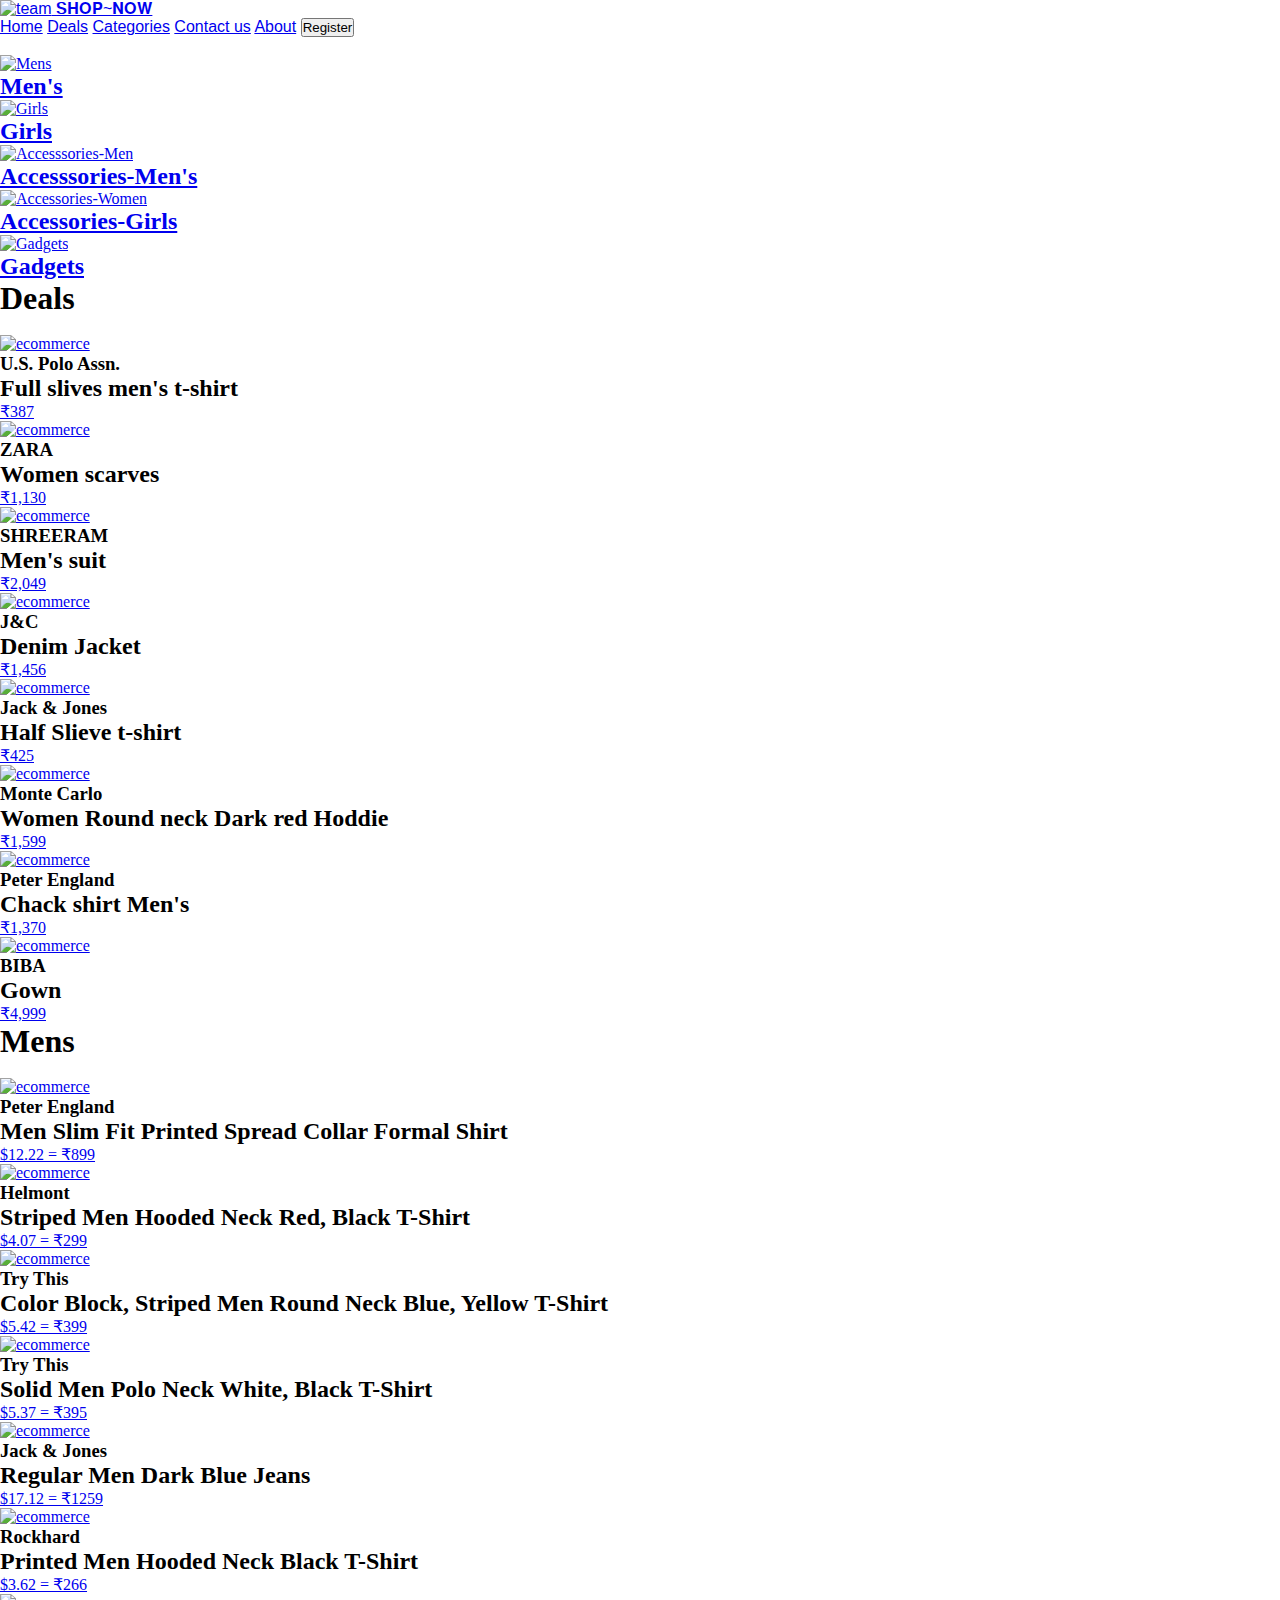
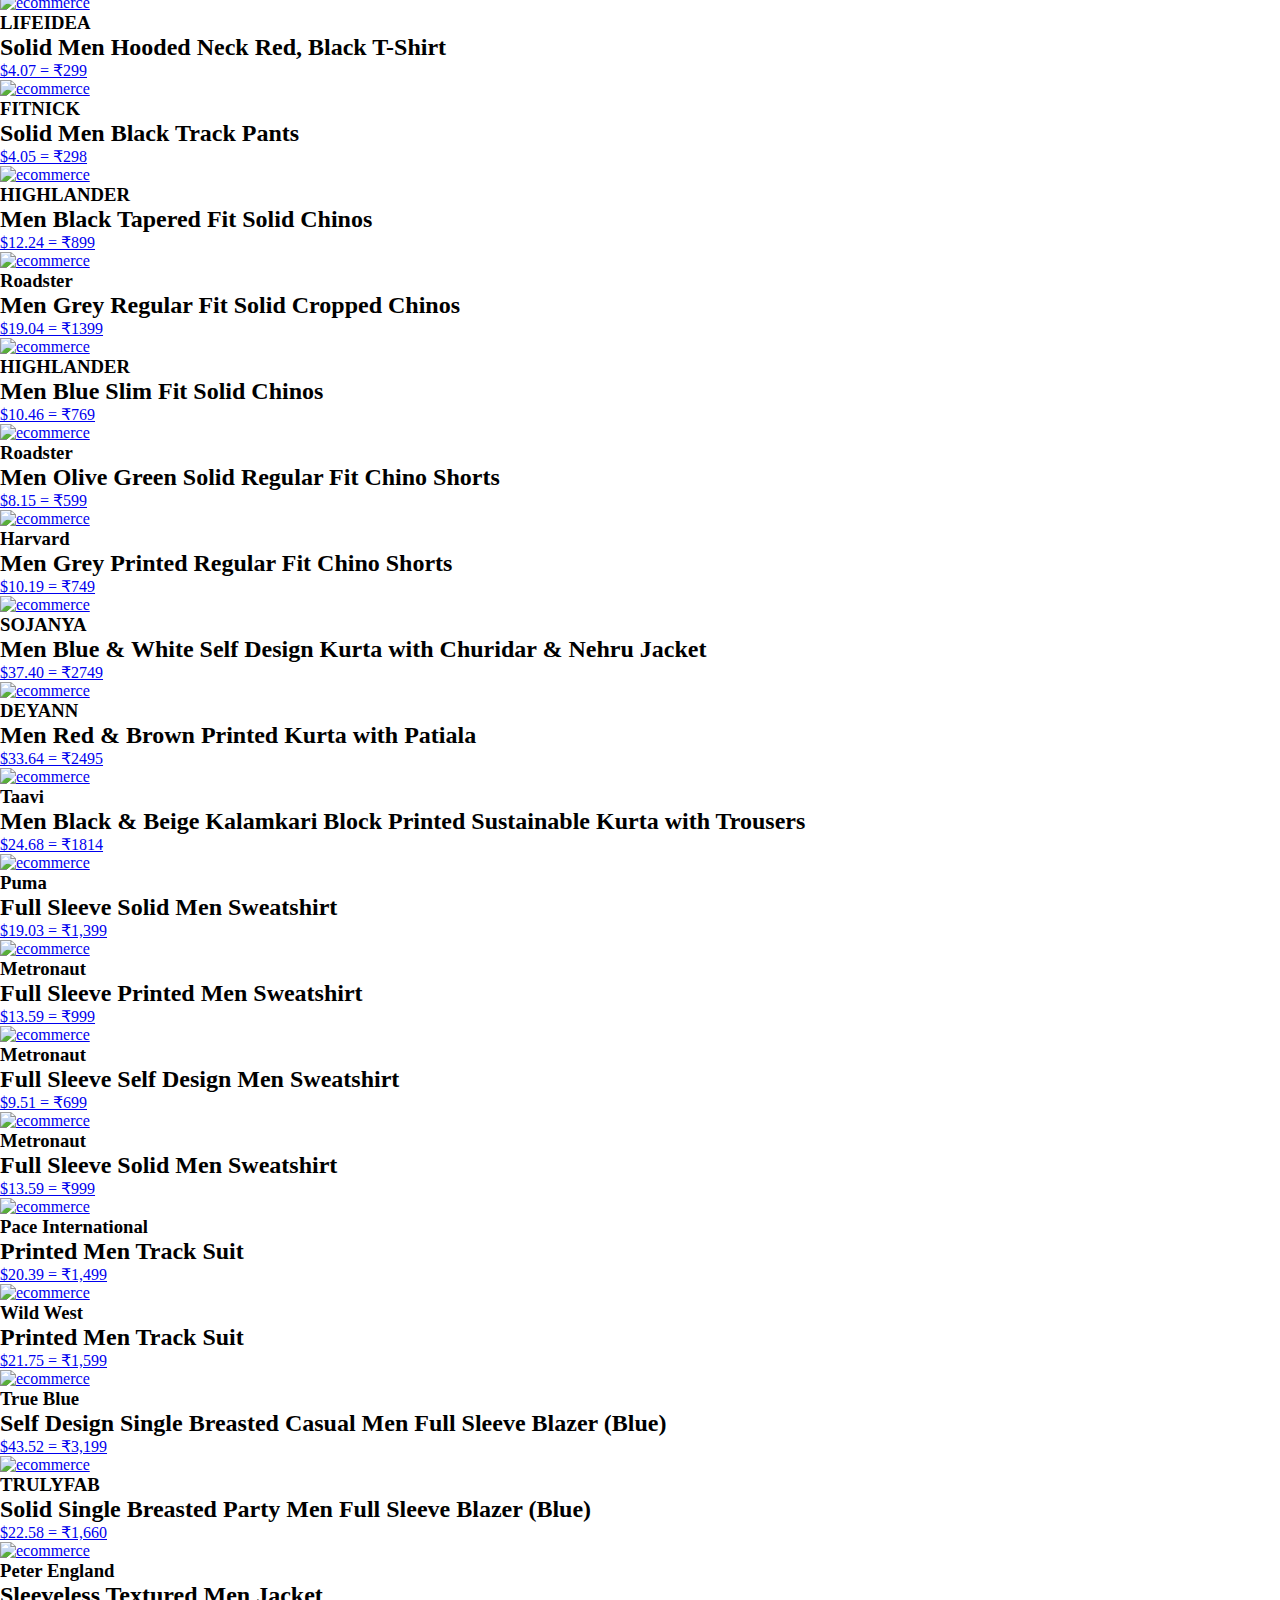
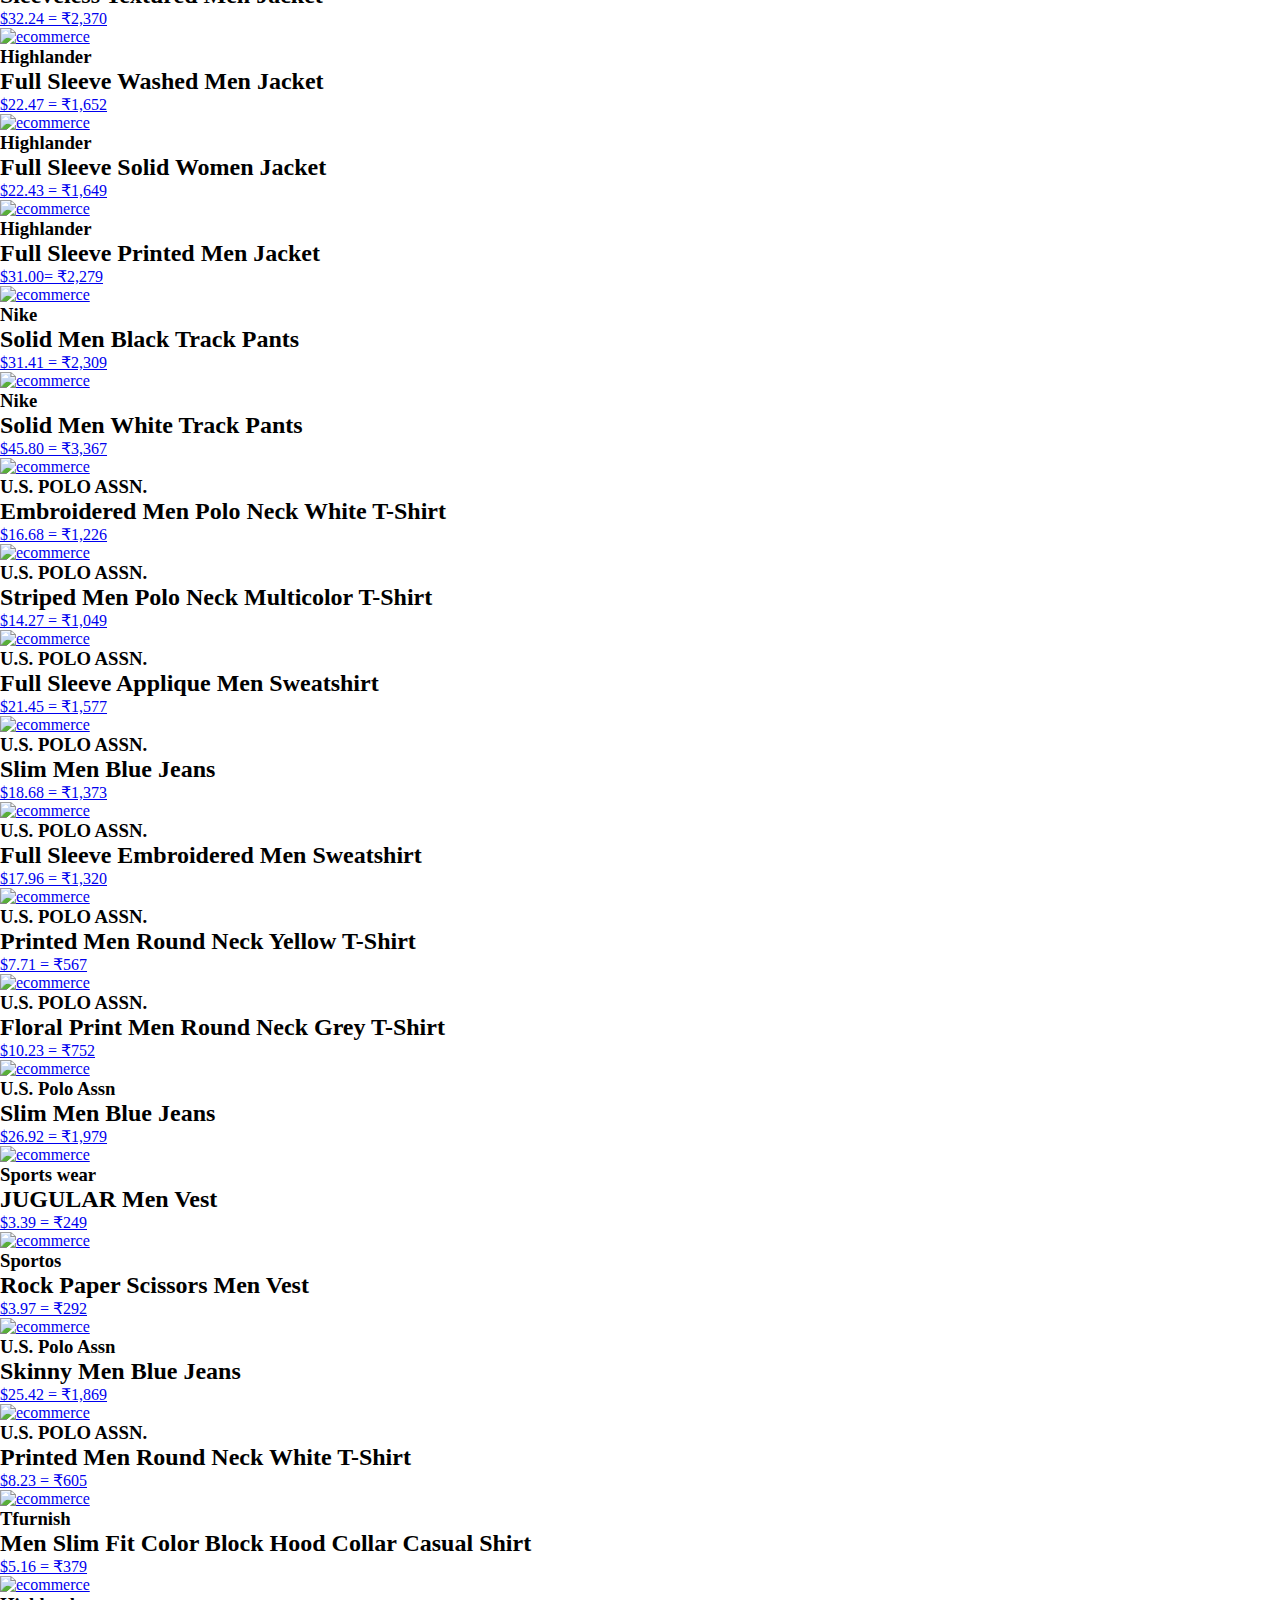
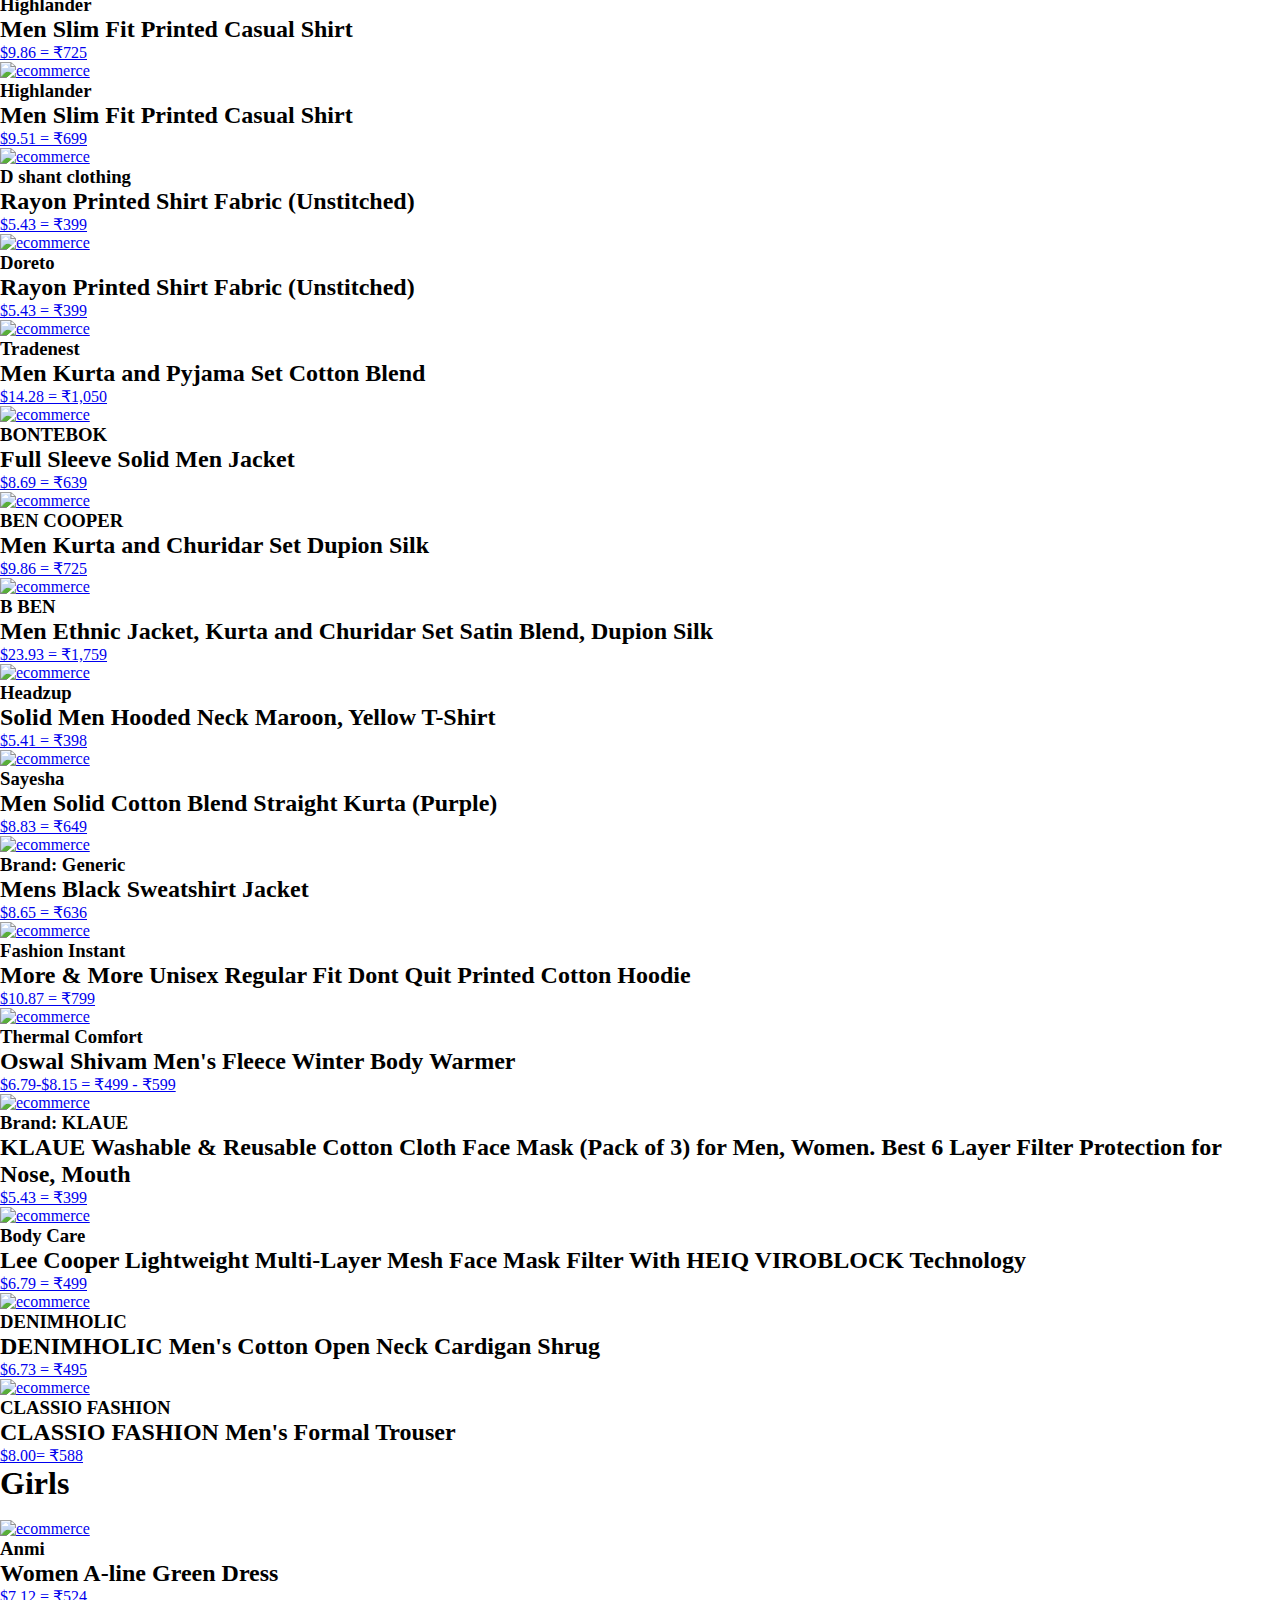
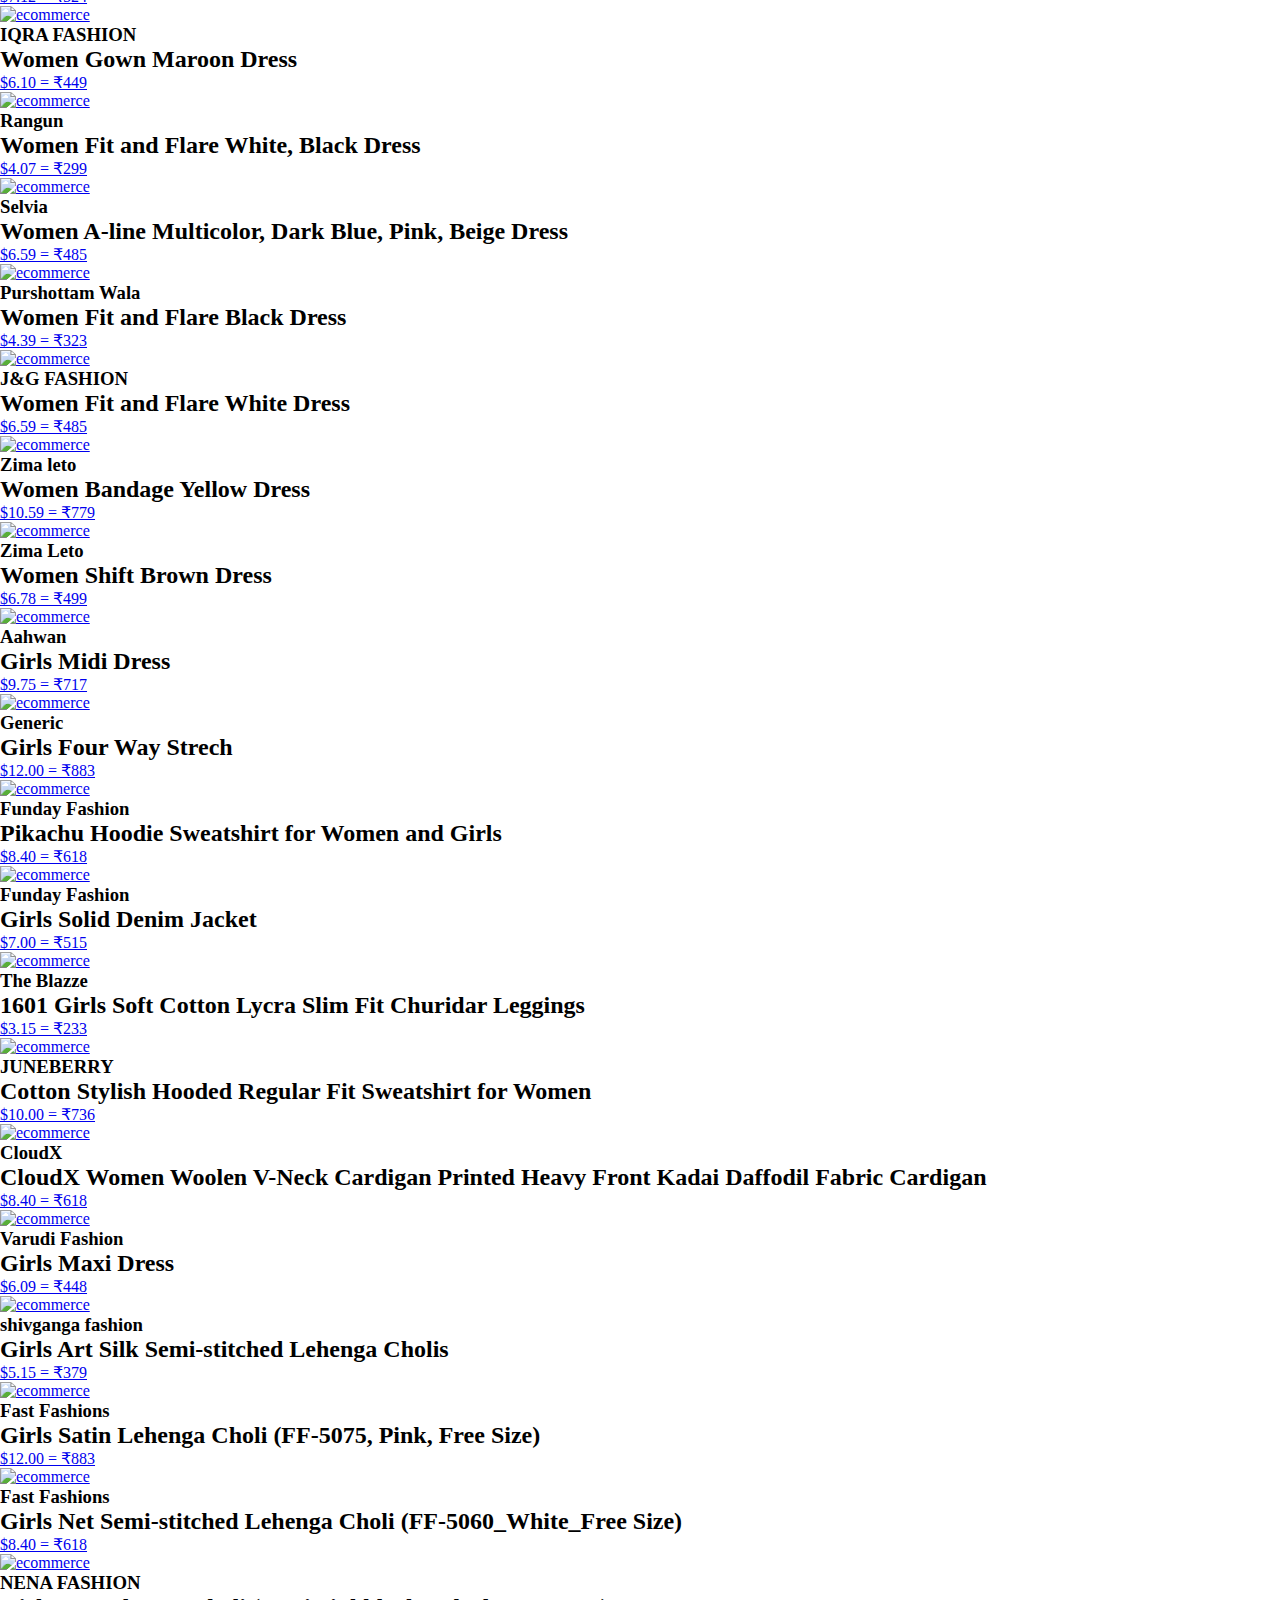
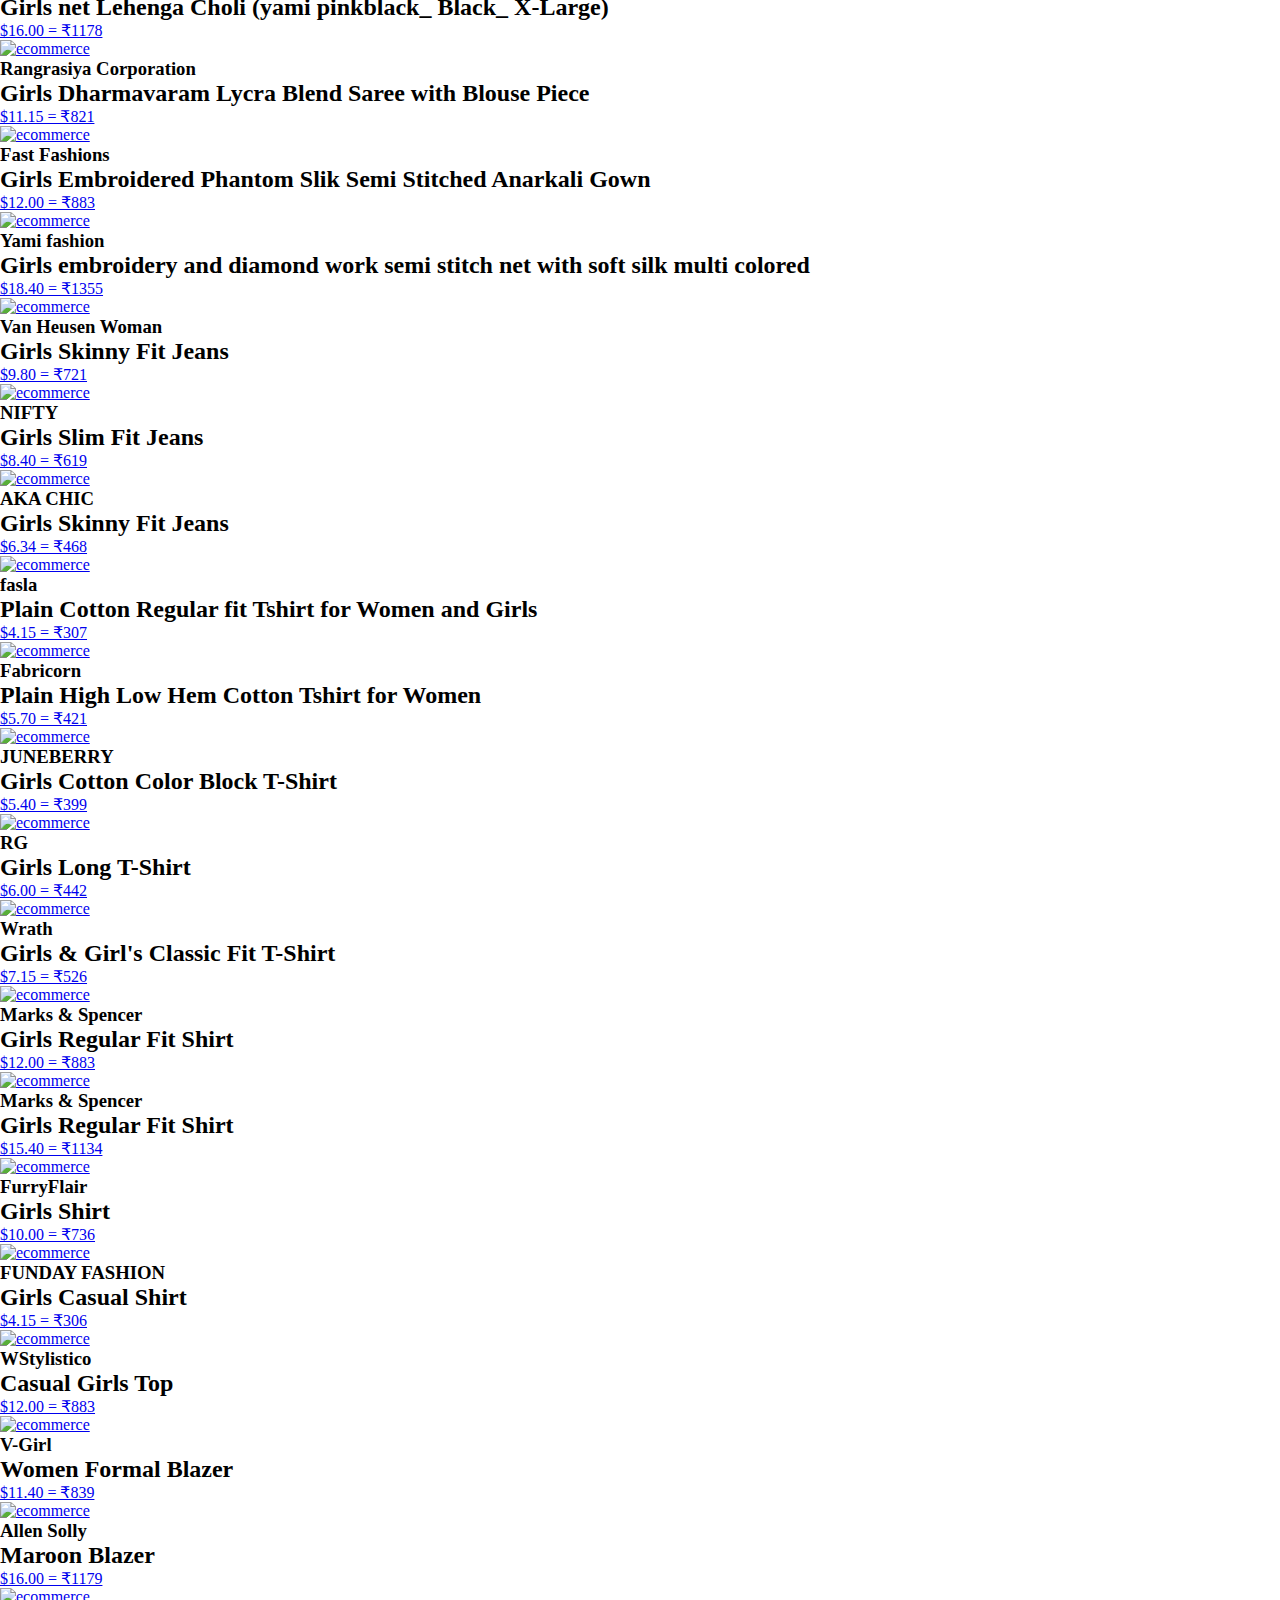
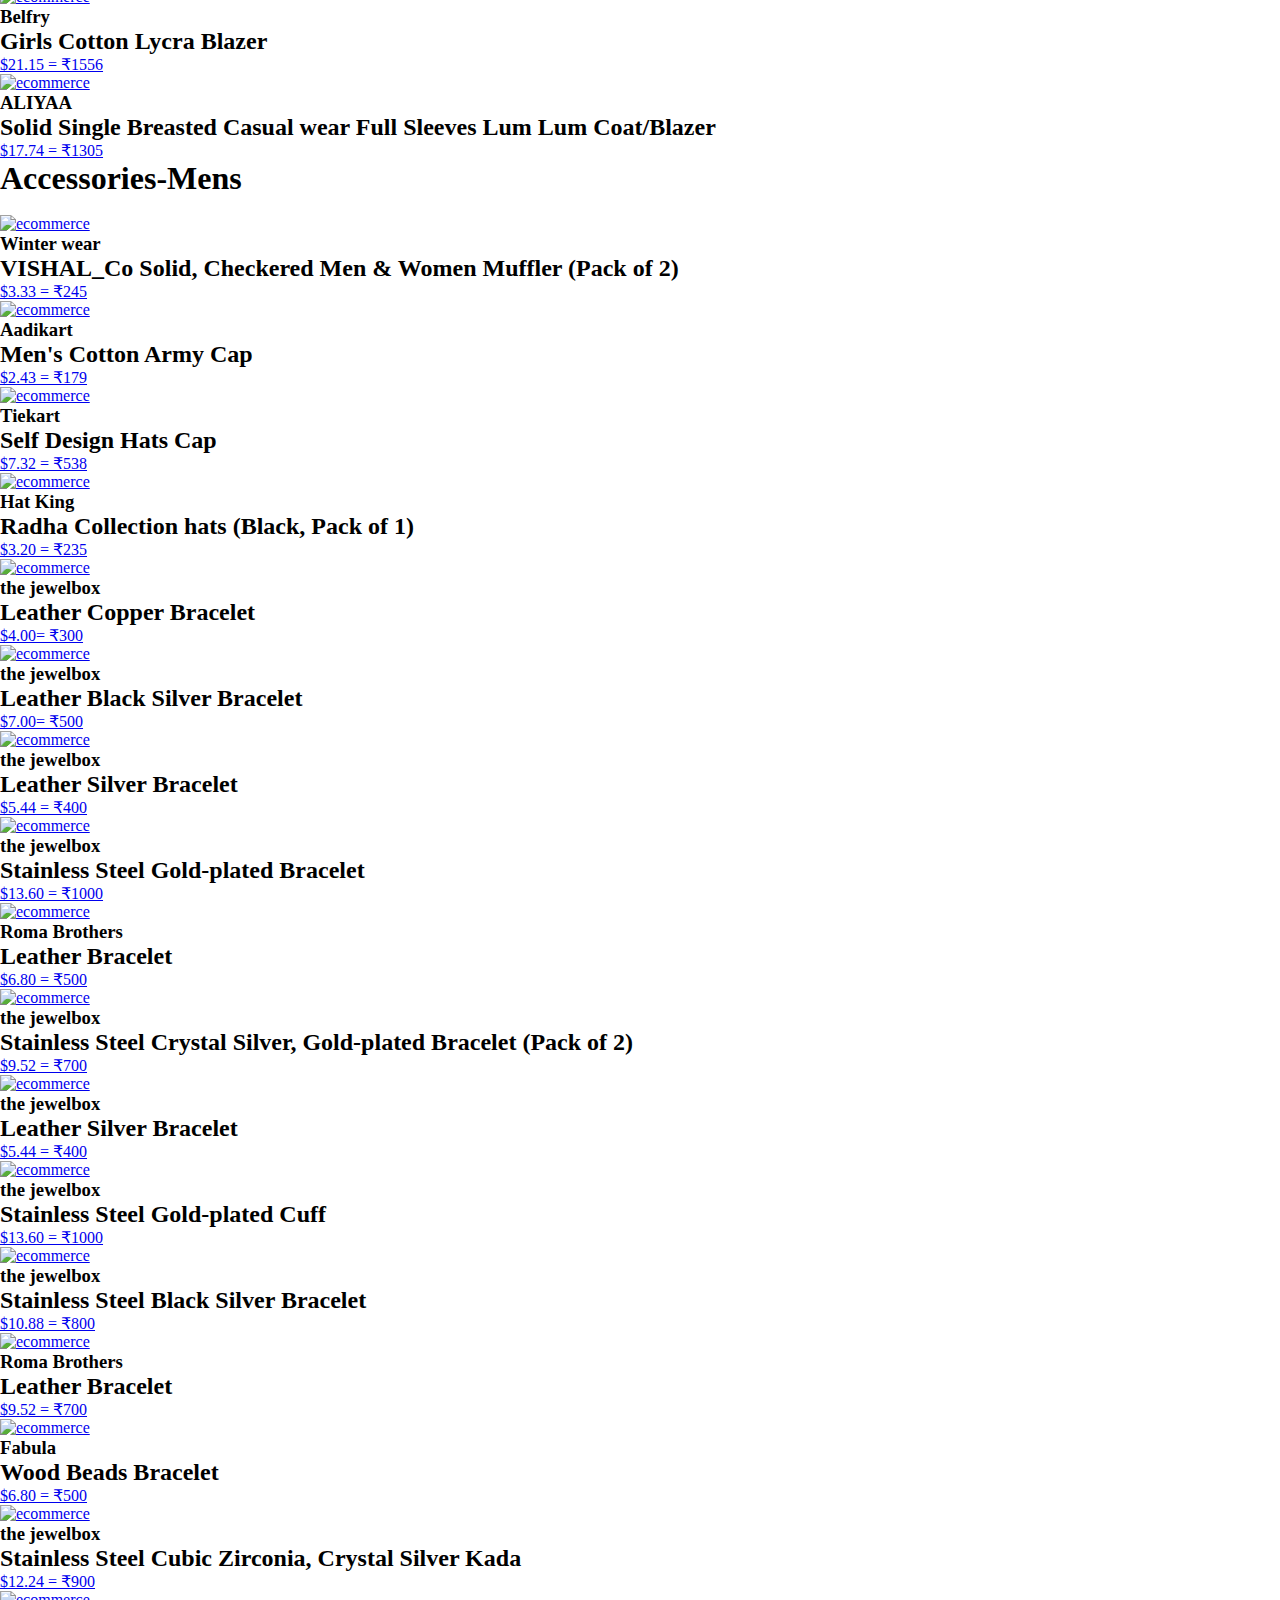
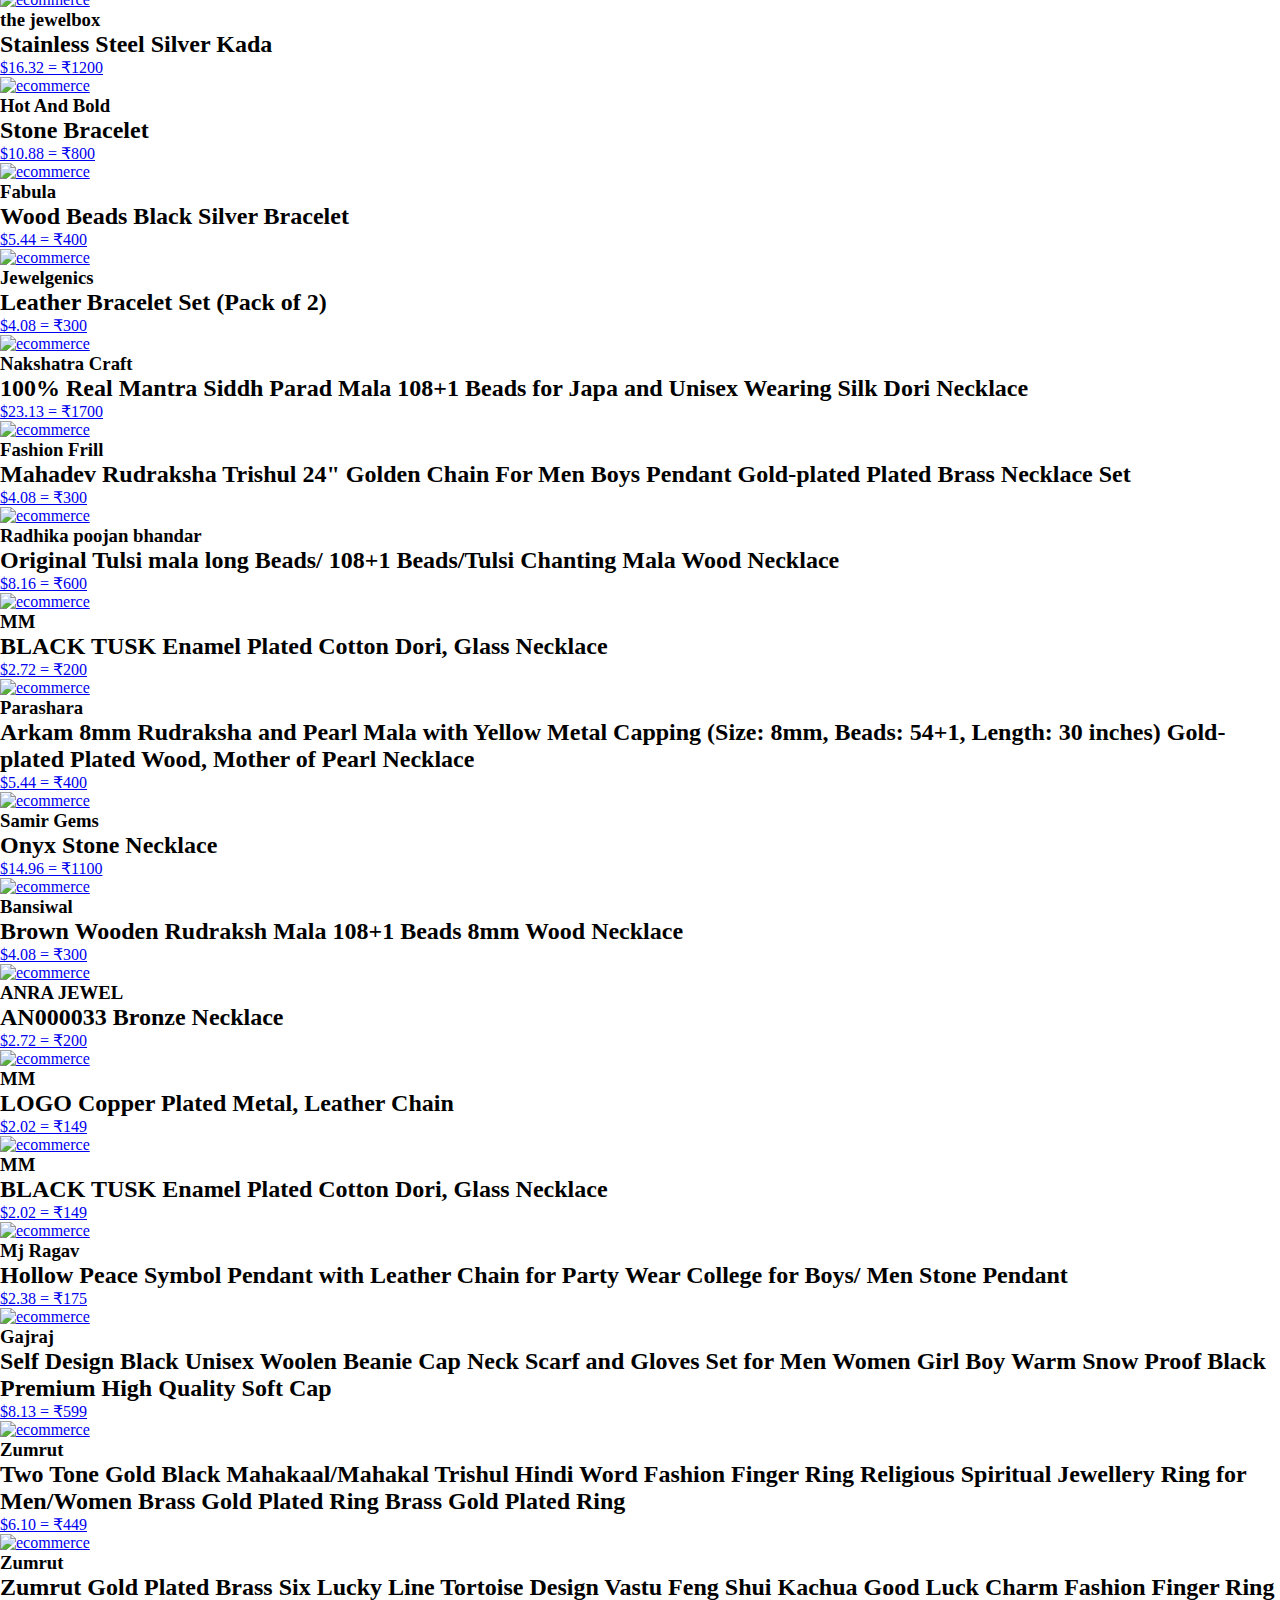
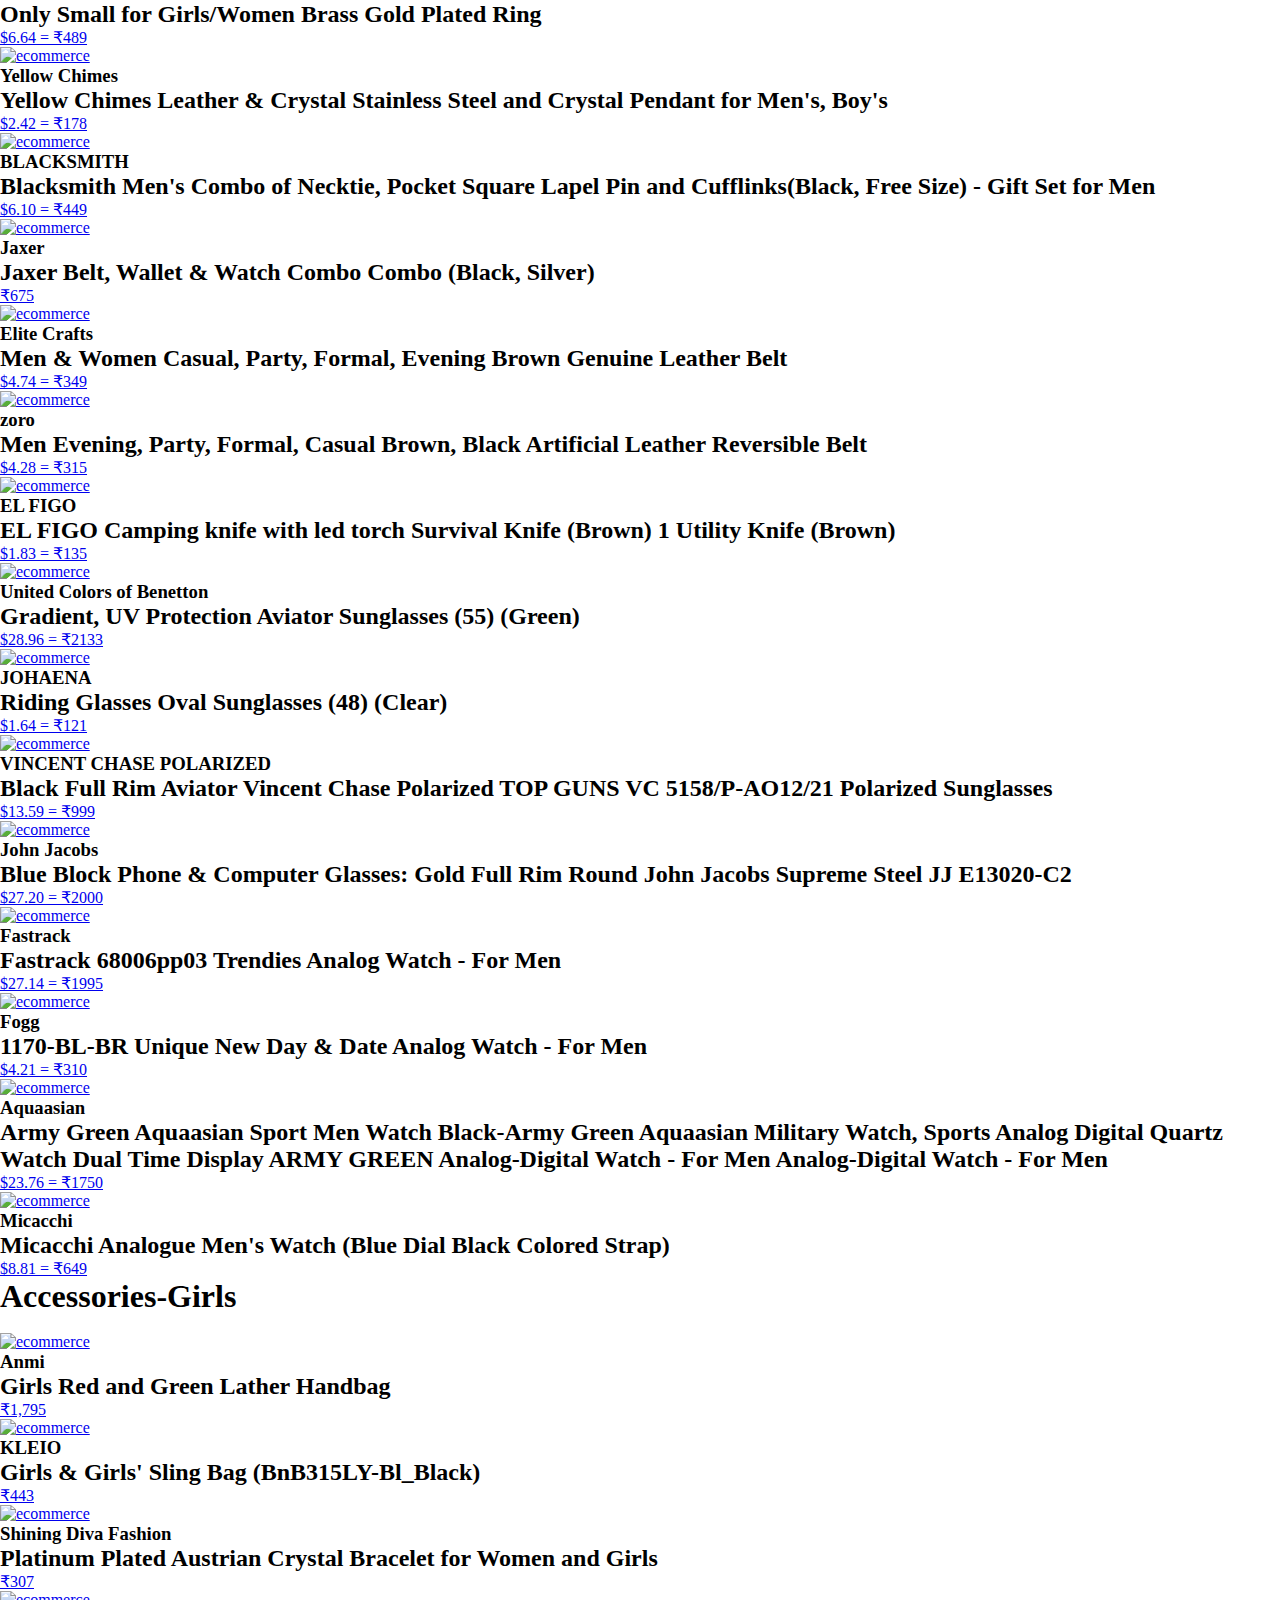
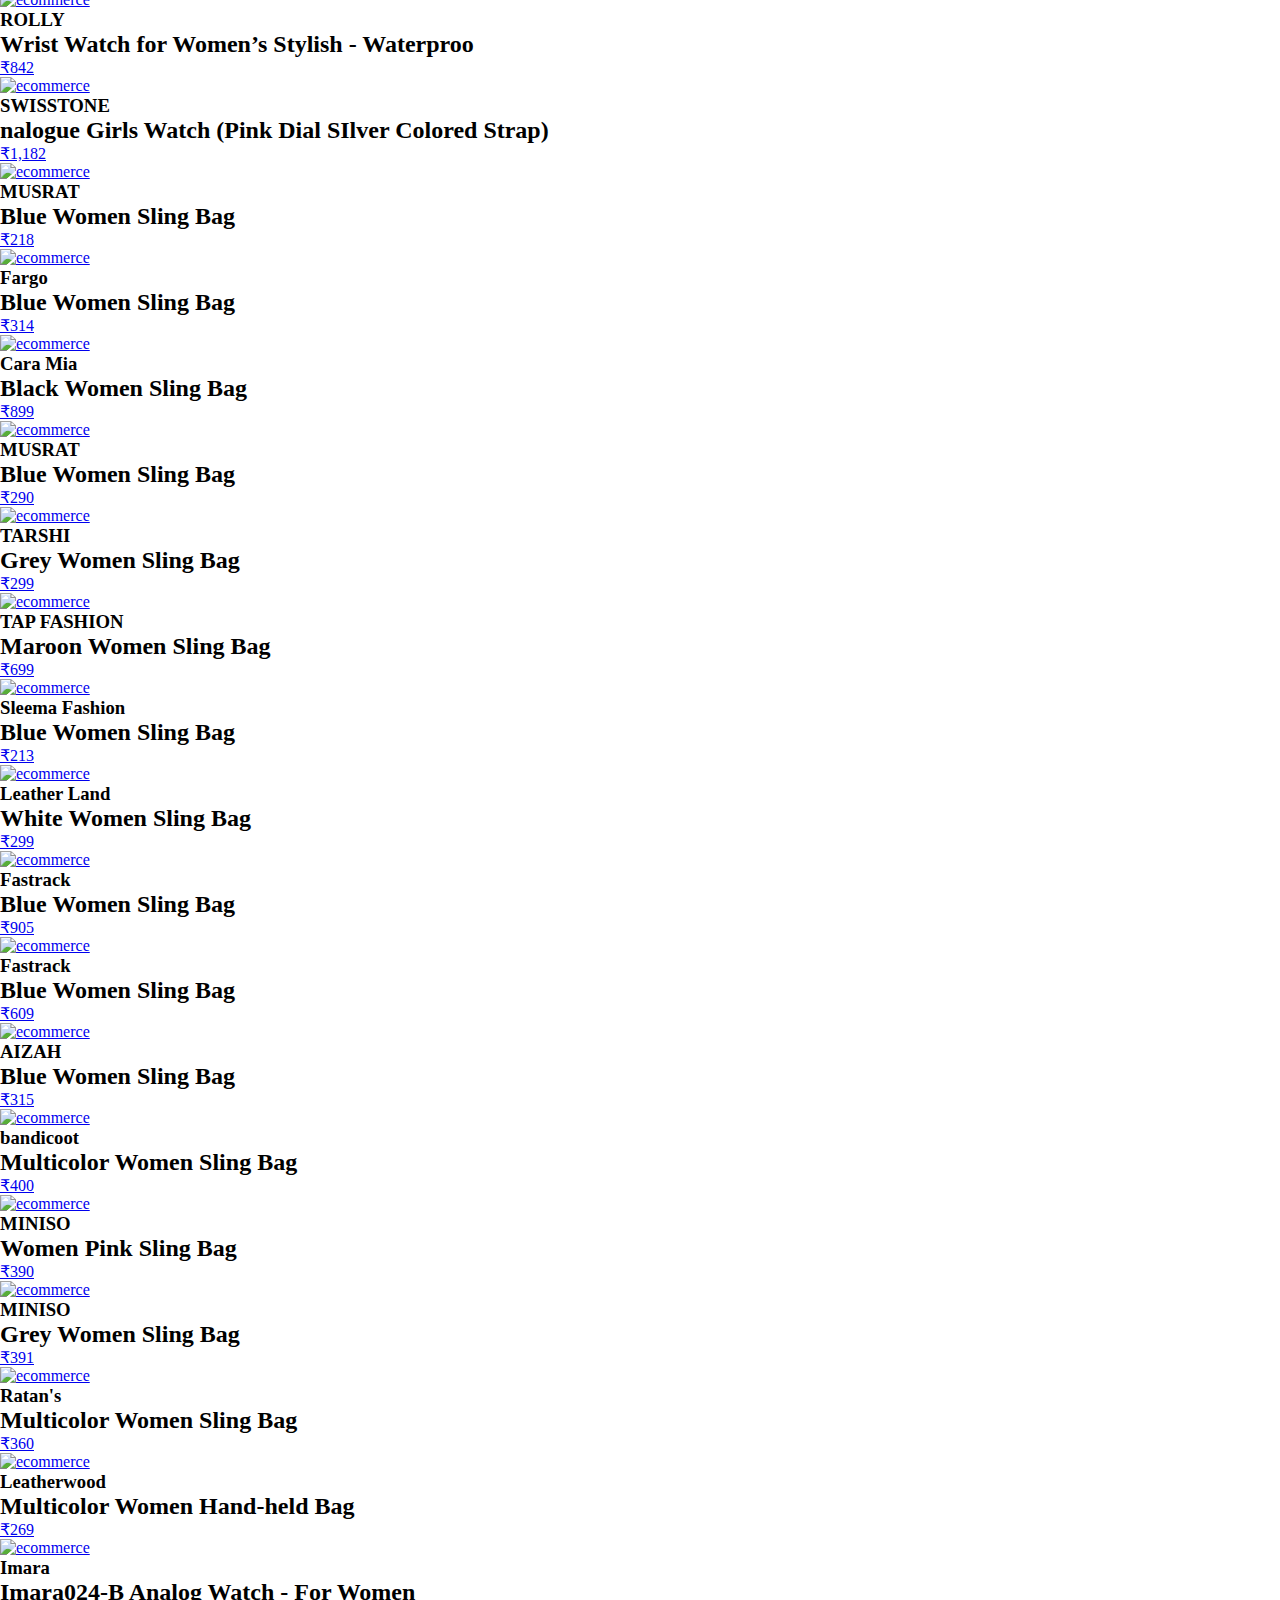
==== index.html @ e79845e9 "change" ====
<!DOCTYPE html>
<html lang="en">
  <head>
    <meta charset="UTF-8" />
    <meta name="viewport" content="width=device-width, initial-scale=1.0" />
    <meta http-equiv="X-UA-Compatible" content="ie=edge" />
    <meta
      name="description"
      content="It is a e-commerce website with support of voice commands in forms."
    />
    <meta name="keywords" content="clothes, accessories, gadgets" />
    <meta name="robots" content="INDEX, FOLLOW" />
    <link
      href="https://unpkg.com/tailwindcss@^2/dist/tailwind.min.css"
      rel="stylesheet"
    />
    <link
      rel="stylesheet"
      href="https://cdnjs.cloudflare.com/ajax/libs/animate.css/4.1.1/animate.min.css"
    />

    <link rel="stylesheet" type="text/css" />

    <title>e-commerce Website</title>
  </head>

  <!--header     !-->
  <header class="text-gray-700 body-font">
    <div
      id="Home"
      class="
        container
        mx-auto
        flex flex-wrap
        p-5
        flex-col
        md:flex-row
        items-center
      "
    >
      <a
        href="https://www.oneplanetnetwork.org/sites/default/files/spp_0.png"
        class="
          flex
          title-font
          font-medium
          items-center
          text-gray-900
          mb-4
          md:mb-0
        "
      >
        <img
          alt="team"
          class="
            animate__animated
            wow
            animate__backInRight
            w-14
            h-14
            bg-gray-100
            object-cover object-center
            flex-shrink-0
            rounded-full
            mr-4
          "
          src="https://www.oneplanetnetwork.org/sites/default/files/spp_0.png"
        />
        <span class="ml-3 text-xl"> 𝐒𝐇𝐎𝐏~𝐍𝐎𝐖</span>
      </a>

      <!--  Buttons!--->
      <nav
        aria-label
        class="
          animate__animated
          wow
          animate__backInLeft
          md:ml-auto
          flex flex-wrap
          items-center
          text-base
          justify-center
        "
      >
        <a
          href="#Home"
          class="
            mr-5
            border-0
            py-1
            px-3
            focus:outline-none
            hover:bg-red-400
            rounded
            text-base
            mt-4
            md:mt-0
          "
          >Home</a
        >
        <a
          href="#Deals"
          class="
            mr-5
            border-0
            py-1
            px-3
            focus:outline-none
            hover:bg-red-400
            rounded
            text-base
            mt-4
            md:mt-0
          "
          >Deals</a
        >
        <a
          href="#Categories"
          class="
            mr-5
            border-0
            py-1
            px-3
            focus:outline-none
            hover:bg-red-400
            rounded
            text-base
            mt-4
            md:mt-0
          "
          >Categories</a
        >
        <a
          href="contact-us.html"
          class="
            mr-5
            border-0
            py-1
            px-3
            focus:outline-none
            hover:bg-red-400
            rounded
            text-base
            mt-4
            md:mt-0
          "
          >Contact us</a
        >
        <a
          href="#about"
          class="
            mr-5
            border-0
            py-1
            px-3
            focus:outline-none
            hover:bg-red-400
            rounded
            text-base
            mt-4
            md:mt-0
          "
          >About</a
        >
        <a href="C:\Users\dell\OneDrive\Documents\Final work\register.html">
          <button
            class="
              inline-flex
              items-center
              bg-white-400
              border-0
              py-1
              px-3
              focus:outline-none
              hover:bg-red-400
              rounded
              text-base
              mt-4
              md:mt-0
            "
          >
            Register
          </button></a
        >
      </nav>
    </div>
  </header>

  <body>
    <a href="#Categories">
      <img
        class="welcome"
        src="https://source.unsplash.com/1600x900/?shoping,online Shoping"
        alt=""
    /></a>

    <div
      id="Categories"
      padding-right:
      2em;
      class="container px-10 py-24 mx-auto"
    >
      <div class="flex flex-wrap -m-2">
        <div
          class="
            animate__animated
            wow
            animate__backInLeft
            lg:w-1/5
            md:w-1
            p-5
            w-full
          "
        >
          <a href="#Mens" class="block relative h-48 rounded overflow-hidden">
            <img
              alt="Mens"
              class="
                w-40
                h-40
                bg-gray-100
                object-cover object-center
                flex-shrink-0
                rounded-full
                mr-2
              "
              src="https://source.unsplash.com/400x400/?Men,Boys"
            />
            <h2 class="text-gray-900 title-font text-lg font-medium">Men's</h2>
          </a>
        </div>
        <div
          class="
            animate__animated
            wow
            animate__backInUp
            lg:w-1/5
            md:w-1/2
            p-5
            w-full
          "
        >
          <a href="#Girls" class="block relative h-48 rounded overflow-hidden">
            <img
              alt="Girls"
              class="
                w-40
                h-40
                bg-gray-100
                object-cover object-center
                flex-shrink-0
                rounded-full
                mr-2
              "
              src="https://source.unsplash.com/400x400/?Girls,Womens"
            />
            <h2 class="text-gray-900 title-font text-lg font-medium">Girls</h2>
          </a>
        </div>
        <div
          class="
            animate__animated
            wow
            animate__heartBeat
            lg:w-1/5
            md:w-1/2
            p-5
            w-full
          "
        >
          <a
            href="#Accesssories-Men"
            class="block relative h-48 rounded overflow-hidden"
          >
            <img
              alt="Accesssories-Men"
              class="
                w-40
                h-40
                bg-gray-100
                object-cover object-center
                flex-shrink-0
                rounded-full
                mr-2
              "
              src="https://source.unsplash.com/400x400/?Bracelet,watch,caps"
            />
            <h2 class="text-gray-900 title-font text-lg font-medium">
              Accesssories-Men's
            </h2>
          </a>
        </div>
        <div
          class="
            animate__animated
            wow
            animate__backInDown
            lg:w-1/5
            md:w-1/2
            p-5
            w-full
          "
        >
          <a
            href="#Accessories-Women"
            class="block relative h-48 rounded overflow-hidden"
          >
            <img
              alt="Accessories-Women"
              class="
                w-40
                h-40
                bg-gray-100
                object-cover object-center
                flex-shrink-0
                rounded-full
                mr-2
              "
              src="https://source.unsplash.com/400x400/?perfume,purse,sandal"
            />
            <h2 class="text-gray-900 title-font text-lg font-medium">
              Accessories-Girls
            </h2>
          </a>
        </div>
        <div
          class="
            animate__animated
            wow
            animate__backInRight
            lg:w-1/5
            md:w-1/2
            p-5
            w-full
          "
        >
          <a
            href="#Gadgets"
            class="block relative h-48 rounded overflow-hidden"
          >
            <img
              alt="Gadgets"
              class="
                w-40
                h-40
                bg-gray-100
                object-cover object-center
                flex-shrink-0
                rounded-full
                mr-2
              "
              src="https://source.unsplash.com/400x400/?Gadgets,laptops,watches"
            />
            <h2 class="text-gray-900 title-font text-lg font-medium">
              Gadgets
            </h2>
          </a>
        </div>
      </div>
    </div>

    <!-- Ecommerce coding  !-->
    <section class="text-gray-700 body-font">
      <div
        id="Deals"
        class="
          container
          px-5
          py-24
          mx-auto
        "
      >
        <h1
          class="
            sm:text-3xl
            text-2xl
            font-medium
            title-font
            mb-4
            text-gray-900 text-center
          "
        >
          Deals
        </h1>
        <br />
        <div class="flex flex-wrap -m-4">
          <div class="lg:w-1/4 md:w-1/2 p-4 w-full">
            <a
              href="https://images.unsplash.com/photo-1562157873-818bc0726f68?ixid=MXwxMjA3fDB8MHxzZWFyY2h8MXx8Y2xvdGhlc3xlbnwwfHwwfA%3D%3D&ixlib=rb-1.2.1&auto=format&fit=crop&w=500&q=60"
              class="block relative h-48 rounded overflow-hidden"
            >
              <img
                alt="ecommerce"
                class="object-cover object-center w-full h-full block"
                src="https://images.unsplash.com/photo-1562157873-818bc0726f68?ixid=MXwxMjA3fDB8MHxzZWFyY2h8MXx8Y2xvdGhlc3xlbnwwfHwwfA%3D%3D&ixlib=rb-1.2.1&auto=format&fit=crop&w=500&q=60"
              />
            </a>
            <div class="mt-4">
              <h3 class="text-gray-500 text-xs tracking-widest title-font mb-1">
                U.S. Polo Assn.
              </h3>
              <h2 class="text-gray-900 title-font text-lg font-medium">
                Full slives men's t-shirt
              </h2>
              <a href="Details.html">
                <p class="mt-1">₹387</p>
              </a>
            </div>
          </div>
          <div class="lg:w-1/4 md:w-1/2 p-4 w-full">
            <a
              href="https://images.unsplash.com/photo-1434389677669-e08b4cac3105?ixid=MXwxMjA3fDB8MHxzZWFyY2h8NXx8Y2xvdGhlc3xlbnwwfHwwfA%3D%3D&ixlib=rb-1.2.1&auto=format&fit=crop&w=500&q=60"
              class="block relative h-48 rounded overflow-hidden"
            >
              <img
                alt="ecommerce"
                class="object-cover object-center w-full h-full block"
                src="https://images.unsplash.com/photo-1434389677669-e08b4cac3105?ixid=MXwxMjA3fDB8MHxzZWFyY2h8NXx8Y2xvdGhlc3xlbnwwfHwwfA%3D%3D&ixlib=rb-1.2.1&auto=format&fit=crop&w=500&q=60"
              />
            </a>
            <div class="mt-4">
              <h3 class="text-gray-500 text-xs tracking-widest title-font mb-1">
                ZARA
              </h3>
              <h2 class="text-gray-900 title-font text-lg font-medium">
                Women scarves
              </h2>
              <a href="Details.html">
                <p class="mt-1">₹1,130</p>
              </a>
            </div>
          </div>
          <div class="lg:w-1/4 md:w-1/2 p-4 w-full">
            <a
              href="https://images.unsplash.com/photo-1497339100210-9e87df79c218?ixid=MXwxMjA3fDB8MHxzZWFyY2h8MTJ8fGNsb3RoZXN8ZW58MHx8MHw%3D&ixlib=rb-1.2.1&auto=format&fit=crop&w=500&q=60"
              class="block relative h-48 rounded overflow-hidden"
            >
              <img
                alt="ecommerce"
                class="object-cover object-center w-full h-full block"
                src="https://images.unsplash.com/photo-1497339100210-9e87df79c218?ixid=MXwxMjA3fDB8MHxzZWFyY2h8MTJ8fGNsb3RoZXN8ZW58MHx8MHw%3D&ixlib=rb-1.2.1&auto=format&fit=crop&w=500&q=60"
              />
            </a>
            <div class="mt-4">
              <h3 class="text-gray-500 text-xs tracking-widest title-font mb-1">
                SHREERAM
              </h3>
              <h2 class="text-gray-900 title-font text-lg font-medium">
                Men's suit
              </h2>
              <a href="Details.html">
                <p class="mt-1">₹2,049</p>
              </a>
            </div>
          </div>
          <div class="lg:w-1/4 md:w-1/2 p-4 w-full">
            <a
              href="https://images.unsplash.com/photo-1543076447-215ad9ba6923?ixid=MXwxMjA3fDB8MHxzZWFyY2h8MjB8fGNsb3RoZXN8ZW58MHx8MHw%3D&ixlib=rb-1.2.1&auto=format&fit=crop&w=500&q=60"
              class="block relative h-48 rounded overflow-hidden"
            >
              <img
                alt="ecommerce"
                class="object-cover object-center w-full h-full block"
                src="https://images.unsplash.com/photo-1543076447-215ad9ba6923?ixid=MXwxMjA3fDB8MHxzZWFyY2h8MjB8fGNsb3RoZXN8ZW58MHx8MHw%3D&ixlib=rb-1.2.1&auto=format&fit=crop&w=500&q=60"
              />
            </a>
            <div class="mt-4">
              <h3 class="text-gray-500 text-xs tracking-widest title-font mb-1">
                J&C
              </h3>
              <h2 class="text-gray-900 title-font text-lg font-medium">
                Denim Jacket
              </h2>
              <a href="Details.html">
                <p class="mt-1">₹1,456</p>
              </a>
            </div>
          </div>
          <div class="lg:w-1/4 md:w-1/2 p-4 w-full">
            <a
              href="https://images.unsplash.com/photo-1503341504253-dff4815485f1?ixid=MXwxMjA3fDB8MHxzZWFyY2h8MjN8fGNsb3RoZXN8ZW58MHx8MHw%3D&ixlib=rb-1.2.1&auto=format&fit=crop&w=500&q=60"
              class="block relative h-48 rounded overflow-hidden"
            >
              <img
                alt="ecommerce"
                class="object-cover object-center w-full h-full block"
                src="https://images.unsplash.com/photo-1503341504253-dff4815485f1?ixid=MXwxMjA3fDB8MHxzZWFyY2h8MjN8fGNsb3RoZXN8ZW58MHx8MHw%3D&ixlib=rb-1.2.1&auto=format&fit=crop&w=500&q=60"
              />
            </a>
            <div class="mt-4">
              <h3 class="text-gray-500 text-xs tracking-widest title-font mb-1">
                Jack & Jones
              </h3>
              <h2 class="text-gray-900 title-font text-lg font-medium">
                Half Slieve t-shirt
              </h2>
              <a href="Details.html">
                <p class="mt-1">₹425</p>
              </a>
            </div>
          </div>
          <div class="lg:w-1/4 md:w-1/2 p-4 w-full">
            <a
              href="https://images.unsplash.com/photo-1485230895905-ec40ba36b9bc?ixid=MXwxMjA3fDB8MHxzZWFyY2h8MjV8fGNsb3RoZXN8ZW58MHx8MHw%3D&ixlib=rb-1.2.1&auto=format&fit=crop&w=500&q=60"
              class="block relative h-48 rounded overflow-hidden"
            >
              <img
                alt="ecommerce"
                class="object-cover object-center w-full h-full block"
                src="https://images.unsplash.com/photo-1485230895905-ec40ba36b9bc?ixid=MXwxMjA3fDB8MHxzZWFyY2h8MjV8fGNsb3RoZXN8ZW58MHx8MHw%3D&ixlib=rb-1.2.1&auto=format&fit=crop&w=500&q=60"
              />
            </a>
            <div class="mt-4">
              <h3 class="text-gray-500 text-xs tracking-widest title-font mb-1">
                Monte Carlo
              </h3>
              <h2 class="text-gray-900 title-font text-lg font-medium">
                Women Round neck Dark red Hoddie
              </h2>
              <a href="Details.html">
                <p class="mt-1">₹1,599</p>
              </a>
            </div>
          </div>
          <div class="lg:w-1/4 md:w-1/2 p-4 w-full">
            <a
              href="https://images.unsplash.com/flagged/photo-1571367034861-e6729ad9c2d5?ixid=MXwxMjA3fDB8MHxzZWFyY2h8NDR8fGNsb3RoZXN8ZW58MHx8MHw%3D&ixlib=rb-1.2.1&auto=format&fit=crop&w=500&q=60"
              class="block relative h-48 rounded overflow-hidden"
            >
              <img
                alt="ecommerce"
                class="object-cover object-center w-full h-full block"
                src="https://images.unsplash.com/flagged/photo-1571367034861-e6729ad9c2d5?ixid=MXwxMjA3fDB8MHxzZWFyY2h8NDR8fGNsb3RoZXN8ZW58MHx8MHw%3D&ixlib=rb-1.2.1&auto=format&fit=crop&w=500&q=60"
              />
            </a>
            <div class="mt-4">
              <h3 class="text-gray-500 text-xs tracking-widest title-font mb-1">
                Peter England
              </h3>
              <h2 class="text-gray-900 title-font text-lg font-medium">
                Chack shirt Men's
              </h2>
              <a href="Details.html">
                <p class="mt-1">₹1,370</p>
              </a>
            </div>
          </div>
          <div class="lg:w-1/4 md:w-1/2 p-4 w-full">
            <a
              href="https://images.unsplash.com/photo-1519657337289-077653f724ed?ixid=MXwxMjA3fDB8MHxzZWFyY2h8NTV8fGNsb3RoZXN8ZW58MHx8MHw%3D&ixlib=rb-1.2.1&auto=format&fit=crop&w=500&q=60"
              class="block relative h-48 rounded overflow-hidden"
            >
              <img
                alt="ecommerce"
                class="object-cover object-center w-full h-full block"
                src="https://images.unsplash.com/photo-1519657337289-077653f724ed?ixid=MXwxMjA3fDB8MHxzZWFyY2h8NTV8fGNsb3RoZXN8ZW58MHx8MHw%3D&ixlib=rb-1.2.1&auto=format&fit=crop&w=500&q=60"
              />
            </a>
            <div class="mt-4">
              <h3 class="text-gray-500 text-xs tracking-widest title-font mb-1">
                BIBA
              </h3>
              <h2 class="text-gray-900 title-font text-lg font-medium">Gown</h2>
              <a href="Details.html">
                <p class="mt-1">₹4,999</p>
              </a>
            </div>
          </div>
        </div>
      </div>
    </section>

    <section class="text-gray-700 body-font">
      <div id="Mens" class="container px-5 py-24 mx-auto">
        <h1
          class="
            sm:text-3xl
            text-2xl
            font-medium
            title-font
            mb-4
            text-gray-900 text-center
          "
        >
          Mens
        </h1>
        <br />
        <div class="flex flex-wrap -m-4">
          <div class="lg:w-1/4 md:w-1/2 p-4 w-full">
            <a
              href="https://rukminim1.flixcart.com/image/495/594/khnqqa80-0/shirt/7/t/g/40-pesfwslpw94024-peter-england-original-imafxmffy3acdcye.jpeg?q=50"
              class="block relative h-48 rounded overflow-hidden"
            >
              <img
                alt="ecommerce"
                class="object-cover object-center w-full h-full block"
                src="https://rukminim1.flixcart.com/image/495/594/khnqqa80-0/shirt/7/t/g/40-pesfwslpw94024-peter-england-original-imafxmffy3acdcye.jpeg?q=50"
              />
            </a>
            <div class="mt-4">
              <h3 class="text-gray-500 text-xs tracking-widest title-font mb-1">
                Peter England
              </h3>
              <h2 class="text-gray-900 title-font text-lg font-medium">
                Men Slim Fit Printed Spread Collar Formal Shirt
              </h2>
              <a href="Details.html">
                <p class="mt-1">$12.22 = ₹899</p>
              </a>
            </div>
          </div>
          <div class="lg:w-1/4 md:w-1/2 p-4 w-full">
            <a
              href="https://rukminim1.flixcart.com/image/495/594/kf1fo280hlty2aw-0/t-shirt/w/s/e/-original-imafdfvvr8hqdu65.jpeg?q=50"
              class="block relative h-48 rounded overflow-hidden"
            >
              <img
                alt="ecommerce"
                class="object-cover object-center w-full h-full block"
                src="https://rukminim1.flixcart.com/image/495/594/kf1fo280hlty2aw-0/t-shirt/w/s/e/-original-imafdfvvr8hqdu65.jpeg?q=50"
              />
            </a>
            <div class="mt-4">
              <h3 class="text-gray-500 text-xs tracking-widest title-font mb-1">
                Helmont
              </h3>
              <h2 class="text-gray-900 title-font text-lg font-medium">
                Striped Men Hooded Neck Red, Black T-Shirt
              </h2>
              <a href="Details.html">
                <p class="mt-1">$4.07 = ₹299</p>
              </a>
            </div>
          </div>
          <div class="lg:w-1/4 md:w-1/2 p-4 w-full">
            <a
              href="https://rukminim1.flixcart.com/image/495/594/ke4kjgw0-0/t-shirt/r/w/x/s-101-try-this-original-imafuvgbqkvhtmwp.jpeg?q=50"
              class="block relative h-48 rounded overflow-hidden"
            >
              <img
                alt="ecommerce"
                class="object-cover object-center w-full h-full block"
                src="https://rukminim1.flixcart.com/image/495/594/ke4kjgw0-0/t-shirt/r/w/x/s-101-try-this-original-imafuvgbqkvhtmwp.jpeg?q=50"
              />
            </a>
            <div class="mt-4">
              <h3 class="text-gray-500 text-xs tracking-widest title-font mb-1">
                Try This
              </h3>
              <h2 class="text-gray-900 title-font text-lg font-medium">
                Color Block, Striped Men Round Neck Blue, Yellow T-Shirt
              </h2>
              <a href="Details.html">
                <p class="mt-1">$5.42 = ₹399</p>
              </a>
            </div>
          </div>
          <div class="lg:w-1/4 md:w-1/2 p-4 w-full">
            <a
              href="https://rukminim1.flixcart.com/image/495/594/kfeamq80-0/shirt/p/d/k/xl-bss-try-this-original-imafvvae4ghhy5pd.jpeg?q=50"
              class="block relative h-48 rounded overflow-hidden"
            >
              <img
                alt="ecommerce"
                class="object-cover object-center w-full h-full block"
                src="https://rukminim1.flixcart.com/image/495/594/kfeamq80-0/shirt/p/d/k/xl-bss-try-this-original-imafvvae4ghhy5pd.jpeg?q=50"
              />
            </a>
            <div class="mt-4">
              <h3 class="text-gray-500 text-xs tracking-widest title-font mb-1">
                Try This
              </h3>
              <h2 class="text-gray-900 title-font text-lg font-medium">
                Solid Men Polo Neck White, Black T-Shirt
              </h2>
              <a href="Details.html">
                <p class="mt-1">$5.37 = ₹395</p>
              </a>
            </div>
          </div>
          <div class="lg:w-1/4 md:w-1/2 p-4 w-full">
            <a
              href="https://rukminim1.flixcart.com/image/800/960/kg2l47k0-0/jean/z/n/y/28-218178801-jack-jones-original-imafwddyhmcapzb7.jpeg?q=50"
              class="block relative h-48 rounded overflow-hidden"
            >
              <img
                alt="ecommerce"
                class="object-cover object-center w-full h-full block"
                src="https://rukminim1.flixcart.com/image/800/960/kg2l47k0-0/jean/z/n/y/28-218178801-jack-jones-original-imafwddyhmcapzb7.jpeg?q=50"
              />
            </a>
            <div class="mt-4">
              <h3 class="text-gray-500 text-xs tracking-widest title-font mb-1">
                Jack & Jones
              </h3>
              <h2 class="text-gray-900 title-font text-lg font-medium">
                Regular Men Dark Blue Jeans
              </h2>
              <a href="Details.html">
                <p class="mt-1">$17.12 = ₹1259</p>
              </a>
            </div>
          </div>
          <div class="lg:w-1/4 md:w-1/2 p-4 w-full">
            <a
              href="https://rukminim1.flixcart.com/image/800/960/kflftzk0-0/t-shirt/5/x/1/s-rh-rechnc-blk-rockhard-original-imafwyf9eps9evrv.jpeg?q=50"
              class="block relative h-48 rounded overflow-hidden"
            >
              <img
                alt="ecommerce"
                class="object-cover object-center w-full h-full block"
                src="https://rukminim1.flixcart.com/image/800/960/kflftzk0-0/t-shirt/5/x/1/s-rh-rechnc-blk-rockhard-original-imafwyf9eps9evrv.jpeg?q=50"
              />
            </a>
            <div class="mt-4">
              <h3 class="text-gray-500 text-xs tracking-widest title-font mb-1">
                Rockhard
              </h3>
              <h2 class="text-gray-900 title-font text-lg font-medium">
                Printed Men Hooded Neck Black T-Shirt
              </h2>
              <a href="Details.html">
                <p class="mt-1">$3.62 = ₹266</p>
              </a>
            </div>
          </div>
          <div class="lg:w-1/4 md:w-1/2 p-4 w-full">
            <a
              href="https://rukminim1.flixcart.com/image/495/594/jrxtea80/t-shirt/b/e/e/l-lifeo58-lifeidea-original-imafdmg5ueypzthh.jpeg?q=50"
              class="block relative h-48 rounded overflow-hidden"
            >
              <img
                alt="ecommerce"
                class="object-cover object-center w-full h-full block"
                src="https://rukminim1.flixcart.com/image/495/594/jrxtea80/t-shirt/b/e/e/l-lifeo58-lifeidea-original-imafdmg5ueypzthh.jpeg?q=50"
              />
            </a>
            <div class="mt-4">
              <h3 class="text-gray-500 text-xs tracking-widest title-font mb-1">
                LIFEIDEA
              </h3>
              <h2 class="text-gray-900 title-font text-lg font-medium">
                Solid Men Hooded Neck Red, Black T-Shirt
              </h2>
              <a href="Details.html">
                <p class="mt-1">$4.07 = ₹299</p>
              </a>
            </div>
          </div>
          <div class="lg:w-1/4 md:w-1/2 p-4 w-full">
            <a
              href="https://rukminim1.flixcart.com/image/495/594/k7usyvk0/track-pant/e/t/n/m-jogger-trackpant-lower-gym-pyjama-fitnick-original-imafqybftjdwe3pj.jpeg?q=50"
              class="block relative h-48 rounded overflow-hidden"
            >
              <img
                alt="ecommerce"
                class="object-cover object-center w-full h-full block"
                src="https://rukminim1.flixcart.com/image/495/594/k7usyvk0/track-pant/e/t/n/m-jogger-trackpant-lower-gym-pyjama-fitnick-original-imafqybftjdwe3pj.jpeg?q=50"
              />
            </a>
            <div class="mt-4">
              <h3 class="text-gray-500 text-xs tracking-widest title-font mb-1">
                FITNICK
              </h3>
              <h2 class="text-gray-900 title-font text-lg font-medium">
                Solid Men Black Track Pants
              </h2>
              <a href="Details.html">
                <p class="mt-1">$4.05 = ₹298</p>
              </a>
            </div>
          </div>

          <div class="lg:w-1/4 md:w-1/2 p-4 w-full">
            <a
              href="https://assets.myntassets.com/f_webp,dpr_1.5,q_60,w_210,c_limit,fl_progressive/assets/images/2290039/2019/8/22/9d7b2585-8dad-4bf5-bb2d-b9311a5db3c21566479165516-HIGHLANDER-Men-Black-Tapered-Fit-Solid-Chinos-66615664791644-1.jpg"
              class="block relative h-48 rounded overflow-hidden"
            >
              <img
                alt="ecommerce"
                class="object-cover object-center w-full h-full block"
                src="https://assets.myntassets.com/f_webp,dpr_1.5,q_60,w_210,c_limit,fl_progressive/assets/images/2290039/2019/8/22/9d7b2585-8dad-4bf5-bb2d-b9311a5db3c21566479165516-HIGHLANDER-Men-Black-Tapered-Fit-Solid-Chinos-66615664791644-1.jpg"
              />
            </a>
            <div class="mt-4">
              <h3 class="text-gray-500 text-xs tracking-widest title-font mb-1">
                HIGHLANDER
              </h3>
              <h2 class="text-gray-900 title-font text-lg font-medium">
                Men Black Tapered Fit Solid Chinos
              </h2>
              <a href="Details.html">
                <p class="mt-1">$12.24 = ₹899</p>
              </a>
            </div>
          </div>
          <div class="lg:w-1/4 md:w-1/2 p-4 w-full">
            <a
              href="https://assets.myntassets.com/f_webp,dpr_1.5,q_60,w_210,c_limit,fl_progressive/assets/images/6817881/2018/11/19/82465971-50e8-4e36-b9f0-ee9fa20127f41542624379231-Roadster-Men-Trousers-5631542624379031-1.jpg"
              class="block relative h-48 rounded overflow-hidden"
            >
              <img
                alt="ecommerce"
                class="object-cover object-center w-full h-full block"
                src="https://assets.myntassets.com/f_webp,dpr_1.5,q_60,w_210,c_limit,fl_progressive/assets/images/6817881/2018/11/19/82465971-50e8-4e36-b9f0-ee9fa20127f41542624379231-Roadster-Men-Trousers-5631542624379031-1.jpg"
              />
            </a>
            <div class="mt-4">
              <h3 class="text-gray-500 text-xs tracking-widest title-font mb-1">
                Roadster
              </h3>
              <h2 class="text-gray-900 title-font text-lg font-medium">
                Men Grey Regular Fit Solid Cropped Chinos
              </h2>
              <a href="Details.html">
                <p class="mt-1">$19.04 = ₹1399</p>
              </a>
            </div>
          </div>
          <div class="lg:w-1/4 md:w-1/2 p-4 w-full">
            <a
              href="https://assets.myntassets.com/f_webp,dpr_1.5,q_60,w_210,c_limit,fl_progressive/assets/images/3077242/2019/3/15/aa3d7db7-ba3f-4c7a-82d6-95e65acb066f1552647339541-HIGHLANDER-Men-Blue-Slim-Fit-Solid-Chinos-3181552647338116-1.jpg"
              class="block relative h-48 rounded overflow-hidden"
            >
              <img
                alt="ecommerce"
                class="object-cover object-center w-full h-full block"
                src="https://assets.myntassets.com/f_webp,dpr_1.5,q_60,w_210,c_limit,fl_progressive/assets/images/3077242/2019/3/15/aa3d7db7-ba3f-4c7a-82d6-95e65acb066f1552647339541-HIGHLANDER-Men-Blue-Slim-Fit-Solid-Chinos-3181552647338116-1.jpg"
              />
            </a>
            <div class="mt-4">
              <h3 class="text-gray-500 text-xs tracking-widest title-font mb-1">
                HIGHLANDER
              </h3>
              <h2 class="text-gray-900 title-font text-lg font-medium">
                Men Blue Slim Fit Solid Chinos
              </h2>
              <a href="Details.html">
                <p class="mt-1">$10.46 = ₹769</p>
              </a>
            </div>
          </div>
          <div class="lg:w-1/4 md:w-1/2 p-4 w-full">
            <a
              href="https://assets.myntassets.com/f_webp,dpr_1.5,q_40,w_210,c_limit,fl_progressive/assets/images/2292045/2019/5/21/d49ff1b9-94d1-4bb3-8b27-1329693c485e1558427994983-Roadster-Men-Olive-Green-Solid-Regular-Fit-Chino-Shorts-7701-1.jpg"
              class="block relative h-48 rounded overflow-hidden"
            >
              <img
                alt="ecommerce"
                class="object-cover object-center w-full h-full block"
                src="https://assets.myntassets.com/f_webp,dpr_1.5,q_40,w_210,c_limit,fl_progressive/assets/images/2292045/2019/5/21/d49ff1b9-94d1-4bb3-8b27-1329693c485e1558427994983-Roadster-Men-Olive-Green-Solid-Regular-Fit-Chino-Shorts-7701-1.jpg"
              />
            </a>
            <div class="mt-4">
              <h3 class="text-gray-500 text-xs tracking-widest title-font mb-1">
                Roadster
              </h3>
              <h2 class="text-gray-900 title-font text-lg font-medium">
                Men Olive Green Solid Regular Fit Chino Shorts
              </h2>
              <a href="Details.html">
                <p class="mt-1">$8.15 = ₹599</p>
              </a>
            </div>
          </div>
          <div class="lg:w-1/4 md:w-1/2 p-4 w-full">
            <a
              href="https://assets.myntassets.com/f_webp,dpr_1.5,q_40,w_210,c_limit,fl_progressive/assets/images/1874587/2017/6/14/11497430528640-Harvard-Men-Grey-Printed-Regular-Fit-Chino-Shorts-4811497430528369-1.jpg"
              class="block relative h-48 rounded overflow-hidden"
            >
              <img
                alt="ecommerce"
                class="object-cover object-center w-full h-full block"
                src="https://assets.myntassets.com/f_webp,dpr_1.5,q_40,w_210,c_limit,fl_progressive/assets/images/1874587/2017/6/14/11497430528640-Harvard-Men-Grey-Printed-Regular-Fit-Chino-Shorts-4811497430528369-1.jpg"
              />
            </a>
            <div class="mt-4">
              <h3 class="text-gray-500 text-xs tracking-widest title-font mb-1">
                Harvard
              </h3>
              <h2 class="text-gray-900 title-font text-lg font-medium">
                Men Grey Printed Regular Fit Chino Shorts
              </h2>
              <a href="Details.html">
                <p class="mt-1">$10.19 = ₹749</p>
              </a>
            </div>
          </div>
          <div class="lg:w-1/4 md:w-1/2 p-4 w-full">
            <a
              href="https://assets.myntassets.com/f_webp,dpr_1.0,q_60,w_210,c_limit,fl_progressive/assets/images/6518412/2018/5/23/f8788a96-c5c8-4486-aeb7-337ff9cbbfef1527055037664-Sojanya-Since-1958-Blue-Silk-Kurta-Pyjama--Blue-Printed-Nehru-Jacket-SET-7191527055037426-1.jpg"
              class="block relative h-48 rounded overflow-hidden"
            >
              <img
                alt="ecommerce"
                class="object-cover object-center w-full h-full block"
                src="https://assets.myntassets.com/f_webp,dpr_1.0,q_60,w_210,c_limit,fl_progressive/assets/images/6518412/2018/5/23/f8788a96-c5c8-4486-aeb7-337ff9cbbfef1527055037664-Sojanya-Since-1958-Blue-Silk-Kurta-Pyjama--Blue-Printed-Nehru-Jacket-SET-7191527055037426-1.jpg"
              />
            </a>
            <div class="mt-4">
              <h3 class="text-gray-500 text-xs tracking-widest title-font mb-1">
                SOJANYA
              </h3>
              <h2 class="text-gray-900 title-font text-lg font-medium">
                Men Blue & White Self Design Kurta with Churidar & Nehru Jacket
              </h2>
              <a href="Details.html">
                <p class="mt-1">$37.40 = ₹2749</p>
              </a>
            </div>
          </div>
          <div class="lg:w-1/4 md:w-1/2 p-4 w-full">
            <a
              href="https://assets.myntassets.com/f_webp,dpr_1.0,q_60,w_210,c_limit,fl_progressive/assets/images/productimage/2020/3/6/a5e51f51-618c-44ed-b488-a0e0e91ecd5b1583455930477-1.jpg"
              class="block relative h-48 rounded overflow-hidden"
            >
              <img
                alt="ecommerce"
                class="object-cover object-center w-full h-full block"
                src="https://assets.myntassets.com/f_webp,dpr_1.0,q_60,w_210,c_limit,fl_progressive/assets/images/productimage/2020/3/6/a5e51f51-618c-44ed-b488-a0e0e91ecd5b1583455930477-1.jpg"
              />
            </a>
            <div class="mt-4">
              <h3 class="text-gray-500 text-xs tracking-widest title-font mb-1">
                DEYANN
              </h3>
              <h2 class="text-gray-900 title-font text-lg font-medium">
                Men Red & Brown Printed Kurta with Patiala
              </h2>
              <a href="Details.html">
                <p class="mt-1">$33.64 = ₹2495</p>
              </a>
            </div>
          </div>
          <div class="lg:w-1/4 md:w-1/2 p-4 w-full">
            <a
              href="https://assets.myntassets.com/f_webp,dpr_1.0,q_60,w_210,c_limit,fl_progressive/assets/images/12172210/2020/9/8/6f43ff06-69ef-409b-b79e-b34281b7bbfc1599557861439-Taavi-Men-Kurta-Sets-1181599557859489-1.jpg"
              class="block relative h-48 rounded overflow-hidden"
            >
              <img
                alt="ecommerce"
                class="object-cover object-center w-full h-full block"
                src="https://assets.myntassets.com/f_webp,dpr_1.0,q_60,w_210,c_limit,fl_progressive/assets/images/12172210/2020/9/8/6f43ff06-69ef-409b-b79e-b34281b7bbfc1599557861439-Taavi-Men-Kurta-Sets-1181599557859489-1.jpg"
              />
            </a>
            <div class="mt-4">
              <h3 class="text-gray-500 text-xs tracking-widest title-font mb-1">
                Taavi
              </h3>
              <h2 class="text-gray-900 title-font text-lg font-medium">
                Men Black & Beige Kalamkari Block Printed Sustainable Kurta with
                Trousers
              </h2>
              <a href="Details.html">
                <p class="mt-1">$24.68 = ₹1814</p>
              </a>
            </div>
          </div>

          <div class="lg:w-1/4 md:w-1/2 p-4 w-full">
            <a
              href="https://rukminim1.flixcart.com/image/880/1056/kfvfwy80/sweatshirt/z/9/b/m-58971902-puma-original-imafw8sgxgjdvgkg.jpeg?q=50"
              class="block relative h-48 rounded overflow-hidden"
            >
              <img
                alt="ecommerce"
                class="object-cover object-center w-full h-full block"
                src="https://rukminim1.flixcart.com/image/880/1056/kfvfwy80/sweatshirt/z/9/b/m-58971902-puma-original-imafw8sgxgjdvgkg.jpeg?q=50"
              />
            </a>
            <div class="mt-4">
              <h3 class="text-gray-500 text-xs tracking-widest title-font mb-1">
                Puma
              </h3>
              <h2 class="text-gray-900 title-font text-lg font-medium">
                Full Sleeve Solid Men Sweatshirt
              </h2>
              <a href="Details.html">
                <p class="mt-1">$19.03 = ₹1,399</p>
              </a>
            </div>
          </div>
          <div class="lg:w-1/4 md:w-1/2 p-4 w-full">
            <a
              href="https://rukminim1.flixcart.com/image/880/1056/k1118cw0/sweatshirt/6/y/y/m-maw19swtsh021a-metronaut-original-imafkhnh36bmzgq7.jpeg?q=50"
              class="block relative h-48 rounded overflow-hidden"
            >
              <img
                alt="ecommerce"
                class="object-cover object-center w-full h-full block"
                src="https://rukminim1.flixcart.com/image/880/1056/k1118cw0/sweatshirt/6/y/y/m-maw19swtsh021a-metronaut-original-imafkhnh36bmzgq7.jpeg?q=50"
              />
            </a>
            <div class="mt-4">
              <h3 class="text-gray-500 text-xs tracking-widest title-font mb-1">
                Metronaut
              </h3>
              <h2 class="text-gray-900 title-font text-lg font-medium">
                Full Sleeve Printed Men Sweatshirt
              </h2>
              <a href="Details.html">
                <p class="mt-1">$13.59 = ₹999</p>
              </a>
            </div>
          </div>
          <div class="lg:w-1/4 md:w-1/2 p-4 w-full">
            <a
              href="https://rukminim1.flixcart.com/image/880/1056/k13w4280/sweatshirt/g/b/p/m-m7aw19swtsh011a-metronaut-original-imafkqw95v7mfzew.jpeg?q=50"
              class="block relative h-48 rounded overflow-hidden"
            >
              <img
                alt="ecommerce"
                class="object-cover object-center w-full h-full block"
                src="https://rukminim1.flixcart.com/image/880/1056/k13w4280/sweatshirt/g/b/p/m-m7aw19swtsh011a-metronaut-original-imafkqw95v7mfzew.jpeg?q=50"
              />
            </a>
            <div class="mt-4">
              <h3 class="text-gray-500 text-xs tracking-widest title-font mb-1">
                Metronaut
              </h3>
              <h2 class="text-gray-900 title-font text-lg font-medium">
                Full Sleeve Self Design Men Sweatshirt
              </h2>
              <a href="Details.html">
                <p class="mt-1">$9.51 = ₹699</p>
              </a>
            </div>
          </div>
          <div class="lg:w-1/4 md:w-1/2 p-4 w-full">
            <a
              href="https://rukminim1.flixcart.com/image/880/1056/k0mqtu80/sweatshirt/t/c/f/m-m7aw19swtsh026b-metronaut-original-imafkdascxjvzray.jpeg?q=50"
              class="block relative h-48 rounded overflow-hidden"
            >
              <img
                alt="ecommerce"
                class="object-cover object-center w-full h-full block"
                src="https://rukminim1.flixcart.com/image/880/1056/k0mqtu80/sweatshirt/t/c/f/m-m7aw19swtsh026b-metronaut-original-imafkdascxjvzray.jpeg?q=50"
              />
            </a>
            <div class="mt-4">
              <h3 class="text-gray-500 text-xs tracking-widest title-font mb-1">
                Metronaut
              </h3>
              <h2 class="text-gray-900 title-font text-lg font-medium">
                Full Sleeve Solid Men Sweatshirt
              </h2>
              <a href="Details.html">
                <p class="mt-1">$13.59 = ₹999</p>
              </a>
            </div>
          </div>
          <div class="lg:w-1/4 md:w-1/2 p-4 w-full">
            <a
              href="https://rukminim1.flixcart.com/image/880/1056/jmdrr0w0/track-suit/h/g/8/m-pi-sp-1104-pace-international-original-imaf6wjmarntmhcr.jpeg?q=50"
              class="block relative h-48 rounded overflow-hidden"
            >
              <img
                alt="ecommerce"
                class="object-cover object-center w-full h-full block"
                src="https://rukminim1.flixcart.com/image/880/1056/jmdrr0w0/track-suit/h/g/8/m-pi-sp-1104-pace-international-original-imaf6wjmarntmhcr.jpeg?q=50"
              />
            </a>
            <div class="mt-4">
              <h3 class="text-gray-500 text-xs tracking-widest title-font mb-1">
                Pace International
              </h3>
              <h2 class="text-gray-900 title-font text-lg font-medium">
                Printed Men Track Suit
              </h2>
              <a href="Details.html">
                <p class="mt-1">$20.39 = ₹1,499</p>
              </a>
            </div>
          </div>
          <div class="lg:w-1/4 md:w-1/2 p-4 w-full">
            <a
              href="https://rukminim1.flixcart.com/image/880/1056/ken59jk0/track-suit/g/d/9/xxl-wm65-wild-west-original-imafva6ch3ankdnf.jpeg?q=50"
              class="block relative h-48 rounded overflow-hidden"
            >
              <img
                alt="ecommerce"
                class="object-cover object-center w-full h-full block"
                src="https://rukminim1.flixcart.com/image/880/1056/ken59jk0/track-suit/g/d/9/xxl-wm65-wild-west-original-imafva6ch3ankdnf.jpeg?q=50"
              />
            </a>
            <div class="mt-4">
              <h3 class="text-gray-500 text-xs tracking-widest title-font mb-1">
                Wild West
              </h3>
              <h2 class="text-gray-900 title-font text-lg font-medium">
                Printed Men Track Suit
              </h2>
              <a href="Details.html">
                <p class="mt-1">$21.75 = ₹1,599</p>
              </a>
            </div>
          </div>
          <div class="lg:w-1/4 md:w-1/2 p-4 w-full">
            <a
              href="https://rukminim1.flixcart.com/image/880/1056/k5msb680/blazer/r/3/g/m-20318125379-true-blue-original-imafzay3jtjp69hu.jpeg?q=50"
              class="block relative h-48 rounded overflow-hidden"
            >
              <img
                alt="ecommerce"
                class="object-cover object-center w-full h-full block"
                src="https://rukminim1.flixcart.com/image/880/1056/k5msb680/blazer/r/3/g/m-20318125379-true-blue-original-imafzay3jtjp69hu.jpeg?q=50"
              />
            </a>
            <div class="mt-4">
              <h3 class="text-gray-500 text-xs tracking-widest title-font mb-1">
                True Blue
              </h3>
              <h2 class="text-gray-900 title-font text-lg font-medium">
                Self Design Single Breasted Casual Men Full Sleeve Blazer (Blue)
              </h2>
              <a href="Details.html">
                <p class="mt-1">$43.52 = ₹3,199</p>
              </a>
            </div>
          </div>
          <div class="lg:w-1/4 md:w-1/2 p-4 w-full">
            <a
              href="https://rukminim1.flixcart.com/image/880/1056/k7c88sw0/blazer/g/z/z/46-dark-sb0-trulyfab-original-imafphy4nuhg3d3f.jpeg?q=50"
              class="block relative h-48 rounded overflow-hidden"
            >
              <img
                alt="ecommerce"
                class="object-cover object-center w-full h-full block"
                src="https://rukminim1.flixcart.com/image/880/1056/k7c88sw0/blazer/g/z/z/46-dark-sb0-trulyfab-original-imafphy4nuhg3d3f.jpeg?q=50"
              />
            </a>
            <div class="mt-4">
              <h3 class="text-gray-500 text-xs tracking-widest title-font mb-1">
                TRULYFAB
              </h3>
              <h2 class="text-gray-900 title-font text-lg font-medium">
                Solid Single Breasted Party Men Full Sleeve Blazer (Blue)
              </h2>
              <a href="Details.html">
                <p class="mt-1">$22.58 = ₹1,660</p>
              </a>
            </div>
          </div>

          <div class="lg:w-1/4 md:w-1/2 p-4 w-full">
            <a
              href="https://rukminim1.flixcart.com/image/880/1056/k66sh3k0/jacket/9/k/f/38-pinjetlpm88112-peter-england-original-imafzpp5fsyzvfmf.jpeg?q=50"
              class="block relative h-48 rounded overflow-hidden"
            >
              <img
                alt="ecommerce"
                class="object-cover object-center w-full h-full block"
                src="https://rukminim1.flixcart.com/image/880/1056/k66sh3k0/jacket/9/k/f/38-pinjetlpm88112-peter-england-original-imafzpp5fsyzvfmf.jpeg?q=50"
              />
            </a>
            <div class="mt-4">
              <h3 class="text-gray-500 text-xs tracking-widest title-font mb-1">
                Peter England
              </h3>
              <h2 class="text-gray-900 title-font text-lg font-medium">
                Sleeveless Textured Men Jacket
              </h2>
              <a href="Details.html">
                <p class="mt-1">$32.24 = ₹2,370</p>
              </a>
            </div>
          </div>
          <div class="lg:w-1/4 md:w-1/2 p-4 w-full">
            <a
              href="https://rukminim1.flixcart.com/image/880/1056/k26h0280/jacket/j/b/a/xl-hljk000297-highlander-original-imafhhbqfwvw7nsr.jpeg?q=50"
              class="block relative h-48 rounded overflow-hidden"
            >
              <img
                alt="ecommerce"
                class="object-cover object-center w-full h-full block"
                src="https://rukminim1.flixcart.com/image/880/1056/k26h0280/jacket/j/b/a/xl-hljk000297-highlander-original-imafhhbqfwvw7nsr.jpeg?q=50"
              />
            </a>
            <div class="mt-4">
              <h3 class="text-gray-500 text-xs tracking-widest title-font mb-1">
                Highlander
              </h3>
              <h2 class="text-gray-900 title-font text-lg font-medium">
                Full Sleeve Washed Men Jacket
              </h2>
              <a href="Details.html">
                <p class="mt-1">$22.47 = ₹1,652</p>
              </a>
            </div>
          </div>
          <div class="lg:w-1/4 md:w-1/2 p-4 w-full">
            <a
              href="https://rukminim1.flixcart.com/image/880/1056/k3dc7m80/jacket/b/h/s/l-hljk000296-highlander-original-imafmgqk3ryvjvsk.jpeg?q=50"
              class="block relative h-48 rounded overflow-hidden"
            >
              <img
                alt="ecommerce"
                class="object-cover object-center w-full h-full block"
                src="https://rukminim1.flixcart.com/image/880/1056/k3dc7m80/jacket/b/h/s/l-hljk000296-highlander-original-imafmgqk3ryvjvsk.jpeg?q=50"
              />
            </a>
            <div class="mt-4">
              <h3 class="text-gray-500 text-xs tracking-widest title-font mb-1">
                Highlander
              </h3>
              <h2 class="text-gray-900 title-font text-lg font-medium">
                Full Sleeve Solid Women Jacket
              </h2>
              <a href="Details.html">
                <p class="mt-1">$22.43 = ₹1,649</p>
              </a>
            </div>
          </div>
          <div class="lg:w-1/4 md:w-1/2 p-4 w-full">
            <a
              href="https://rukminim1.flixcart.com/image/880/1056/k7jdg280/jacket/y/a/a/m-hljk000375-highlander-original-imafpry4ehnebfcx.jpeg?q=50"
              class="block relative h-48 rounded overflow-hidden"
            >
              <img
                alt="ecommerce"
                class="object-cover object-center w-full h-full block"
                src="https://rukminim1.flixcart.com/image/880/1056/k7jdg280/jacket/y/a/a/m-hljk000375-highlander-original-imafpry4ehnebfcx.jpeg?q=50"
              />
            </a>
            <div class="mt-4">
              <h3 class="text-gray-500 text-xs tracking-widest title-font mb-1">
                Highlander
              </h3>
              <h2 class="text-gray-900 title-font text-lg font-medium">
                Full Sleeve Printed Men Jacket
              </h2>
              <a href="Details.html">
                <p class="mt-1">$31.00= ₹2,279</p>
              </a>
            </div>
          </div>
          <div class="lg:w-1/4 md:w-1/2 p-4 w-full">
            <a
              href="https://rukminim1.flixcart.com/image/880/1056/k687wy80/track-pant/a/h/g/m-bv2680-010-nike-original-imafzppgp5wzjey8.jpeg?q=50"
              class="block relative h-48 rounded overflow-hidden"
            >
              <img
                alt="ecommerce"
                class="object-cover object-center w-full h-full block"
                src="https://rukminim1.flixcart.com/image/880/1056/k687wy80/track-pant/a/h/g/m-bv2680-010-nike-original-imafzppgp5wzjey8.jpeg?q=50"
              />
            </a>
            <div class="mt-4">
              <h3 class="text-gray-500 text-xs tracking-widest title-font mb-1">
                Nike
              </h3>
              <h2 class="text-gray-900 title-font text-lg font-medium">
                Solid Men Black Track Pants
              </h2>
              <a href="Details.html">
                <p class="mt-1">$31.41 = ₹2,309</p>
              </a>
            </div>
          </div>
          <div class="lg:w-1/4 md:w-1/2 p-4 w-full">
            <a
              href="https://rukminim1.flixcart.com/image/880/1056/kfbfr0w0/track-pant/g/u/c/m-cj5485-100-nike-original-imafvsv5hchs6dmd.jpeg?q=50"
              class="block relative h-48 rounded overflow-hidden"
            >
              <img
                alt="ecommerce"
                class="object-cover object-center w-full h-full block"
                src="https://rukminim1.flixcart.com/image/880/1056/kfbfr0w0/track-pant/g/u/c/m-cj5485-100-nike-original-imafvsv5hchs6dmd.jpeg?q=50"
              />
            </a>
            <div class="mt-4">
              <h3 class="text-gray-500 text-xs tracking-widest title-font mb-1">
                Nike
              </h3>
              <h2 class="text-gray-900 title-font text-lg font-medium">
                Solid Men White Track Pants
              </h2>
              <a href="Details.html">
                <p class="mt-1">$45.80 = ₹3,367</p>
              </a>
            </div>
          </div>
          <div class="lg:w-1/4 md:w-1/2 p-4 w-full">
            <a
              href="https://rukminim1.flixcart.com/image/880/1056/jpwxxu80/t-shirt/p/h/w/m-usts5675-u-s-polo-assn-original-imafbzzghpurpmct.jpeg?q=50"
              class="block relative h-48 rounded overflow-hidden"
            >
              <img
                alt="ecommerce"
                class="object-cover object-center w-full h-full block"
                src="https://rukminim1.flixcart.com/image/880/1056/jpwxxu80/t-shirt/p/h/w/m-usts5675-u-s-polo-assn-original-imafbzzghpurpmct.jpeg?q=50"
              />
            </a>
            <div class="mt-4">
              <h3 class="text-gray-500 text-xs tracking-widest title-font mb-1">
                U.S. POLO ASSN.
              </h3>
              <h2 class="text-gray-900 title-font text-lg font-medium">
                Embroidered Men Polo Neck White T-Shirt
              </h2>
              <a href="Details.html">
                <p class="mt-1">$16.68 = ₹1,226</p>
              </a>
            </div>
          </div>

          <div class="lg:w-1/4 md:w-1/2 p-4 w-full">
            <a
              href="https://rukminim1.flixcart.com/image/880/1056/jlcmavk0/t-shirt/g/z/3/m-usts5858-u-s-polo-assn-original-imaf8hv5cykjqqkg.jpeg?q=50"
              class="block relative h-48 rounded overflow-hidden"
            >
              <img
                alt="ecommerce"
                class="object-cover object-center w-full h-full block"
                src="https://rukminim1.flixcart.com/image/880/1056/jlcmavk0/t-shirt/g/z/3/m-usts5858-u-s-polo-assn-original-imaf8hv5cykjqqkg.jpeg?q=50"
              />
            </a>
            <div class="mt-4">
              <h3 class="text-gray-500 text-xs tracking-widest title-font mb-1">
                U.S. POLO ASSN.
              </h3>
              <h2 class="text-gray-900 title-font text-lg font-medium">
                Striped Men Polo Neck Multicolor T-Shirt
              </h2>
              <a href="Details.html">
                <p class="mt-1">$14.27 = ₹1,049</p>
              </a>
            </div>
          </div>
          <div class="lg:w-1/4 md:w-1/2 p-4 w-full">
            <a
              href="https://rukminim1.flixcart.com/image/880/1056/k3t21zk0/sweatshirt/e/v/e/m-udss0045-u-s-polo-association-original-imafmtzsazkuhgff.jpeg?q=50"
              class="block relative h-48 rounded overflow-hidden"
            >
              <img
                alt="ecommerce"
                class="object-cover object-center w-full h-full block"
                src="https://rukminim1.flixcart.com/image/880/1056/k3t21zk0/sweatshirt/e/v/e/m-udss0045-u-s-polo-association-original-imafmtzsazkuhgff.jpeg?q=50"
              />
            </a>
            <div class="mt-4">
              <h3 class="text-gray-500 text-xs tracking-widest title-font mb-1">
                U.S. POLO ASSN.
              </h3>
              <h2 class="text-gray-900 title-font text-lg font-medium">
                Full Sleeve Applique Men Sweatshirt
              </h2>
              <a href="Details.html">
                <p class="mt-1">$21.45 = ₹1,577</p>
              </a>
            </div>
          </div>
          <div class="lg:w-1/4 md:w-1/2 p-4 w-full">
            <a
              href="https://rukminim1.flixcart.com/image/880/1056/kfvfwy80-0/jean/d/u/n/32-udjeno0019-u-s-polo-assn-original-imafw8fpb2epzg5h.jpeg?q=50"
              class="block relative h-48 rounded overflow-hidden"
            >
              <img
                alt="ecommerce"
                class="object-cover object-center w-full h-full block"
                src="https://rukminim1.flixcart.com/image/880/1056/kfvfwy80-0/jean/d/u/n/32-udjeno0019-u-s-polo-assn-original-imafw8fpb2epzg5h.jpeg?q=50"
              />
            </a>
            <div class="mt-4">
              <h3 class="text-gray-500 text-xs tracking-widest title-font mb-1">
                U.S. POLO ASSN.
              </h3>
              <h2 class="text-gray-900 title-font text-lg font-medium">
                Slim Men Blue Jeans
              </h2>
              <a href="Details.html">
                <p class="mt-1">$18.68 = ₹1,373</p>
              </a>
            </div>
          </div>
          <div class="lg:w-1/4 md:w-1/2 p-4 w-full">
            <a
              href="https://rukminim1.flixcart.com/image/880/1056/k391w280/sweatshirt/h/d/c/m-usss0606-u-s-polo-association-original-imafmbnjhgq2bwgx.jpeg?q=50"
              class="block relative h-48 rounded overflow-hidden"
            >
              <img
                alt="ecommerce"
                class="object-cover object-center w-full h-full block"
                src="https://rukminim1.flixcart.com/image/880/1056/k391w280/sweatshirt/h/d/c/m-usss0606-u-s-polo-association-original-imafmbnjhgq2bwgx.jpeg?q=50"
              />
            </a>
            <div class="mt-4">
              <h3 class="text-gray-500 text-xs tracking-widest title-font mb-1">
                U.S. POLO ASSN.
              </h3>
              <h2 class="text-gray-900 title-font text-lg font-medium">
                Full Sleeve Embroidered Men Sweatshirt
              </h2>
              <a href="Details.html">
                <p class="mt-1">$17.96 = ₹1,320</p>
              </a>
            </div>
          </div>
          <div class="lg:w-1/4 md:w-1/2 p-4 w-full">
            <a
              href="https://rukminim1.flixcart.com/image/880/1056/k5msb680/t-shirt/5/h/m/xl-ukts6958-u-s-polo-assn-original-imafz9m86fcxgdgh.jpeg?q=50"
              class="block relative h-48 rounded overflow-hidden"
            >
              <img
                alt="ecommerce"
                class="object-cover object-center w-full h-full block"
                src="https://rukminim1.flixcart.com/image/880/1056/k5msb680/t-shirt/5/h/m/xl-ukts6958-u-s-polo-assn-original-imafz9m86fcxgdgh.jpeg?q=50"
              />
            </a>
            <div class="mt-4">
              <h3 class="text-gray-500 text-xs tracking-widest title-font mb-1">
                U.S. POLO ASSN.
              </h3>
              <h2 class="text-gray-900 title-font text-lg font-medium">
                Printed Men Round Neck Yellow T-Shirt
              </h2>
              <a href="Details.html">
                <p class="mt-1">$7.71 = ₹567</p>
              </a>
            </div>
          </div>
          <div class="lg:w-1/4 md:w-1/2 p-4 w-full">
            <a
              href="https://rukminim1.flixcart.com/image/880/1056/kfoapow0-0/t-shirt/c/t/l/l-udts0408-u-s-polo-assn-original-imafw2jwyhrzqreg.jpeg?q=50"
              class="block relative h-48 rounded overflow-hidden"
            >
              <img
                alt="ecommerce"
                class="object-cover object-center w-full h-full block"
                src="https://rukminim1.flixcart.com/image/880/1056/kfoapow0-0/t-shirt/c/t/l/l-udts0408-u-s-polo-assn-original-imafw2jwyhrzqreg.jpeg?q=50"
              />
            </a>
            <div class="mt-4">
              <h3 class="text-gray-500 text-xs tracking-widest title-font mb-1">
                U.S. POLO ASSN.
              </h3>
              <h2 class="text-gray-900 title-font text-lg font-medium">
                Floral Print Men Round Neck Grey T-Shirt
              </h2>
              <a href="Details.html">
                <p class="mt-1">$10.23 = ₹752</p>
              </a>
            </div>
          </div>
          <div class="lg:w-1/4 md:w-1/2 p-4 w-full">
            <a
              href="https://rukminim1.flixcart.com/image/880/1056/k6s82vk0/jean/y/u/h/32-udjn0359-u-s-polo-assn-original-imafpyv5hhdfz8yw.jpeg?q=50"
              class="block relative h-48 rounded overflow-hidden"
            >
              <img
                alt="ecommerce"
                class="object-cover object-center w-full h-full block"
                src="https://rukminim1.flixcart.com/image/880/1056/k6s82vk0/jean/y/u/h/32-udjn0359-u-s-polo-assn-original-imafpyv5hhdfz8yw.jpeg?q=50"
              />
            </a>
            <div class="mt-4">
              <h3 class="text-gray-500 text-xs tracking-widest title-font mb-1">
                U.S. Polo Assn
              </h3>
              <h2 class="text-gray-900 title-font text-lg font-medium">
                Slim Men Blue Jeans
              </h2>
              <a href="Details.html">
                <p class="mt-1">$26.92 = ₹1,979</p>
              </a>
            </div>
          </div>
          <div class="lg:w-1/4 md:w-1/2 p-4 w-full">
            <a
              href="https://rukminim1.flixcart.com/image/880/1056/jvy4vbk0/vest/y/3/n/xxl-1pvest97-og-jugular-original-imafgf4wqzeqrsra.jpeg?q=50"
              class="block relative h-48 rounded overflow-hidden"
            >
              <img
                alt="ecommerce"
                class="object-cover object-center w-full h-full block"
                src="https://rukminim1.flixcart.com/image/880/1056/jvy4vbk0/vest/y/3/n/xxl-1pvest97-og-jugular-original-imafgf4wqzeqrsra.jpeg?q=50"
              />
            </a>
            <div class="mt-4">
              <h3 class="text-gray-500 text-xs tracking-widest title-font mb-1">
                Sports wear
              </h3>
              <h2 class="text-gray-900 title-font text-lg font-medium">
                JUGULAR Men Vest
              </h2>
              <a href="Details.html">
                <p class="mt-1">$3.39 = ₹249</p>
              </a>
            </div>
          </div>

          <div class="lg:w-1/4 md:w-1/2 p-4 w-full">
            <a
              href="https://rukminim1.flixcart.com/image/880/1056/kd7pevk0/vest/p/c/y/xxl-onswg-vesthoodaqua-xxl-rock-paper-scissors-original-imafu5fbgzjj9hhj.jpeg?q=50"
              class="block relative h-48 rounded overflow-hidden"
            >
              <img
                alt="ecommerce"
                class="object-cover object-center w-full h-full block"
                src="https://rukminim1.flixcart.com/image/880/1056/kd7pevk0/vest/p/c/y/xxl-onswg-vesthoodaqua-xxl-rock-paper-scissors-original-imafu5fbgzjj9hhj.jpeg?q=50"
              />
            </a>
            <div class="mt-4">
              <h3 class="text-gray-500 text-xs tracking-widest title-font mb-1">
                Sportos
              </h3>
              <h2 class="text-gray-900 title-font text-lg font-medium">
                Rock Paper Scissors Men Vest
              </h2>
              <a href="Details.html">
                <p class="mt-1">$3.97 = ₹292</p>
              </a>
            </div>
          </div>
          <div class="lg:w-1/4 md:w-1/2 p-4 w-full">
            <a
              href="https://rukminim1.flixcart.com/image/880/1056/jz8qf0w0/jean/p/x/h/32-udjn0302-u-s-polo-assn-original-imafjbfb5fxyskdt.jpeg?q=50"
              class="block relative h-48 rounded overflow-hidden"
            >
              <img
                alt="ecommerce"
                class="object-cover object-center w-full h-full block"
                src="https://rukminim1.flixcart.com/image/880/1056/jz8qf0w0/jean/p/x/h/32-udjn0302-u-s-polo-assn-original-imafjbfb5fxyskdt.jpeg?q=50"
              />
            </a>
            <div class="mt-4">
              <h3 class="text-gray-500 text-xs tracking-widest title-font mb-1">
                U.S. Polo Assn
              </h3>
              <h2 class="text-gray-900 title-font text-lg font-medium">
                Skinny Men Blue Jeans
              </h2>
              <a href="Details.html">
                <p class="mt-1">$25.42 = ₹1,869</p>
              </a>
            </div>
          </div>
          <div class="lg:w-1/4 md:w-1/2 p-4 w-full">
            <a
              href="https://rukminim1.flixcart.com/image/880/1056/jll6xzk0/t-shirt/4/d/w/m-udts0246-u-s-polo-assn-original-imaf8mfnarqvpmwc.jpeg?q=50"
              class="block relative h-48 rounded overflow-hidden"
            >
              <img
                alt="ecommerce"
                class="object-cover object-center w-full h-full block"
                src="https://rukminim1.flixcart.com/image/880/1056/jll6xzk0/t-shirt/4/d/w/m-udts0246-u-s-polo-assn-original-imaf8mfnarqvpmwc.jpeg?q=50"
              />
            </a>
            <div class="mt-4">
              <h3 class="text-gray-500 text-xs tracking-widest title-font mb-1">
                U.S. POLO ASSN.
              </h3>
              <h2 class="text-gray-900 title-font text-lg font-medium">
                Printed Men Round Neck White T-Shirt
              </h2>
              <a href="Details.html">
                <p class="mt-1">$8.23 = ₹605</p>
              </a>
            </div>
          </div>
          <div class="lg:w-1/4 md:w-1/2 p-4 w-full">
            <a
              href="https://rukminim1.flixcart.com/image/880/1056/kflftzk0-0/t-shirt/e/4/d/xl-1003-tfurnish-original-imafwyfaw7pranuz.jpeg?q=50"
              class="block relative h-48 rounded overflow-hidden"
            >
              <img
                alt="ecommerce"
                class="object-cover object-center w-full h-full block"
                src="https://rukminim1.flixcart.com/image/880/1056/kflftzk0-0/t-shirt/e/4/d/xl-1003-tfurnish-original-imafwyfaw7pranuz.jpeg?q=50"
              />
            </a>
            <div class="mt-4">
              <h3 class="text-gray-500 text-xs tracking-widest title-font mb-1">
                Tfurnish
              </h3>
              <h2 class="text-gray-900 title-font text-lg font-medium">
                Men Slim Fit Color Block Hood Collar Casual Shirt
              </h2>
              <a href="Details.html">
                <p class="mt-1">$5.16 = ₹379</p>
              </a>
            </div>
          </div>
          <div class="lg:w-1/4 md:w-1/2 p-4 w-full">
            <a
              href="https://rukminim1.flixcart.com/image/880/1056/kcc9q4w0/shirt/r/3/f/m-hlsh011902-highlander-original-imafthkhsb3nqrad.jpeg?q=50"
              class="block relative h-48 rounded overflow-hidden"
            >
              <img
                alt="ecommerce"
                class="object-cover object-center w-full h-full block"
                src="https://rukminim1.flixcart.com/image/880/1056/kcc9q4w0/shirt/r/3/f/m-hlsh011902-highlander-original-imafthkhsb3nqrad.jpeg?q=50"
              />
            </a>
            <div class="mt-4">
              <h3 class="text-gray-500 text-xs tracking-widest title-font mb-1">
                Highlander
              </h3>
              <h2 class="text-gray-900 title-font text-lg font-medium">
                Men Slim Fit Printed Casual Shirt
              </h2>
              <a href="Details.html">
                <p class="mt-1">$9.86 = ₹725</p>
              </a>
            </div>
          </div>
          <div class="lg:w-1/4 md:w-1/2 p-4 w-full">
            <a
              href="https://rukminim1.flixcart.com/image/880/1056/kbpeoi80/shirt/x/s/2/xl-hlsh011606-highlander-original-imafszkdsjyjsgdk.jpeg?q=50"
              class="block relative h-48 rounded overflow-hidden"
            >
              <img
                alt="ecommerce"
                class="object-cover object-center w-full h-full block"
                src="https://rukminim1.flixcart.com/image/880/1056/kbpeoi80/shirt/x/s/2/xl-hlsh011606-highlander-original-imafszkdsjyjsgdk.jpeg?q=50"
              />
            </a>
            <div class="mt-4">
              <h3 class="text-gray-500 text-xs tracking-widest title-font mb-1">
                Highlander
              </h3>
              <h2 class="text-gray-900 title-font text-lg font-medium">
                Men Slim Fit Printed Casual Shirt
              </h2>
              <a href="Details.html">
                <p class="mt-1">$9.51 = ₹699</p>
              </a>
            </div>
          </div>
          <div class="lg:w-1/4 md:w-1/2 p-4 w-full">
            <a
              href="https://rukminim1.flixcart.com/image/880/1056/khz693k0-0/fabric/j/d/d/no-unstitched-cottonshirt02-d-shant-clothing-original-imafxvcfyhwequ67.jpeg?q=50"
              class="block relative h-48 rounded overflow-hidden"
            >
              <img
                alt="ecommerce"
                class="object-cover object-center w-full h-full block"
                src="https://rukminim1.flixcart.com/image/880/1056/khz693k0-0/fabric/j/d/d/no-unstitched-cottonshirt02-d-shant-clothing-original-imafxvcfyhwequ67.jpeg?q=50"
              />
            </a>
            <div class="mt-4">
              <h3 class="text-gray-500 text-xs tracking-widest title-font mb-1">
                D shant clothing
              </h3>
              <h2 class="text-gray-900 title-font text-lg font-medium">
                Rayon Printed Shirt Fabric (Unstitched)
              </h2>
              <a href="Details.html">
                <p class="mt-1">$5.43 = ₹399</p>
              </a>
            </div>
          </div>
          <div class="lg:w-1/4 md:w-1/2 p-4 w-full">
            <a
              href="https://rukminim1.flixcart.com/image/880/1056/kg2l47k0-0/fabric/w/b/a/no-unstitched-sky-black-lita-doreto-original-imafwe5adxfw47cz.jpeg?q=50"
              class="block relative h-48 rounded overflow-hidden"
            >
              <img
                alt="ecommerce"
                class="object-cover object-center w-full h-full block"
                src="https://rukminim1.flixcart.com/image/880/1056/kg2l47k0-0/fabric/w/b/a/no-unstitched-sky-black-lita-doreto-original-imafwe5adxfw47cz.jpeg?q=50"
              />
            </a>
            <div class="mt-4">
              <h3 class="text-gray-500 text-xs tracking-widest title-font mb-1">
                Doreto
              </h3>
              <h2 class="text-gray-900 title-font text-lg font-medium">
                Rayon Printed Shirt Fabric (Unstitched)
              </h2>
              <a href="Details.html">
                <p class="mt-1">$5.43 = ₹399</p>
              </a>
            </div>
          </div>

          <div class="lg:w-1/4 md:w-1/2 p-4 w-full">
            <a
              href="https://rukminim1.flixcart.com/image/880/1056/kbgu1e80/ethnic-set/g/y/k/xl-black-xl-tradenest-original-imafst3ygxqccynn.jpeg?q=50"
              class="block relative h-48 rounded overflow-hidden"
            >
              <img
                alt="ecommerce"
                class="object-cover object-center w-full h-full block"
                src="https://rukminim1.flixcart.com/image/880/1056/kbgu1e80/ethnic-set/g/y/k/xl-black-xl-tradenest-original-imafst3ygxqccynn.jpeg?q=50"
              />
            </a>
            <div class="mt-4">
              <h3 class="text-gray-500 text-xs tracking-widest title-font mb-1">
                Tradenest
              </h3>
              <h2 class="text-gray-900 title-font text-lg font-medium">
                Men Kurta and Pyjama Set Cotton Blend
              </h2>
              <a href="Details.html">
                <p class="mt-1">$14.28 = ₹1,050</p>
              </a>
            </div>
          </div>
          <div class="lg:w-1/4 md:w-1/2 p-4 w-full">
            <a
              href="https://rukminim1.flixcart.com/image/880/1056/kae95e80/ethnic-set/m/y/z/36-dkpc-sherwani-jkt-blk-benstoke-original-imafrz99zvpbdsbj.jpeg?q=50"
              class="block relative h-48 rounded overflow-hidden"
            >
              <img
                alt="ecommerce"
                class="object-cover object-center w-full h-full block"
                src="https://rukminim1.flixcart.com/image/880/1056/kae95e80/ethnic-set/m/y/z/36-dkpc-sherwani-jkt-blk-benstoke-original-imafrz99zvpbdsbj.jpeg?q=50"
              />
            </a>
            <div class="mt-4">
              <h3 class="text-gray-500 text-xs tracking-widest title-font mb-1">
                BONTEBOK
              </h3>
              <h2 class="text-gray-900 title-font text-lg font-medium">
                Full Sleeve Solid Men Jacket
              </h2>
              <a href="Details.html">
                <p class="mt-1">$8.69 = ₹639</p>
              </a>
            </div>
          </div>
          <div class="lg:w-1/4 md:w-1/2 p-4 w-full">
            <a
              href="https://rukminim1.flixcart.com/image/880/1056/k5lcvbk0/ethnic-set/y/j/g/40-kps-white-blue-b-ben-original-imafh8hzxzxn4f2h.jpeg?q=50"
              class="block relative h-48 rounded overflow-hidden"
            >
              <img
                alt="ecommerce"
                class="object-cover object-center w-full h-full block"
                src="https://rukminim1.flixcart.com/image/880/1056/k5lcvbk0/ethnic-set/y/j/g/40-kps-white-blue-b-ben-original-imafh8hzxzxn4f2h.jpeg?q=50"
              />
            </a>
            <div class="mt-4">
              <h3 class="text-gray-500 text-xs tracking-widest title-font mb-1">
                BEN COOPER
              </h3>
              <h2 class="text-gray-900 title-font text-lg font-medium">
                Men Kurta and Churidar Set Dupion Silk
              </h2>
              <a href="Details.html">
                <p class="mt-1">$9.86 = ₹725</p>
              </a>
            </div>
          </div>
          <div class="lg:w-1/4 md:w-1/2 p-4 w-full">
            <a
              href="https://rukminim1.flixcart.com/image/880/1056/kf75fgw0/ethnic-set/d/g/2/42-kpw-b-ben-original-imafvzz7vdt4ghmh.jpeg?q=50"
              class="block relative h-48 rounded overflow-hidden"
            >
              <img
                alt="ecommerce"
                class="object-cover object-center w-full h-full block"
                src="https://rukminim1.flixcart.com/image/880/1056/kf75fgw0/ethnic-set/d/g/2/42-kpw-b-ben-original-imafvzz7vdt4ghmh.jpeg?q=50"
              />
            </a>
            <div class="mt-4">
              <h3 class="text-gray-500 text-xs tracking-widest title-font mb-1">
                B BEN
              </h3>
              <h2 class="text-gray-900 title-font text-lg font-medium">
                Men Ethnic Jacket, Kurta and Churidar Set Satin Blend, Dupion
                Silk
              </h2>
              <a href="Details.html">
                <p class="mt-1">$23.93 = ₹1,759</p>
              </a>
            </div>
          </div>
          <div class="lg:w-1/4 md:w-1/2 p-4 w-full">
            <a
              href="https://rukminim1.flixcart.com/image/880/1056/kigbjbk0-0/t-shirt/a/r/r/s-ljd01-headzup-original-imafy8sgzznuqdzn.jpeg?q=50"
              class="block relative h-48 rounded overflow-hidden"
            >
              <img
                alt="ecommerce"
                class="object-cover object-center w-full h-full block"
                src="https://rukminim1.flixcart.com/image/880/1056/kigbjbk0-0/t-shirt/a/r/r/s-ljd01-headzup-original-imafy8sgzznuqdzn.jpeg?q=50"
              />
            </a>
            <div class="mt-4">
              <h3 class="text-gray-500 text-xs tracking-widest title-font mb-1">
                Headzup
              </h3>
              <h2 class="text-gray-900 title-font text-lg font-medium">
                Solid Men Hooded Neck Maroon, Yellow T-Shirt
              </h2>
              <a href="Details.html">
                <p class="mt-1">$5.41 = ₹398</p>
              </a>
            </div>
          </div>
          <div class="lg:w-1/4 md:w-1/2 p-4 w-full">
            <a
              href="https://rukminim1.flixcart.com/image/880/1056/jjsw4nk0/kurta/g/y/n/7xl-eamkc0006-sayesha-original-imaf7aysywz2f9uy.jpeg?q=50"
              class="block relative h-48 rounded overflow-hidden"
            >
              <img
                alt="ecommerce"
                class="object-cover object-center w-full h-full block"
                src="https://rukminim1.flixcart.com/image/880/1056/jjsw4nk0/kurta/g/y/n/7xl-eamkc0006-sayesha-original-imaf7aysywz2f9uy.jpeg?q=50"
              />
            </a>
            <div class="mt-4">
              <h3 class="text-gray-500 text-xs tracking-widest title-font mb-1">
                Sayesha
              </h3>
              <h2 class="text-gray-900 title-font text-lg font-medium">
                Men Solid Cotton Blend Straight Kurta (Purple)
              </h2>
              <a href="Details.html">
                <p class="mt-1">$8.83 = ₹649</p>
              </a>
            </div>
          </div>

          <div class="lg:w-1/4 md:w-1/2 p-4 w-full">
            <a
              href="https://images-na.ssl-images-amazon.com/images/I/61AkKIBp%2BFL._UX679_.jpg"
              class="block relative h-48 rounded overflow-hidden"
            >
              <img
                alt="ecommerce"
                class="object-cover object-center w-full h-full block"
                src="https://images-na.ssl-images-amazon.com/images/I/61AkKIBp%2BFL._UX679_.jpg"
              />
            </a>
            <div class="mt-4">
              <h3 class="text-gray-500 text-xs tracking-widest title-font mb-1">
                Brand: Generic
              </h3>
              <h2 class="text-gray-900 title-font text-lg font-medium">
                Mens Black Sweatshirt Jacket
              </h2>
              <a href="Details.html">
                <p class="mt-1">$8.65 = ₹636</p>
              </a>
            </div>
          </div>
          <div class="lg:w-1/4 md:w-1/2 p-4 w-full">
            <a
              href="https://images-na.ssl-images-amazon.com/images/I/71fNC29PcqL._UX569_.jpg"
              class="block relative h-48 rounded overflow-hidden"
            >
              <img
                alt="ecommerce"
                class="object-cover object-center w-full h-full block"
                src="https://images-na.ssl-images-amazon.com/images/I/71fNC29PcqL._UX569_.jpg"
              />
            </a>
            <div class="mt-4">
              <h3 class="text-gray-500 text-xs tracking-widest title-font mb-1">
                Fashion Instant
              </h3>
              <h2 class="text-gray-900 title-font text-lg font-medium">
                More & More Unisex Regular Fit Dont Quit Printed Cotton Hoodie
              </h2>
              <a href="Details.html">
                <p class="mt-1">$10.87 = ₹799</p>
              </a>
            </div>
          </div>
          <div class="lg:w-1/4 md:w-1/2 p-4 w-full">
            <a
              href="https://images-na.ssl-images-amazon.com/images/I/31Oww8tzHWL.jpg"
              class="block relative h-48 rounded overflow-hidden"
            >
              <img
                alt="ecommerce"
                class="object-cover object-center w-full h-full block"
                src="https://images-na.ssl-images-amazon.com/images/I/31Oww8tzHWL.jpg"
              />
            </a>
            <div class="mt-4">
              <h3 class="text-gray-500 text-xs tracking-widest title-font mb-1">
                Thermal Comfort
              </h3>
              <h2 class="text-gray-900 title-font text-lg font-medium">
                Oswal Shivam Men's Fleece Winter Body Warmer
              </h2>
              <a href="Details.html">
                <p class="mt-1">$6.79-$8.15 = ₹499 - ₹599</p>
              </a>
            </div>
          </div>
          <div class="lg:w-1/4 md:w-1/2 p-4 w-full">
            <a
              href="https://images-na.ssl-images-amazon.com/images/I/71fyJpxnuJL._UX569_.jpg"
              class="block relative h-48 rounded overflow-hidden"
            >
              <img
                alt="ecommerce"
                class="object-cover object-center w-full h-full block"
                src="https://images-na.ssl-images-amazon.com/images/I/71fyJpxnuJL._UX569_.jpg"
              />
            </a>
            <div class="mt-4">
              <h3 class="text-gray-500 text-xs tracking-widest title-font mb-1">
                Brand: KLAUE
              </h3>
              <h2 class="text-gray-900 title-font text-lg font-medium">
                KLAUE Washable & Reusable Cotton Cloth Face Mask (Pack of 3) for
                Men, Women. Best 6 Layer Filter Protection for Nose, Mouth
              </h2>
              <a href="Details.html">
                <p class="mt-1">$5.43 = ₹399</p>
              </a>
            </div>
          </div>
          <div class="lg:w-1/4 md:w-1/2 p-4 w-full">
            <a
              href="https://images-na.ssl-images-amazon.com/images/I/91%2BpeEB39UL._SL1500_.jpg"
              class="block relative h-48 rounded overflow-hidden"
            >
              <img
                alt="ecommerce"
                class="object-cover object-center w-full h-full block"
                src="https://images-na.ssl-images-amazon.com/images/I/91%2BpeEB39UL._SL1500_.jpg"
              />
            </a>
            <div class="mt-4">
              <h3 class="text-gray-500 text-xs tracking-widest title-font mb-1">
                Body Care
              </h3>
              <h2 class="text-gray-900 title-font text-lg font-medium">
                Lee Cooper Lightweight Multi-Layer Mesh Face Mask Filter With
                HEIQ VIROBLOCK Technology
              </h2>
              <a href="Details.html">
                <p class="mt-1">$6.79 = ₹499</p>
              </a>
            </div>
          </div>
          <div class="lg:w-1/4 md:w-1/2 p-4 w-full">
            <a
              href="https://images-na.ssl-images-amazon.com/images/I/41zighVIlOL._SX342_.jpg"
              class="block relative h-48 rounded overflow-hidden"
            >
              <img
                alt="ecommerce"
                class="object-cover object-center w-full h-full block"
                src="https://images-na.ssl-images-amazon.com/images/I/41zighVIlOL._SX342_.jpg"
              />
            </a>
            <div class="mt-4">
              <h3 class="text-gray-500 text-xs tracking-widest title-font mb-1">
                DENIMHOLIC
              </h3>
              <h2 class="text-gray-900 title-font text-lg font-medium">
                DENIMHOLIC Men's Cotton Open Neck Cardigan Shrug
              </h2>
              <a href="Details.html">
                <p class="mt-1">$6.73 = ₹495</p>
              </a>
            </div>
          </div>
          <div class="lg:w-1/4 md:w-1/2 p-4 w-full">
            <a
              href="https://images-na.ssl-images-amazon.com/images/I/51H86JddBWL._UY741_.jpg"
              class="block relative h-48 rounded overflow-hidden"
            >
              <img
                alt="ecommerce"
                class="object-cover object-center w-full h-full block"
                src="https://images-na.ssl-images-amazon.com/images/I/51H86JddBWL._UY741_.jpg"
              />
            </a>
            <div class="mt-4">
              <h3 class="text-gray-500 text-xs tracking-widest title-font mb-1">
                CLASSIO FASHION
              </h3>
              <h2 class="text-gray-900 title-font text-lg font-medium">
                CLASSIO FASHION Men's Formal Trouser
              </h2>
              <a href="Details.html">
                <p class="mt-1">$8.00= ₹588</p>
              </a>
            </div>
          </div>
        </div>
      </div>
    </section>

    <section class="text-gray-700 body-font">
      <div id="Girls" class="container px-5 py-24 mx-auto">
        <h1
          class="
            sm:text-3xl
            text-2xl
            font-medium
            title-font
            mb-4
            text-gray-900 text-center
          "
        >
          Girls
        </h1>
        <br />
        <div class="flex flex-wrap -m-4">
          <div class="lg:w-1/4 md:w-1/2 p-4 w-full">
            <a
              href="https://rukminim1.flixcart.com/image/495/594/k0lbdzk0/dress/j/h/h/s-ss19kut275-green-anmi-original-imafkyacqt4gadkc.jpeg?q=50"
              class="block relative h-48 rounded overflow-hidden"
            >
              <img
                alt="ecommerce"
                class="object-cover object-center w-full h-full block"
                src="https://rukminim1.flixcart.com/image/495/594/k0lbdzk0/dress/j/h/h/s-ss19kut275-green-anmi-original-imafkyacqt4gadkc.jpeg?q=50"
              />
            </a>
            <div class="mt-4">
              <h3 class="text-gray-500 text-xs tracking-widest title-font mb-1">
                Anmi
              </h3>
              <h2 class="text-gray-900 title-font text-lg font-medium">
                Women A-line Green Dress
              </h2>
              <a href="Details.html">
                <p class="mt-1">$7.12 = ₹524</p>
              </a>
            </div>
          </div>
          <div class="lg:w-1/4 md:w-1/2 p-4 w-full">
            <a
              href="https://rukminim1.flixcart.com/image/495/594/k5wse4w0/gown/n/h/y/na-s-fid-new-11-wine-asad-fashion-na-original-imafze63gzghsjk5.jpeg?q=50"
              class="block relative h-48 rounded overflow-hidden"
            >
              <img
                alt="ecommerce"
                class="object-cover object-center w-full h-full block"
                src="https://rukminim1.flixcart.com/image/495/594/k5wse4w0/gown/n/h/y/na-s-fid-new-11-wine-asad-fashion-na-original-imafze63gzghsjk5.jpeg?q=50"
              />
            </a>
            <div class="mt-4">
              <h3 class="text-gray-500 text-xs tracking-widest title-font mb-1">
                IQRA FASHION
              </h3>
              <h2 class="text-gray-900 title-font text-lg font-medium">
                Women Gown Maroon Dress
              </h2>
              <a href="Details.html">
                <p class="mt-1">$6.10 = ₹449</p>
              </a>
            </div>
          </div>
          <div class="lg:w-1/4 md:w-1/2 p-4 w-full">
            <a
              href="https://rukminim1.flixcart.com/image/495/594/jxuq07k0/dress/p/y/v/free-dress-1010-rangun-original-imafg7n76fkyuuws.jpeg?q=50"
              class="block relative h-48 rounded overflow-hidden"
            >
              <img
                alt="ecommerce"
                class="object-cover object-center w-full h-full block"
                src="https://rukminim1.flixcart.com/image/495/594/jxuq07k0/dress/p/y/v/free-dress-1010-rangun-original-imafg7n76fkyuuws.jpeg?q=50"
              />
            </a>
            <div class="mt-4">
              <h3 class="text-gray-500 text-xs tracking-widest title-font mb-1">
                Rangun
              </h3>
              <h2 class="text-gray-900 title-font text-lg font-medium">
                Women Fit and Flare White, Black Dress
              </h2>
              <a href="Details.html">
                <p class="mt-1">$4.07 = ₹299</p>
              </a>
            </div>
          </div>
          <div class="lg:w-1/4 md:w-1/2 p-4 w-full">
            <a
              href="https://rukminim1.flixcart.com/image/495/594/k2tc1ow0pkrrdj/dress/2/6/d/s-dark-blue-pink-beige-multicolor-79tkj2253-siril-original-imafhnehpyryvxc4.jpeg?q=50"
              class="block relative h-48 rounded overflow-hidden"
            >
              <img
                alt="ecommerce"
                class="object-cover object-center w-full h-full block"
                src="https://rukminim1.flixcart.com/image/495/594/k2tc1ow0pkrrdj/dress/2/6/d/s-dark-blue-pink-beige-multicolor-79tkj2253-siril-original-imafhnehpyryvxc4.jpeg?q=50"
              />
            </a>
            <div class="mt-4">
              <h3 class="text-gray-500 text-xs tracking-widest title-font mb-1">
                Selvia
              </h3>
              <h2 class="text-gray-900 title-font text-lg font-medium">
                Women A-line Multicolor, Dark Blue, Pink, Beige Dress
              </h2>
              <a href="Details.html">
                <p class="mt-1">$6.59 = ₹485</p>
              </a>
            </div>
          </div>
          <div class="lg:w-1/4 md:w-1/2 p-4 w-full">
            <a
              href="https://rukminim1.flixcart.com/image/495/594/kesv0y80/dress/v/n/7/xl-dress-222-daevish-original-imafvdsz4rpvya48.jpeg?q=50"
              class="block relative h-48 rounded overflow-hidden"
            >
              <img
                alt="ecommerce"
                class="object-cover object-center w-full h-full block"
                src="https://rukminim1.flixcart.com/image/495/594/kesv0y80/dress/v/n/7/xl-dress-222-daevish-original-imafvdsz4rpvya48.jpeg?q=50"
              />
            </a>
            <div class="mt-4">
              <h3 class="text-gray-500 text-xs tracking-widest title-font mb-1">
                Purshottam Wala
              </h3>
              <h2 class="text-gray-900 title-font text-lg font-medium">
                Women Fit and Flare Black Dress
              </h2>
              <a href="Details.html">
                <p class="mt-1">$4.39 = ₹323</p>
              </a>
            </div>
          </div>
          <div class="lg:w-1/4 md:w-1/2 p-4 w-full">
            <a
              href="https://rukminim1.flixcart.com/image/495/594/k1wgx3k0/top/e/f/3/l-tr00175-j-g-fashion-original-imafem6mgbfhvdfh.jpeg?q=50"
              class="block relative h-48 rounded overflow-hidden"
            >
              <img
                alt="ecommerce"
                class="object-cover object-center w-full h-full block"
                src="https://rukminim1.flixcart.com/image/495/594/k1wgx3k0/top/e/f/3/l-tr00175-j-g-fashion-original-imafem6mgbfhvdfh.jpeg?q=50"
              />
            </a>
            <div class="mt-4">
              <h3 class="text-gray-500 text-xs tracking-widest title-font mb-1">
                J&G FASHION
              </h3>
              <h2 class="text-gray-900 title-font text-lg font-medium">
                Women Fit and Flare White Dress
              </h2>
              <a href="Details.html">
                <p class="mt-1">$6.59 = ₹485</p>
              </a>
            </div>
          </div>
          <div class="lg:w-1/4 md:w-1/2 p-4 w-full">
            <a
              href="https://rukminim1.flixcart.com/image/495/594/kflftzk0/dress/g/r/j/xl-8134-zima-leto-original-imafwyxmhkrnv4mz.jpeg?q=50"
              class="block relative h-48 rounded overflow-hidden"
            >
              <img
                alt="ecommerce"
                class="object-cover object-center w-full h-full block"
                src="https://rukminim1.flixcart.com/image/495/594/kflftzk0/dress/g/r/j/xl-8134-zima-leto-original-imafwyxmhkrnv4mz.jpeg?q=50"
              />
            </a>
            <div class="mt-4">
              <h3 class="text-gray-500 text-xs tracking-widest title-font mb-1">
                Zima leto
              </h3>
              <h2 class="text-gray-900 title-font text-lg font-medium">
                Women Bandage Yellow Dress
              </h2>
              <a href="Details.html">
                <p class="mt-1">$10.59 = ₹779</p>
              </a>
            </div>
          </div>
          <div class="lg:w-1/4 md:w-1/2 p-4 w-full">
            <a
              href="https://rukminim1.flixcart.com/image/495/594/jsm3vrk0/dress/y/a/f/xs-8003-zima-leto-original-imaenyfb9hcqexcu.jpeg?q=50"
              class="block relative h-48 rounded overflow-hidden"
            >
              <img
                alt="ecommerce"
                class="object-cover object-center w-full h-full block"
                src="https://rukminim1.flixcart.com/image/495/594/jsm3vrk0/dress/y/a/f/xs-8003-zima-leto-original-imaenyfb9hcqexcu.jpeg?q=50"
              />
            </a>
            <div class="mt-4">
              <h3 class="text-gray-500 text-xs tracking-widest title-font mb-1">
                Zima Leto
              </h3>
              <h2 class="text-gray-900 title-font text-lg font-medium">
                Women Shift Brown Dress
              </h2>
              <a href="Details.html">
                <p class="mt-1">$6.78 = ₹499</p>
              </a>
            </div>
          </div>

          <div class="lg:w-1/4 md:w-1/2 p-4 w-full">
            <a
              href="https://m.media-amazon.com/images/I/71QOAzPqgvL._AC_UL320_.jpg"
              class="block relative h-48 rounded overflow-hidden"
            >
              <img
                alt="ecommerce"
                class="object-cover object-center w-full h-full block"
                src="https://m.media-amazon.com/images/I/71QOAzPqgvL._AC_UL320_.jpg"
              />
            </a>
            <div class="mt-4">
              <h3 class="text-gray-500 text-xs tracking-widest title-font mb-1">
                Aahwan
              </h3>
              <h2 class="text-gray-900 title-font text-lg font-medium">
                Girls Midi Dress
              </h2>
              <a href="Details.html">
                <p class="mt-1">$9.75 = ₹717</p>
              </a>
            </div>
          </div>
          <div class="lg:w-1/4 md:w-1/2 p-4 w-full">
            <a
              href="https://m.media-amazon.com/images/I/5172R0eigUL._AC_UL320_.jpg"
              class="block relative h-48 rounded overflow-hidden"
            >
              <img
                alt="ecommerce"
                class="object-cover object-center w-full h-full block"
                src="https://m.media-amazon.com/images/I/5172R0eigUL._AC_UL320_.jpg"
              />
            </a>
            <div class="mt-4">
              <h3 class="text-gray-500 text-xs tracking-widest title-font mb-1">
                Generic
              </h3>
              <h2 class="text-gray-900 title-font text-lg font-medium">
                Girls Four Way Strech
              </h2>
              <a href="Details.html">
                <p class="mt-1">$12.00 = ₹883</p>
              </a>
            </div>
          </div>
          <div class="lg:w-1/4 md:w-1/2 p-4 w-full">
            <a
              href="https://m.media-amazon.com/images/I/817pXzcZIFL._AC_UL320_.jpg"
              class="block relative h-48 rounded overflow-hidden"
            >
              <img
                alt="ecommerce"
                class="object-cover object-center w-full h-full block"
                src="https://m.media-amazon.com/images/I/817pXzcZIFL._AC_UL320_.jpg"
              />
            </a>
            <div class="mt-4">
              <h3 class="text-gray-500 text-xs tracking-widest title-font mb-1">
                Funday Fashion
              </h3>
              <h2 class="text-gray-900 title-font text-lg font-medium">
                Pikachu Hoodie Sweatshirt for Women and Girls
              </h2>
              <a href="Details.html">
                <p class="mt-1">$8.40 = ₹618</p>
              </a>
            </div>
          </div>
          <div class="lg:w-1/4 md:w-1/2 p-4 w-full">
            <a
              href="https://m.media-amazon.com/images/I/81iiPvmfJvL._AC_UL320_.jpg"
              class="block relative h-48 rounded overflow-hidden"
            >
              <img
                alt="ecommerce"
                class="object-cover object-center w-full h-full block"
                src="https://m.media-amazon.com/images/I/81iiPvmfJvL._AC_UL320_.jpg"
              />
            </a>
            <div class="mt-4">
              <h3 class="text-gray-500 text-xs tracking-widest title-font mb-1">
                Funday Fashion
              </h3>
              <h2 class="text-gray-900 title-font text-lg font-medium">
                Girls Solid Denim Jacket
              </h2>
              <a href="Details.html">
                <p class="mt-1">$7.00 = ₹515</p>
              </a>
            </div>
          </div>
          <div class="lg:w-1/4 md:w-1/2 p-4 w-full">
            <a
              href="https://m.media-amazon.com/images/I/81iiPvmfJvL._AC_UL320_.jpg"
              class="block relative h-48 rounded overflow-hidden"
            >
              <img
                alt="ecommerce"
                class="object-cover object-center w-full h-full block"
                src="https://m.media-amazon.com/images/I/81iiPvmfJvL._AC_UL320_.jpg"
              />
            </a>
            <div class="mt-4">
              <h3 class="text-gray-500 text-xs tracking-widest title-font mb-1">
                The Blazze
              </h3>
              <h2 class="text-gray-900 title-font text-lg font-medium">
                1601 Girls Soft Cotton Lycra Slim Fit Churidar Leggings
              </h2>
              <a href="Details.html">
                <p class="mt-1">$3.15 = ₹233</p>
              </a>
            </div>
          </div>
          <div class="lg:w-1/4 md:w-1/2 p-4 w-full">
            <a
              href="https://m.media-amazon.com/images/I/31QzMcr01-L._AC_UL320_.jpg"
              class="block relative h-48 rounded overflow-hidden"
            >
              <img
                alt="ecommerce"
                class="object-cover object-center w-full h-full block"
                src="https://m.media-amazon.com/images/I/31QzMcr01-L._AC_UL320_.jpg"
              />
            </a>
            <div class="mt-4">
              <h3 class="text-gray-500 text-xs tracking-widest title-font mb-1">
                JUNEBERRY
              </h3>
              <h2 class="text-gray-900 title-font text-lg font-medium">
                Cotton Stylish Hooded Regular Fit Sweatshirt for Women
              </h2>
              <a href="Details.html">
                <p class="mt-1">$10.00 = ₹736</p>
              </a>
            </div>
          </div>
          <div class="lg:w-1/4 md:w-1/2 p-4 w-full">
            <a
              href="https://m.media-amazon.com/images/I/41oFLWU3kXL._AC_UL320_.jpg"
              class="block relative h-48 rounded overflow-hidden"
            >
              <img
                alt="ecommerce"
                class="object-cover object-center w-full h-full block"
                src="https://m.media-amazon.com/images/I/41oFLWU3kXL._AC_UL320_.jpg"
              />
            </a>
            <div class="mt-4">
              <h3 class="text-gray-500 text-xs tracking-widest title-font mb-1">
                CloudX
              </h3>
              <h2 class="text-gray-900 title-font text-lg font-medium">
                CloudX Women Woolen V-Neck Cardigan Printed Heavy Front Kadai
                Daffodil Fabric Cardigan
              </h2>
              <a href="Details.html">
                <p class="mt-1">$8.40 = ₹618</p>
              </a>
            </div>
          </div>

          <div class="lg:w-1/4 md:w-1/2 p-4 w-full">
            <a
              href="https://m.media-amazon.com/images/I/61fJ57YRe5L._AC_UL320_.jpg"
              class="block relative h-48 rounded overflow-hidden"
            >
              <img
                alt="ecommerce"
                class="object-cover object-center w-full h-full block"
                src="https://m.media-amazon.com/images/I/61fJ57YRe5L._AC_UL320_.jpg"
              />
            </a>
            <div class="mt-4">
              <h3 class="text-gray-500 text-xs tracking-widest title-font mb-1">
                Varudi Fashion
              </h3>
              <h2 class="text-gray-900 title-font text-lg font-medium">
                Girls Maxi Dress
              </h2>
              <a href="Details.html">
                <p class="mt-1">$6.09 = ₹448</p>
              </a>
            </div>
          </div>
          <div class="lg:w-1/4 md:w-1/2 p-4 w-full">
            <a
              href="https://m.media-amazon.com/images/I/81CNw-ZzCwL._AC_UL320_.jpg"
              class="block relative h-48 rounded overflow-hidden"
            >
              <img
                alt="ecommerce"
                class="object-cover object-center w-full h-full block"
                src="https://m.media-amazon.com/images/I/81CNw-ZzCwL._AC_UL320_.jpg"
              />
            </a>
            <div class="mt-4">
              <h3 class="text-gray-500 text-xs tracking-widest title-font mb-1">
                shivganga fashion
              </h3>
              <h2 class="text-gray-900 title-font text-lg font-medium">
                Girls Art Silk Semi-stitched Lehenga Cholis
              </h2>
              <a href="Details.html">
                <p class="mt-1">$5.15 = ₹379</p>
              </a>
            </div>
          </div>
          <div class="lg:w-1/4 md:w-1/2 p-4 w-full">
            <a
              href="https://m.media-amazon.com/images/I/71OFiG56SkL._AC_UL320_.jpg"
              class="block relative h-48 rounded overflow-hidden"
            >
              <img
                alt="ecommerce"
                class="object-cover object-center w-full h-full block"
                src="https://m.media-amazon.com/images/I/71OFiG56SkL._AC_UL320_.jpg"
              />
            </a>
            <div class="mt-4">
              <h3 class="text-gray-500 text-xs tracking-widest title-font mb-1">
                Fast Fashions
              </h3>
              <h2 class="text-gray-900 title-font text-lg font-medium">
                Girls Satin Lehenga Choli (FF-5075, Pink, Free Size)
              </h2>
              <a href="Details.html">
                <p class="mt-1">$12.00 = ₹883</p>
              </a>
            </div>
          </div>
          <div class="lg:w-1/4 md:w-1/2 p-4 w-full">
            <a
              href="https://m.media-amazon.com/images/I/61G+3USEe-L._AC_UL320_.jpg"
              class="block relative h-48 rounded overflow-hidden"
            >
              <img
                alt="ecommerce"
                class="object-cover object-center w-full h-full block"
                src="https://m.media-amazon.com/images/I/61G+3USEe-L._AC_UL320_.jpg"
              />
            </a>
            <div class="mt-4">
              <h3 class="text-gray-500 text-xs tracking-widest title-font mb-1">
                Fast Fashions
              </h3>
              <h2 class="text-gray-900 title-font text-lg font-medium">
                Girls Net Semi-stitched Lehenga Choli (FF-5060_White_Free Size)
              </h2>
              <a href="Details.html">
                <p class="mt-1">$8.40 = ₹618</p>
              </a>
            </div>
          </div>
          <div class="lg:w-1/4 md:w-1/2 p-4 w-full">
            <a
              href="https://m.media-amazon.com/images/I/41KEOBWgBbL._AC_UL320_.jpg"
              class="block relative h-48 rounded overflow-hidden"
            >
              <img
                alt="ecommerce"
                class="object-cover object-center w-full h-full block"
                src="https://m.media-amazon.com/images/I/41KEOBWgBbL._AC_UL320_.jpg"
              />
            </a>
            <div class="mt-4">
              <h3 class="text-gray-500 text-xs tracking-widest title-font mb-1">
                NENA FASHION
              </h3>
              <h2 class="text-gray-900 title-font text-lg font-medium">
                Girls net Lehenga Choli (yami pinkblack_ Black_ X-Large)
              </h2>
              <a href="Details.html">
                <p class="mt-1">$16.00 = ₹1178</p>
              </a>
            </div>
          </div>
          <div class="lg:w-1/4 md:w-1/2 p-4 w-full">
            <a
              href="https://m.media-amazon.com/images/I/71iLdDhTOaL._AC_UL320_.jpg"
              class="block relative h-48 rounded overflow-hidden"
            >
              <img
                alt="ecommerce"
                class="object-cover object-center w-full h-full block"
                src="https://m.media-amazon.com/images/I/71iLdDhTOaL._AC_UL320_.jpg"
              />
            </a>
            <div class="mt-4">
              <h3 class="text-gray-500 text-xs tracking-widest title-font mb-1">
                Rangrasiya Corporation
              </h3>
              <h2 class="text-gray-900 title-font text-lg font-medium">
                Girls Dharmavaram Lycra Blend Saree with Blouse Piece
              </h2>
              <a href="Details.html">
                <p class="mt-1">$11.15 = ₹821</p>
              </a>
            </div>
          </div>
          <div class="lg:w-1/4 md:w-1/2 p-4 w-full">
            <a
              href="https://m.media-amazon.com/images/I/81IUaey1ZTL._AC_UL320_.jpg"
              class="block relative h-48 rounded overflow-hidden"
            >
              <img
                alt="ecommerce"
                class="object-cover object-center w-full h-full block"
                src="https://m.media-amazon.com/images/I/81IUaey1ZTL._AC_UL320_.jpg"
              />
            </a>
            <div class="mt-4">
              <h3 class="text-gray-500 text-xs tracking-widest title-font mb-1">
                Fast Fashions
              </h3>
              <h2 class="text-gray-900 title-font text-lg font-medium">
                Girls Embroidered Phantom Slik Semi Stitched Anarkali Gown
              </h2>
              <a href="Details.html">
                <p class="mt-1">$12.00 = ₹883</p>
              </a>
            </div>
          </div>
          <div class="lg:w-1/4 md:w-1/2 p-4 w-full">
            <a
              href="https://m.media-amazon.com/images/I/915mhrmhBmL._AC_UL320_.jpg"
              class="block relative h-48 rounded overflow-hidden"
            >
              <img
                alt="ecommerce"
                class="object-cover object-center w-full h-full block"
                src="https://m.media-amazon.com/images/I/915mhrmhBmL._AC_UL320_.jpg"
              />
            </a>
            <div class="mt-4">
              <h3 class="text-gray-500 text-xs tracking-widest title-font mb-1">
                Yami fashion
              </h3>
              <h2 class="text-gray-900 title-font text-lg font-medium">
                Girls embroidery and diamond work semi stitch net with soft silk
                multi colored
              </h2>
              <a href="Details.html">
                <p class="mt-1">$18.40 = ₹1355</p>
              </a>
            </div>
          </div>

          <div class="lg:w-1/4 md:w-1/2 p-4 w-full">
            <a
              href="https://m.media-amazon.com/images/I/71jA1xJZg6L._AC_UL320_.jpg"
              class="block relative h-48 rounded overflow-hidden"
            >
              <img
                alt="ecommerce"
                class="object-cover object-center w-full h-full block"
                src="https://m.media-amazon.com/images/I/71jA1xJZg6L._AC_UL320_.jpg"
              />
            </a>
            <div class="mt-4">
              <h3 class="text-gray-500 text-xs tracking-widest title-font mb-1">
                Van Heusen Woman
              </h3>
              <h2 class="text-gray-900 title-font text-lg font-medium">
                Girls Skinny Fit Jeans
              </h2>
              <a href="Details.html">
                <p class="mt-1">$9.80 = ₹721</p>
              </a>
            </div>
          </div>
          <div class="lg:w-1/4 md:w-1/2 p-4 w-full">
            <a
              href="https://m.media-amazon.com/images/I/61e5EIR-LhL._AC_UL320_.jpg"
              class="block relative h-48 rounded overflow-hidden"
            >
              <img
                alt="ecommerce"
                class="object-cover object-center w-full h-full block"
                src="https://m.media-amazon.com/images/I/61e5EIR-LhL._AC_UL320_.jpg"
              />
            </a>
            <div class="mt-4">
              <h3 class="text-gray-500 text-xs tracking-widest title-font mb-1">
                NIFTY
              </h3>
              <h2 class="text-gray-900 title-font text-lg font-medium">
                Girls Slim Fit Jeans
              </h2>
              <a href="Details.html">
                <p class="mt-1">$8.40 = ₹619</p>
              </a>
            </div>
          </div>
          <div class="lg:w-1/4 md:w-1/2 p-4 w-full">
            <a
              href="https://m.media-amazon.com/images/I/81ZmaGsamuL._AC_UL320_.jpg"
              class="block relative h-48 rounded overflow-hidden"
            >
              <img
                alt="ecommerce"
                class="object-cover object-center w-full h-full block"
                src="https://m.media-amazon.com/images/I/81ZmaGsamuL._AC_UL320_.jpg"
              />
            </a>
            <div class="mt-4">
              <h3 class="text-gray-500 text-xs tracking-widest title-font mb-1">
                AKA CHIC
              </h3>
              <h2 class="text-gray-900 title-font text-lg font-medium">
                Girls Skinny Fit Jeans
              </h2>
              <a href="Details.html">
                <p class="mt-1">$6.34 = ₹468</p>
              </a>
            </div>
          </div>
          <div class="lg:w-1/4 md:w-1/2 p-4 w-full">
            <a
              href="https://m.media-amazon.com/images/I/61NtDntUmmL._AC_UL320_.jpg"
              class="block relative h-48 rounded overflow-hidden"
            >
              <img
                alt="ecommerce"
                class="object-cover object-center w-full h-full block"
                src="https://m.media-amazon.com/images/I/61NtDntUmmL._AC_UL320_.jpg"
              />
            </a>
            <div class="mt-4">
              <h3 class="text-gray-500 text-xs tracking-widest title-font mb-1">
                fasla
              </h3>
              <h2 class="text-gray-900 title-font text-lg font-medium">
                Plain Cotton Regular fit Tshirt for Women and Girls
              </h2>
              <a href="Details.html">
                <p class="mt-1">$4.15 = ₹307</p>
              </a>
            </div>
          </div>
          <div class="lg:w-1/4 md:w-1/2 p-4 w-full">
            <a
              href="https://m.media-amazon.com/images/I/61hbqL0V5JL._AC_UL320_.jpg"
              class="block relative h-48 rounded overflow-hidden"
            >
              <img
                alt="ecommerce"
                class="object-cover object-center w-full h-full block"
                src="https://m.media-amazon.com/images/I/61hbqL0V5JL._AC_UL320_.jpg"
              />
            </a>
            <div class="mt-4">
              <h3 class="text-gray-500 text-xs tracking-widest title-font mb-1">
                Fabricorn
              </h3>
              <h2 class="text-gray-900 title-font text-lg font-medium">
                Plain High Low Hem Cotton Tshirt for Women
              </h2>
              <a href="Details.html">
                <p class="mt-1">$5.70 = ₹421</p>
              </a>
            </div>
          </div>
          <div class="lg:w-1/4 md:w-1/2 p-4 w-full">
            <a
              href="https://m.media-amazon.com/images/I/51UScRJ1foL._AC_UL320_.jpg"
              class="block relative h-48 rounded overflow-hidden"
            >
              <img
                alt="ecommerce"
                class="object-cover object-center w-full h-full block"
                src="https://m.media-amazon.com/images/I/51UScRJ1foL._AC_UL320_.jpg"
              />
            </a>
            <div class="mt-4">
              <h3 class="text-gray-500 text-xs tracking-widest title-font mb-1">
                JUNEBERRY
              </h3>
              <h2 class="text-gray-900 title-font text-lg font-medium">
                Girls Cotton Color Block T-Shirt
              </h2>
              <a href="Details.html">
                <p class="mt-1">$5.40 = ₹399</p>
              </a>
            </div>
          </div>

          <div class="lg:w-1/4 md:w-1/2 p-4 w-full">
            <a
              href="https://m.media-amazon.com/images/I/71u9GSONbCL._AC_UL320_.jpg"
              class="block relative h-48 rounded overflow-hidden"
            >
              <img
                alt="ecommerce"
                class="object-cover object-center w-full h-full block"
                src="https://m.media-amazon.com/images/I/71u9GSONbCL._AC_UL320_.jpg"
              />
            </a>
            <div class="mt-4">
              <h3 class="text-gray-500 text-xs tracking-widest title-font mb-1">
                RG
              </h3>
              <h2 class="text-gray-900 title-font text-lg font-medium">
                Girls Long T-Shirt
              </h2>
              <a href="Details.html">
                <p class="mt-1">$6.00 = ₹442</p>
              </a>
            </div>
          </div>
          <div class="lg:w-1/4 md:w-1/2 p-4 w-full">
            <a
              href="https://m.media-amazon.com/images/I/71C5OFyyzHL._AC_UL320_.jpg"
              class="block relative h-48 rounded overflow-hidden"
            >
              <img
                alt="ecommerce"
                class="object-cover object-center w-full h-full block"
                src="https://m.media-amazon.com/images/I/71C5OFyyzHL._AC_UL320_.jpg"
              />
            </a>
            <div class="mt-4">
              <h3 class="text-gray-500 text-xs tracking-widest title-font mb-1">
                Wrath
              </h3>
              <h2 class="text-gray-900 title-font text-lg font-medium">
                Girls & Girl's Classic Fit T-Shirt
              </h2>
              <a href="Details.html">
                <p class="mt-1">$7.15 = ₹526</p>
              </a>
            </div>
          </div>
          <div class="lg:w-1/4 md:w-1/2 p-4 w-full">
            <a
              href="https://m.media-amazon.com/images/I/71Dj+3jDn9L._AC_UL320_.jpg"
              class="block relative h-48 rounded overflow-hidden"
            >
              <img
                alt="ecommerce"
                class="object-cover object-center w-full h-full block"
                src="https://m.media-amazon.com/images/I/71Dj+3jDn9L._AC_UL320_.jpg"
              />
            </a>
            <div class="mt-4">
              <h3 class="text-gray-500 text-xs tracking-widest title-font mb-1">
                Marks & Spencer
              </h3>
              <h2 class="text-gray-900 title-font text-lg font-medium">
                Girls Regular Fit Shirt
              </h2>
              <a href="Details.html">
                <p class="mt-1">$12.00 = ₹883</p>
              </a>
            </div>
          </div>
          <div class="lg:w-1/4 md:w-1/2 p-4 w-full">
            <a
              href="https://m.media-amazon.com/images/I/81wy5Pg7WkL._AC_UL320_.jpg"
              class="block relative h-48 rounded overflow-hidden"
            >
              <img
                alt="ecommerce"
                class="object-cover object-center w-full h-full block"
                src="https://m.media-amazon.com/images/I/81wy5Pg7WkL._AC_UL320_.jpg"
              />
            </a>
            <div class="mt-4">
              <h3 class="text-gray-500 text-xs tracking-widest title-font mb-1">
                Marks & Spencer
              </h3>
              <h2 class="text-gray-900 title-font text-lg font-medium">
                Girls Regular Fit Shirt
              </h2>
              <a href="Details.html">
                <p class="mt-1">$15.40 = ₹1134</p>
              </a>
            </div>
          </div>
          <div class="lg:w-1/4 md:w-1/2 p-4 w-full">
            <a
              href="https://m.media-amazon.com/images/I/711191I4P0L._AC_UL320_.jpg"
              class="block relative h-48 rounded overflow-hidden"
            >
              <img
                alt="ecommerce"
                class="object-cover object-center w-full h-full block"
                src="https://m.media-amazon.com/images/I/711191I4P0L._AC_UL320_.jpg"
              />
            </a>
            <div class="mt-4">
              <h3 class="text-gray-500 text-xs tracking-widest title-font mb-1">
                FurryFlair
              </h3>
              <h2 class="text-gray-900 title-font text-lg font-medium">
                Girls Shirt
              </h2>
              <a href="Details.html">
                <p class="mt-1">$10.00 = ₹736</p>
              </a>
            </div>
          </div>
          <div class="lg:w-1/4 md:w-1/2 p-4 w-full">
            <a
              href="https://m.media-amazon.com/images/I/815HlTMk9SL._AC_UL320_.jpg"
              class="block relative h-48 rounded overflow-hidden"
            >
              <img
                alt="ecommerce"
                class="object-cover object-center w-full h-full block"
                src="https://m.media-amazon.com/images/I/815HlTMk9SL._AC_UL320_.jpg"
              />
            </a>
            <div class="mt-4">
              <h3 class="text-gray-500 text-xs tracking-widest title-font mb-1">
                FUNDAY FASHION
              </h3>
              <h2 class="text-gray-900 title-font text-lg font-medium">
                Girls Casual Shirt
              </h2>
              <a href="Details.html">
                <p class="mt-1">$4.15 = ₹306</p>
              </a>
            </div>
          </div>
          <div class="lg:w-1/4 md:w-1/2 p-4 w-full">
            <a
              href="https://m.media-amazon.com/images/I/61Lb7XUPP+L._AC_UL320_.jpg"
              class="block relative h-48 rounded overflow-hidden"
            >
              <img
                alt="ecommerce"
                class="object-cover object-center w-full h-full block"
                src="https://m.media-amazon.com/images/I/61Lb7XUPP+L._AC_UL320_.jpg"
              />
            </a>
            <div class="mt-4">
              <h3 class="text-gray-500 text-xs tracking-widest title-font mb-1">
                WStylistico
              </h3>
              <h2 class="text-gray-900 title-font text-lg font-medium">
                Casual Girls Top
              </h2>
              <a href="Details.html">
                <p class="mt-1">$12.00 = ₹883</p>
              </a>
            </div>
          </div>
          <div class="lg:w-1/4 md:w-1/2 p-4 w-full">
            <a
              href="https://m.media-amazon.com/images/I/71lVAM34JML._AC_UL320_.jpg"
              class="block relative h-48 rounded overflow-hidden"
            >
              <img
                alt="ecommerce"
                class="object-cover object-center w-full h-full block"
                src="https://m.media-amazon.com/images/I/71lVAM34JML._AC_UL320_.jpg"
              />
            </a>
            <div class="mt-4">
              <h3 class="text-gray-500 text-xs tracking-widest title-font mb-1">
                V-Girl
              </h3>
              <h2 class="text-gray-900 title-font text-lg font-medium">
                Women Formal Blazer
              </h2>
              <a href="Details.html">
                <p class="mt-1">$11.40 = ₹839</p>
              </a>
            </div>
          </div>

          <div class="lg:w-1/4 md:w-1/2 p-4 w-full">
            <a
              href="https://m.media-amazon.com/images/I/61LtBzrBIFL._AC_UL320_.jpg"
              class="block relative h-48 rounded overflow-hidden"
            >
              <img
                alt="ecommerce"
                class="object-cover object-center w-full h-full block"
                src="https://m.media-amazon.com/images/I/61LtBzrBIFL._AC_UL320_.jpg"
              />
            </a>
            <div class="mt-4">
              <h3 class="text-gray-500 text-xs tracking-widest title-font mb-1">
                Allen Solly
              </h3>
              <h2 class="text-gray-900 title-font text-lg font-medium">
                Maroon Blazer
              </h2>
              <a href="Details.html">
                <p class="mt-1">$16.00 = ₹1179</p>
              </a>
            </div>
          </div>
          <div class="lg:w-1/4 md:w-1/2 p-4 w-full">
            <a
              href="https://m.media-amazon.com/images/I/71LgZvHCBeL._AC_UL320_.jpg"
              class="block relative h-48 rounded overflow-hidden"
            >
              <img
                alt="ecommerce"
                class="object-cover object-center w-full h-full block"
                src="https://m.media-amazon.com/images/I/71LgZvHCBeL._AC_UL320_.jpg"
              />
            </a>
            <div class="mt-4">
              <h3 class="text-gray-500 text-xs tracking-widest title-font mb-1">
                Belfry
              </h3>
              <h2 class="text-gray-900 title-font text-lg font-medium">
                Girls Cotton Lycra Blazer
              </h2>
              <a href="Details.html">
                <p class="mt-1">$21.15 = ₹1556</p>
              </a>
            </div>
          </div>
          <div class="lg:w-1/4 md:w-1/2 p-4 w-full">
            <a
              href="https://m.media-amazon.com/images/I/412dLBK0tXL._AC_UL320_.jpg"
              class="block relative h-48 rounded overflow-hidden"
            >
              <img
                alt="ecommerce"
                class="object-cover object-center w-full h-full block"
                src="https://m.media-amazon.com/images/I/412dLBK0tXL._AC_UL320_.jpg"
              />
            </a>
            <div class="mt-4">
              <h3 class="text-gray-500 text-xs tracking-widest title-font mb-1">
                ALIYAA
              </h3>
              <h2 class="text-gray-900 title-font text-lg font-medium">
                Solid Single Breasted Casual wear Full Sleeves Lum Lum
                Coat/Blazer
              </h2>
              <a href="Details.html">
                <p class="mt-1">$17.74 = ₹1305</p>
              </a>
            </div>
          </div>
        </div>
      </div>
    </section>

    <section class="text-gray-700 body-font">
      <div id="Accessories-Mens" class="container px-5 py-24 mx-auto">
        <h1
          class="
            sm:text-3xl
            text-2xl
            font-medium
            title-font
            mb-4
            text-gray-900 text-center
          "
        >
          Accessories-Mens
        </h1>
        <br />
        <div class="flex flex-wrap -m-4">
          <div class="lg:w-1/4 md:w-1/2 p-4 w-full">
            <a
              href="https://rukminim1.flixcart.com/image/416/416/jqo3b0w0/muffler/n/v/f/free-vgmulti-muffler-vishal-original-imafcmsdjgnebkgy.jpeg?q=70"
              class="block relative h-48 rounded overflow-hidden"
            >
              <img
                alt="ecommerce"
                class="object-cover object-center w-full h-full block"
                src="https://rukminim1.flixcart.com/image/416/416/jqo3b0w0/muffler/n/v/f/free-vgmulti-muffler-vishal-original-imafcmsdjgnebkgy.jpeg?q=70"
              />
            </a>
            <div class="mt-4">
              <h3 class="text-gray-500 text-xs tracking-widest title-font mb-1">
                Winter wear
              </h3>
              <h2 class="text-gray-900 title-font text-lg font-medium">
                VISHAL_Co Solid, Checkered Men & Women Muffler (Pack of 2)
              </h2>
              <a href="Details.html">
                <p class="mt-1">$3.33 = ₹245</p>
              </a>
            </div>
          </div>

          <div class="lg:w-1/4 md:w-1/2 p-4 w-full">
            <a
              href="https://rukminim1.flixcart.com/image/880/1056/juh9ksw0/cap/8/r/5/free-mens-cap-aadikart-original-imaffktpu6qpyebf.jpeg?q=50"
              class="block relative h-48 rounded overflow-hidden"
            >
              <img
                alt="ecommerce"
                class="object-cover object-center w-full h-full block"
                src="https://rukminim1.flixcart.com/image/880/1056/juh9ksw0/cap/8/r/5/free-mens-cap-aadikart-original-imaffktpu6qpyebf.jpeg?q=50"
              />
            </a>
            <div class="mt-4">
              <h3 class="text-gray-500 text-xs tracking-widest title-font mb-1">
                Aadikart
              </h3>
              <h2 class="text-gray-900 title-font text-lg font-medium">
                Men's Cotton Army Cap
              </h2>
              <a href="Details.html">
                <p class="mt-1">$2.43 = ₹179</p>
              </a>
            </div>
          </div>
          <div class="lg:w-1/4 md:w-1/2 p-4 w-full">
            <a
              href="https://rukminim1.flixcart.com/image/880/1056/j9fy7bk0/cap/r/v/q/free-cg515-tiekart-original-imaez92fyg2pezzr.jpeg?q=50"
              class="block relative h-48 rounded overflow-hidden"
            >
              <img
                alt="ecommerce"
                class="object-cover object-center w-full h-full block"
                src="https://rukminim1.flixcart.com/image/880/1056/j9fy7bk0/cap/r/v/q/free-cg515-tiekart-original-imaez92fyg2pezzr.jpeg?q=50"
              />
            </a>
            <div class="mt-4">
              <h3 class="text-gray-500 text-xs tracking-widest title-font mb-1">
                Tiekart
              </h3>
              <h2 class="text-gray-900 title-font text-lg font-medium">
                Self Design Hats Cap
              </h2>
              <a href="Details.html">
                <p class="mt-1">$7.32 = ₹538</p>
              </a>
            </div>
          </div>

          <div class="lg:w-1/4 md:w-1/2 p-4 w-full">
            <a
              href="https://rukminim1.flixcart.com/image/416/416/k547l3k0/hat/s/m/g/free-stylish-fedora-hat-cap-1-unique-0960-radha-collection-original-imafnuqzgy4wv5ux.jpeg?q=70"
              class="block relative h-48 rounded overflow-hidden"
            >
              <img
                alt="ecommerce"
                class="object-cover object-center w-full h-full block"
                src="https://rukminim1.flixcart.com/image/416/416/k547l3k0/hat/s/m/g/free-stylish-fedora-hat-cap-1-unique-0960-radha-collection-original-imafnuqzgy4wv5ux.jpeg?q=70"
              />
            </a>
            <div class="mt-4">
              <h3 class="text-gray-500 text-xs tracking-widest title-font mb-1">
                Hat King
              </h3>
              <h2 class="text-gray-900 title-font text-lg font-medium">
                Radha Collection hats (Black, Pack of 1)
              </h2>
              <a href="Details.html">
                <p class="mt-1">$3.20 = ₹235</p>
              </a>
            </div>
          </div>

          <div class="lg:w-1/4 md:w-1/2 p-4 w-full">
            <a
              href="https://rukminim1.flixcart.com/image/800/960/jmmce4w0/bangle-bracelet-armlet/2/2/3/2-76-1-b1981iegg-f-t-the-jewelbox-original-imaf9hvmqegnxm5c.jpeg?q=50"
              class="block relative h-48 rounded overflow-hidden"
            >
              <img
                alt="ecommerce"
                class="object-cover object-center w-full h-full block"
                src="https://rukminim1.flixcart.com/image/800/960/jmmce4w0/bangle-bracelet-armlet/2/2/3/2-76-1-b1981iegg-f-t-the-jewelbox-original-imaf9hvmqegnxm5c.jpeg?q=50"
              />
            </a>
            <div class="mt-4">
              <h3 class="text-gray-500 text-xs tracking-widest title-font mb-1">
                the jewelbox
              </h3>
              <h2 class="text-gray-900 title-font text-lg font-medium">
                Leather Copper Bracelet
              </h2>
              <a href="Details.html">
                <p class="mt-1">$4.00= ₹300</p>
              </a>
            </div>
          </div>
          <div class="lg:w-1/4 md:w-1/2 p-4 w-full">
            <a
              href="https://rukminim1.flixcart.com/image/800/960/jmnrtzk0-1/bangle-bracelet-armlet/k/z/f/2-63-1-b1995wwiegg-ds-the-jewelbox-original-imaf9geqjpvh7ncg.jpeg?q=50"
              class="block relative h-48 rounded overflow-hidden"
            >
              <img
                alt="ecommerce"
                class="object-cover object-center w-full h-full block"
                src="https://rukminim1.flixcart.com/image/800/960/jmnrtzk0-1/bangle-bracelet-armlet/k/z/f/2-63-1-b1995wwiegg-ds-the-jewelbox-original-imaf9geqjpvh7ncg.jpeg?q=50"
              />
            </a>
            <div class="mt-4">
              <h3 class="text-gray-500 text-xs tracking-widest title-font mb-1">
                the jewelbox
              </h3>
              <h2 class="text-gray-900 title-font text-lg font-medium">
                Leather Black Silver Bracelet
              </h2>
              <a href="Details.html">
                <p class="mt-1">$7.00= ₹500</p>
              </a>
            </div>
          </div>
          <div class="lg:w-1/4 md:w-1/2 p-4 w-full">
            <a
              href="https://rukminim1.flixcart.com/image/800/960/jyt0knk0/bangle-bracelet-armlet/g/j/z/free-size-1-b1892wwseridr-the-jewelbox-original-imafgysjqzs8z3uw.jpeg?q=50"
              class="block relative h-48 rounded overflow-hidden"
            >
              <img
                alt="ecommerce"
                class="object-cover object-center w-full h-full block"
                src="https://rukminim1.flixcart.com/image/800/960/jyt0knk0/bangle-bracelet-armlet/g/j/z/free-size-1-b1892wwseridr-the-jewelbox-original-imafgysjqzs8z3uw.jpeg?q=50"
              />
            </a>
            <div class="mt-4">
              <h3 class="text-gray-500 text-xs tracking-widest title-font mb-1">
                the jewelbox
              </h3>
              <h2 class="text-gray-900 title-font text-lg font-medium">
                Leather Silver Bracelet
              </h2>
              <a href="Details.html">
                <p class="mt-1">$5.44 = ₹400</p>
              </a>
            </div>
          </div>
          <div class="lg:w-1/4 md:w-1/2 p-4 w-full">
            <a
              href="https://rukminim1.flixcart.com/image/800/960/jxtakcw0/bangle-bracelet-armlet/a/m/5/free-size-1-b1520nonfbf-the-jewelbox-original-imafg6tnszqjfdem.jpeg?q=50"
              class="block relative h-48 rounded overflow-hidden"
            >
              <img
                alt="ecommerce"
                class="object-cover object-center w-full h-full block"
                src="https://rukminim1.flixcart.com/image/800/960/jxtakcw0/bangle-bracelet-armlet/a/m/5/free-size-1-b1520nonfbf-the-jewelbox-original-imafg6tnszqjfdem.jpeg?q=50"
              />
            </a>
            <div class="mt-4">
              <h3 class="text-gray-500 text-xs tracking-widest title-font mb-1">
                the jewelbox
              </h3>
              <h2 class="text-gray-900 title-font text-lg font-medium">
                Stainless Steel Gold-plated Bracelet
              </h2>
              <a href="Details.html">
                <p class="mt-1">$13.60 = ₹1000</p>
              </a>
            </div>
          </div>
          <div class="lg:w-1/4 md:w-1/2 p-4 w-full">
            <a
              href="https://rukminim1.flixcart.com/image/495/594/jjx6g7k0/bangle-bracelet-armlet/f/v/p/2-7-1-j105-roma-brothers-original-imaf7dqjcx5ny66k.jpeg?q=50"
              class="block relative h-48 rounded overflow-hidden"
            >
              <img
                alt="ecommerce"
                class="object-cover object-center w-full h-full block"
                src="https://rukminim1.flixcart.com/image/495/594/jjx6g7k0/bangle-bracelet-armlet/f/v/p/2-7-1-j105-roma-brothers-original-imaf7dqjcx5ny66k.jpeg?q=50"
              />
            </a>
            <div class="mt-4">
              <h3 class="text-gray-500 text-xs tracking-widest title-font mb-1">
                Roma Brothers
              </h3>
              <h2 class="text-gray-900 title-font text-lg font-medium">
                Leather Bracelet
              </h2>
              <a href="Details.html">
                <p class="mt-1">$6.80 = ₹500</p>
              </a>
            </div>
          </div>
          <div class="lg:w-1/4 md:w-1/2 p-4 w-full">
            <a
              href="https://rukminim1.flixcart.com/image/800/960/jvy4vbk0/bangle-bracelet-armlet/c/k/s/free-size-2-b1923-b1924-the-jewelbox-original-imafgqp7hbfqdgtm.jpeg?q=50"
              class="block relative h-48 rounded overflow-hidden"
            >
              <img
                alt="ecommerce"
                class="object-cover object-center w-full h-full block"
                src="https://rukminim1.flixcart.com/image/800/960/jvy4vbk0/bangle-bracelet-armlet/c/k/s/free-size-2-b1923-b1924-the-jewelbox-original-imafgqp7hbfqdgtm.jpeg?q=50"
              />
            </a>
            <div class="mt-4">
              <h3 class="text-gray-500 text-xs tracking-widest title-font mb-1">
                the jewelbox
              </h3>
              <h2 class="text-gray-900 title-font text-lg font-medium">
                Stainless Steel Crystal Silver, Gold-plated Bracelet (Pack of 2)
              </h2>
              <a href="Details.html">
                <p class="mt-1">$9.52 = ₹700</p>
              </a>
            </div>
          </div>
          <div class="lg:w-1/4 md:w-1/2 p-4 w-full">
            <a
              href="https://rukminim1.flixcart.com/image/495/594/jms25jk0-1/bangle-bracelet-armlet/u/h/z/2-63-1-b1975iegg-f-t-the-jewelbox-original-imaf9mb9hzkbyhgr.jpeg?q=50"
              class="block relative h-48 rounded overflow-hidden"
            >
              <img
                alt="ecommerce"
                class="object-cover object-center w-full h-full block"
                src="https://rukminim1.flixcart.com/image/495/594/jms25jk0-1/bangle-bracelet-armlet/u/h/z/2-63-1-b1975iegg-f-t-the-jewelbox-original-imaf9mb9hzkbyhgr.jpeg?q=50"
              />
            </a>
            <div class="mt-4">
              <h3 class="text-gray-500 text-xs tracking-widest title-font mb-1">
                the jewelbox
              </h3>
              <h2 class="text-gray-900 title-font text-lg font-medium">
                Leather Silver Bracelet
              </h2>
              <a href="Details.html">
                <p class="mt-1">$5.44 = ₹400</p>
              </a>
            </div>
          </div>
          <div class="lg:w-1/4 md:w-1/2 p-4 w-full">
            <a
              href="https://rukminim1.flixcart.com/image/495/594/jgqv8280/bangle-bracelet-armlet/j/7/y/free-size-1-b1509kmdsfd-the-jewel-box-original-imaf4x2kdcwjyxwz.jpeg?q=50"
              class="block relative h-48 rounded overflow-hidden"
            >
              <img
                alt="ecommerce"
                class="object-cover object-center w-full h-full block"
                src="https://rukminim1.flixcart.com/image/495/594/jgqv8280/bangle-bracelet-armlet/j/7/y/free-size-1-b1509kmdsfd-the-jewel-box-original-imaf4x2kdcwjyxwz.jpeg?q=50"
              />
            </a>
            <div class="mt-4">
              <h3 class="text-gray-500 text-xs tracking-widest title-font mb-1">
                the jewelbox
              </h3>
              <h2 class="text-gray-900 title-font text-lg font-medium">
                Stainless Steel Gold-plated Cuff
              </h2>
              <a href="Details.html">
                <p class="mt-1">$13.60 = ₹1000</p>
              </a>
            </div>
          </div>

          <div class="lg:w-1/4 md:w-1/2 p-4 w-full">
            <a
              href="https://rukminim1.flixcart.com/image/800/960/jxtakcw0/bangle-bracelet-armlet/6/t/p/2-71-1-b2010ttidia-fs-the-jewelbox-original-imafg6tncuhesqry.jpeg?q=50"
              class="block relative h-48 rounded overflow-hidden"
            >
              <img
                alt="ecommerce"
                class="object-cover object-center w-full h-full block"
                src="https://rukminim1.flixcart.com/image/800/960/jxtakcw0/bangle-bracelet-armlet/6/t/p/2-71-1-b2010ttidia-fs-the-jewelbox-original-imafg6tncuhesqry.jpeg?q=50"
              />
            </a>
            <div class="mt-4">
              <h3 class="text-gray-500 text-xs tracking-widest title-font mb-1">
                the jewelbox
              </h3>
              <h2 class="text-gray-900 title-font text-lg font-medium">
                Stainless Steel Black Silver Bracelet
              </h2>
              <a href="Details.html">
                <p class="mt-1">$10.88 = ₹800</p>
              </a>
            </div>
          </div>
          <div class="lg:w-1/4 md:w-1/2 p-4 w-full">
            <a
              href="https://rukminim1.flixcart.com/image/495/594/jl2m7ww0/bangle-bracelet-armlet/c/3/9/2-7-1-h011-2-fashion-for-sure-original-imaf8a44dypfqvyn.jpeg?q=50"
              class="block relative h-48 rounded overflow-hidden"
            >
              <img
                alt="ecommerce"
                class="object-cover object-center w-full h-full block"
                src="https://rukminim1.flixcart.com/image/495/594/jl2m7ww0/bangle-bracelet-armlet/c/3/9/2-7-1-h011-2-fashion-for-sure-original-imaf8a44dypfqvyn.jpeg?q=50"
              />
            </a>
            <div class="mt-4">
              <h3 class="text-gray-500 text-xs tracking-widest title-font mb-1">
                Roma Brothers
              </h3>
              <h2 class="text-gray-900 title-font text-lg font-medium">
                Leather Bracelet
              </h2>
              <a href="Details.html">
                <p class="mt-1">$9.52 = ₹700</p>
              </a>
            </div>
          </div>
          <div class="lg:w-1/4 md:w-1/2 p-4 w-full">
            <a
              href="https://rukminim1.flixcart.com/image/495/594/k4irzbk0/bangle-bracelet-armlet/e/z/y/7-283464566929133-1-bsn25-fkr2-fabula-original-imafnbj6bqevxgzw.jpeg?q=50"
              class="block relative h-48 rounded overflow-hidden"
            >
              <img
                alt="ecommerce"
                class="object-cover object-center w-full h-full block"
                src="https://rukminim1.flixcart.com/image/495/594/k4irzbk0/bangle-bracelet-armlet/e/z/y/7-283464566929133-1-bsn25-fkr2-fabula-original-imafnbj6bqevxgzw.jpeg?q=50 "
              />
            </a>
            <div class="mt-4">
              <h3 class="text-gray-500 text-xs tracking-widest title-font mb-1">
                Fabula
              </h3>
              <h2 class="text-gray-900 title-font text-lg font-medium">
                Wood Beads Bracelet
              </h2>
              <a href="Details.html">
                <p class="mt-1">$6.80 = ₹500</p>
              </a>
            </div>
          </div>
          <div class="lg:w-1/4 md:w-1/2 p-4 w-full">
            <a
              href="https://rukminim1.flixcart.com/image/800/960/jkobte80/bangle-bracelet-armlet/e/z/k/free-size-1-b1965ttidti-fg-the-jewelbox-original-imaf7yhvnze5cqhe.jpeg?q=50"
              class="block relative h-48 rounded overflow-hidden"
            >
              <img
                alt="ecommerce"
                class="object-cover object-center w-full h-full block"
                src="https://rukminim1.flixcart.com/image/800/960/jkobte80/bangle-bracelet-armlet/e/z/k/free-size-1-b1965ttidti-fg-the-jewelbox-original-imaf7yhvnze5cqhe.jpeg?q=50 "
              />
            </a>
            <div class="mt-4">
              <h3 class="text-gray-500 text-xs tracking-widest title-font mb-1">
                the jewelbox
              </h3>
              <h2 class="text-gray-900 title-font text-lg font-medium">
                Stainless Steel Cubic Zirconia, Crystal Silver Kada
              </h2>
              <a href="Details.html">
                <p class="mt-1">$12.24 = ₹900</p>
              </a>
            </div>
          </div>
          <div class="lg:w-1/4 md:w-1/2 p-4 w-full">
            <a
              href="https://rukminim1.flixcart.com/image/800/960/jnex7680/bangle-bracelet-armlet/n/x/z/free-size-1-b1964ttidti-ar-the-jewelbox-original-imafa3hguh5bpgrm.jpeg?q=50"
              class="block relative h-48 rounded overflow-hidden"
            >
              <img
                alt="ecommerce"
                class="object-cover object-center w-full h-full block"
                src="https://rukminim1.flixcart.com/image/800/960/jnex7680/bangle-bracelet-armlet/n/x/z/free-size-1-b1964ttidti-ar-the-jewelbox-original-imafa3hguh5bpgrm.jpeg?q=50 "
              />
            </a>
            <div class="mt-4">
              <h3 class="text-gray-500 text-xs tracking-widest title-font mb-1">
                the jewelbox
              </h3>
              <h2 class="text-gray-900 title-font text-lg font-medium">
                Stainless Steel Silver Kada
              </h2>
              <a href="Details.html">
                <p class="mt-1">$16.32 = ₹1200</p>
              </a>
            </div>
          </div>
          <div class="lg:w-1/4 md:w-1/2 p-4 w-full">
            <a
              href="https://rukminim1.flixcart.com/image/495/594/jl5h3m80/bangle-bracelet-armlet/d/g/p/free-size-1-habjb01122-hot-and-bold-original-imaf8bvzgxwbfzr2.jpeg?q=50"
              class="block relative h-48 rounded overflow-hidden"
            >
              <img
                alt="ecommerce"
                class="object-cover object-center w-full h-full block"
                src="https://rukminim1.flixcart.com/image/495/594/jl5h3m80/bangle-bracelet-armlet/d/g/p/free-size-1-habjb01122-hot-and-bold-original-imaf8bvzgxwbfzr2.jpeg?q=50 "
              />
            </a>
            <div class="mt-4">
              <h3 class="text-gray-500 text-xs tracking-widest title-font mb-1">
                Hot And Bold
              </h3>
              <h2 class="text-gray-900 title-font text-lg font-medium">
                Stone Bracelet
              </h2>
              <a href="Details.html">
                <p class="mt-1">$10.88 = ₹800</p>
              </a>
            </div>
          </div>
          <div class="lg:w-1/4 md:w-1/2 p-4 w-full">
            <a
              href="https://rukminim1.flixcart.com/image/495/594/k4irzbk0/bangle-bracelet-armlet/8/j/h/7-480314960629921-1-bsn23-fkr2-fabula-original-imafnf2ydk6zvzhf.jpeg?q=50"
              class="block relative h-48 rounded overflow-hidden"
            >
              <img
                alt="ecommerce"
                class="object-cover object-center w-full h-full block"
                src="https://rukminim1.flixcart.com/image/495/594/k4irzbk0/bangle-bracelet-armlet/8/j/h/7-480314960629921-1-bsn23-fkr2-fabula-original-imafnf2ydk6zvzhf.jpeg?q=50 "
              />
            </a>
            <div class="mt-4">
              <h3 class="text-gray-500 text-xs tracking-widest title-font mb-1">
                Fabula
              </h3>
              <h2 class="text-gray-900 title-font text-lg font-medium">
                Wood Beads Black Silver Bracelet
              </h2>
              <a href="Details.html">
                <p class="mt-1">$5.44 = ₹400</p>
              </a>
            </div>
          </div>
          <div class="lg:w-1/4 md:w-1/2 p-4 w-full">
            <a
              href="https://rukminim1.flixcart.com/image/800/960/kiew3gw0-0/bangle-bracelet-armlet/6/j/p/free-2-4-2-jg-black-brown-leather-jewelgenics-original-imafy7met6zchrat.jpeg?q=50"
              class="block relative h-48 rounded overflow-hidden"
            >
              <img
                alt="ecommerce"
                class="object-cover object-center w-full h-full block"
                src="https://rukminim1.flixcart.com/image/800/960/kiew3gw0-0/bangle-bracelet-armlet/6/j/p/free-2-4-2-jg-black-brown-leather-jewelgenics-original-imafy7met6zchrat.jpeg?q=50 "
              />
            </a>
            <div class="mt-4">
              <h3 class="text-gray-500 text-xs tracking-widest title-font mb-1">
                Jewelgenics
              </h3>
              <h2 class="text-gray-900 title-font text-lg font-medium">
                Leather Bracelet Set (Pack of 2)
              </h2>
              <a href="Details.html">
                <p class="mt-1">$4.08 = ₹300</p>
              </a>
            </div>
          </div>

          <div class="lg:w-1/4 md:w-1/2 p-4 w-full">
            <a
              href="https://rukminim1.flixcart.com/image/800/960/necklace-chain/x/m/z/17-nakshatra-craft-necklace-original-imaeg7fudsthegyt.jpeg?q=50"
              class="block relative h-48 rounded overflow-hidden"
            >
              <img
                alt="ecommerce"
                class="object-cover object-center w-full h-full block"
                src="https://rukminim1.flixcart.com/image/800/960/necklace-chain/x/m/z/17-nakshatra-craft-necklace-original-imaeg7fudsthegyt.jpeg?q=50 "
              />
            </a>
            <div class="mt-4">
              <h3 class="text-gray-500 text-xs tracking-widest title-font mb-1">
                Nakshatra Craft
              </h3>
              <h2 class="text-gray-900 title-font text-lg font-medium">
                100% Real Mantra Siddh Parad Mala 108+1 Beads for Japa and
                Unisex Wearing Silk Dori Necklace
              </h2>
              <a href="Details.html">
                <p class="mt-1">$23.13 = ₹1700</p>
              </a>
            </div>
          </div>
          <div class="lg:w-1/4 md:w-1/2 p-4 w-full">
            <a
              href="https://rukminim1.flixcart.com/image/800/960/kcjexe80/necklace-chain/p/9/e/shiv-shakti-kavach-5-mukhi-rudraksha-mala-with-shiv-trishul-original-imaftn5ye6rhbfsm.jpeg?q=50"
              class="block relative h-48 rounded overflow-hidden"
            >
              <img
                alt="ecommerce"
                class="object-cover object-center w-full h-full block"
                src="https://rukminim1.flixcart.com/image/800/960/kcjexe80/necklace-chain/p/9/e/shiv-shakti-kavach-5-mukhi-rudraksha-mala-with-shiv-trishul-original-imaftn5ye6rhbfsm.jpeg?q=50 "
              />
            </a>
            <div class="mt-4">
              <h3 class="text-gray-500 text-xs tracking-widest title-font mb-1">
                Fashion Frill
              </h3>
              <h2 class="text-gray-900 title-font text-lg font-medium">
                Mahadev Rudraksha Trishul 24" Golden Chain For Men Boys Pendant
                Gold-plated Plated Brass Necklace Set
              </h2>
              <a href="Details.html">
                <p class="mt-1">$4.08 = ₹300</p>
              </a>
            </div>
          </div>
          <div class="lg:w-1/4 md:w-1/2 p-4 w-full">
            <a
              href="https://rukminim1.flixcart.com/image/495/594/ki4w0i80-0/necklace-chain/c/c/f/0029-necklace-radhika-poojan-bhandar-original-imafxzzyzpsfg5hm.jpeg?q=50"
              class="block relative h-48 rounded overflow-hidden"
            >
              <img
                alt="ecommerce"
                class="object-cover object-center w-full h-full block"
                src="https://rukminim1.flixcart.com/image/495/594/ki4w0i80-0/necklace-chain/c/c/f/0029-necklace-radhika-poojan-bhandar-original-imafxzzyzpsfg5hm.jpeg?q=50 "
              />
            </a>
            <div class="mt-4">
              <h3 class="text-gray-500 text-xs tracking-widest title-font mb-1">
                Radhika poojan bhandar
              </h3>
              <h2 class="text-gray-900 title-font text-lg font-medium">
                Original Tulsi mala long Beads/ 108+1 Beads/Tulsi Chanting Mala
                Wood Necklace
              </h2>
              <a href="Details.html">
                <p class="mt-1">$8.16 = ₹600</p>
              </a>
            </div>
          </div>
          <div class="lg:w-1/4 md:w-1/2 p-4 w-full">
            <a
              href="https://rukminim1.flixcart.com/image/800/960/jnex7680/necklace-chain/t/h/j/black-tusk-pendannt-with-high-quality-dori-with-premium-beads-original-imafa3qdcdeqd7fm.jpeg?q=50"
              class="block relative h-48 rounded overflow-hidden"
            >
              <img
                alt="ecommerce"
                class="object-cover object-center w-full h-full block"
                src="https://rukminim1.flixcart.com/image/800/960/jnex7680/necklace-chain/t/h/j/black-tusk-pendannt-with-high-quality-dori-with-premium-beads-original-imafa3qdcdeqd7fm.jpeg?q=50 "
              />
            </a>
            <div class="mt-4">
              <h3 class="text-gray-500 text-xs tracking-widest title-font mb-1">
                MM
              </h3>
              <h2 class="text-gray-900 title-font text-lg font-medium">
                BLACK TUSK Enamel Plated Cotton Dori, Glass Necklace
              </h2>
              <a href="Details.html">
                <p class="mt-1">$2.72 = ₹200</p>
              </a>
            </div>
          </div>
          <div class="lg:w-1/4 md:w-1/2 p-4 w-full">
            <a
              href="https://rukminim1.flixcart.com/image/800/960/jyj0how0/necklace-chain/w/c/n/mala-rudpearl08-mc-necklace-parashara-original-imafgqfmf3zphgxh.jpeg?q=50"
              class="block relative h-48 rounded overflow-hidden"
            >
              <img
                alt="ecommerce"
                class="object-cover object-center w-full h-full block"
                src="https://rukminim1.flixcart.com/image/800/960/jyj0how0/necklace-chain/w/c/n/mala-rudpearl08-mc-necklace-parashara-original-imafgqfmf3zphgxh.jpeg?q=50 "
              />
            </a>
            <div class="mt-4">
              <h3 class="text-gray-500 text-xs tracking-widest title-font mb-1">
                Parashara
              </h3>
              <h2 class="text-gray-900 title-font text-lg font-medium">
                Arkam 8mm Rudraksha and Pearl Mala with Yellow Metal Capping
                (Size: 8mm, Beads: 54+1, Length: 30 inches) Gold-plated Plated
                Wood, Mother of Pearl Necklace
              </h2>
              <a href="Details.html">
                <p class="mt-1">$5.44 = ₹400</p>
              </a>
            </div>
          </div>
          <div class="lg:w-1/4 md:w-1/2 p-4 w-full">
            <a
              href="https://rukminim1.flixcart.com/image/800/960/kh5607k0/necklace-chain/s/u/k/samir0986-necklace-samir-gems-original-imafx869zbfhxhyp.jpeg?q=50 "
              class="block relative h-48 rounded overflow-hidden"
            >
              <img
                alt="ecommerce"
                class="object-cover object-center w-full h-full block"
                src="https://rukminim1.flixcart.com/image/800/960/kh5607k0/necklace-chain/s/u/k/samir0986-necklace-samir-gems-original-imafx869zbfhxhyp.jpeg?q=50 "
              />
            </a>
            <div class="mt-4">
              <h3 class="text-gray-500 text-xs tracking-widest title-font mb-1">
                Samir Gems
              </h3>
              <h2 class="text-gray-900 title-font text-lg font-medium">
                Onyx Stone Necklace
              </h2>
              <a href="Details.html">
                <p class="mt-1">$14.96 = ₹1100</p>
              </a>
            </div>
          </div>
          <div class="lg:w-1/4 md:w-1/2 p-4 w-full">
            <a
              href="https://rukminim1.flixcart.com/image/800/960/k0o69ow0/necklace-chain/p/q/n/bswl-1004-necklace-bansiwal-original-imafkf4ghgvuwbsk.jpeg?q=50"
              class="block relative h-48 rounded overflow-hidden"
            >
              <img
                alt="ecommerce"
                class="object-cover object-center w-full h-full block"
                src="https://rukminim1.flixcart.com/image/800/960/k0o69ow0/necklace-chain/p/q/n/bswl-1004-necklace-bansiwal-original-imafkf4ghgvuwbsk.jpeg?q=50 "
              />
            </a>
            <div class="mt-4">
              <h3 class="text-gray-500 text-xs tracking-widest title-font mb-1">
                Bansiwal
              </h3>
              <h2 class="text-gray-900 title-font text-lg font-medium">
                Brown Wooden Rudraksh Mala 108+1 Beads 8mm Wood Necklace
              </h2>
              <a href="Details.html">
                <p class="mt-1">$4.08 = ₹300</p>
              </a>
            </div>
          </div>
          <div class="lg:w-1/4 md:w-1/2 p-4 w-full">
            <a
              href="https://rukminim1.flixcart.com/image/800/960/k3lwuq80/necklace-chain/p/8/u/an000033-necklace-anra-jewel-original-imafmzg9qzh8wcya.jpeg?q=50"
              class="block relative h-48 rounded overflow-hidden"
            >
              <img
                alt="ecommerce"
                class="object-cover object-center w-full h-full block"
                src="https://rukminim1.flixcart.com/image/800/960/k3lwuq80/necklace-chain/p/8/u/an000033-necklace-anra-jewel-original-imafmzg9qzh8wcya.jpeg?q=50 "
              />
            </a>
            <div class="mt-4">
              <h3 class="text-gray-500 text-xs tracking-widest title-font mb-1">
                ANRA JEWEL
              </h3>
              <h2 class="text-gray-900 title-font text-lg font-medium">
                AN000033 Bronze Necklace
              </h2>
              <a href="Details.html">
                <p class="mt-1">$2.72 = ₹200</p>
              </a>
            </div>
          </div>

          <div class="lg:w-1/4 md:w-1/2 p-4 w-full">
            <a
              href="https://rukminim1.flixcart.com/image/495/594/jamtevk0/necklace-chain/g/s/j/fashionable-looking-logo-pendant-with-leather-chain-for-party-original-imafy66vftrj6avd.jpeg?q=50"
              class="block relative h-48 rounded overflow-hidden"
            >
              <img
                alt="ecommerce"
                class="object-cover object-center w-full h-full block"
                src="https://rukminim1.flixcart.com/image/495/594/jamtevk0/necklace-chain/g/s/j/fashionable-looking-logo-pendant-with-leather-chain-for-party-original-imafy66vftrj6avd.jpeg?q=50 "
              />
            </a>
            <div class="mt-4">
              <h3 class="text-gray-500 text-xs tracking-widest title-font mb-1">
                MM
              </h3>
              <h2 class="text-gray-900 title-font text-lg font-medium">
                LOGO Copper Plated Metal, Leather Chain
              </h2>
              <a href="Details.html">
                <p class="mt-1">$2.02 = ₹149</p>
              </a>
            </div>
          </div>
          <div class="lg:w-1/4 md:w-1/2 p-4 w-full">
            <a
              href="https://rukminim1.flixcart.com/image/495/594/jx3kn0w0/necklace-chain/3/z/g/oval-black-tusk-pendant-with-beads-chain-necklace-mm-original-imafh55zwnedmpq3.jpeg?q=50"
              class="block relative h-48 rounded overflow-hidden"
            >
              <img
                alt="ecommerce"
                class="object-cover object-center w-full h-full block"
                src="https://rukminim1.flixcart.com/image/495/594/jx3kn0w0/necklace-chain/3/z/g/oval-black-tusk-pendant-with-beads-chain-necklace-mm-original-imafh55zwnedmpq3.jpeg?q=50 "
              />
            </a>
            <div class="mt-4">
              <h3 class="text-gray-500 text-xs tracking-widest title-font mb-1">
                MM
              </h3>
              <h2 class="text-gray-900 title-font text-lg font-medium">
                BLACK TUSK Enamel Plated Cotton Dori, Glass Necklace
              </h2>
              <a href="Details.html">
                <p class="mt-1">$2.02 = ₹149</p>
              </a>
            </div>
          </div>
          <div class="lg:w-1/4 md:w-1/2 p-4 w-full">
            <a
              href="https://rukminim1.flixcart.com/image/800/960/k2rwlu80/pendant-locket/a/a/6/hollow-peace-symbol-pendant-with-leather-chain-for-party-wear-original-imafm25ffrqdhgff.jpeg?q=50"
              class="block relative h-48 rounded overflow-hidden"
            >
              <img
                alt="ecommerce"
                class="object-cover object-center w-full h-full block"
                src="https://rukminim1.flixcart.com/image/800/960/k2rwlu80/pendant-locket/a/a/6/hollow-peace-symbol-pendant-with-leather-chain-for-party-wear-original-imafm25ffrqdhgff.jpeg?q=50 "
              />
            </a>
            <div class="mt-4">
              <h3 class="text-gray-500 text-xs tracking-widest title-font mb-1">
                Mj Ragav
              </h3>
              <h2 class="text-gray-900 title-font text-lg font-medium">
                Hollow Peace Symbol Pendant with Leather Chain for Party Wear
                College for Boys/ Men Stone Pendant
              </h2>
              <a href="Details.html">
                <p class="mt-1">$2.38 = ₹175</p>
              </a>
            </div>
          </div>
          <div class="lg:w-1/4 md:w-1/2 p-4 w-full">
            <a
              href="https://rukminim1.flixcart.com/image/495/594/kgb5rbk0/cap/9/3/n/free-black-cap-neck-scarf-glove-set-gajraj-original-imafwku3p7dfg892.jpeg?q=50"
              class="block relative h-48 rounded overflow-hidden"
            >
              <img
                alt="ecommerce"
                class="object-cover object-center w-full h-full block"
                src="https://rukminim1.flixcart.com/image/495/594/kgb5rbk0/cap/9/3/n/free-black-cap-neck-scarf-glove-set-gajraj-original-imafwku3p7dfg892.jpeg?q=50 "
              />
            </a>
            <div class="mt-4">
              <h3 class="text-gray-500 text-xs tracking-widest title-font mb-1">
                Gajraj
              </h3>
              <h2 class="text-gray-900 title-font text-lg font-medium">
                Self Design Black Unisex Woolen Beanie Cap Neck Scarf and Gloves
                Set for Men Women Girl Boy Warm Snow Proof Black Premium High
                Quality Soft Cap
              </h2>
              <a href="Details.html">
                <p class="mt-1">$8.13 = ₹599</p>
              </a>
            </div>
          </div>
          <div class="lg:w-1/4 md:w-1/2 p-4 w-full">
            <a
              href="https://rukminim1.flixcart.com/image/800/960/kchzhjk0/ring/m/v/a/20-zumring0037-ring-zumrut-original-imafthw59hnaapsz.jpeg?q=50"
              class="block relative h-48 rounded overflow-hidden"
            >
              <img
                alt="ecommerce"
                class="object-cover object-center w-full h-full block"
                src="https://rukminim1.flixcart.com/image/800/960/kchzhjk0/ring/m/v/a/20-zumring0037-ring-zumrut-original-imafthw59hnaapsz.jpeg?q=50 "
              />
            </a>
            <div class="mt-4">
              <h3 class="text-gray-500 text-xs tracking-widest title-font mb-1">
                Zumrut
              </h3>
              <h2 class="text-gray-900 title-font text-lg font-medium">
                Two Tone Gold Black Mahakaal/Mahakal Trishul Hindi Word Fashion
                Finger Ring Religious Spiritual Jewellery Ring for Men/Women
                Brass Gold Plated Ring Brass Gold Plated Ring
              </h2>
              <a href="Details.html">
                <p class="mt-1">$6.10 = ₹449</p>
              </a>
            </div>
          </div>
          <div class="lg:w-1/4 md:w-1/2 p-4 w-full">
            <a
              href="https://rukminim1.flixcart.com/image/800/960/kbdz5ow0/ring/v/h/h/free-size-zumring0022-ring-zumrut-original-imafsr7m4hknyjz9.jpeg?q=50"
              class="block relative h-48 rounded overflow-hidden"
            >
              <img
                alt="ecommerce"
                class="object-cover object-center w-full h-full block"
                src="https://rukminim1.flixcart.com/image/800/960/kbdz5ow0/ring/v/h/h/free-size-zumring0022-ring-zumrut-original-imafsr7m4hknyjz9.jpeg?q=50 "
              />
            </a>
            <div class="mt-4">
              <h3 class="text-gray-500 text-xs tracking-widest title-font mb-1">
                Zumrut
              </h3>
              <h2 class="text-gray-900 title-font text-lg font-medium">
                Zumrut Gold Plated Brass Six Lucky Line Tortoise Design Vastu
                Feng Shui Kachua Good Luck Charm Fashion Finger Ring Only Small
                for Girls/Women Brass Gold Plated Ring
              </h2>
              <a href="Details.html">
                <p class="mt-1">$6.64 = ₹489</p>
              </a>
            </div>
          </div>
          <div class="lg:w-1/4 md:w-1/2 p-4 w-full">
            <a
              href="https://images-na.ssl-images-amazon.com/images/I/71mEFDyQO-L._UL1500_.jpg"
              class="block relative h-48 rounded overflow-hidden"
            >
              <img
                alt="ecommerce"
                class="object-cover object-center w-full h-full block"
                src="https://images-na.ssl-images-amazon.com/images/I/51zF2fjOclL._UL1500_.jpg"
              />
            </a>
            <div class="mt-4">
              <h3 class="text-gray-500 text-xs tracking-widest title-font mb-1">
                Yellow Chimes
              </h3>
              <h2 class="text-gray-900 title-font text-lg font-medium">
                Yellow Chimes Leather & Crystal Stainless Steel and Crystal
                Pendant for Men's, Boy's
              </h2>
              <a href="Details.html">
                <p class="mt-1">$2.42 = ₹178</p>
              </a>
            </div>
          </div>
          <div class="lg:w-1/4 md:w-1/2 p-4 w-full">
            <a
              href="https://images-na.ssl-images-amazon.com/images/I/71b2SW3EiZL._UL1500_.jpg"
              class="block relative h-48 rounded overflow-hidden"
            >
              <img
                alt="ecommerce"
                class="object-cover object-center w-full h-full block"
                src="https://images-na.ssl-images-amazon.com/images/I/71TEzjM358L._UL1500_.jpg "
              />
            </a>
            <div class="mt-4">
              <h3 class="text-gray-500 text-xs tracking-widest title-font mb-1">
                BLACKSMITH
              </h3>
              <h2 class="text-gray-900 title-font text-lg font-medium">
                Blacksmith Men's Combo of Necktie, Pocket Square Lapel Pin and
                Cufflinks(Black, Free Size) - Gift Set for Men
              </h2>
              <a href="Details.html">
                <p class="mt-1">$6.10 = ₹449</p>
              </a>
            </div>
          </div>

          <div class="lg:w-1/4 md:w-1/2 p-4 w-full">
            <a
              href="https://rukminim1.flixcart.com/image/495/594/jwi518w0/accessories-combo/5/v/t/jxbwc3002-jaxer-original-imafh5ys9bhjzya9.jpeg?q=50"
              class="block relative h-48 rounded overflow-hidden"
            >
              <img
                alt="ecommerce"
                class="object-cover object-center w-full h-full block"
                src=" https://rukminim1.flixcart.com/image/495/594/jwi518w0/accessories-combo/5/v/t/jxbwc3002-jaxer-original-imafh5ys9bhjzya9.jpeg?q=50"
              />
            </a>
            <div class="mt-4">
              <h3 class="text-gray-500 text-xs tracking-widest title-font mb-1">
                Jaxer
              </h3>
              <h2 class="text-gray-900 title-font text-lg font-medium">
                Jaxer Belt, Wallet & Watch Combo Combo (Black, Silver)
              </h2>
              <a href="Details.html">
                <p class="mt-1">₹675</p>
              </a>
            </div>
          </div>
          <div class="lg:w-1/4 md:w-1/2 p-4 w-full">
            <a
              href="https://rukminim1.flixcart.com/image/800/960/k5si2kw0/belt/e/t/u/one-size-quality-genuine-leather-brown-belt-ecglb150-buckle-original-imafze88xj8wau6x.jpeg?q=50"
              class="block relative h-48 rounded overflow-hidden"
            >
              <img
                alt="ecommerce"
                class="object-cover object-center w-full h-full block"
                src="https://rukminim1.flixcart.com/image/800/960/k5si2kw0/belt/e/t/u/one-size-quality-genuine-leather-brown-belt-ecglb150-buckle-original-imafze89q2nfcgvb.jpeg?q=50 "
              />
            </a>
            <div class="mt-4">
              <h3 class="text-gray-500 text-xs tracking-widest title-font mb-1">
                Elite Crafts
              </h3>
              <h2 class="text-gray-900 title-font text-lg font-medium">
                Men & Women Casual, Party, Formal, Evening Brown Genuine Leather
                Belt
              </h2>
              <a href="Details.html">
                <p class="mt-1">$4.74 = ₹349</p>
              </a>
            </div>
          </div>
          <div class="lg:w-1/4 md:w-1/2 p-4 w-full">
            <a
              href="https://rukminim1.flixcart.com/image/800/960/jtiz0cw0/belt/t/x/5/32-mens-belt-44kokok-reversible-belt-facinate-original-imaezjvyagfmg8nh.jpeg?q=50"
              class="block relative h-48 rounded overflow-hidden"
            >
              <img
                alt="ecommerce"
                class="object-cover object-center w-full h-full block"
                src="https://rukminim1.flixcart.com/image/800/960/johi3680/belt/c/5/f/38-gents-belt-cronus-partern-belt-zoro-original-imaezjvzzw5fk7vm.jpeg?q=50 "
              />
            </a>
            <div class="mt-4">
              <h3 class="text-gray-500 text-xs tracking-widest title-font mb-1">
                zoro
              </h3>
              <h2 class="text-gray-900 title-font text-lg font-medium">
                Men Evening, Party, Formal, Casual Brown, Black Artificial
                Leather Reversible Belt
              </h2>
              <a href="Details.html">
                <p class="mt-1">$4.28 = ₹315</p>
              </a>
            </div>
          </div>
          <div class="lg:w-1/4 md:w-1/2 p-4 w-full">
            <a
              href="https://rukminim1.flixcart.com/image/416/416/kfr5le80/knife-tool/w/z/c/fengli-knife-for-camping-and-hiking-ovatic-original-imafw5gugaycaxzz.jpeg?q=70"
              class="block relative h-48 rounded overflow-hidden"
            >
              <img
                alt="ecommerce"
                class="object-cover object-center w-full h-full block"
                src="https://rukminim1.flixcart.com/image/416/416/kggviq80/multi-utility-knife/n/w/j/camping-knife-with-led-torch-survival-knife-brown-fordable-original-imafwp6gydvsj5fq.jpeg?q=70 "
              />
            </a>
            <div class="mt-4">
              <h3 class="text-gray-500 text-xs tracking-widest title-font mb-1">
                EL FIGO
              </h3>
              <h2 class="text-gray-900 title-font text-lg font-medium">
                EL FIGO Camping knife with led torch Survival Knife (Brown) 1
                Utility Knife (Brown)
              </h2>
              <a href="Details.html">
                <p class="mt-1">$1.83 = ₹135</p>
              </a>
            </div>
          </div>
          <div class="lg:w-1/4 md:w-1/2 p-4 w-full">
            <a
              href="https://rukminim1.flixcart.com/image/800/960/kg5fzww0-0/sunglass/y/y/6/be7018990-55-united-colors-of-benetton-original-imafwghftmkk8rkp.jpeg?q=50"
              class="block relative h-48 rounded overflow-hidden"
            >
              <img
                alt="ecommerce"
                class="object-cover object-center w-full h-full block"
                src="https://rukminim1.flixcart.com/image/800/960/kg5fzww0-0/sunglass/y/6/n/be7018990-55-united-colors-of-benetton-original-imafwghfn9hwjghz.jpeg?q=50 "
              />
            </a>
            <div class="mt-4">
              <h3 class="text-gray-500 text-xs tracking-widest title-font mb-1">
                United Colors of Benetton
              </h3>
              <h2 class="text-gray-900 title-font text-lg font-medium">
                Gradient, UV Protection Aviator Sunglasses (55) (Green)
              </h2>
              <a href="Details.html">
                <p class="mt-1">$28.96 = ₹2133</p>
              </a>
            </div>
          </div>
          <div class="lg:w-1/4 md:w-1/2 p-4 w-full">
            <a
              href="https://rukminim1.flixcart.com/image/800/960/jyeq64w0/sunglass/n/y/h/m-j-s-134-johaena-original-imafgmvnbzxw3g9t.jpeg?q=50"
              class="block relative h-48 rounded overflow-hidden"
            >
              <img
                alt="ecommerce"
                class="object-cover object-center w-full h-full block"
                src="https://rukminim1.flixcart.com/image/800/960/jyeq64w0/sunglass/n/y/h/m-j-s-134-johaena-original-imafgmvnbead8ega.jpeg?q=50 "
              />
            </a>
            <div class="mt-4">
              <h3 class="text-gray-500 text-xs tracking-widest title-font mb-1">
                JOHAENA
              </h3>
              <h2 class="text-gray-900 title-font text-lg font-medium">
                Riding Glasses Oval Sunglasses (48) (Clear)
              </h2>
              <a href="Details.html">
                <p class="mt-1">$1.64 = ₹121</p>
              </a>
            </div>
          </div>
          <div class="lg:w-1/4 md:w-1/2 p-4 w-full">
            <a
              href="https://static.lenskart.com/media/catalog/product/cache/1/thumbnail/1325x636/9df78eab33525d08d6e5fb8d27136e95//v/i/vincent-chase-vc-5158-p-ao12-21-sunglasses_g_5149_1.jpg"
              class="block relative h-48 rounded overflow-hidden"
            >
              <img
                alt="ecommerce"
                class="object-cover object-center w-full h-full block"
                src="https://static.lenskart.com/media/catalog/product/cache/1/thumbnail/1325x636/9df78eab33525d08d6e5fb8d27136e95//v/i/vincent-chase-vc-5158-p-ao12-21-sunglasses_g_5149_1.jpg"
              />
            </a>
            <div class="mt-4">
              <h3 class="text-gray-500 text-xs tracking-widest title-font mb-1">
                VINCENT CHASE POLARIZED
              </h3>
              <h2 class="text-gray-900 title-font text-lg font-medium">
                Black Full Rim Aviator Vincent Chase Polarized TOP GUNS VC
                5158/P-AO12/21 Polarized Sunglasses
              </h2>
              <a href="Details.html">
                <p class="mt-1">$13.59 = ₹999</p>
              </a>
            </div>
          </div>
          <div class="lg:w-1/4 md:w-1/2 p-4 w-full">
            <a
              href="https://static.lenskart.com/media/catalog/product/cache/1/thumbnail/1325x636/9df78eab33525d08d6e5fb8d27136e95//j/o/john-jacobs-jj-e13020-c2-eye-dup_g_123.jpg"
              class="block relative h-48 rounded overflow-hidden"
            >
              <img
                alt="ecommerce"
                class="object-cover object-center w-full h-full block"
                src="https://static.lenskart.com/media/catalog/product/cache/1/thumbnail/1325x636/9df78eab33525d08d6e5fb8d27136e95//j/o/john-jacobs-jj-e13020-c2-eye-dup_g_123.jpg"
              />
            </a>
            <div class="mt-4">
              <h3 class="text-gray-500 text-xs tracking-widest title-font mb-1">
                John Jacobs
              </h3>
              <h2 class="text-gray-900 title-font text-lg font-medium">
                Blue Block Phone & Computer Glasses: Gold Full Rim Round John
                Jacobs Supreme Steel JJ E13020-C2
              </h2>
              <a href="Details.html">
                <p class="mt-1">$27.20 = ₹2000</p>
              </a>
            </div>
          </div>
          <div class="lg:w-1/4 md:w-1/2 p-4 w-full">
            <a
              href="https://encrypted-tbn0.gstatic.com/shopping?q=tbn:ANd9GcTWxjIFgyQMbtWAjACxMa6vh13_cqYsHNVgtuC4Ugk-PCIOMcDkDNPeIybvOKCWjd3mL7rXuMBMswCViacyy9INglwq9ufXhYsJng3nZBlw&usqp=CAE"
              class="block relative h-48 rounded overflow-hidden"
            >
              <img
                alt="ecommerce"
                class="object-cover object-center w-full h-full block"
                src="https://encrypted-tbn0.gstatic.com/shopping?q=tbn:ANd9GcTWxjIFgyQMbtWAjACxMa6vh13_cqYsHNVgtuC4Ugk-PCIOMcDkDNPeIybvOKCWjd3mL7rXuMBMswCViacyy9INglwq9ufXhYsJng3nZBlw&usqp=CAE"
              />
            </a>
            <div class="mt-4">
              <h3 class="text-gray-500 text-xs tracking-widest title-font mb-1">
                Fastrack
              </h3>
              <h2 class="text-gray-900 title-font text-lg font-medium">
                Fastrack 68006pp03 Trendies Analog Watch - For Men
              </h2>
              <a href="Details.html">
                <p class="mt-1">$27.14 = ₹1995</p>
              </a>
            </div>
          </div>
          <div class="lg:w-1/4 md:w-1/2 p-4 w-full">
            <a
              href="https://rukminim1.flixcart.com/image/800/960/jsc3ssw0/watch/z/f/y/1170-bl-br-fogg-original-imafdv97yfsrn9wt.jpeg?q=50"
              class="block relative h-48 rounded overflow-hidden"
            >
              <img
                alt="ecommerce"
                class="object-cover object-center w-full h-full block"
                src="https://rukminim1.flixcart.com/image/495/594/jsc3ssw0/watch/z/f/y/1170-bl-br-fogg-original-imafdv97yfsrn9wt.jpeg?q=50 "
              />
            </a>
            <div class="mt-4">
              <h3 class="text-gray-500 text-xs tracking-widest title-font mb-1">
                Fogg
              </h3>
              <h2 class="text-gray-900 title-font text-lg font-medium">
                1170-BL-BR Unique New Day & Date Analog Watch - For Men
              </h2>
              <a href="Details.html">
                <p class="mt-1">$4.21 = ₹310</p>
              </a>
            </div>
          </div>
          <div class="lg:w-1/4 md:w-1/2 p-4 w-full">
            <a
              href="https://rukminim1.flixcart.com/image/800/960/jubjte80/watch/m/a/b/sport-men-watch-black-army-green-smael-original-imaffh8nr4a4yrv7.jpeg?q=50"
              class="block relative h-48 rounded overflow-hidden"
            >
              <img
                alt="ecommerce"
                class="object-cover object-center w-full h-full block"
                src="https://rukminim1.flixcart.com/image/800/960/jubjte80/watch/m/a/b/sport-men-watch-black-army-green-smael-original-imaffh8nr4a4yrv7.jpeg?q=50 "
              />
            </a>
            <div class="mt-4">
              <h3 class="text-gray-500 text-xs tracking-widest title-font mb-1">
                Aquaasian
              </h3>
              <h2 class="text-gray-900 title-font text-lg font-medium">
                Army Green Aquaasian Sport Men Watch Black-Army Green Aquaasian
                Military Watch, Sports Analog Digital Quartz Watch Dual Time
                Display ARMY GREEN Analog-Digital Watch - For Men Analog-Digital
                Watch - For Men
              </h2>
              <a href="Details.html">
                <p class="mt-1">$23.76 = ₹1750</p>
              </a>
            </div>
          </div>
          <div class="lg:w-1/4 md:w-1/2 p-4 w-full">
            <a
              href="https://images-na.ssl-images-amazon.com/images/I/81rgKPQDGpL._UL1500_.jpg"
              class="block relative h-48 rounded overflow-hidden"
            >
              <img
                alt="ecommerce"
                class="object-cover object-center w-full h-full block"
                src="https://images-na.ssl-images-amazon.com/images/I/71ahA9O1xvL._UL1198_.jpg "
              />
            </a>
            <div class="mt-4">
              <h3 class="text-gray-500 text-xs tracking-widest title-font mb-1">
                Micacchi
              </h3>
              <h2 class="text-gray-900 title-font text-lg font-medium">
                Micacchi Analogue Men's Watch (Blue Dial Black Colored Strap)
              </h2>
              <a href="Details.html">
                <p class="mt-1">$8.81 = ₹649</p>
              </a>
            </div>
          </div>
        </div>
      </div>
    </section>

    <section class="text-gray-700 body-font">
      <div id="Accessories-Girls" class="container px-5 py-24 mx-auto">
        <h1
          class="
            sm:text-3xl
            text-2xl
            font-medium
            title-font
            mb-4
            text-gray-900 text-center
          "
        >
          Accessories-Girls
        </h1>
        <br />
        <div class="flex flex-wrap -m-4">
          <div class="lg:w-1/4 md:w-1/2 p-4 w-full">
            <a
              href="https://images.pexels.com/photos/932401/pexels-photo-932401.jpeg?auto=compress&cs=tinysrgb&dpr=1&w=500"
              class="block relative h-48 rounded overflow-hidden"
            >
              <img
                alt="ecommerce"
                class="object-cover object-center w-full h-full block"
                src="https://images.pexels.com/photos/932401/pexels-photo-932401.jpeg?auto=compress&cs=tinysrgb&dpr=1&w=500"
              />
            </a>
            <div class="mt-4">
              <h3 class="text-gray-500 text-xs tracking-widest title-font mb-1">
                Anmi
              </h3>
              <h2 class="text-gray-900 title-font text-lg font-medium">
                Girls Red and Green Lather Handbag
              </h2>
              <a href="Details.html">
                <p class="mt-1">₹1,795</p>
              </a>
            </div>
          </div>

          <div class="lg:w-1/4 md:w-1/2 p-4 w-full">
            <a
              href="https://m.media-amazon.com/images/I/81++tJHUKsL._AC_UL320_.jpg"
              class="block relative h-48 rounded overflow-hidden"
            >
              <img
                alt="ecommerce"
                class="object-cover object-center w-full h-full block"
                src="https://m.media-amazon.com/images/I/81++tJHUKsL._AC_UL320_.jpg"
              />
            </a>
            <div class="mt-4">
              <h3 class="text-gray-500 text-xs tracking-widest title-font mb-1">
                KLEIO
              </h3>
              <h2 class="text-gray-900 title-font text-lg font-medium">
                Girls & Girls' Sling Bag (BnB315LY-Bl_Black)
              </h2>
              <a href="Details.html">
                <p class="mt-1">₹443</p>
              </a>
            </div>
          </div>

          <div class="lg:w-1/4 md:w-1/2 p-4 w-full">
            <a
              href="https://m.media-amazon.com/images/I/710glufabBL._AC_UL320_.jpg"
              class="block relative h-48 rounded overflow-hidden"
            >
              <img
                alt="ecommerce"
                class="object-cover object-center w-full h-full block"
                src="https://m.media-amazon.com/images/I/710glufabBL._AC_UL320_.jpg"
              />
            </a>
            <div class="mt-4">
              <h3 class="text-gray-500 text-xs tracking-widest title-font mb-1">
                Shining Diva Fashion
              </h3>
              <h2 class="text-gray-900 title-font text-lg font-medium">
                Platinum Plated Austrian Crystal Bracelet for Women and Girls
              </h2>
              <a href="Details.html">
                <p class="mt-1">₹307</p>
              </a>
            </div>
          </div>

          <div class="lg:w-1/4 md:w-1/2 p-4 w-full">
            <a
              href="https://m.media-amazon.com/images/I/81yvBWhbnaL._AC_UL320_.jpg"
              class="block relative h-48 rounded overflow-hidden"
            >
              <img
                alt="ecommerce"
                class="object-cover object-center w-full h-full block"
                src="https://m.media-amazon.com/images/I/81yvBWhbnaL._AC_UL320_.jpg"
              />
            </a>
            <div class="mt-4">
              <h3 class="text-gray-500 text-xs tracking-widest title-font mb-1">
                ROLLY
              </h3>
              <h2 class="text-gray-900 title-font text-lg font-medium">
                Wrist Watch for Women’s Stylish - Waterproo
              </h2>
              <a href="Details.html">
                <p class="mt-1">₹842</p>
              </a>
            </div>
          </div>
          <div class="lg:w-1/4 md:w-1/2 p-4 w-full">
            <a
              href="https://m.media-amazon.com/images/I/817iC5Eq49L._AC_UL320_.jpg"
              class="block relative h-48 rounded overflow-hidden"
            >
              <img
                alt="ecommerce"
                class="object-cover object-center w-full h-full block"
                src="https://m.media-amazon.com/images/I/817iC5Eq49L._AC_UL320_.jpg"
              />
            </a>
            <div class="mt-4">
              <h3 class="text-gray-500 text-xs tracking-widest title-font mb-1">
                SWISSTONE
              </h3>
              <h2 class="text-gray-900 title-font text-lg font-medium">
                nalogue Girls Watch (Pink Dial SIlver Colored Strap)
              </h2>
              <a href="Details.html">
                <p class="mt-1">₹1,182</p>
              </a>
            </div>
          </div>

          <div class="lg:w-1/4 md:w-1/2 p-4 w-full">
            <a
              href="https://rukminim1.flixcart.com/image/880/1056/kc0u7bk0/sling-bag/x/g/2/latest-trend-party-wear-handbag-sling-bag-with-adjustable-strap-original-imaft8fjkhtfutg6.jpeg?q=50"
              class="block relative h-48 rounded overflow-hidden"
            >
              <img
                alt="ecommerce"
                class="object-cover object-center w-full h-full block"
                src="https://rukminim1.flixcart.com/image/880/1056/kc0u7bk0/sling-bag/x/g/2/latest-trend-party-wear-handbag-sling-bag-with-adjustable-strap-original-imaft8fjkhtfutg6.jpeg?q=50"
              />
            </a>
            <div class="mt-4">
              <h3 class="text-gray-500 text-xs tracking-widest title-font mb-1">
                MUSRAT
              </h3>
              <h2 class="text-gray-900 title-font text-lg font-medium">
                Blue Women Sling Bag
              </h2>
              <a href="Details.html">
                <p class="mt-1">₹218</p>
              </a>
            </div>
          </div>
          <div class="lg:w-1/4 md:w-1/2 p-4 w-full">
            <a
              href="https://rukminim1.flixcart.com/image/880/1056/k7xnukw0/sling-bag/8/z/t/box-slingbag-blue-new-slblue-sling-bag-maango-sitar-original-imafq2adyck7zv5v.jpeg?q=50"
              class="block relative h-48 rounded overflow-hidden"
            >
              <img
                alt="ecommerce"
                class="object-cover object-center w-full h-full block"
                src="https://rukminim1.flixcart.com/image/880/1056/k7xnukw0/sling-bag/8/z/t/box-slingbag-blue-new-slblue-sling-bag-maango-sitar-original-imafq2adyck7zv5v.jpeg?q=50"
              />
            </a>
            <div class="mt-4">
              <h3 class="text-gray-500 text-xs tracking-widest title-font mb-1">
                Fargo
              </h3>
              <h2 class="text-gray-900 title-font text-lg font-medium">
                Blue Women Sling Bag
              </h2>
              <a href="Details.html">
                <p class="mt-1">₹314</p>
              </a>
            </div>
          </div>
          <div class="lg:w-1/4 md:w-1/2 p-4 w-full">
            <a
              href="https://rukminim1.flixcart.com/image/880/1056/jzrb53k0/sling-bag/8/m/p/wg005-wg005-black-sling-bag-cara-mia-original-imafjpfxwpzvwtuc.jpeg?q=50"
              class="block relative h-48 rounded overflow-hidden"
            >
              <img
                alt="ecommerce"
                class="object-cover object-center w-full h-full block"
                src="https://rukminim1.flixcart.com/image/880/1056/jzrb53k0/sling-bag/8/m/p/wg005-wg005-black-sling-bag-cara-mia-original-imafjpfxwpzvwtuc.jpeg?q=50"
              />
            </a>
            <div class="mt-4">
              <h3 class="text-gray-500 text-xs tracking-widest title-font mb-1">
                Cara Mia
              </h3>
              <h2 class="text-gray-900 title-font text-lg font-medium">
                Black Women Sling Bag
              </h2>
              <a href="Details.html">
                <p class="mt-1">₹899</p>
              </a>
            </div>
          </div>
          <div class="lg:w-1/4 md:w-1/2 p-4 w-full">
            <a
              href="https://rukminim1.flixcart.com/image/880/1056/kc0u7bk0/sling-bag/g/n/d/latest-trend-party-wear-handbag-sling-bag-with-adjustable-strap-original-imaft85fje8shgxv.jpeg?q=50"
              class="block relative h-48 rounded overflow-hidden"
            >
              <img
                alt="ecommerce"
                class="object-cover object-center w-full h-full block"
                src="https://rukminim1.flixcart.com/image/880/1056/kc0u7bk0/sling-bag/g/n/d/latest-trend-party-wear-handbag-sling-bag-with-adjustable-strap-original-imaft85fje8shgxv.jpeg?q=50"
              />
            </a>
            <div class="mt-4">
              <h3 class="text-gray-500 text-xs tracking-widest title-font mb-1">
                MUSRAT
              </h3>
              <h2 class="text-gray-900 title-font text-lg font-medium">
                Blue Women Sling Bag
              </h2>
              <a href="Details.html">
                <p class="mt-1">₹290</p>
              </a>
            </div>
          </div>
          <div class="lg:w-1/4 md:w-1/2 p-4 w-full">
            <a
              href="https://rukminim1.flixcart.com/image/880/1056/k3khevk0/sling-bag/s/y/u/girls-pu-leather-casual-sling-bag-tarshi-313-sling-bag-tarshi-original-imafbzvrjpu4fbyd.jpeg?q=50"
              class="block relative h-48 rounded overflow-hidden"
            >
              <img
                alt="ecommerce"
                class="object-cover object-center w-full h-full block"
                src="https://rukminim1.flixcart.com/image/880/1056/k3khevk0/sling-bag/s/y/u/girls-pu-leather-casual-sling-bag-tarshi-313-sling-bag-tarshi-original-imafbzvrjpu4fbyd.jpeg?q=50"
              />
            </a>
            <div class="mt-4">
              <h3 class="text-gray-500 text-xs tracking-widest title-font mb-1">
                TARSHI
              </h3>
              <h2 class="text-gray-900 title-font text-lg font-medium">
                Grey Women Sling Bag
              </h2>
              <a href="Details.html">
                <p class="mt-1">₹299</p>
              </a>
            </div>
          </div>
          <div class="lg:w-1/4 md:w-1/2 p-4 w-full">
            <a
              href="https://rukminim1.flixcart.com/image/880/1056/kdxfc7k0/sling-bag/g/m/z/d-flower-sling-bag-with-adjustable-strap-wsbno6006stb-sling-bag-original-imafupvgzqeyjrhx.jpeg?q=50"
              class="block relative h-48 rounded overflow-hidden"
            >
              <img
                alt="ecommerce"
                class="object-cover object-center w-full h-full block"
                src="https://rukminim1.flixcart.com/image/880/1056/kdxfc7k0/sling-bag/g/m/z/d-flower-sling-bag-with-adjustable-strap-wsbno6006stb-sling-bag-original-imafupvgzqeyjrhx.jpeg?q=50"
              />
            </a>
            <div class="mt-4">
              <h3 class="text-gray-500 text-xs tracking-widest title-font mb-1">
                TAP FASHION
              </h3>
              <h2 class="text-gray-900 title-font text-lg font-medium">
                Maroon Women Sling Bag
              </h2>
              <a href="Details.html">
                <p class="mt-1">₹699</p>
              </a>
            </div>
          </div>
          <div class="lg:w-1/4 md:w-1/2 p-4 w-full">
            <a
              href="https://rukminim1.flixcart.com/image/880/1056/jrf8o7k0/sling-bag/a/t/z/sb-20038-25-bm-blue-sl02-sling-bag-sleema-fashion-original-imafcuyjqjtfgmtw.jpeg?q=50"
              class="block relative h-48 rounded overflow-hidden"
            >
              <img
                alt="ecommerce"
                class="object-cover object-center w-full h-full block"
                src="https://rukminim1.flixcart.com/image/880/1056/jrf8o7k0/sling-bag/a/t/z/sb-20038-25-bm-blue-sl02-sling-bag-sleema-fashion-original-imafcuyjqjtfgmtw.jpeg?q=50"
              />
            </a>
            <div class="mt-4">
              <h3 class="text-gray-500 text-xs tracking-widest title-font mb-1">
                Sleema Fashion
              </h3>
              <h2 class="text-gray-900 title-font text-lg font-medium">
                Blue Women Sling Bag
              </h2>
              <a href="Details.html">
                <p class="mt-1">₹213</p>
              </a>
            </div>
          </div>
          <div class="lg:w-1/4 md:w-1/2 p-4 w-full">
            <a
              href="https://rukminim1.flixcart.com/image/880/1056/jrkyfm80/sling-bag/w/h/d/american-stitch-sling-in-snow-white-spider-sling-bag-leather-original-imafdbrzthtrhwzh.jpeg?q=50"
              class="block relative h-48 rounded overflow-hidden"
            >
              <img
                alt="ecommerce"
                class="object-cover object-center w-full h-full block"
                src="https://rukminim1.flixcart.com/image/880/1056/jrkyfm80/sling-bag/w/h/d/american-stitch-sling-in-snow-white-spider-sling-bag-leather-original-imafdbrzthtrhwzh.jpeg?q=50"
              />
            </a>
            <div class="mt-4">
              <h3 class="text-gray-500 text-xs tracking-widest title-font mb-1">
                Leather Land
              </h3>
              <h2 class="text-gray-900 title-font text-lg font-medium">
                White Women Sling Bag
              </h2>
              <a href="Details.html">
                <p class="mt-1">₹299</p>
              </a>
            </div>
          </div>

          <div class="lg:w-1/4 md:w-1/2 p-4 w-full">
            <a
              href="https://rukminim1.flixcart.com/image/880/1056/jzsqky80/sling-bag/x/2/4/sling-bag-a0973pbl01-sling-bag-fastrack-original-imafjqh6hzpfasny.jpeg?q=50"
              class="block relative h-48 rounded overflow-hidden"
            >
              <img
                alt="ecommerce"
                class="object-cover object-center w-full h-full block"
                src="https://rukminim1.flixcart.com/image/880/1056/jzsqky80/sling-bag/x/2/4/sling-bag-a0973pbl01-sling-bag-fastrack-original-imafjqh6hzpfasny.jpeg?q=50"
              />
            </a>
            <div class="mt-4">
              <h3 class="text-gray-500 text-xs tracking-widest title-font mb-1">
                Fastrack
              </h3>
              <h2 class="text-gray-900 title-font text-lg font-medium">
                Blue Women Sling Bag
              </h2>
              <a href="Details.html">
                <p class="mt-1">₹905</p>
              </a>
            </div>
          </div>
          <div class="lg:w-1/4 md:w-1/2 p-4 w-full">
            <a
              href="https://rukminim1.flixcart.com/image/880/1056/jzsqky80/sling-bag/2/g/x/sling-bag-a0975pbl01-sling-bag-fastrack-original-imafjqh3ghdpxjad.jpeg?q=50"
              class="block relative h-48 rounded overflow-hidden"
            >
              <img
                alt="ecommerce"
                class="object-cover object-center w-full h-full block"
                src="https://rukminim1.flixcart.com/image/880/1056/jzsqky80/sling-bag/2/g/x/sling-bag-a0975pbl01-sling-bag-fastrack-original-imafjqh3ghdpxjad.jpeg?q=50"
              />
            </a>
            <div class="mt-4">
              <h3 class="text-gray-500 text-xs tracking-widest title-font mb-1">
                Fastrack
              </h3>
              <h2 class="text-gray-900 title-font text-lg font-medium">
                Blue Women Sling Bag
              </h2>
              <a href="Details.html">
                <p class="mt-1">₹609</p>
              </a>
            </div>
          </div>
          <div class="lg:w-1/4 md:w-1/2 p-4 w-full">
            <a
              href="https://rukminim1.flixcart.com/image/880/1056/jxp08sw0/hand-messenger-bag/j/f/p/latest-sling-bag-for-girls-latest-sling-bag-for-girls-nf078-original-imaffaqgayyjwzqs.jpeg?q=50"
              class="block relative h-48 rounded overflow-hidden"
            >
              <img
                alt="ecommerce"
                class="object-cover object-center w-full h-full block"
                src="https://rukminim1.flixcart.com/image/880/1056/jxp08sw0/hand-messenger-bag/j/f/p/latest-sling-bag-for-girls-latest-sling-bag-for-girls-nf078-original-imaffaqgayyjwzqs.jpeg?q=50"
              />
            </a>
            <div class="mt-4">
              <h3 class="text-gray-500 text-xs tracking-widest title-font mb-1">
                AIZAH
              </h3>
              <h2 class="text-gray-900 title-font text-lg font-medium">
                Blue Women Sling Bag
              </h2>
              <a href="Details.html">
                <p class="mt-1">₹315</p>
              </a>
            </div>
          </div>
          <div class="lg:w-1/4 md:w-1/2 p-4 w-full">
            <a
              href="https://rukminim1.flixcart.com/image/880/1056/jsc3ssw0/sling-bag/t/q/f/london-white-color-bag-with-black-sling-pink-sling-bag-london-original-imafcqhah36fzfuy.jpeg?q=50"
              class="block relative h-48 rounded overflow-hidden"
            >
              <img
                alt="ecommerce"
                class="object-cover object-center w-full h-full block"
                src="https://rukminim1.flixcart.com/image/880/1056/jsc3ssw0/sling-bag/t/q/f/london-white-color-bag-with-black-sling-pink-sling-bag-london-original-imafcqhah36fzfuy.jpeg?q=50"
              />
            </a>
            <div class="mt-4">
              <h3 class="text-gray-500 text-xs tracking-widest title-font mb-1">
                bandicoot
              </h3>
              <h2 class="text-gray-900 title-font text-lg font-medium">
                Multicolor Women Sling Bag
              </h2>
              <a href="Details.html">
                <p class="mt-1">₹400</p>
              </a>
            </div>
          </div>
          <div class="lg:w-1/4 md:w-1/2 p-4 w-full">
            <a
              href="https://rukminim1.flixcart.com/image/880/1056/k97dxu80/hand-messenger-bag/n/x/f/retro-semicircle-crossbody-bag-6941501536282-sling-bag-miniso-original-imafr2fkrgnz3mpc.jpeg?q=50"
              class="block relative h-48 rounded overflow-hidden"
            >
              <img
                alt="ecommerce"
                class="object-cover object-center w-full h-full block"
                src="https://rukminim1.flixcart.com/image/880/1056/k97dxu80/hand-messenger-bag/n/x/f/retro-semicircle-crossbody-bag-6941501536282-sling-bag-miniso-original-imafr2fkrgnz3mpc.jpeg?q=50"
              />
            </a>
            <div class="mt-4">
              <h3 class="text-gray-500 text-xs tracking-widest title-font mb-1">
                MINISO
              </h3>
              <h2 class="text-gray-900 title-font text-lg font-medium">
                Women Pink Sling Bag
              </h2>
              <a href="Details.html">
                <p class="mt-1">₹390</p>
              </a>
            </div>
          </div>
          <div class="lg:w-1/4 md:w-1/2 p-4 w-full">
            <a
              href="https://rukminim1.flixcart.com/image/880/1056/k933ma80/sling-bag/y/p/w/crossbody-bag-6941501558871-sling-bag-miniso-original-imafqygsgy32yhtn.jpeg?q=50"
              class="block relative h-48 rounded overflow-hidden"
            >
              <img
                alt="ecommerce"
                class="object-cover object-center w-full h-full block"
                src="https://rukminim1.flixcart.com/image/880/1056/k933ma80/sling-bag/y/p/w/crossbody-bag-6941501558871-sling-bag-miniso-original-imafqygsgy32yhtn.jpeg?q=50"
              />
            </a>
            <div class="mt-4">
              <h3 class="text-gray-500 text-xs tracking-widest title-font mb-1">
                MINISO
              </h3>
              <h2 class="text-gray-900 title-font text-lg font-medium">
                Grey Women Sling Bag
              </h2>
              <a href="Details.html">
                <p class="mt-1">₹391</p>
              </a>
            </div>
          </div>
          <div class="lg:w-1/4 md:w-1/2 p-4 w-full">
            <a
              href="https://rukminim1.flixcart.com/image/880/1056/kc9eufk0/sling-bag/b/j/f/multicolor-sling-bag-20-sling-bag-ratan-s-original-imaftfhnupwxyjgm.jpeg?q=50"
              class="block relative h-48 rounded overflow-hidden"
            >
              <img
                alt="ecommerce"
                class="object-cover object-center w-full h-full block"
                src="https://rukminim1.flixcart.com/image/880/1056/kc9eufk0/sling-bag/b/j/f/multicolor-sling-bag-20-sling-bag-ratan-s-original-imaftfhnupwxyjgm.jpeg?q=50"
              />
            </a>
            <div class="mt-4">
              <h3 class="text-gray-500 text-xs tracking-widest title-font mb-1">
                Ratan's
              </h3>
              <h2 class="text-gray-900 title-font text-lg font-medium">
                Multicolor Women Sling Bag
              </h2>
              <a href="Details.html">
                <p class="mt-1">₹360</p>
              </a>
            </div>
          </div>
          <div class="lg:w-1/4 md:w-1/2 p-4 w-full">
            <a
              href="https://rukminim1.flixcart.com/image/880/1056/kbtp0280/sling-bag/f/y/c/floral-beige-printed-tote-bag-lw2012102-hand-held-bag-original-imaft2j4yzuzvh6k.jpeg?q=50"
              class="block relative h-48 rounded overflow-hidden"
            >
              <img
                alt="ecommerce"
                class="object-cover object-center w-full h-full block"
                src="https://rukminim1.flixcart.com/image/880/1056/kbtp0280/sling-bag/f/y/c/floral-beige-printed-tote-bag-lw2012102-hand-held-bag-original-imaft2j4yzuzvh6k.jpeg?q=50"
              />
            </a>
            <div class="mt-4">
              <h3 class="text-gray-500 text-xs tracking-widest title-font mb-1">
                Leatherwood
              </h3>
              <h2 class="text-gray-900 title-font text-lg font-medium">
                Multicolor Women Hand-held Bag
              </h2>
              <a href="Details.html">
                <p class="mt-1">₹269</p>
              </a>
            </div>
          </div>

          <div class="lg:w-1/4 md:w-1/2 p-4 w-full">
            <a
              href="https://rukminim1.flixcart.com/image/880/1056/khavrm80-0/watch/k/z/i/imara024-b-imara-original-imafxcj3hrqmhwct.jpeg?q=50"
              class="block relative h-48 rounded overflow-hidden"
            >
              <img
                alt="ecommerce"
                class="object-cover object-center w-full h-full block"
                src="https://rukminim1.flixcart.com/image/880/1056/khavrm80-0/watch/k/z/i/imara024-b-imara-original-imafxcj3hrqmhwct.jpeg?q=50"
              />
            </a>
            <div class="mt-4">
              <h3 class="text-gray-500 text-xs tracking-widest title-font mb-1">
                Imara
              </h3>
              <h2 class="text-gray-900 title-font text-lg font-medium">
                Imara024-B Analog Watch - For Women
              </h2>
              <a href="Details.html">
                <p class="mt-1">₹704</p>
              </a>
            </div>
          </div>
          <div class="lg:w-1/4 md:w-1/2 p-4 w-full">
            <a
              href="https://rukminim1.flixcart.com/image/880/1056/khcb7gw0/watch/d/t/q/imara033-a-imara-original-imafxdp6f3yfgajy.jpeg?q=50"
              class="block relative h-48 rounded overflow-hidden"
            >
              <img
                alt="ecommerce"
                class="object-cover object-center w-full h-full block"
                src="https://rukminim1.flixcart.com/image/880/1056/khcb7gw0/watch/d/t/q/imara033-a-imara-original-imafxdp6f3yfgajy.jpeg?q=50"
              />
            </a>
            <div class="mt-4">
              <h3 class="text-gray-500 text-xs tracking-widest title-font mb-1">
                Imara
              </h3>
              <h2 class="text-gray-900 title-font text-lg font-medium">
                Imara033-A Analog Watch - For Women#JustHere
              </h2>
              <a href="Details.html">
                <p class="mt-1">₹809</p>
              </a>
            </div>
          </div>
          <div class="lg:w-1/4 md:w-1/2 p-4 w-full">
            <a
              href="https://rukminim1.flixcart.com/image/880/1056/kflftzk0-0/watch/n/p/v/twtl10104-timex-original-imafwyr5vw7qez7w.jpeg?q=50"
              class="block relative h-48 rounded overflow-hidden"
            >
              <img
                alt="ecommerce"
                class="object-cover object-center w-full h-full block"
                src="https://rukminim1.flixcart.com/image/880/1056/kflftzk0-0/watch/n/p/v/twtl10104-timex-original-imafwyr5vw7qez7w.jpeg?q=50"
              />
            </a>
            <div class="mt-4">
              <h3 class="text-gray-500 text-xs tracking-widest title-font mb-1">
                Timex
              </h3>
              <h2 class="text-gray-900 title-font text-lg font-medium">
                TWTL10104 Analog Watch - For Women
              </h2>
              <a href="Details.html">
                <p class="mt-1">₹425</p>
              </a>
            </div>
          </div>
          <div class="lg:w-1/4 md:w-1/2 p-4 w-full">
            <a
              href="https://rukminim1.flixcart.com/image/880/1056/kflftzk0-0/watch/l/w/p/twtl10100-timex-original-imafwyr5zcv2bkwg.jpeg?q=50"
              class="block relative h-48 rounded overflow-hidden"
            >
              <img
                alt="ecommerce"
                class="object-cover object-center w-full h-full block"
                src="https://rukminim1.flixcart.com/image/880/1056/kflftzk0-0/watch/l/w/p/twtl10100-timex-original-imafwyr5zcv2bkwg.jpeg?q=50"
              />
            </a>
            <div class="mt-4">
              <h3 class="text-gray-500 text-xs tracking-widest title-font mb-1">
                Timex
              </h3>
              <h2 class="text-gray-900 title-font text-lg font-medium">
                TWTL10100 Analog Watch - For Women
              </h2>
              <a href="Details.html">
                <p class="mt-1">₹575</p>
              </a>
            </div>
          </div>
          <div class="lg:w-1/4 md:w-1/2 p-4 w-full">
            <a
              href="https://rukminim1.flixcart.com/image/880/1056/kflftzk0-0/watch/u/i/u/twtl10101-timex-original-imafwyr5fvqshzjk.jpeg?q=50"
              class="block relative h-48 rounded overflow-hidden"
            >
              <img
                alt="ecommerce"
                class="object-cover object-center w-full h-full block"
                src="https://rukminim1.flixcart.com/image/880/1056/kflftzk0-0/watch/u/i/u/twtl10101-timex-original-imafwyr5fvqshzjk.jpeg?q=50"
              />
            </a>
            <div class="mt-4">
              <h3 class="text-gray-500 text-xs tracking-widest title-font mb-1">
                Timex
              </h3>
              <h2 class="text-gray-900 title-font text-lg font-medium">
                TWTL10101 Analog Watch - For Women
              </h2>
              <a href="Details.html">
                <p class="mt-1">₹658</p>
              </a>
            </div>
          </div>
          <div class="lg:w-1/4 md:w-1/2 p-4 w-full">
            <a
              href="https://rukminim1.flixcart.com/image/880/1056/khdqnbk0/watch/g/5/h/imara005-c-imara-original-imafxepu9yukq4c8.jpeg?q=50"
              class="block relative h-48 rounded overflow-hidden"
            >
              <img
                alt="ecommerce"
                class="object-cover object-center w-full h-full block"
                src="https://rukminim1.flixcart.com/image/880/1056/khdqnbk0/watch/g/5/h/imara005-c-imara-original-imafxepu9yukq4c8.jpeg?q=50"
              />
            </a>
            <div class="mt-4">
              <h3 class="text-gray-500 text-xs tracking-widest title-font mb-1">
                Imara
              </h3>
              <h2 class="text-gray-900 title-font text-lg font-medium">
                Imara005-C Analog Watch - For Women#JustHere
              </h2>
              <a href="Details.html">
                <p class="mt-1">₹892</p>
              </a>
            </div>
          </div>
          <div class="lg:w-1/4 md:w-1/2 p-4 w-full">
            <a
              href="https://rukminim1.flixcart.com/image/880/1056/k4rcmfk0pkrrdj/watch-refurbished/m/j/z/c-ng2298sm03c-fastrack-original-imaff9b5e3xkt57b.jpeg?q=50"
              class="block relative h-48 rounded overflow-hidden"
            >
              <img
                alt="ecommerce"
                class="object-cover object-center w-full h-full block"
                src="https://rukminim1.flixcart.com/image/880/1056/k4rcmfk0pkrrdj/watch-refurbished/m/j/z/c-ng2298sm03c-fastrack-original-imaff9b5e3xkt57b.jpeg?q=50"
              />
            </a>
            <div class="mt-4">
              <h3 class="text-gray-500 text-xs tracking-widest title-font mb-1">
                Fastrack
              </h3>
              <h2 class="text-gray-900 title-font text-lg font-medium">
                NG2298SM03C Basics Analog Watch - For Women
              </h2>
              <a href="Details.html">
                <p class="mt-1">₹1,356</p>
              </a>
            </div>
          </div>
          <div class="lg:w-1/4 md:w-1/2 p-4 w-full">
            <a
              href="https://rukminim1.flixcart.com/image/880/1056/kactpjk0/watch/z/x/y/6117sm01-fastrack-original-imafry4xa2yumdb6.jpeg?q=50"
              class="block relative h-48 rounded overflow-hidden"
            >
              <img
                alt="ecommerce"
                class="object-cover object-center w-full h-full block"
                src="https://rukminim1.flixcart.com/image/880/1056/kactpjk0/watch/z/x/y/6117sm01-fastrack-original-imafry4xa2yumdb6.jpeg?q=50"
              />
            </a>
            <div class="mt-4">
              <h3 class="text-gray-500 text-xs tracking-widest title-font mb-1">
                Fastrack
              </h3>
              <h2 class="text-gray-900 title-font text-lg font-medium">
                6117SM01 Analog Watch - For Women
              </h2>
              <a href="Details.html">
                <p class="mt-1">₹2,520</p>
              </a>
            </div>
          </div>

          <div class="lg:w-1/4 md:w-1/2 p-4 w-full">
            <a
              href="https://rukminim1.flixcart.com/image/880/1056/jfbfde80/watch/d/m/x/nk87019sl04-sonata-original-imaf3sta68ykefqm.jpeg?q=50"
              class="block relative h-48 rounded overflow-hidden"
            >
              <img
                alt="ecommerce"
                class="object-cover object-center w-full h-full block"
                src="https://rukminim1.flixcart.com/image/880/1056/jfbfde80/watch/d/m/x/nk87019sl04-sonata-original-imaf3sta68ykefqm.jpeg?q=50"
              />
            </a>
            <div class="mt-4">
              <h3 class="text-gray-500 text-xs tracking-widest title-font mb-1">
                Sonata
              </h3>
              <h2 class="text-gray-900 title-font text-lg font-medium">
                NK87019SL04 Analog Watch - For Men
              </h2>
              <a href="Details.html">
                <p class="mt-1">₹975</p>
              </a>
            </div>
          </div>
          <div class="lg:w-1/4 md:w-1/2 p-4 w-full">
            <a
              href="https://rukminim1.flixcart.com/image/880/1056/jtkeg7k0/watch/f/m/d/8085ym01c-sonata-original-imafemyzzghbutkm.jpeg?q=50"
              class="block relative h-48 rounded overflow-hidden"
            >
              <img
                alt="ecommerce"
                class="object-cover object-center w-full h-full block"
                src="https://rukminim1.flixcart.com/image/880/1056/jtkeg7k0/watch/f/m/d/8085ym01c-sonata-original-imafemyzzghbutkm.jpeg?q=50"
              />
            </a>
            <div class="mt-4">
              <h3 class="text-gray-500 text-xs tracking-widest title-font mb-1">
                Sonata
              </h3>
              <h2 class="text-gray-900 title-font text-lg font-medium">
                8085YM01C Analog Watch - For Women
              </h2>
              <a href="Details.html">
                <p class="mt-1">₹1,149</p>
              </a>
            </div>
          </div>
          <div class="lg:w-1/4 md:w-1/2 p-4 w-full">
            <a
              href="https://rukminim1.flixcart.com/image/880/1056/kcm9t3k0/watch/r/h/o/4082-bk-fogg-original-imaftpkrsdmwnxhk.jpeg?q=50"
              class="block relative h-48 rounded overflow-hidden"
            >
              <img
                alt="ecommerce"
                class="object-cover object-center w-full h-full block"
                src="https://rukminim1.flixcart.com/image/880/1056/kcm9t3k0/watch/r/h/o/4082-bk-fogg-original-imaftpkrsdmwnxhk.jpeg?q=50"
              />
            </a>
            <div class="mt-4">
              <h3 class="text-gray-500 text-xs tracking-widest title-font mb-1">
                Fogg
              </h3>
              <h2 class="text-gray-900 title-font text-lg font-medium">
                4082-BK Analog Watch - For Women
              </h2>
              <a href="Details.html">
                <p class="mt-1">₹341</p>
              </a>
            </div>
          </div>
          <div class="lg:w-1/4 md:w-1/2 p-4 w-full">
            <a
              href="https://rukminim1.flixcart.com/image/880/1056/jeka07k0/watch/m/4/z/9915pp59-fastrack-original-imaf37n6qgw28yke.jpeg?q=50"
              class="block relative h-48 rounded overflow-hidden"
            >
              <img
                alt="ecommerce"
                class="object-cover object-center w-full h-full block"
                src="https://rukminim1.flixcart.com/image/880/1056/jeka07k0/watch/m/4/z/9915pp59-fastrack-original-imaf37n6qgw28yke.jpeg?q=50"
              />
            </a>
            <div class="mt-4">
              <h3 class="text-gray-500 text-xs tracking-widest title-font mb-1">
                Fastrack
              </h3>
              <h2 class="text-gray-900 title-font text-lg font-medium">
                9915PP59 Minimalists Analog Watch - For Women
              </h2>
              <a href="Details.html">
                <p class="mt-1">₹855</p>
              </a>
            </div>
          </div>
          <div class="lg:w-1/4 md:w-1/2 p-4 w-full">
            <a
              href="https://rukminim1.flixcart.com/image/880/1056/jeka07k0/watch/p/h/t/9915pp60-fastrack-original-imaf37n54cbyqpzs.jpeg?q=50"
              class="block relative h-48 rounded overflow-hidden"
            >
              <img
                alt="ecommerce"
                class="object-cover object-center w-full h-full block"
                src="https://rukminim1.flixcart.com/image/880/1056/jeka07k0/watch/p/h/t/9915pp60-fastrack-original-imaf37n54cbyqpzs.jpeg?q=50"
              />
            </a>
            <div class="mt-4">
              <h3 class="text-gray-500 text-xs tracking-widest title-font mb-1">
                Fastrack
              </h3>
              <h2 class="text-gray-900 title-font text-lg font-medium">
                9915PP60 Minimalists Analog Watch - For Men & Women
              </h2>
              <a href="Details.html">
                <p class="mt-1">₹855</p>
              </a>
            </div>
          </div>
          <div class="lg:w-1/4 md:w-1/2 p-4 w-full">
            <a
              href="https://rukminim1.flixcart.com/image/880/1056/jtvtz0w0/watch/u/d/a/nd8063ym03c-sonata-original-imaff2zyfnqqqhyz.jpeg?q=50"
              class="block relative h-48 rounded overflow-hidden"
            >
              <img
                alt="ecommerce"
                class="object-cover object-center w-full h-full block"
                src="https://rukminim1.flixcart.com/image/880/1056/jtvtz0w0/watch/u/d/a/nd8063ym03c-sonata-original-imaff2zyfnqqqhyz.jpeg?q=50"
              />
            </a>
            <div class="mt-4">
              <h3 class="text-gray-500 text-xs tracking-widest title-font mb-1">
                Sonata
              </h3>
              <h2 class="text-gray-900 title-font text-lg font-medium">
                ND8063YM03C Sona Sitara Analog Watch - For Men
              </h2>
              <a href="Details.html">
                <p class="mt-1">₹1,899</p>
              </a>
            </div>
          </div>
          <div class="lg:w-1/4 md:w-1/2 p-4 w-full">
            <a
              href="https://rukminim1.flixcart.com/image/880/1056/jerf7gw0/watch/a/k/5/68006pp03-fastrack-original-imaf3dgqd4cknhme.jpeg?q=50"
              class="block relative h-48 rounded overflow-hidden"
            >
              <img
                alt="ecommerce"
                class="object-cover object-center w-full h-full block"
                src="https://rukminim1.flixcart.com/image/880/1056/jerf7gw0/watch/a/k/5/68006pp03-fastrack-original-imaf3dgqd4cknhme.jpeg?q=50"
              />
            </a>
            <div class="mt-4">
              <h3 class="text-gray-500 text-xs tracking-widest title-font mb-1">
                Fastrack
              </h3>
              <h2 class="text-gray-900 title-font text-lg font-medium">
                68006PP03 Trendies Analog Watch - For Men
              </h2>
              <a href="Details.html">
                <p class="mt-1">₹1,596</p>
              </a>
            </div>
          </div>
          <div class="lg:w-1/4 md:w-1/2 p-4 w-full">
            <a
              href="https://rukminim1.flixcart.com/image/880/1056/kfbfr0w0-0/watch/v/o/t/pack-of-2-queen-dial-magnetic-strap-luxury-gold-and-black-analog-original-imafvtfqdmn3ynsr.jpeg?q=50"
              class="block relative h-48 rounded overflow-hidden"
            >
              <img
                alt="ecommerce"
                class="object-cover object-center w-full h-full block"
                src="https://rukminim1.flixcart.com/image/880/1056/kfbfr0w0-0/watch/v/o/t/pack-of-2-queen-dial-magnetic-strap-luxury-gold-and-black-analog-original-imafvtfqdmn3ynsr.jpeg?q=50"
              />
            </a>
            <div class="mt-4">
              <h3 class="text-gray-500 text-xs tracking-widest title-font mb-1">
                Maan International
              </h3>
              <h2 class="text-gray-900 title-font text-lg font-medium">
                Queen Dial Black Magnetic Belt Girls Analog Watch Analog Watch -
                For Men
              </h2>
              <a href="Details.html">
                <p class="mt-1">₹249</p>
              </a>
            </div>
          </div>

          <div class="lg:w-1/4 md:w-1/2 p-4 w-full">
            <a
              href="https://rukminim1.flixcart.com/image/416/416/j2c6du80/deodorant/h/y/f/120-paradise-deodorant-for-women-pack-of-2-deodorant-spray-fogg-original-imaetzrj35pmfhsn.jpeg?q=70"
              class="block relative h-48 rounded overflow-hidden"
            >
              <img
                alt="ecommerce"
                class="object-cover object-center w-full h-full block"
                src="https://rukminim1.flixcart.com/image/416/416/j2c6du80/deodorant/h/y/f/120-paradise-deodorant-for-women-pack-of-2-deodorant-spray-fogg-original-imaetzrj35pmfhsn.jpeg?q=70"
              />
            </a>
            <div class="mt-4">
              <h3 class="text-gray-500 text-xs tracking-widest title-font mb-1">
                Fragrance
              </h3>
              <h2 class="text-gray-900 title-font text-lg font-medium">
                Fogg Paradise Deodorant For Women (Pack of 2) Deodorant Spray -
                For Women (300 ml, Pack of 2)
              </h2>
              <a href="Details.html">
                <p class="mt-1">₹244</p>
              </a>
            </div>
          </div>
          <div class="lg:w-1/4 md:w-1/2 p-4 w-full">
            <a
              href="https://rukminim1.flixcart.com/image/416/416/jy0frm80/deodorant/f/t/r/135-spark-power-series-body-spray-kamasutra-men-women-original-imafgbz8xdcqxzk4.jpeg?q=70"
              class="block relative h-48 rounded overflow-hidden"
            >
              <img
                alt="ecommerce"
                class="object-cover object-center w-full h-full block"
                src="https://rukminim1.flixcart.com/image/416/416/jy0frm80/deodorant/f/t/r/135-spark-power-series-body-spray-kamasutra-men-women-original-imafgbz8xdcqxzk4.jpeg?q=70"
              />
            </a>
            <div class="mt-4">
              <h3 class="text-gray-500 text-xs tracking-widest title-font mb-1">
                Kamasutra
              </h3>
              <h2 class="text-gray-900 title-font text-lg font-medium">
                KamaSutra Spark Power series Body Spray - For Men & Women (135
                ml)
              </h2>
              <a href="Details.html">
                <p class="mt-1">₹156</p>
              </a>
            </div>
          </div>
          <div class="lg:w-1/4 md:w-1/2 p-4 w-full">
            <a
              href="https://rukminim1.flixcart.com/image/416/416/k6l2vm80/deodorant/n/s/2/200-signature-deo-neo-100gm-pack-of-2-deodorant-spray-park-original-imafpyhmdhgpzwg9.jpeg?q=70"
              class="block relative h-48 rounded overflow-hidden"
            >
              <img
                alt="ecommerce"
                class="object-cover object-center w-full h-full block"
                src="https://rukminim1.flixcart.com/image/416/416/k6l2vm80/deodorant/n/s/2/200-signature-deo-neo-100gm-pack-of-2-deodorant-spray-park-original-imafpyhmdhgpzwg9.jpeg?q=70"
              />
            </a>
            <div class="mt-4">
              <h3 class="text-gray-500 text-xs tracking-widest title-font mb-1">
                PARK AVENUE
              </h3>
              <h2 class="text-gray-900 title-font text-lg font-medium">
                PARK AVENUE Signature Deo Neo Deodorant Spray - For Men & Women
                (300 ml, Pack of 2)
              </h2>
              <a href="Details.html">
                <p class="mt-1">₹264</p>
              </a>
            </div>
          </div>
          <div class="lg:w-1/4 md:w-1/2 p-4 w-full">
            <a
              href="https://rukminim1.flixcart.com/image/416/416/jy4q3680/deodorant/e/v/y/200-premium-non-alcoholic-al-naaem-deodorant-200ml-deodorant-original-imafgftxqz3apbs5.jpeg?q=70"
              class="block relative h-48 rounded overflow-hidden"
            >
              <img
                alt="ecommerce"
                class="object-cover object-center w-full h-full block"
                src="https://rukminim1.flixcart.com/image/416/416/jy4q3680/deodorant/e/v/y/200-premium-non-alcoholic-al-naaem-deodorant-200ml-deodorant-original-imafgftxqz3apbs5.jpeg?q=70"
              />
            </a>
            <div class="mt-4">
              <h3 class="text-gray-500 text-xs tracking-widest title-font mb-1">
                AFZAL
              </h3>
              <h2 class="text-gray-900 title-font text-lg font-medium">
                AFZAL Premium Non Alcoholic Al Naaem Deodorant 200ml Deodorant
                Spray
              </h2>
              <a href="Details.html">
                <p class="mt-1">₹323</p>
              </a>
            </div>
          </div>
          <div class="lg:w-1/4 md:w-1/2 p-4 w-full">
            <a
              href="https://rukminim1.flixcart.com/image/416/416/ju2z6a80/deodorant/z/k/z/450-whitening-sensitive-deodorant-whitening-smooth-deodorant-original-imaffa7wqtuykqhs.jpeg?q=70"
              class="block relative h-48 rounded overflow-hidden"
            >
              <img
                alt="ecommerce"
                class="object-cover object-center w-full h-full block"
                src="https://rukminim1.flixcart.com/image/416/416/ju2z6a80/deodorant/z/k/z/450-whitening-sensitive-deodorant-whitening-smooth-deodorant-original-imaffa7wqtuykqhs.jpeg?q=70"
              />
            </a>
            <div class="mt-4">
              <h3 class="text-gray-500 text-xs tracking-widest title-font mb-1">
                Nivea
              </h3>
              <h2 class="text-gray-900 title-font text-lg font-medium">
                NIVEA Whitening Sensitive Deodorant & Whitening Smooth Deodorant
                Deodorant Spray
              </h2>
              <a href="Details.html">
                <p class="mt-1">₹420</p>
              </a>
            </div>
          </div>
          <div class="lg:w-1/4 md:w-1/2 p-4 w-full">
            <a
              href="https://rukminim1.flixcart.com/image/416/416/jkobte80/deodorant/h/z/z/240-fresh-woody-fragrance-body-spray-120-ml-fresh-fougere-original-imaejgvdbunzzheh.jpeg?q=70"
              class="block relative h-48 rounded overflow-hidden"
            >
              <img
                alt="ecommerce"
                class="object-cover object-center w-full h-full block"
                src="https://rukminim1.flixcart.com/image/416/416/jkobte80/deodorant/h/z/z/240-fresh-woody-fragrance-body-spray-120-ml-fresh-fougere-original-imaejgvdbunzzheh.jpeg?q=70"
              />
            </a>
            <div class="mt-4">
              <h3 class="text-gray-500 text-xs tracking-widest title-font mb-1">
                Fogg
              </h3>
              <h2 class="text-gray-900 title-font text-lg font-medium">
                Fogg Fresh Fougere Body Spray - For Men & Women (150 ml)
              </h2>
              <a href="Details.html">
                <p class="mt-1">₹178</p>
              </a>
            </div>
          </div>
          <div class="lg:w-1/4 md:w-1/2 p-4 w-full">
            <a
              href="https://rukminim1.flixcart.com/image/416/416/kcuug7k0/deodorant/d/5/3/250-non-alcoholic-deodorants-combo-pack-of-5-x-50ml-deodorant-original-imaftw5tw4mukzqk.jpeg?q=70"
              class="block relative h-48 rounded overflow-hidden"
            >
              <img
                alt="ecommerce"
                class="object-cover object-center w-full h-full block"
                src="https://rukminim1.flixcart.com/image/416/416/kcuug7k0/deodorant/d/5/3/250-non-alcoholic-deodorants-combo-pack-of-5-x-50ml-deodorant-original-imaftw5tw4mukzqk.jpeg?q=70"
              />
            </a>
            <div class="mt-4">
              <h3 class="text-gray-500 text-xs tracking-widest title-font mb-1">
                AFZAL
              </h3>
              <h2 class="text-gray-900 title-font text-lg font-medium">
                AFZAL Non Alcoholic Deodorants Combo (Pack of 5 x 50ml)
                Deodorant Spray
              </h2>
              <a href="Details.html">
                <p class="mt-1">₹447</p>
              </a>
            </div>
          </div>
          <div class="lg:w-1/4 md:w-1/2 p-4 w-full">
            <a
              href="https://rukminim1.flixcart.com/image/416/416/jykfxjk0/deodorant/g/c/x/450-marine-storm-cyclone-liquid-deodorant-150ml-each-pack-of-3-original-imafgr9tep7bg7y2.jpeg?q=70"
              class="block relative h-48 rounded overflow-hidden"
            >
              <img
                alt="ecommerce"
                class="object-cover object-center w-full h-full block"
                src="https://rukminim1.flixcart.com/image/416/416/jykfxjk0/deodorant/g/c/x/450-marine-storm-cyclone-liquid-deodorant-150ml-each-pack-of-3-original-imafgr9tep7bg7y2.jpeg?q=70"
              />
            </a>
            <div class="mt-4">
              <h3 class="text-gray-500 text-xs tracking-widest title-font mb-1">
                Killer Marine
              </h3>
              <h2 class="text-gray-900 title-font text-lg font-medium">
                Killer Marine, storm, cyclone Liquid Deodorant
              </h2>
              <a href="Details.html">
                <p class="mt-1">₹325</p>
              </a>
            </div>
          </div>

          <div class="lg:w-1/4 md:w-1/2 p-4 w-full">
            <a
              href="https://rukminim1.flixcart.com/image/880/1056/k70spzk0/sandal/v/9/g/ft-501-7-fashion-tails-black-original-imafpczm7v3fe5hx.jpeg?q=50"
              class="block relative h-48 rounded overflow-hidden"
            >
              <img
                alt="ecommerce"
                class="object-cover object-center w-full h-full block"
                src="https://rukminim1.flixcart.com/image/880/1056/k70spzk0/sandal/v/9/g/ft-501-7-fashion-tails-black-original-imafpczm7v3fe5hx.jpeg?q=50"
              />
            </a>
            <div class="mt-4">
              <h3 class="text-gray-500 text-xs tracking-widest title-font mb-1">
                Fashion Tails
              </h3>
              <h2 class="text-gray-900 title-font text-lg font-medium">
                Women Black Heels Sandal
              </h2>
              <a href="Details.html">
                <p class="mt-1">₹1,109</p>
              </a>
            </div>
          </div>
          <div class="lg:w-1/4 md:w-1/2 p-4 w-full">
            <a
              href="https://rukminim1.flixcart.com/image/880/1056/kcm9t3k0/sandal/o/0/t/501-6-manta-blue-original-imaftp8fpmhesapp.jpeg?q=50"
              class="block relative h-48 rounded overflow-hidden"
            >
              <img
                alt="ecommerce"
                class="object-cover object-center w-full h-full block"
                src="https://rukminim1.flixcart.com/image/880/1056/kcm9t3k0/sandal/o/0/t/501-6-manta-blue-original-imaftp8fpmhesapp.jpeg?q=50"
              />
            </a>
            <div class="mt-4">
              <h3 class="text-gray-500 text-xs tracking-widest title-font mb-1">
                Shoe craft
              </h3>
              <h2 class="text-gray-900 title-font text-lg font-medium">
                Women Blue Heels Sandal
              </h2>
              <a href="Details.html">
                <p class="mt-1">₹1,352</p>
              </a>
            </div>
          </div>
          <div class="lg:w-1/4 md:w-1/2 p-4 w-full">
            <a
              href="https://rukminim1.flixcart.com/image/880/1056/jwzabgw0/sandal/k/p/4/mel-37-toshina-shoes-king-black-original-imafhj7ehtpnxz4a.jpeg?q=50"
              class="block relative h-48 rounded overflow-hidden"
            >
              <img
                alt="ecommerce"
                class="object-cover object-center w-full h-full block"
                src="https://rukminim1.flixcart.com/image/880/1056/jwzabgw0/sandal/k/p/4/mel-37-toshina-shoes-king-black-original-imafhj7ehtpnxz4a.jpeg?q=50"
              />
            </a>
            <div class="mt-4">
              <h3 class="text-gray-500 text-xs tracking-widest title-font mb-1">
                TOSHINA SHOES KING
              </h3>
              <h2 class="text-gray-900 title-font text-lg font-medium">
                Women Black Heels Sandal
              </h2>
              <a href="Details.html">
                <p class="mt-1">₹899</p>
              </a>
            </div>
          </div>
          <div class="lg:w-1/4 md:w-1/2 p-4 w-full">
            <a
              href="https://rukminim1.flixcart.com/image/880/1056/k55n0y80/sandal/e/p/6/h-h6-4-denill-black-original-imafnvz2kfbwvgxv.jpeg?q=50"
              class="block relative h-48 rounded overflow-hidden"
            >
              <img
                alt="ecommerce"
                class="object-cover object-center w-full h-full block"
                src="https://rukminim1.flixcart.com/image/880/1056/k55n0y80/sandal/e/p/6/h-h6-4-denill-black-original-imafnvz2kfbwvgxv.jpeg?q=50"
              />
            </a>
            <div class="mt-4">
              <h3 class="text-gray-500 text-xs tracking-widest title-font mb-1">
                Denill
              </h3>
              <h2 class="text-gray-900 title-font text-lg font-medium">
                Women White Heels Sandal
              </h2>
              <a href="Details.html">
                <p class="mt-1">₹875</p>
              </a>
            </div>
          </div>
          <div class="lg:w-1/4 md:w-1/2 p-4 w-full">
            <a
              href="https://rukminim1.flixcart.com/image/880/1056/jteoosw0/sandal/f/s/3/signora1-37-action-black-original-imafe5hggh3spb5h.jpeg?q=50"
              class="block relative h-48 rounded overflow-hidden"
            >
              <img
                alt="ecommerce"
                class="object-cover object-center w-full h-full block"
                src="https://rukminim1.flixcart.com/image/880/1056/jteoosw0/sandal/f/s/3/signora1-37-action-black-original-imafe5hggh3spb5h.jpeg?q=50"
              />
            </a>
            <div class="mt-4">
              <h3 class="text-gray-500 text-xs tracking-widest title-font mb-1">
                Action
              </h3>
              <h2 class="text-gray-900 title-font text-lg font-medium">
                Women Black Heels Sandal
              </h2>
              <a href="Details.html">
                <p class="mt-1">₹599</p>
              </a>
            </div>
          </div>
          <div class="lg:w-1/4 md:w-1/2 p-4 w-full">
            <a
              href="https://rukminim1.flixcart.com/image/880/1056/k4ehnrk0/sandal/c/s/5/63542-38-twin-toes-black-original-imafhehjqz2hxbzp.jpeg?q=50"
              class="block relative h-48 rounded overflow-hidden"
            >
              <img
                alt="ecommerce"
                class="object-cover object-center w-full h-full block"
                src="https://rukminim1.flixcart.com/image/880/1056/k4ehnrk0/sandal/c/s/5/63542-38-twin-toes-black-original-imafhehjqz2hxbzp.jpeg?q=50"
              />
            </a>
            <div class="mt-4">
              <h3 class="text-gray-500 text-xs tracking-widest title-font mb-1">
                TWIN TOES
              </h3>
              <h2 class="text-gray-900 title-font text-lg font-medium">
                Women Black Heels Sandal
              </h2>
              <a href="Details.html">
                <p class="mt-1">₹498</p>
              </a>
            </div>
          </div>
          <div class="lg:w-1/4 md:w-1/2 p-4 w-full">
            <a
              href="https://rukminim1.flixcart.com/image/880/1056/k1118cw0/sandal/c/5/g/signora20-6-action-steelgrey-original-imafkgxrgcj3h8eh.jpeg?q=50"
              class="block relative h-48 rounded overflow-hidden"
            >
              <img
                alt="ecommerce"
                class="object-cover object-center w-full h-full block"
                src="https://rukminim1.flixcart.com/image/880/1056/k1118cw0/sandal/c/5/g/signora20-6-action-steelgrey-original-imafkgxrgcj3h8eh.jpeg?q=50"
              />
            </a>
            <div class="mt-4">
              <h3 class="text-gray-500 text-xs tracking-widest title-font mb-1">
                Action
              </h3>
              <h2 class="text-gray-900 title-font text-lg font-medium">
                Women Grey Heels Sandal
              </h2>
              <a href="Details.html">
                <p class="mt-1">₹599</p>
              </a>
            </div>
          </div>
          <div class="lg:w-1/4 md:w-1/2 p-4 w-full">
            <a
              href="https://rukminim1.flixcart.com/image/880/1056/k6fd47k0/sandal/b/c/5/ghs-0028-8-butterflies-steps-beige-original-imafmuezf78wfruh.jpeg?q=50"
              class="block relative h-48 rounded overflow-hidden"
            >
              <img
                alt="ecommerce"
                class="object-cover object-center w-full h-full block"
                src="https://rukminim1.flixcart.com/image/880/1056/k6fd47k0/sandal/b/c/5/ghs-0028-8-butterflies-steps-beige-original-imafmuezf78wfruh.jpeg?q=50"
              />
            </a>
            <div class="mt-4">
              <h3 class="text-gray-500 text-xs tracking-widest title-font mb-1">
                Butterflies Steps
              </h3>
              <h2 class="text-gray-900 title-font text-lg font-medium">
                Women Beige Heels Sandal
              </h2>
              <a href="Details.html">
                <p class="mt-1">₹616</p>
              </a>
            </div>
          </div>

          <div class="lg:w-1/4 md:w-1/2 p-4 w-full">
            <a
              href="https://rukminim1.flixcart.com/image/880/1056/k4zx9jk0/sandal/x/v/u/h-02-3-hello-fashion-black-original-imafnrd5y6qqy25s.jpeg?q=50"
              class="block relative h-48 rounded overflow-hidden"
            >
              <img
                alt="ecommerce"
                class="object-cover object-center w-full h-full block"
                src="https://rukminim1.flixcart.com/image/880/1056/k4zx9jk0/sandal/x/v/u/h-02-3-hello-fashion-black-original-imafnrd5y6qqy25s.jpeg?q=50"
              />
            </a>
            <div class="mt-4">
              <h3 class="text-gray-500 text-xs tracking-widest title-font mb-1">
                hello fashion
              </h3>
              <h2 class="text-gray-900 title-font text-lg font-medium">
                Women Black Heels Sandal
              </h2>
              <a href="Details.html">
                <p class="mt-1">₹382</p>
              </a>
            </div>
          </div>
          <div class="lg:w-1/4 md:w-1/2 p-4 w-full">
            <a
              href="https://rukminim1.flixcart.com/image/880/1056/kfzq8i80-0/sandal/9/9/x/a2004-saba-black-original-imafwbzwrj3hjtsm.jpeg?q=50"
              class="block relative h-48 rounded overflow-hidden"
            >
              <img
                alt="ecommerce"
                class="object-cover object-center w-full h-full block"
                src="https://rukminim1.flixcart.com/image/880/1056/kfzq8i80-0/sandal/9/9/x/a2004-saba-black-original-imafwbzwrj3hjtsm.jpeg?q=50"
              />
            </a>
            <div class="mt-4">
              <h3 class="text-gray-500 text-xs tracking-widest title-font mb-1">
                SABA
              </h3>
              <h2 class="text-gray-900 title-font text-lg font-medium">
                Women Black Heels Sandal
              </h2>
              <a href="Details.html">
                <p class="mt-1">₹299</p>
              </a>
            </div>
          </div>
          <div class="lg:w-1/4 md:w-1/2 p-4 w-full">
            <a
              href="https://rukminim1.flixcart.com/image/880/1056/k3t21zk0/sandal/z/k/q/belly-cross-39-shoetopia-black-original-imafmumf2tznwbpe.jpeg?q=50"
              class="block relative h-48 rounded overflow-hidden"
            >
              <img
                alt="ecommerce"
                class="object-cover object-center w-full h-full block"
                src="https://rukminim1.flixcart.com/image/880/1056/k3t21zk0/sandal/z/k/q/belly-cross-39-shoetopia-black-original-imafmumf2tznwbpe.jpeg?q=50"
              />
            </a>
            <div class="mt-4">
              <h3 class="text-gray-500 text-xs tracking-widest title-font mb-1">
                Shoetopia
              </h3>
              <h2 class="text-gray-900 title-font text-lg font-medium">
                Women Black Heels Sandal
              </h2>
              <a href="Details.html">
                <p class="mt-1">₹466</p>
              </a>
            </div>
          </div>
          <div class="lg:w-1/4 md:w-1/2 p-4 w-full">
            <a
              href="https://rukminim1.flixcart.com/image/880/1056/kgy0sy80-0/sandal/1/j/l/dh-004-heel-white-7-drohari-white-original-imafx29akzr5w9e6.jpeg?q=50"
              class="block relative h-48 rounded overflow-hidden"
            >
              <img
                alt="ecommerce"
                class="object-cover object-center w-full h-full block"
                src="https://rukminim1.flixcart.com/image/880/1056/kgy0sy80-0/sandal/1/j/l/dh-004-heel-white-7-drohari-white-original-imafx29akzr5w9e6.jpeg?q=50"
              />
            </a>
            <div class="mt-4">
              <h3 class="text-gray-500 text-xs tracking-widest title-font mb-1">
                DROHARI
              </h3>
              <h2 class="text-gray-900 title-font text-lg font-medium">
                Women White Heels Sandal
              </h2>
              <a href="Details.html">
                <p class="mt-1">₹407</p>
              </a>
            </div>
          </div>
          <div class="lg:w-1/4 md:w-1/2 p-4 w-full">
            <a
              href="https://rukminim1.flixcart.com/image/880/1056/jtoorrk0/sandal/d/z/s/sanrhu-6-dolphin-miles-black-original-imafey2hpfw3mc4v.jpeg?q=50"
              class="block relative h-48 rounded overflow-hidden"
            >
              <img
                alt="ecommerce"
                class="object-cover object-center w-full h-full block"
                src="https://rukminim1.flixcart.com/image/880/1056/jtoorrk0/sandal/d/z/s/sanrhu-6-dolphin-miles-black-original-imafey2hpfw3mc4v.jpeg?q=50"
              />
            </a>
            <div class="mt-4">
              <h3 class="text-gray-500 text-xs tracking-widest title-font mb-1">
                Dolphin Miles
              </h3>
              <h2 class="text-gray-900 title-font text-lg font-medium">
                Women Black Heels Sandal
              </h2>
              <a href="Details.html">
                <p class="mt-1">₹570</p>
              </a>
            </div>
          </div>
          <div class="lg:w-1/4 md:w-1/2 p-4 w-full">
            <a
              href="https://assets.myntassets.com/h_1440,q_90,w_1080/v1/assets/images/1502225/2020/3/13/0af78359-62f9-4da1-b99c-f12aac29a8841584078545886-Catwalk-Women-Black-Solid-Wedges-3181584078544666-1.jpg"
              class="block relative h-48 rounded overflow-hidden"
            >
              <img
                alt="ecommerce"
                class="object-cover object-center w-full h-full block"
                src="https://assets.myntassets.com/h_1440,q_90,w_1080/v1/assets/images/1502225/2020/3/13/0af78359-62f9-4da1-b99c-f12aac29a8841584078545886-Catwalk-Women-Black-Solid-Wedges-3181584078544666-1.jpg"
              />
            </a>
            <div class="mt-4">
              <h3 class="text-gray-500 text-xs tracking-widest title-font mb-1">
                Catwalk
              </h3>
              <h2 class="text-gray-900 title-font text-lg font-medium">
                Women Black Solid Wedges
              </h2>
              <a href="Details.html">
                <p class="mt-1">₹1,197</p>
              </a>
            </div>
          </div>
          <div class="lg:w-1/4 md:w-1/2 p-4 w-full">
            <a
              href="https://assets.myntassets.com/h_1440,q_90,w_1080/v1/assets/images/productimage/2020/12/12/7c2e75f0-abac-4be8-a927-ad30b4d9cf051607762465218-3.jpg"
              class="block relative h-48 rounded overflow-hidden"
            >
              <img
                alt="ecommerce"
                class="object-cover object-center w-full h-full block"
                src="https://assets.myntassets.com/h_1440,q_90,w_1080/v1/assets/images/productimage/2020/12/12/7c2e75f0-abac-4be8-a927-ad30b4d9cf051607762465218-3.jpg"
              />
            </a>
            <div class="mt-4">
              <h3 class="text-gray-500 text-xs tracking-widest title-font mb-1">
                Truffle Collection
              </h3>
              <h2 class="text-gray-900 title-font text-lg font-medium">
                Women White Solid Block Heeled Boots
              </h2>
              <a href="Details.html">
                <p class="mt-1">₹2,249</p>
              </a>
            </div>
          </div>
          <div class="lg:w-1/4 md:w-1/2 p-4 w-full">
            <a
              href="https://assets.myntassets.com/h_1440,q_90,w_1080/v1/assets/images/11315904/2020/12/12/db7b5d3e-97d2-4129-9834-9dc141ff58f61607744360620-Kook-N-Keech-Women-Flats-1311607744359180-2.jpg"
              class="block relative h-48 rounded overflow-hidden"
            >
              <img
                alt="ecommerce"
                class="object-cover object-center w-full h-full block"
                src="https://assets.myntassets.com/h_1440,q_90,w_1080/v1/assets/images/11315904/2020/12/12/db7b5d3e-97d2-4129-9834-9dc141ff58f61607744360620-Kook-N-Keech-Women-Flats-1311607744359180-2.jpg"
              />
            </a>
            <div class="mt-4">
              <h3 class="text-gray-500 text-xs tracking-widest title-font mb-1">
                Kook N Keech
              </h3>
              <h2 class="text-gray-900 title-font text-lg font-medium">
                Women Black & White Zebra Print Open Toe Flats
              </h2>
              <a href="Details.html">
                <p class="mt-1">₹1,189</p>
              </a>
            </div>
          </div>

          <div class="lg:w-1/4 md:w-1/2 p-4 w-full">
            <a
              href="https://assets.myntassets.com/h_1440,q_90,w_1080/v1/assets/images/13094824/2020/11/30/c92e4c43-22c8-4acb-93b1-83ce54d8f3661606754321628KajalandEyelinerANASTASIABEVERLYHILLSWomen1.jpg"
              class="block relative h-48 rounded overflow-hidden"
            >
              <img
                alt="ecommerce"
                class="object-cover object-center w-full h-full block"
                src="https://assets.myntassets.com/h_1440,q_90,w_1080/v1/assets/images/13094824/2020/11/30/c92e4c43-22c8-4acb-93b1-83ce54d8f3661606754321628KajalandEyelinerANASTASIABEVERLYHILLSWomen1.jpg"
              />
            </a>
            <div class="mt-4">
              <h3 class="text-gray-500 text-xs tracking-widest title-font mb-1">
                ANASTASIA BEVERLY HILLS
              </h3>
              <h2 class="text-gray-900 title-font text-lg font-medium">
                Mini Lash Brag Volumizing Mascara- Black 5 ml
              </h2>
              <a href="Details.html">
                <p class="mt-1">₹1,266</p>
              </a>
            </div>
          </div>
          <div class="lg:w-1/4 md:w-1/2 p-4 w-full">
            <a
              href="https://assets.myntassets.com/h_1440,q_90,w_1080/v1/assets/images/9590269/2020/8/21/30d7d6da-1aba-4985-b07f-fd78096d35011598004971987BobbiBrownLuxeMatteLipColor-RebelRose1.jpg"
              class="block relative h-48 rounded overflow-hidden"
            >
              <img
                alt="ecommerce"
                class="object-cover object-center w-full h-full block"
                src="https://assets.myntassets.com/h_1440,q_90,w_1080/v1/assets/images/9590269/2020/8/21/30d7d6da-1aba-4985-b07f-fd78096d35011598004971987BobbiBrownLuxeMatteLipColor-RebelRose1.jpg"
              />
            </a>
            <div class="mt-4">
              <h3 class="text-gray-500 text-xs tracking-widest title-font mb-1">
                Bobbi Brown
              </h3>
              <h2 class="text-gray-900 title-font text-lg font-medium">
                Luxe Matte Lip Color - Rebel Rose
              </h2>
              <a href="Details.html">
                <p class="mt-1">₹3,700</p>
              </a>
            </div>
          </div>
          <div class="lg:w-1/4 md:w-1/2 p-4 w-full">
            <a
              href="https://assets.myntassets.com/h_1440,q_90,w_1080/v1/assets/images/13152594/2020/12/15/c1a2c918-649d-4e67-a77a-62ff3760f6f61608048333583-Incolor-Matte-Me-Crayon-Lipstick---Dusk-To-Dawn-21-294160804-1.jpg"
              class="block relative h-48 rounded overflow-hidden"
            >
              <img
                alt="ecommerce"
                class="object-cover object-center w-full h-full block"
                src="https://assets.myntassets.com/h_1440,q_90,w_1080/v1/assets/images/13152594/2020/12/15/c1a2c918-649d-4e67-a77a-62ff3760f6f61608048333583-Incolor-Matte-Me-Crayon-Lipstick---Dusk-To-Dawn-21-294160804-1.jpg"
              />
            </a>
            <div class="mt-4">
              <h3 class="text-gray-500 text-xs tracking-widest title-font mb-1">
                INCOLOR
              </h3>
              <h2 class="text-gray-900 title-font text-lg font-medium">
                Incolor Matte Me Crayon Lipstick - Dusk To Dawn 21
              </h2>
              <a href="Details.html">
                <p class="mt-1">₹314</p>
              </a>
            </div>
          </div>
          <div class="lg:w-1/4 md:w-1/2 p-4 w-full">
            <a
              href="https://assets.myntassets.com/h_1440,q_90,w_1080/v1/assets/images/11629094/2020/7/9/d9cc4f27-9deb-46ca-821e-a37410cbcbd51594288324999LakmeSetof2EyeconicKajal-DeepBlack070g1.jpg"
              class="block relative h-48 rounded overflow-hidden"
            >
              <img
                alt="ecommerce"
                class="object-cover object-center w-full h-full block"
                src="https://assets.myntassets.com/h_1440,q_90,w_1080/v1/assets/images/11629094/2020/7/9/d9cc4f27-9deb-46ca-821e-a37410cbcbd51594288324999LakmeSetof2EyeconicKajal-DeepBlack070g1.jpg"
              />
            </a>
            <div class="mt-4">
              <h3 class="text-gray-500 text-xs tracking-widest title-font mb-1">
                Lakme
              </h3>
              <h2 class="text-gray-900 title-font text-lg font-medium">
                Set of 2 Eyeconic Kajal - Deep Black 0.70 g
              </h2>
              <a href="Details.html">
                <p class="mt-1">₹262</p>
              </a>
            </div>
          </div>
          <div class="lg:w-1/4 md:w-1/2 p-4 w-full">
            <a
              href="https://assets.myntassets.com/h_1440,q_90,w_1080/v1/assets/images/9589623/2019/5/21/9224886f-df32-4bae-bfbd-6e383a6efc0b1558431198256-MAC-Women-Highlighter-and-Blush-1071558431198042-1.jpg"
              class="block relative h-48 rounded overflow-hidden"
            >
              <img
                alt="ecommerce"
                class="object-cover object-center w-full h-full block"
                src="https://assets.myntassets.com/h_1440,q_90,w_1080/v1/assets/images/9589623/2019/5/21/9224886f-df32-4bae-bfbd-6e383a6efc0b1558431198256-MAC-Women-Highlighter-and-Blush-1071558431198042-1.jpg"
              />
            </a>
            <div class="mt-4">
              <h3 class="text-gray-500 text-xs tracking-widest title-font mb-1">
                M.A.C
              </h3>
              <h2 class="text-gray-900 title-font text-lg font-medium">
                Powder Blush - Mocha 6g
              </h2>
              <a href="Details.html">
                <p class="mt-1">₹2300</p>
              </a>
            </div>
          </div>
          <div class="lg:w-1/4 md:w-1/2 p-4 w-full">
            <a
              href="https://assets.myntassets.com/h_1440,q_90,w_1080/v1/assets/images/12536530/2020/10/5/c2371358-79e6-4344-b1c6-0bd50c3674331601875126503-Makeup-Revolution-London-Women-Highlighter-and-Blush-9211601-1.jpg"
              class="block relative h-48 rounded overflow-hidden"
            >
              <img
                alt="ecommerce"
                class="object-cover object-center w-full h-full block"
                src="https://assets.myntassets.com/h_1440,q_90,w_1080/v1/assets/images/12536530/2020/10/5/c2371358-79e6-4344-b1c6-0bd50c3674331601875126503-Makeup-Revolution-London-Women-Highlighter-and-Blush-9211601-1.jpg"
              />
            </a>
            <div class="mt-4">
              <h3 class="text-gray-500 text-xs tracking-widest title-font mb-1">
                Makeup Revolution London
              </h3>
              <h2 class="text-gray-900 title-font text-lg font-medium">
                Makeup Revolution Banana Loose Baking Powder 32 g
              </h2>
              <a href="Details.html">
                <p class="mt-1">₹510</p>
              </a>
            </div>
          </div>
          <div class="lg:w-1/4 md:w-1/2 p-4 w-full">
            <a
              href="https://assets.myntassets.com/h_1440,q_90,w_1080/v1/assets/images/2157241/2018/4/12/11523508598326-Makeup-Revolution-London-Women-Eyeshadow-5451523508598298-1.jpg"
              class="block relative h-48 rounded overflow-hidden"
            >
              <img
                alt="ecommerce"
                class="object-cover object-center w-full h-full block"
                src="https://assets.myntassets.com/h_1440,q_90,w_1080/v1/assets/images/2157241/2018/4/12/11523508598326-Makeup-Revolution-London-Women-Eyeshadow-5451523508598298-1.jpg"
              />
            </a>
            <div class="mt-4">
              <h3 class="text-gray-500 text-xs tracking-widest title-font mb-1">
                Makeup Revolution London
              </h3>
              <h2 class="text-gray-900 title-font text-lg font-medium">
                Salvation Eyeshadow Palette New - Trals vs Neutrals 2 16 g
              </h2>
              <a href="Details.html">
                <p class="mt-1">₹540</p>
              </a>
            </div>
          </div>
          <div class="lg:w-1/4 md:w-1/2 p-4 w-full">
            <a
              href="https://assets.myntassets.com/h_1440,q_90,w_1080/v1/assets/images/12298644/2020/10/1/663ab208-3ed8-47a0-afa3-a29ebd8fb7521601542939357-Maybelline-Women-Foundation-and-Primer-9911601542939049-1.jpg"
              class="block relative h-48 rounded overflow-hidden"
            >
              <img
                alt="ecommerce"
                class="object-cover object-center w-full h-full block"
                src="https://assets.myntassets.com/h_1440,q_90,w_1080/v1/assets/images/12298644/2020/10/1/663ab208-3ed8-47a0-afa3-a29ebd8fb7521601542939357-Maybelline-Women-Foundation-and-Primer-9911601542939049-1.jpg"
              />
            </a>
            <div class="mt-4">
              <h3 class="text-gray-500 text-xs tracking-widest title-font mb-1">
                Maybelline
              </h3>
              <h2 class="text-gray-900 title-font text-lg font-medium">
                New York Fit Me Matte+Poreless Sun Beige Liquid Foundation 310
                30 ml
              </h2>
              <a href="Details.html">
                <p class="mt-1">₹250</p>
              </a>
            </div>
          </div>

          <div class="lg:w-1/4 md:w-1/2 p-4 w-full">
            <a
              href="https://assets.myntassets.com/h_1440,q_90,w_1080/v1/assets/images/13015400/2020/11/20/93c5464a-fa4d-4fa6-9a26-76ca67aeddd71605868926579shazeGold-TonedBlueDropEarrings1.jpg"
              class="block relative h-48 rounded overflow-hidden"
            >
              <img
                alt="ecommerce"
                class="object-cover object-center w-full h-full block"
                src="https://assets.myntassets.com/h_1440,q_90,w_1080/v1/assets/images/13015400/2020/11/20/93c5464a-fa4d-4fa6-9a26-76ca67aeddd71605868926579shazeGold-TonedBlueDropEarrings1.jpg"
              />
            </a>
            <div class="mt-4">
              <h3 class="text-gray-500 text-xs tracking-widest title-font mb-1">
                shaze
              </h3>
              <h2 class="text-gray-900 title-font text-lg font-medium">
                Gold-Toned & Blue Contemporary Drop Earrings
              </h2>
              <a href="Details.html">
                <p class="mt-1">₹4,700</p>
              </a>
            </div>
          </div>
          <div class="lg:w-1/4 md:w-1/2 p-4 w-full">
            <a
              href="https://assets.myntassets.com/h_1440,q_90,w_1080/v1/assets/images/10590728/2019/12/26/04e931bd-a3c3-4be6-b14c-ed30fb97b4f31577352899591-Priyaasi-Rose-Gold-Plated-Stone-Studded-Handcrafted-Teardrop-1.jpg"
              class="block relative h-48 rounded overflow-hidden"
            >
              <img
                alt="ecommerce"
                class="object-cover object-center w-full h-full block"
                src="https://assets.myntassets.com/h_1440,q_90,w_1080/v1/assets/images/10590728/2019/12/26/04e931bd-a3c3-4be6-b14c-ed30fb97b4f31577352899591-Priyaasi-Rose-Gold-Plated-Stone-Studded-Handcrafted-Teardrop-1.jpg"
              />
            </a>
            <div class="mt-4">
              <h3 class="text-gray-500 text-xs tracking-widest title-font mb-1">
                Priyaasi
              </h3>
              <h2 class="text-gray-900 title-font text-lg font-medium">
                Rose Gold-Plated Stone Studded Handcrafted Teardrop Shaped Drop
                Earrings
              </h2>
              <a href="Details.html">
                <p class="mt-1">₹722</p>
              </a>
            </div>
          </div>
          <div class="lg:w-1/4 md:w-1/2 p-4 w-full">
            <a
              href="https://assets.myntassets.com/h_1440,q_90,w_1080/v1/assets/images/productimage/2019/11/5/9c320440-e8ef-4b32-8fee-049ff05634e91572955561001-1.jpg"
              class="block relative h-48 rounded overflow-hidden"
            >
              <img
                alt="ecommerce"
                class="object-cover object-center w-full h-full block"
                src="https://assets.myntassets.com/h_1440,q_90,w_1080/v1/assets/images/productimage/2019/11/5/9c320440-e8ef-4b32-8fee-049ff05634e91572955561001-1.jpg"
              />
            </a>
            <div class="mt-4">
              <h3 class="text-gray-500 text-xs tracking-widest title-font mb-1">
                Rubans
              </h3>
              <h2 class="text-gray-900 title-font text-lg font-medium">
                Oxidised Silver-Plated Choker
              </h2>
              <a href="Details.html">
                <p class="mt-1">₹712</p>
              </a>
            </div>
          </div>
          <div class="lg:w-1/4 md:w-1/2 p-4 w-full">
            <a
              href="https://assets.myntassets.com/h_1440,q_90,w_1080/v1/assets/images/productimage/2020/10/17/dd5c00c9-2e66-44b0-a298-b7be6b0139131602887960540-1.jpg"
              class="block relative h-48 rounded overflow-hidden"
            >
              <img
                alt="ecommerce"
                class="object-cover object-center w-full h-full block"
                src="https://assets.myntassets.com/h_1440,q_90,w_1080/v1/assets/images/productimage/2020/10/17/dd5c00c9-2e66-44b0-a298-b7be6b0139131602887960540-1.jpg"
              />
            </a>
            <div class="mt-4">
              <h3 class="text-gray-500 text-xs tracking-widest title-font mb-1">
                Rubans
              </h3>
              <h2 class="text-gray-900 title-font text-lg font-medium">
                Oxidized Silver-Plated Black & Off-White Beaded Handcrafted
                Jewellery Set
              </h2>
              <a href="Details.html">
                <p class="mt-1">₹630</p>
              </a>
            </div>
          </div>
          <div class="lg:w-1/4 md:w-1/2 p-4 w-full">
            <a
              href="https://assets.myntassets.com/h_1440,q_90,w_1080/v1/assets/images/productimage/2020/8/15/de64867c-0765-4f0c-8ef2-fd1871791d781597445124570-1.jpg"
              class="block relative h-48 rounded overflow-hidden"
            >
              <img
                alt="ecommerce"
                class="object-cover object-center w-full h-full block"
                src="https://assets.myntassets.com/h_1440,q_90,w_1080/v1/assets/images/productimage/2020/8/15/de64867c-0765-4f0c-8ef2-fd1871791d781597445124570-1.jpg"
              />
            </a>
            <div class="mt-4">
              <h3 class="text-gray-500 text-xs tracking-widest title-font mb-1">
                Rubans
              </h3>
              <h2 class="text-gray-900 title-font text-lg font-medium">
                Silver-Plated Handcrafted Oxidised Filigree Floral Drop Earrings
              </h2>
              <a href="Details.html">
                <p class="mt-1">₹577</p>
              </a>
            </div>
          </div>
          <div class="lg:w-1/4 md:w-1/2 p-4 w-full">
            <a
              href="https://assets.myntassets.com/h_1440,q_90,w_1080/v1/assets/images/productimage/2020/10/24/c123cff3-d0b2-43fe-a5a1-af8fee0602bc1603498014496-1.jpg"
              class="block relative h-48 rounded overflow-hidden"
            >
              <img
                alt="ecommerce"
                class="object-cover object-center w-full h-full block"
                src="https://assets.myntassets.com/h_1440,q_90,w_1080/v1/assets/images/productimage/2020/10/24/c123cff3-d0b2-43fe-a5a1-af8fee0602bc1603498014496-1.jpg"
              />
            </a>
            <div class="mt-4">
              <h3 class="text-gray-500 text-xs tracking-widest title-font mb-1">
                Yellow Chimes
              </h3>
              <h2 class="text-gray-900 title-font text-lg font-medium">
                Rhodium-Plated Inspirational Message Kada Bracelet
              </h2>
              <a href="Details.html">
                <p class="mt-1">₹669</p>
              </a>
            </div>
          </div>
          <div class="lg:w-1/4 md:w-1/2 p-4 w-full">
            <a
              href="https://assets.myntassets.com/h_1440,q_90,w_1080/v1/assets/images/10079731/2019/6/19/654ccf7f-4a18-4224-a15b-6640b367218e1560931009139-Mia-By-Tanishq-Women-Yellow-Gold-Toned-Ring-With-Diamond-851-1.jpg"
              class="block relative h-48 rounded overflow-hidden"
            >
              <img
                alt="ecommerce"
                class="object-cover object-center w-full h-full block"
                src="https://assets.myntassets.com/h_1440,q_90,w_1080/v1/assets/images/10079731/2019/6/19/654ccf7f-4a18-4224-a15b-6640b367218e1560931009139-Mia-By-Tanishq-Women-Yellow-Gold-Toned-Ring-With-Diamond-851-1.jpg"
              />
            </a>
            <div class="mt-4">
              <h3 class="text-gray-500 text-xs tracking-widest title-font mb-1">
                Mia by Tanishq
              </h3>
              <h2 class="text-gray-900 title-font text-lg font-medium">
                Mia By Tanishq Women 14KT Yellow Gold-Toned Ring With Diamond
              </h2>
              <a href="Details.html">
                <p class="mt-1">₹16,843</p>
              </a>
            </div>
          </div>
          <div class="lg:w-1/4 md:w-1/2 p-4 w-full">
            <a
              href="https://assets.myntassets.com/h_1440,q_90,w_1080/v1/assets/images/productimage/2019/1/2/b81666ca-3367-4e56-91a2-ee31104276481546388868360-1.jpg"
              class="block relative h-48 rounded overflow-hidden"
            >
              <img
                alt="ecommerce"
                class="object-cover object-center w-full h-full block"
                src="https://assets.myntassets.com/h_1440,q_90,w_1080/v1/assets/images/productimage/2019/1/2/b81666ca-3367-4e56-91a2-ee31104276481546388868360-1.jpg"
              />
            </a>
            <div class="mt-4">
              <h3 class="text-gray-500 text-xs tracking-widest title-font mb-1">
                Mia by Tanishq
              </h3>
              <h2 class="text-gray-900 title-font text-lg font-medium">
                Everyday Work Essentials 14KT Yellow Gold Pendant
              </h2>
              <a href="Details.html">
                <p class="mt-1">₹12,390</p>
              </a>
            </div>
          </div>

          <div class="lg:w-1/4 md:w-1/2 p-4 w-full">
            <a
              href="https://rukminim1.flixcart.com/image/800/960/kfikya80-0/sunglass/b/4/d/sp010-medium-bkge-original-imafvyjfxyqzvvfm.jpeg?q=50"
              class="block relative h-48 rounded overflow-hidden"
            >
              <img
                alt="ecommerce"
                class="object-cover object-center w-full h-full block"
                src="https://rukminim1.flixcart.com/image/800/960/kfikya80-0/sunglass/b/4/d/sp010-medium-bkge-original-imafvyjfxyqzvvfm.jpeg?q=50"
              />
            </a>
            <div class="mt-4">
              <h3 class="text-gray-500 text-xs tracking-widest title-font mb-1">
                BKGE
              </h3>
              <h2 class="text-gray-900 title-font text-lg font-medium">
                Full Rim Oval, Round, Cat-eyed Frame (53 mm)
              </h2>
              <a href="Details.html">
                <p class="mt-1">₹239</p>
              </a>
            </div>
          </div>
          <div class="lg:w-1/4 md:w-1/2 p-4 w-full">
            <a
              href="https://rukminim1.flixcart.com/image/800/960/kcdp5zk0/frame/h/x/f/53-l1383e12c6406-labellesa-original-imaftgrx9at4jh8h.jpeg?q=50"
              class="block relative h-48 rounded overflow-hidden"
            >
              <img
                alt="ecommerce"
                class="object-cover object-center w-full h-full block"
                src="https://rukminim1.flixcart.com/image/800/960/kcdp5zk0/frame/h/x/f/53-l1383e12c6406-labellesa-original-imaftgrx9at4jh8h.jpeg?q=50"
              />
            </a>
            <div class="mt-4">
              <h3 class="text-gray-500 text-xs tracking-widest title-font mb-1">
                Labllesa
              </h3>
              <h2 class="text-gray-900 title-font text-lg font-medium">
                Full Rim Cat-eyed Anti Glare & Blue Cut Computer Glass (52 mm)
              </h2>
              <a href="Details.html">
                <p class="mt-1">₹799</p>
              </a>
            </div>
          </div>
          <div class="lg:w-1/4 md:w-1/2 p-4 w-full">
            <a
              href="https://rukminim1.flixcart.com/image/800/960/sunglass/y/x/3/p101br2-fastrack-free-size-original-imadzhgtcfemzzpy.jpeg?q=50"
              class="block relative h-48 rounded overflow-hidden"
            >
              <img
                alt="ecommerce"
                class="object-cover object-center w-full h-full block"
                src="https://rukminim1.flixcart.com/image/800/960/sunglass/y/x/3/p101br2-fastrack-free-size-original-imadzhgtcfemzzpy.jpeg?q=50 "
              />
            </a>
            <div class="mt-4">
              <h3 class="text-gray-500 text-xs tracking-widest title-font mb-1">
                Fastrack
              </h3>
              <h2 class="text-gray-900 title-font text-lg font-medium">
                UV Protection Over-sized Sunglasses (Free Size) (Brown)
              </h2>
              <a href="Details.html">
                <p class="mt-1">₹1149</p>
              </a>
            </div>
          </div>
        </div>
      </div>
    </section>

    <section class="text-gray-700 body-font">
      <div id="Gadgets" class="container px-5 py-24 mx-auto">
        <h1
          class="
            sm:text-3xl
            text-2xl
            font-medium
            title-font
            mb-4
            text-gray-900 text-center
          "
        >
          Gadgets
        </h1>
        <br />
        <div class="flex flex-wrap -m-4">
          <div class="lg:w-1/4 md:w-1/2 p-4 w-full">
            <a
              href="https://external-content.duckduckgo.com/iu/?u=https%3A%2F%2Ftse1.mm.bing.net%2Fth%3Fid%3DOIP.5BuSPyPHvyiaefWYXOhgvgHaE8%26o%3D6%26pid%3DApi&f=1"
              class="block relative h-48 rounded overflow-hidden"
            >
              <img
                alt="ecommerce"
                class="object-cover object-center w-full h-full block"
                src="https://encrypted-tbn2.gstatic.com/shopping?q=tbn:ANd9GcQfLg4EXOHjoY7yF_Gq6CMAqjMy44tOhyoUOOz2H1PP6PsTHOMxoO6bmIkVBKZGQzbHtoPUehqyvw&usqp=CAc210x250"
              />
            </a>
            <div class="mt-4">
              <h3 class="text-gray-500 text-xs tracking-widest title-font mb-1">
                Chronofighter
              </h3>
              <h2 class="text-gray-900 title-font text-lg font-medium">
                Graham Chronofighter Superlight Carbon Watch
              </h2>
              <a href="Details.html">
                <p class="mt-1">₹16.00</p>
              </a>
            </div>
          </div>
          <div class="lg:w-1/4 md:w-1/2 p-4 w-full">
            <a
              href="https://rukminim1.flixcart.com/image/416/416/ka492fk0/smartwatch/6/c/a/ftw7007-android-ios-fossil-original-imafrrzypczbqgge.jpeg?q=70"
              class="block relative h-48 rounded overflow-hidden"
            >
              <img
                alt="ecommerce"
                class="object-cover object-center w-full h-full block"
                src="https://encrypted-tbn2.gstatic.com/shopping?q=tbn:ANd9GcTkozqfiisVqOA9L_gVVMoo2vDUZ9dQi685hNqOWOtYIwYr8bEGj5SwYpuh6wg2EDFZHCdwZxGBWlk&usqp=CAc/421x261"
              />
            </a>
            <div class="mt-4">
              <h3 class="text-gray-500 text-xs tracking-widest title-font mb-1">
                Fossil Collider
              </h3>
              <h2 class="text-gray-900 title-font text-lg font-medium">
                Fossil Collider Hybrid HR Smartwatch Smartwatch (Brown Strap,
                Regular)
              </h2>
              <a href="Details.html">
                <p class="mt-1">₹14,995</p>
              </a>
            </div>
          </div>
          <div class="lg:w-1/4 md:w-1/2 p-4 w-full">
            <a
              href="https://store.storeimages.cdn-apple.com/4668/as-images.apple.com/is/MX8F2_VW_34FR+watch-44-alum-silver-nc-nike6s_VW_34FR_WF_CO_GEO_IN?wid=750&hei=712&trim=1,0&fmt=p-jpg&qlt=80&op_usm=0.5,0.5&.v=1566419706446,1601923904000"
              class="block relative h-48 rounded overflow-hidden"
            >
              <img
                alt="ecommerce"
                class="object-cover object-center w-full h-full block"
                src="https://encrypted-tbn1.gstatic.com/shopping?q=tbn:ANd9GcSQIhLexR_ofIKN02rxv3aBjlfmPlAc6sxmIKILnuTBzetvuB91JIo-i1gx7rRNIng0LTzATa8AEII&usqp=CAc/422x262"
              />
            </a>
            <div class="mt-4">
              <h3 class="text-gray-500 text-xs tracking-widest title-font mb-1">
                Apple
              </h3>
              <h2 class="text-gray-900 title-font text-lg font-medium">
                Apple Watch Nike
              </h2>
              <a href="Details.html">
                <p class="mt-1">₹40,900</p>
              </a>
            </div>
          </div>
          <div class="lg:w-1/4 md:w-1/2 p-4 w-full">
            <a
              href="https://images-na.ssl-images-amazon.com/images/I/61duC4sBNCL._UL1000_.jpg"
              class="block relative h-48 rounded overflow-hidden"
            >
              <img
                alt="ecommerce"
                class="object-cover object-center w-full h-full block"
                src="https://encrypted-tbn3.gstatic.com/shopping?q=tbn:ANd9GcRhlfb6fCRFa62e8mOopi5OhhPui2wo4nJFTBNeErulJst41QY2XAi4e2bE7azaOtTEr5djnsfx_A&usqp=CAc/423x263"
              />
            </a>
            <div class="mt-4">
              <h3 class="text-gray-500 text-xs tracking-widest title-font mb-1">
                Fossil
              </h3>
              <h2 class="text-gray-900 title-font text-lg font-medium">
                Fossil Dean Chronograph Analog Black Dial Men's Watch - FS4542
              </h2>
              <a href="Details.html">
                <p class="mt-1">₹10,795</p>
              </a>
            </div>
          </div>
          <div class="lg:w-1/4 md:w-1/2 p-4 w-full">
            <a
              href="https://encrypted-tbn1.gstatic.com/shopping?q=tbn:ANd9GcQ4soAoTb2ZHj3tpOP86yQykS0lU1GwGE1P5RbW0gCCx9YlPhsag_9yBl3e4rANE6wQLdsf2TuQfMq3NbT16fYtjl5i_zJiSsITjlTFSyUzGpKj7_awyPNQbg&usqp=CAE/424x264"
              class="block relative h-48 rounded overflow-hidden"
            >
              <img
                alt="ecommerce"
                class="object-cover object-center w-full h-full block"
                src="https://encrypted-tbn1.gstatic.com/shopping?q=tbn:ANd9GcQ4soAoTb2ZHj3tpOP86yQykS0lU1GwGE1P5RbW0gCCx9YlPhsag_9yBl3e4rANE6wQLdsf2TuQfMq3NbT16fYtjl5i_zJiSsITjlTFSyUzGpKj7_awyPNQbg&usqp=CAE/424x264"
              />
            </a>
            <div class="mt-4">
              <h3 class="text-gray-500 text-xs tracking-widest title-font mb-1">
                SKMEI
              </h3>
              <h2 class="text-gray-900 title-font text-lg font-medium">
                Men's Analog Military Quartz Watch
              </h2>
              <a href="Details.html">
                <p class="mt-1">₹1,486</p>
              </a>
            </div>
          </div>
          <div class="lg:w-1/4 md:w-1/2 p-4 w-full">
            <a
              href="https://content.rolex.com/dam/2020/upright-bba-with-shadow/m116503-0004.png?imwidth=420"
              class="block relative h-48 rounded overflow-hidden"
            >
              <img
                alt="ecommerce"
                class="object-cover object-center w-full h-full block"
                src="https://content.rolex.com/dam/2020/upright-bba-with-shadow/m116503-0004.png?imwidth=420"
              />
            </a>
            <div class="mt-4">
              <h3 class="text-gray-500 text-xs tracking-widest title-font mb-1">
                COSMOGRAPH DAYTONA
              </h3>
              <h2 class="text-gray-900 title-font text-lg font-medium">
                Rolex
              </h2>
              <a href="Details.html">
                <p class="mt-1">₹1,142,700</p>
              </a>
            </div>
          </div>
          <div class="lg:w-1/4 md:w-1/2 p-4 w-full">
            <a
              href="https://images-na.ssl-images-amazon.com/images/I/71olxCVqP-L._UL1100_.jpg"
              class="block relative h-48 rounded overflow-hidden"
            >
              <img
                alt="ecommerce"
                class="object-cover object-center w-full h-full block"
                src="https://images-na.ssl-images-amazon.com/images/I/61T9Xu8CPAL._UL1400_.jpg"
              />
            </a>
            <div class="mt-4">
              <h3 class="text-gray-500 text-xs tracking-widest title-font mb-1">
                CURREN
              </h3>
              <h2 class="text-gray-900 title-font text-lg font-medium">
                Curren CR-8348-Blue Analog Watch - for Men
              </h2>
              <a href="Details.html">
                <p class="mt-1">₹2,372</p>
              </a>
            </div>
          </div>
          <div class="lg:w-1/4 md:w-1/2 p-4 w-full">
            <a
              href="https://rukminim1.flixcart.com/image/800/960/j9n3ekw0/watch/e/f/m/a832-casio-original-imaez6ge935yxyqq.jpeg?q=50"
              class="block relative h-48 rounded overflow-hidden"
            >
              <img
                alt="ecommerce"
                class="object-cover object-center w-full h-full block"
                src="https://rukminim1.flixcart.com/image/800/960/j8t35ow0/watch/e/f/m/a832-casio-original-imaeymgwzbd3wug6.jpeg?q=50"
              />
            </a>
            <div class="mt-4">
              <h3 class="text-gray-500 text-xs tracking-widest title-font mb-1">
                Casio
              </h3>
              <h2 class="text-gray-900 title-font text-lg font-medium">
                A832 Enticer Men's ( MTP-1374D-1AVDF ) Analog Watch - For Men
              </h2>
              <a href="Details.html">
                <p class="mt-1">₹4,495</p>
              </a>
            </div>
          </div>

          <div class="lg:w-1/4 md:w-1/2 p-4 w-full">
            <a
              href="https://image01.oneplus.net/ebp/202007/06/1-m00-15-d2-rb8bwl8cw2iaiexaaaolc0pu50g816_840_840.png"
              class="block relative h-48 rounded overflow-hidden"
            >
              <img
                alt="ecommerce"
                class="object-cover object-center w-full h-full block"
                src="https://image01.oneplus.net/ebp/202007/06/1-m00-15-d2-rb8bwl8cw2iaiexaaaolc0pu50g816_840_840.png"
              />
            </a>
            <div class="mt-4">
              <h3 class="text-gray-500 text-xs tracking-widest title-font mb-1">
                OnePlus
              </h3>
              <h2 class="text-gray-900 title-font text-lg font-medium">
                OnePlus Nord 5G
              </h2>
              <a href="Details.html">
                <p class="mt-1">₹29,999</p>
              </a>
            </div>
          </div>
          <div class="lg:w-1/4 md:w-1/2 p-4 w-full">
            <a
              href="https://images-na.ssl-images-amazon.com/images/I/61cCzNhhe2L._SL1200_.jpg"
              class="block relative h-48 rounded overflow-hidden"
            >
              <img
                alt="ecommerce"
                class="object-cover object-center w-full h-full block"
                src="https://images-na.ssl-images-amazon.com/images/I/61cCzNhhe2L._SL1200_.jpg"
              />
            </a>
            <div class="mt-4">
              <h3 class="text-gray-500 text-xs tracking-widest title-font mb-1">
                Samsung
              </h3>
              <h2 class="text-gray-900 title-font text-lg font-medium">
                Samsung Galaxy M31 (Ocean Blue, 6GB RAM, 128GB Storage)
              </h2>
              <a href="Details.html">
                <p class="mt-1">₹16,499</p>
              </a>
            </div>
          </div>
          <div class="lg:w-1/4 md:w-1/2 p-4 w-full">
            <a
              href="https://store.storeimages.cdn-apple.com/4668/as-images.apple.com/is/iphone-12-pro-max-gold-hero?wid=470&hei=556&fmt=png-alpha&.v=1604021660000"
              class="block relative h-48 rounded overflow-hidden"
            >
              <img
                alt="ecommerce"
                class="object-cover object-center w-full h-full block"
                src="https://store.storeimages.cdn-apple.com/4668/as-images.apple.com/is/iphone-12-pro-max-gold-hero?wid=470&hei=556&fmt=png-alpha&.v=1604021660000"
              />
            </a>
            <div class="mt-4">
              <h3 class="text-gray-500 text-xs tracking-widest title-font mb-1">
                Apple
              </h3>
              <h2 class="text-gray-900 title-font text-lg font-medium">
                iPhone 12 Pro Max
              </h2>
              <a href="Details.html">
                <p class="mt-1">₹1,59,900</p>
              </a>
            </div>
          </div>
          <div class="lg:w-1/4 md:w-1/2 p-4 w-full">
            <a
              href="https://rukminim1.flixcart.com/image/416/416/kbi9h8w0/mobile/q/2/x/samsung-galaxy-a21s-sm-a217fzbfins-original-imafsuya7fq66kva.jpeg?q=70"
              class="block relative h-48 rounded overflow-hidden"
            >
              <img
                alt="ecommerce"
                class="object-cover object-center w-full h-full block"
                src="https://encrypted-tbn0.gstatic.com/shopping?q=tbn:ANd9GcRSxfuqbFOHtpQWOaRvouh6zLnXu4Y4IN9szrlQlu8flfOmxMYTO-Ye2mIq1KQNKJoHnbPeUfvviAw&usqp=CAc/423x263"
              />
            </a>
            <div class="mt-4">
              <h3 class="text-gray-500 text-xs tracking-widest title-font mb-1">
                Samsung
              </h3>
              <h2 class="text-gray-900 title-font text-lg font-medium">
                Samsung Galaxy A21s (Blue, 64 GB) (4 GB RAM)
              </h2>
              <a href="Details.html">
                <p class="mt-1">₹14,999</p>
              </a>
            </div>
          </div>
          <div class="lg:w-1/4 md:w-1/2 p-4 w-full">
            <a
              href="https://rukminim1.flixcart.com/image/416/416/kdoup3k0/mobile/s/e/z/oppo-a52-cph2061-original-imafujhy3wnmgkun.jpeg?q=70"
              class="block relative h-48 rounded overflow-hidden"
            >
              <img
                alt="ecommerce"
                class="object-cover object-center w-full h-full block"
                src="https://encrypted-tbn3.gstatic.com/shopping?q=tbn:ANd9GcTAoVAUOggBZYPh3VWPrD1faK8ThkDfFZg2lqvaPzzgKrLGDh7309WsHZTl92NdXDOS4k8glMjxabE&usqp=CAc/424x264"
              />
            </a>
            <div class="mt-4">
              <h3 class="text-gray-500 text-xs tracking-widest title-font mb-1">
                OPPO
              </h3>
              <h2 class="text-gray-900 title-font text-lg font-medium">
                OPPO A52 (Stream White, 128 GB) (8 GB RAM)
              </h2>
              <a href="Details.html">
                <p class="mt-1">₹17,690</p>
              </a>
            </div>
          </div>
          <div class="lg:w-1/4 md:w-1/2 p-4 w-full">
            <a
              href="https://rukminim1.flixcart.com/image/416/416/k5bcscw0/mobile/5/x/a/oppo-f15-cph2001-original-imafzyp3zpcszsap.jpeg?q=70"
              class="block relative h-48 rounded overflow-hidden"
            >
              <img
                alt="ecommerce"
                class="object-cover object-center w-full h-full block"
                src="https://encrypted-tbn3.gstatic.com/shopping?q=tbn:ANd9GcSHowfGV2ZnXRpAod471YiL_8D1JTavHPpDCwLuTPRPPMCDVICZTwBJJDz2wc4e9-L2jded9CejkuE&usqp=CAc/425x265"
              />
            </a>
            <div class="mt-4">
              <h3 class="text-gray-500 text-xs tracking-widest title-font mb-1">
                OPPO
              </h3>
              <h2 class="text-gray-900 title-font text-lg font-medium">
                OPPO F15 (Lightening Black, 128 GB) (8 GB RAM)
              </h2>
              <a href="Details.html">
                <p class="mt-1">₹22,990</p>
              </a>
            </div>
          </div>
          <div class="lg:w-1/4 md:w-1/2 p-4 w-full">
            <a
              href="https://rukminim1.flixcart.com/image/416/416/kf2v3ww0/mobile/b/y/9/redmi-9i-mzb080tin-mzb0815in-original-imafvmf4jzgu3h3f.jpeg?q=70"
              class="block relative h-48 rounded overflow-hidden"
            >
              <img
                alt="ecommerce"
                class="object-cover object-center w-full h-full block"
                src="https://encrypted-tbn1.gstatic.com/shopping?q=tbn:ANd9GcSZFJ5vt5LQT0bbDj8BNGd75Ud6NkaAhpjzqvkMoquxGpWFk-jvxTIdtlxRlJcSs6fwwzgJg4CDNg&usqp=CAc/427x267"
              />
            </a>
            <div class="mt-4">
              <h3 class="text-gray-500 text-xs tracking-widest title-font mb-1">
                Redmi
              </h3>
              <h2 class="text-gray-900 title-font text-lg font-medium">
                Redmi 9i (Sea Blue, 128 GB) (4 GB RAM)
              </h2>
              <a href="Details.html">
                <p class="mt-1">₹9,299</p>
              </a>
            </div>
          </div>
          <div class="lg:w-1/4 md:w-1/2 p-4 w-full">
            <a
              href="https://rukminim1.flixcart.com/image/416/416/kc9eufk0/mobile/s/k/b/redmi-note-9-pro-max-note-9-pro-max-original-imaftfetwuvgvp3c.jpeg?q=70"
              class="block relative h-48 rounded overflow-hidden"
            >
              <img
                alt="ecommerce"
                class="object-cover object-center w-full h-full block"
                src="https://rukminim1.flixcart.com/image/416/416/kc9eufk0/mobile/s/k/b/redmi-note-9-pro-max-note-9-pro-max-original-imaftfet6bynchsn.jpeg?q=70"
              />
            </a>
            <div class="mt-4">
              <h3 class="text-gray-500 text-xs tracking-widest title-font mb-1">
                Redmi
              </h3>
              <h2 class="text-gray-900 title-font text-lg font-medium">
                Redmi Note 9 Pro Max (Aurora Blue, 128 GB) (6 GB RAM)
              </h2>
              <a href="Details.html">
                <p class="mt-1">₹19,447</p>
              </a>
            </div>
          </div>

          <div class="lg:w-1/4 md:w-1/2 p-4 w-full">
            <a
              href="https://rukminim1.flixcart.com/image/416/416/kiqbma80/tablet/w/y/s/lenovo-za6v0149in-original-imafyghbxvygahzb.jpeg?q=70"
              class="block relative h-48 rounded overflow-hidden"
            >
              <img
                alt="ecommerce"
                class="object-cover object-center w-full h-full block"
                src="https://encrypted-tbn0.gstatic.com/shopping?q=tbn:ANd9GcS0NkOg0_6fBskiLUDRZhqxzN2-4MytgfWDE9WQE8ShzZYde1r1Qxh8-avvVz98gui1If19XX0UgxA&usqp=CAc/420x260"
              />
            </a>
            <div class="mt-4">
              <h3 class="text-gray-500 text-xs tracking-widest title-font mb-1">
                Lenovo
              </h3>
              <h2 class="text-gray-900 title-font text-lg font-medium">
                Lenovo Tab M10 (HD) 2nd Gen 4 GB RAM 64 GB ROM 10.1 inch with
                Wi-Fi+4G Tablet (Platinum Grey)
              </h2>
              <a href="Details.html">
                <p class="mt-1">₹16,999</p>
              </a>
            </div>
          </div>

          <div class="lg:w-1/4 md:w-1/2 p-4 w-full">
            <a
              href="https://www.reliancedigital.in/medias/iBall-IT-KSA0003-Tablets-491894192-i-1-1200Wx1200H?context=bWFzdGVyfGltYWdlc3w0NzA0NzJ8aW1hZ2UvanBlZ3xpbWFnZXMvaGI3L2hmOS85MzM5OTI4MzQ2NjU0LmpwZ3xjYTAwZjUxMjM1NmI5NTdjMTExMGYwYzQ5ZjMzYzkzMDFlMmUwN2E4NmVlNzRiNTMyOThlNDU2ZmM2OGQ0YTFk"
              class="block relative h-48 rounded overflow-hidden"
            >
              <img
                alt="ecommerce"
                class="object-cover object-center w-full h-full block"
                src="https://encrypted-tbn2.gstatic.com/shopping?q=tbn:ANd9GcSIrGLxExWHWeXe9AFnFZl79xVvV5cpuCgqA5TqApkB50OBwUECJhIr-PWf3-i-bcRS2TPQgyl9Sn8&usqp=CAc/422x262"
              />
            </a>
            <div class="mt-4">
              <h3 class="text-gray-500 text-xs tracking-widest title-font mb-1">
                iBall
              </h3>
              <h2 class="text-gray-900 title-font text-lg font-medium">
                iBall MovieZ 25.5 cm (10.1 inch) Tablet 2 GB, 32 GB, Coal Black
                iT-KSA0003
              </h2>
              <a href="Details.html">
                <p class="mt-1">₹12,999</p>
              </a>
            </div>
          </div>
          <div class="lg:w-1/4 md:w-1/2 p-4 w-full">
            <a
              href="https://encrypted-tbn2.gstatic.com/shopping?q=tbn:ANd9GcSo461ADV2QgcURSXNm0F5CfRvlpaTGZ38vG6DxNmuEqZD1PLPQJoa81hc89h9LDK4Qfza8T-Hu3Q&usqp=CAc/423x263"
              class="block relative h-48 rounded overflow-hidden"
            >
              <img
                alt="ecommerce"
                class="object-cover object-center w-full h-full block"
                src="https://images.samsung.com/is/image/samsung/in-galaxy-tab-a7-lte-t505n-sm-t505nzdpinu-frontgold-311867182?$684_547_PNG$"
              />
            </a>
            <div class="mt-4">
              <h3 class="text-gray-500 text-xs tracking-widest title-font mb-1">
                Samsung
              </h3>
              <h2 class="text-gray-900 title-font text-lg font-medium">
                Samsung Galaxy Tab A7
              </h2>
              <a href="Details.html">
                <p class="mt-1">₹21,999</p>
              </a>
            </div>
          </div>
          <div class="lg:w-1/4 md:w-1/2 p-4 w-full">
            <a
              href="https://store.storeimages.cdn-apple.com/4668/as-images.apple.com/is/ipad-air-select-cell-gold-202009?wid=470&hei=556&fmt=png-alpha&.v=1598650642000"
              class="block relative h-48 rounded overflow-hidden"
            >
              <img
                alt="ecommerce"
                class="object-cover object-center w-full h-full block"
                src="https://encrypted-tbn1.gstatic.com/shopping?q=tbn:ANd9GcSV-D8gy3uGa0KGBskMoV8RLeLZy3EVnqHcsz3zalj5gwRQLxq7NfrVs_Yvxn5PTSB-w0ase9JkOg&usqp=CAc/424x264"
              />
            </a>
            <div class="mt-4">
              <h3 class="text-gray-500 text-xs tracking-widest title-font mb-1">
                Apple
              </h3>
              <h2 class="text-gray-900 title-font text-lg font-medium">
                iPad Air
              </h2>
              <a href="Details.html">
                <p class="mt-1">₹80,900</p>
              </a>
            </div>
          </div>
          <div class="lg:w-1/4 md:w-1/2 p-4 w-full">
            <a
              href="https://images.samsung.com/is/image/samsung/in-galaxy-tab-s6-lite-p615-sm-p615nzaainu-frontgray-236966744?$684_547_PNG$"
              class="block relative h-48 rounded overflow-hidden"
            >
              <img
                alt="ecommerce"
                class="object-cover object-center w-full h-full block"
                src="https://pisces.bbystatic.com/image2/BestBuy_US/images/products/6357/6357007_sd.jpg"
              />
            </a>
            <div class="mt-4">
              <h3 class="text-gray-500 text-xs tracking-widest title-font mb-1">
                Samsung
              </h3>
              <h2 class="text-gray-900 title-font text-lg font-medium">
                Galaxy Tab S6
              </h2>
              <a href="Details.html">
                <p class="mt-1">₹31,999</p>
              </a>
            </div>
          </div>
          <div class="lg:w-1/4 md:w-1/2 p-4 w-full">
            <a
              href="https://www.reliancedigital.in/medias/Lenovo-ZA5G0047IN-Tablets-491838405-i-7-1200Wx1200H?context=bWFzdGVyfGltYWdlc3w1MTE0NDh8aW1hZ2UvanBlZ3xpbWFnZXMvaDEyL2g0NC85MzEwNDk3OTMxMjk0LmpwZ3xmYTQyZjJmNmEyNzFjNzAxOTkwYTMxOGY4ZGQ2NzIwZGU4OWI1ZWQ4MTExY2IyMTA4MTUxYjNmY2QyYjgyMGFi"
              class="block relative h-48 rounded overflow-hidden"
            >
              <img
                alt="ecommerce"
                class="object-cover object-center w-full h-full block"
                src="https://encrypted-tbn0.gstatic.com/shopping?q=tbn:ANd9GcQWj5ihws1O7ZSfl5CjwEMBFxHYND3ZIIyOOK5DrxBPJl3wFcHZ4BJxKPvXjRSGqziuFaOhNKdwpg&usqp=CAc/427x267"
              />
            </a>
            <div class="mt-4">
              <h3 class="text-gray-500 text-xs tracking-widest title-font mb-1">
                Lenovo
              </h3>
              <h2 class="text-gray-900 title-font text-lg font-medium">
                Lenovo M8 2nd Gen HD 8505F 20.32 cm (8 inch) Wi-Fi Tablet 2 GB
                RAM, 32 GB, Platinum Grey ZA5G0047IN
              </h2>
              <a href="Details.html">
                <p class="mt-1">₹8,999</p>
              </a>
            </div>
          </div>
          <div class="lg:w-1/4 md:w-1/2 p-4 w-full">
            <a
              href="https://images.samsung.com/is/image/samsung/in-galaxy-tab-a-t295n-sm-t295nzsains-frontsilver-177758380?$684_547_PNG$"
              class="block relative h-48 rounded overflow-hidden"
            >
              <img
                alt="ecommerce"
                class="object-cover object-center w-full h-full block"
                src="https://encrypted-tbn0.gstatic.com/shopping?q=tbn:ANd9GcTByxAOgdLizuE2eOuDXpcoybrmEfInHZTb3qqTHL0EJuCvxbvjo-BuCP_gBiufQC0p09rp5p3Ftw&usqp=CAc/428x268"
              />
            </a>
            <div class="mt-4">
              <h3 class="text-gray-500 text-xs tracking-widest title-font mb-1">
                Samsung
              </h3>
              <h2 class="text-gray-900 title-font text-lg font-medium">
                Samsung Tab A 8.0
              </h2>
              <a href="Details.html">
                <p class="mt-1">₹11,648</p>
              </a>
            </div>
          </div>

          <div class="lg:w-1/4 md:w-1/2 p-4 w-full">
            <a
              href="https://www.lenovo.com/medias/lenovo-ideapad-s145-15-intel-gallery-05.jpg?context=bWFzdGVyfHJvb3R8OTA3NjR8aW1hZ2UvanBlZ3xoMjgvaGI1Lzk5Mjc5MzMyNjM5MDIuanBnfDgwNmU2ZmU1MjQzZjQ0MTIzOWI5ZmQ5ZjhmNThiZDliODUwODhiNzI0NDZkYjAyNThlNGVhZGEwMDIxZjBmOTI"
              class="block relative h-48 rounded overflow-hidden"
            >
              <img
                alt="ecommerce"
                class="object-cover object-center w-full h-full block"
                src="https://encrypted-tbn0.gstatic.com/shopping?q=tbn:ANd9GcTKfKqvtkdUPeRGGCGEi7ez9DZMhX-irQAKvAB9Og1R9CAhYKvI7kqk0W9M_frh_MyA0nrRoAR8sQ&usqp=CAc/420x260"
              />
            </a>
            <div class="mt-4">
              <h3 class="text-gray-500 text-xs tracking-widest title-font mb-1">
                Lenovo
              </h3>
              <h2 class="text-gray-900 title-font text-lg font-medium">
                Lenovo 2NIN Ideapad S145 Laptop
              </h2>
              <a href="Details.html">
                <p class="mt-1">₹23,133</p>
              </a>
            </div>
          </div>
          <div class="lg:w-1/4 md:w-1/2 p-4 w-full">
            <a
              href="https://rukminim1.flixcart.com/image/416/416/k9d3p8w0/computer/v/q/m/asus-na-laptop-original-imafr6cbkgtrfmry.jpeg?q=70"
              class="block relative h-48 rounded overflow-hidden"
            >
              <img
                alt="ecommerce"
                class="object-cover object-center w-full h-full block"
                src="https://rukminim1.flixcart.com/image/416/416/k9d3p8w0/computer/v/q/m/asus-na-laptop-original-imafr6cbkh3cyuhc.jpeg?q=70"
              />
            </a>
            <div class="mt-4">
              <h3 class="text-gray-500 text-xs tracking-widest title-font mb-1">
                Asus
              </h3>
              <h2 class="text-gray-900 title-font text-lg font-medium">
                Asus Celeron Dual Core - (4 GB/1 TB HDD/Windows 10 Home)
                X543MA-GQ1015T Laptop (15.6 inch, Transparent Silver, 1.9 kg)
              </h2>
              <a href="Details.html">
                <p class="mt-1">₹20,990</p>
              </a>
            </div>
          </div>
          <div class="lg:w-1/4 md:w-1/2 p-4 w-full">
            <a
              href="https://www.reliancedigital.in/medias/Dell-C563102WIN9-Laptops-491570739-i-7-1200Wx1200H?context=bWFzdGVyfGltYWdlc3w2NjI1NXxpbWFnZS9qcGVnfGltYWdlcy9oOGQvaDg4LzkxMzk1MDMzMDA2MzguanBnfDc5YjFkNzBhYzY1ZjhhNWRhODYyYmZmNWI4OWZjODhiM2E5ZjBmMzdmYTE2MzkxMThjNGEyZjQ0ZmUyMDY1YjI"
              class="block relative h-48 rounded overflow-hidden"
            >
              <img
                alt="ecommerce"
                class="object-cover object-center w-full h-full block"
                src="https://encrypted-tbn2.gstatic.com/shopping?q=tbn:ANd9GcTwLqJNJPWYqadcOslVvnciUtgbWXDenjIH7yjjwfzJwgQGRmAHaotLTF_OV0dcsjyZxEW8Tk3jkA&usqp=CAc/422x262"
              />
            </a>
            <div class="mt-4">
              <h3 class="text-gray-500 text-xs tracking-widest title-font mb-1">
                Dell
              </h3>
              <h2 class="text-gray-900 title-font text-lg font-medium">
                Dell 3584 Inspiron Laptop (7th Gen Intel Core i3-7020U/4GB/1TB
                HDD/Integrated Graphics/Windows 10/MSO/FHD), 39.62 cm (15.6
                inch)
              </h2>
              <a href="Details.html">
                <p class="mt-1">₹28,729</p>
              </a>
            </div>
          </div>
          <div class="lg:w-1/4 md:w-1/2 p-4 w-full">
            <a
              href="https://www.reliancedigital.in/medias/HP-14-ck0159tu-Laptops-491894279-i-1-1200Wx1200H-300Wx300H?context=bWFzdGVyfGltYWdlc3w1NTQxMHxpbWFnZS9qcGVnfGltYWdlcy9oMTIvaDZlLzkzMzA0Nzg4NDE4ODYuanBnfDM2ZmJlZmU4ZDFkMWQwMjQ2YjFlOTk5YzY4ZTE0ODBhMzllNWI5NTNlYjJhNzhiNWZkMWZlYmFhYjdmNjc5Y2M"
              class="block relative h-48 rounded overflow-hidden"
            >
              <img
                alt="ecommerce"
                class="object-cover object-center w-full h-full block"
                src="https://encrypted-tbn1.gstatic.com/shopping?q=tbn:ANd9GcTh_K6C34IpqRnxb4y8dKr9BGWpU6sNJInNoT35qyznTQzYlnRSMbRiHRTAOyGMe7YgTp3i7PMSeXg&usqp=CAc/423x263"
              />
            </a>
            <div class="mt-4">
              <h3 class="text-gray-500 text-xs tracking-widest title-font mb-1">
                HP
              </h3>
              <h2 class="text-gray-900 title-font text-lg font-medium">
                HP 15s-du2061TX Laptop (10th Gen Intel Core i3-1005G1/8GB/1TB
                HDD/2 GB Nvidia GeForce MX130 Graphics/Windows 10/MSO/FHD), 39.6
                cm (15.6 inch)
              </h2>
              <a href="Details.html">
                <p class="mt-1">₹44,999</p>
              </a>
            </div>
          </div>
          <div class="lg:w-1/4 md:w-1/2 p-4 w-full">
            <a
              href="https://i.dell.com/is/image/DellContent//content/dam/global-asset-library/Products/Notebooks/Inspiron/15_5590_non-touch/in5590nt_cnb_05000f90_gy.psd?fmt=pjpg&pscan=auto&scl=1&hei=402&wid=690&qlt=95,0&resMode=sharp2&op_usm=1.75,0.3,2,0&size=690,402"
              class="block relative h-48 rounded overflow-hidden"
            >
              <img
                alt="ecommerce"
                class="object-cover object-center w-full h-full block"
                src="https://encrypted-tbn2.gstatic.com/shopping?q=tbn:ANd9GcR3_27mpyyEZB7QT-Gc8Ioxqnd42iHM447TMsj8ab--s1QFNiQkwrfC0_l5sbE5BHtL6OulgYin2Ng&usqp=CAc/424x264"
              />
            </a>
            <div class="mt-4">
              <h3 class="text-gray-500 text-xs tracking-widest title-font mb-1">
                Dell
              </h3>
              <h2 class="text-gray-900 title-font text-lg font-medium">
                Inspiron 15 5590 Laptop
              </h2>
              <a href="Details.html">
                <p class="mt-1">₹63,689</p>
              </a>
            </div>
          </div>
          <div class="lg:w-1/4 md:w-1/2 p-4 w-full">
            <a
              href="https://www.sathya.in/Media/Default/Thumbs/0042/0042342-acer-laptop-aspire-3-thin-a315-56-ci5-1035g1-8gb-ram-1tb-hdd-intel-uhd-graphics-na-win10-156-fhd.jpg"
              class="block relative h-48 rounded overflow-hidden"
            >
              <img
                alt="ecommerce"
                class="object-cover object-center w-full h-full block"
                src="https://encrypted-tbn2.gstatic.com/shopping?q=tbn:ANd9GcTuZYR1BhSGt71BThebVHzMbvkygisYgn9PrJaoiCGeMemcZHpxyD-OWegsyveMn8ki81Mx9I5BJ4o&usqp=CAc/425x265"
              />
            </a>
            <div class="mt-4">
              <h3 class="text-gray-500 text-xs tracking-widest title-font mb-1">
                Acer
              </h3>
              <h2 class="text-gray-900 title-font text-lg font-medium">
                Acer A315-56 Aspire 3 Thin Laptop
              </h2>
              <a href="Details.html">
                <p class="mt-1">₹37,099</p>
              </a>
            </div>
          </div>
          <div class="lg:w-1/4 md:w-1/2 p-4 w-full">
            <a
              href="https://encrypted-tbn0.gstatic.com/images?q=tbn:ANd9GcScSWQU2bD2EGVy_oHPjwhSdyLjrbheTwrSjw&usqp=CAU"
              class="block relative h-48 rounded overflow-hidden"
            >
              <img
                alt="ecommerce"
                class="object-cover object-center w-full h-full block"
                src="https://encrypted-tbn0.gstatic.com/shopping?q=tbn:ANd9GcRX68VLRmKxkg6-erdXyaVYMwKQYhLbuvtRC_ecwO6teFhDKDRvr6OoRvLkL1hL2XgBcDLI2qhExWw&usqp=CAc/427x267"
              />
            </a>
            <div class="mt-4">
              <h3 class="text-gray-500 text-xs tracking-widest title-font mb-1">
                Lenovo
              </h3>
              <h2 class="text-gray-900 title-font text-lg font-medium">
                Lenovo DXIN Ideapad S340 Laptop
              </h2>
              <a href="Details.html">
                <p class="mt-1">₹40,999</p>
              </a>
            </div>
          </div>
          <div class="lg:w-1/4 md:w-1/2 p-4 w-full">
            <a
              href="https://images-na.ssl-images-amazon.com/images/I/81Af-EuFKLL._SX466_.jpg"
              class="block relative h-48 rounded overflow-hidden"
            >
              <img
                alt="ecommerce"
                class="object-cover object-center w-full h-full block"
                src="https://encrypted-tbn2.gstatic.com/shopping?q=tbn:ANd9GcSVfIwA1Yykq0TADNLrQ25zF_1NOm-uiyy4fxVB6k8MUTB16fIEwtHuQV0fLo3IewccUyh5yQdfpQ&usqp=CAc/428x268"
              />
            </a>
            <div class="mt-4">
              <h3 class="text-gray-500 text-xs tracking-widest title-font mb-1">
                Dell
              </h3>
              <h2 class="text-gray-900 title-font text-lg font-medium">
                Dell 39.62 cm (15.6 inch) Inspiron 3585 Laptop
              </h2>
              <a href="Details.html">
                <p class="mt-1">₹33,829</p>
              </a>
            </div>
          </div>

          <div class="lg:w-1/4 md:w-1/2 p-4 w-full">
            <a
              href="https://images-na.ssl-images-amazon.com/images/I/61ihz46SLOL._SL1500_.jpg"
              class="block relative h-48 rounded overflow-hidden"
            >
              <img
                alt="ecommerce"
                class="object-cover object-center w-full h-full block"
                src="https://images-na.ssl-images-amazon.com/images/I/612wfrtHpML._SL1500_.jpg"
              />
            </a>
            <div class="mt-4">
              <h3 class="text-gray-500 text-xs tracking-widest title-font mb-1">
                Boat
              </h3>
              <h2 class="text-gray-900 title-font text-lg font-medium">
                boAt Rockerz 450 Bluetooth On-Ear Headphone with Mic(Luscious
                Black)
              </h2>
              <a href="Details.html">
                <p class="mt-1">₹1,449</p>
              </a>
            </div>
          </div>
          <div class="lg:w-1/4 md:w-1/2 p-4 w-full">
            <a
              href="https://images-na.ssl-images-amazon.com/images/I/41i%2BKMBAFjL.jpg"
              class="block relative h-48 rounded overflow-hidden"
            >
              <img
                alt="ecommerce"
                class="object-cover object-center w-full h-full block"
                src="https://encrypted-tbn1.gstatic.com/shopping?q=tbn:ANd9GcTDo3epeat27SF64soNaVwKfAvfLK9yM7YY3wnPG1deBCbZfp7jFh0aHvgv0WdpcEMeg3-g6Bf_rg&usqp=CAc/420x260"
              />
            </a>
            <div class="mt-4">
              <h3 class="text-gray-500 text-xs tracking-widest title-font mb-1">
                Sony
              </h3>
              <h2 class="text-gray-900 title-font text-lg font-medium">
                Sony WH-CH510 Wireless Headphones
              </h2>
              <a href="Details.html">
                <p class="mt-1">₹3,699</p>
              </a>
            </div>
          </div>
          <div class="lg:w-1/4 md:w-1/2 p-4 w-full">
            <a
              href="https://i.rtings.com/images/reviews/headphones/jbl/club-700bt/club-700bt-design-medium.jpg"
              class="block relative h-48 rounded overflow-hidden"
            >
              <img
                alt="ecommerce"
                class="object-cover object-center w-full h-full block"
                src="https://encrypted-tbn2.gstatic.com/shopping?q=tbn:ANd9GcQLZMzWP2F9cFczjOWiRdvX3SC-1h2tzP3fy0CFjbsAKyBDBAoQKhJsjbdXWh4NIYSNxzUCmNu-m3g&usqp=CAc/421x261"
              />
            </a>
            <div class="mt-4">
              <h3 class="text-gray-500 text-xs tracking-widest title-font mb-1">
                JBL
              </h3>
              <h2 class="text-gray-900 title-font text-lg font-medium">
                JBL Club 700BT Wireless On-Ear Headphone
              </h2>
              <a href="Details.html">
                <p class="mt-1">₹8.999</p>
              </a>
            </div>
          </div>
          <div class="lg:w-1/4 md:w-1/2 p-4 w-full">
            <a
              href="https://tryitfirst.in/pub/media/catalog/product/cache/9d08971813a040f8f96067a40f75c615/t/u/tune_500bt_blue_2.jpg"
              class="block relative h-48 rounded overflow-hidden"
            >
              <img
                alt="ecommerce"
                class="object-cover object-center w-full h-full block"
                src="https://encrypted-tbn0.gstatic.com/shopping?q=tbn:ANd9GcStK6jOXOo8IQMJnKB91fzaszo_E6-135bMcjgYRJBWjfSQcwzZdnLsyrB7d12Igd9iL2WwXa3jmw&usqp=CAc/422x262"
              />
            </a>
            <div class="mt-4">
              <h3 class="text-gray-500 text-xs tracking-widest title-font mb-1">
                JBL
              </h3>
              <h2 class="text-gray-900 title-font text-lg font-medium">
                JBL TUNE 500BT Wireless Headphone, Black
              </h2>
              <a href="Details.html">
                <p class="mt-1">₹2,999</p>
              </a>
            </div>
          </div>
          <div class="lg:w-1/4 md:w-1/2 p-4 w-full">
            <a
              href="https://www.sony.co.in/image/67c435ccf7da70b63f8d6195ac04269c?fmt=pjpeg&bgcolor=FFFFFF&bgc=FFFFFF&wid=2515&hei=1320"
              class="block relative h-48 rounded overflow-hidden"
            >
              <img
                alt="ecommerce"
                class="object-cover object-center w-full h-full block"
                src="https://encrypted-tbn1.gstatic.com/shopping?q=tbn:ANd9GcQC0UkRb_ZsQ1rDNCPqQqhQrnfoeF0BJR9j903d6mA1FGKZSONX3qGQEHW5FQRXoLJuO_raaP-FAg&usqp=CAc/423x263"
              />
            </a>
            <div class="mt-4">
              <h3 class="text-gray-500 text-xs tracking-widest title-font mb-1">
                Sony
              </h3>
              <h2 class="text-gray-900 title-font text-lg font-medium">
                Sony WH-CH710N Noise Cancelling Wireless Headphones
              </h2>
              <a href="Details.html">
                <p class="mt-1">₹7,990</p>
              </a>
            </div>
          </div>
          <div class="lg:w-1/4 md:w-1/2 p-4 w-full">
            <a
              href="https://i.ytimg.com/vi/rEdcCrQJImY/maxresdefault.jpg"
              class="block relative h-48 rounded overflow-hidden"
            >
              <img
                alt="ecommerce"
                class="object-cover object-center w-full h-full block"
                src="https://encrypted-tbn0.gstatic.com/shopping?q=tbn:ANd9GcTmNfDh-3YIqEyz6Mz9gK6cH5vP7htTeagyGCV8hbYcnWz1wrfE_gVHn15tpPhw16y6qQPKJLTkHyU&usqp=CAc/424x264"
              />
            </a>
            <div class="mt-4">
              <h3 class="text-gray-500 text-xs tracking-widest title-font mb-1">
                JBL
              </h3>
              <h2 class="text-gray-900 title-font text-lg font-medium">
                JBL Live 400BT Wireless Bluetooth Headphone
              </h2>
              <a href="Details.html">
                <p class="mt-1">₹3,999</p>
              </a>
            </div>
          </div>
          <div class="lg:w-1/4 md:w-1/2 p-4 w-full">
            <a
              href="https://cdn.shopify.com/s/files/1/0057/8938/4802/products/boat-rockerz-610-black_540x.jpg?v=1600151364"
              class="block relative h-48 rounded overflow-hidden"
            >
              <img
                alt="ecommerce"
                class="object-cover object-center w-full h-full block"
                src="https://encrypted-tbn1.gstatic.com/shopping?q=tbn:ANd9GcRVpvxP9NhfUME0gU13IyYmxfe3L2c9uKqfN6KBC3KUFQRaW2olAbCcrz2CvcFUzPUAnA6sZS8_Zg&usqp=CAc/425x265"
              />
            </a>
            <div class="mt-4">
              <h3 class="text-gray-500 text-xs tracking-widest title-font mb-1">
                Boat
              </h3>
              <h2 class="text-gray-900 title-font text-lg font-medium">
                boAt Rockerz 610 Wireless Bluetooth Headphone
              </h2>
              <a href="Details.html">
                <p class="mt-1">₹2,599</p>
              </a>
            </div>
          </div>
          <div class="lg:w-1/4 md:w-1/2 p-4 w-full">
            <a
              href="https://content.abt.com/image.php/big-ML9D2LLA.jpg?image=/images/products/BDP_Images/big-ML9D2LLA.jpg&canvas=1&quality=80&min_w=600&min_h=400"
              class="block relative h-48 rounded overflow-hidden"
            >
              <img
                alt="ecommerce"
                class="object-cover object-center w-full h-full block"
                src="https://encrypted-tbn2.gstatic.com/shopping?q=tbn:ANd9GcSUU3w_MBHftZ9UoMi7qb-bbBJ31RfbLw5zRLJtd9epktf4YjIxnI6tDybqPbFt4iIhlCgqaJU-iA&usqp=CAc/427x267"
              />
            </a>
            <div class="mt-4">
              <h3 class="text-gray-500 text-xs tracking-widest title-font mb-1">
                Beats By Dr.Dre
              </h3>
              <h2 class="text-gray-900 title-font text-lg font-medium">
                Beats by Dr. Dre EP Wired Headphone
              </h2>
              <a href="Details.html">
                <p class="mt-1">₹5,999</p>
              </a>
            </div>
          </div>
          <div class="lg:w-1/4 md:w-1/2 p-4 w-full">
            <a
              href="https://images-na.ssl-images-amazon.com/images/I/31di5E1Ch8L._SY450_.jpg"
              class="block relative h-48 rounded overflow-hidden"
            >
              <img
                alt="ecommerce"
                class="object-cover object-center w-full h-full block"
                src="https://encrypted-tbn2.gstatic.com/shopping?q=tbn:ANd9GcQgj4SnB_RPf1dqssDDIXWThNTISffhnaFMVlc7HUOMTW9k6yexsu2iXK4WL8qd01WbqKFF4datFpw&usqp=CAc/428x268"
              />
            </a>
            <div class="mt-4">
              <h3 class="text-gray-500 text-xs tracking-widest title-font mb-1">
                JBL
              </h3>
              <h2 class="text-gray-900 title-font text-lg font-medium">
                JBL T450 Wired Headphone
              </h2>
              <a href="Details.html">
                <p class="mt-1">₹1,499</p>
              </a>
            </div>
          </div>

          <div class="lg:w-1/4 md:w-1/2 p-4 w-full">
            <a
              href="https://www.reliancedigital.in/medias/Samsung-B7-Headphone-and-Headsets-491895041-i-1-1200Wx1200H?context=bWFzdGVyfGltYWdlc3wxMTY0MDF8aW1hZ2UvanBlZ3xpbWFnZXMvaDM3L2hhMC85MzQzNDE3OTc0ODE0LmpwZ3w0NWQ1NjQ3MGRmM2NhMWQ2YTg5NWJiZjIzOGRhY2VkOTlkZjNhMDQ0NDUxZjE3YjNhMjc4ZjhjYTM1NWU2MTVm"
              class="block relative h-48 rounded overflow-hidden"
            >
              <img
                alt="ecommerce"
                class="object-cover object-center w-full h-full block"
                src="https://encrypted-tbn0.gstatic.com/shopping?q=tbn:ANd9GcTkI9Sy_F6KDC0gPqLYDo9oFsrngoJdJvNmkCykct-gFIKgalMT4Ays0GhTsmeeVsHlb8qbbfj7oA&usqp=CAc/420x260"
              />
            </a>
            <div class="mt-4">
              <h3 class="text-gray-500 text-xs tracking-widest title-font mb-1">
                Samsung
              </h3>
              <h2 class="text-gray-900 title-font text-lg font-medium">
                Samsung ITFIT, Bluetooth Earphone
              </h2>
              <a href="Details.html">
                <p class="mt-1">₹799</p>
              </a>
            </div>
          </div>
          <div class="lg:w-1/4 md:w-1/2 p-4 w-full">
            <a
              href="https://images-na.ssl-images-amazon.com/images/I/51ropFOeTXL._SL1255_.jpg"
              class="block relative h-48 rounded overflow-hidden"
            >
              <img
                alt="ecommerce"
                class="object-cover object-center w-full h-full block"
                src="https://encrypted-tbn3.gstatic.com/shopping?q=tbn:ANd9GcQ_Pmww2SMUL11HBonGfrgji9jH6dYFMgFnZZQ2bdC7V4l3C5LOh5V-RT2D5BNVGjD1oygy0Z9F3JU&usqp=CAc/421x261"
              />
            </a>
            <div class="mt-4">
              <h3 class="text-gray-500 text-xs tracking-widest title-font mb-1">
                Philips
              </h3>
              <h2 class="text-gray-900 title-font text-lg font-medium">
                Philips SHE1505 Earphone
              </h2>
              <a href="Details.html">
                <p class="mt-1">₹399</p>
              </a>
            </div>
          </div>
          <div class="lg:w-1/4 md:w-1/2 p-4 w-full">
            <a
              href="https://cdn.shopify.com/s/files/1/0068/9166/7503/products/c700x420_404x242.jpg?v=1569384473"
              class="block relative h-48 rounded overflow-hidden"
            >
              <img
                alt="ecommerce"
                class="object-cover object-center w-full h-full block"
                src="https://encrypted-tbn0.gstatic.com/shopping?q=tbn:ANd9GcSLlRDHAPvMrLzOnA8bpeVOo9Me7YSSCEdkD0uIXVFEstm36g4uBhHmNV6pNx3XyA&usqp=CAc/422x262"
              />
            </a>
            <div class="mt-4">
              <h3 class="text-gray-500 text-xs tracking-widest title-font mb-1">
                Apple
              </h3>
              <h2 class="text-gray-900 title-font text-lg font-medium">
                Apple Wired EarPods
              </h2>
              <a href="Details.html">
                <p class="mt-1">₹2,400</p>
              </a>
            </div>
          </div>
          <div class="lg:w-1/4 md:w-1/2 p-4 w-full">
            <a
              href="https://rukminim1.flixcart.com/image/416/416/k0bbb0w0pkrrdj/headphone-refurbished/g/8/s/b-wi-c200-sony-original-imafhtpnzrzzsfsr.jpeg?q=70"
              class="block relative h-48 rounded overflow-hidden"
            >
              <img
                alt="ecommerce"
                class="object-cover object-center w-full h-full block"
                src="https://rukminim1.flixcart.com/image/416/416/k0bbb0w0pkrrdj/headphone-refurbished/g/8/s/b-wi-c200-sony-original-imafhtpnzrzzsfsr.jpeg?q=70"
              />
            </a>
            <div class="mt-4">
              <h3 class="text-gray-500 text-xs tracking-widest title-font mb-1">
                Sony
              </h3>
              <h2 class="text-gray-900 title-font text-lg font-medium">
                Sony WI-C200 Wireless In-Ear Headphone
              </h2>
              <a href="Details.html">
                <p class="mt-1">₹2,065</p>
              </a>
            </div>
          </div>
          <div class="lg:w-1/4 md:w-1/2 p-4 w-full">
            <a
              href="https://images-na.ssl-images-amazon.com/images/I/61eeVDDUKAL._SL1370_.jpg"
              class="block relative h-48 rounded overflow-hidden"
            >
              <img
                alt="ecommerce"
                class="object-cover object-center w-full h-full block"
                src="https://encrypted-tbn1.gstatic.com/shopping?q=tbn:ANd9GcSGnqYONZWvV45PR8VxIwceKQBRW4mstUpq-a4LPKaJiq6nHm4MDGj-_Jh8ewxmFVYCLwIYbKVoKw&usqp=CAc/424x264"
              />
            </a>
            <div class="mt-4">
              <h3 class="text-gray-500 text-xs tracking-widest title-font mb-1">
                Jabra
              </h3>
              <h2 class="text-gray-900 title-font text-lg font-medium">
                Jabra Elite 65t Wireless Earbud
              </h2>
              <a href="Details.html">
                <p class="mt-1">₹3,999</p>
              </a>
            </div>
          </div>
          <div class="lg:w-1/4 md:w-1/2 p-4 w-full">
            <a
              href="https://encrypted-tbn0.gstatic.com/shopping?q=tbn:ANd9GcTmYlKAgMD2n2AMLyCC_PZuNaxz_Km7g7zymd6vvAn_WiUIhBwxkYXGxnaS0M5PQgTKx-26S8WP7w&usqp=CAc/425x265"
              class="block relative h-48 rounded overflow-hidden"
            >
              <img
                alt="ecommerce"
                class="object-cover object-center w-full h-full block"
                src="https://images-na.ssl-images-amazon.com/images/I/71qmnCUEbzL._SL1500_.jpg"
              />
            </a>
            <div class="mt-4">
              <h3 class="text-gray-500 text-xs tracking-widest title-font mb-1">
                Realme
              </h3>
              <h2 class="text-gray-900 title-font text-lg font-medium">
                Realme Buds Q
              </h2>
              <a href="Details.html">
                <p class="mt-1">₹1,949</p>
              </a>
            </div>
          </div>
          <div class="lg:w-1/4 md:w-1/2 p-4 w-full">
            <a
              href="https://www.reliancedigital.in/medias/MARSHALL-CAVENDISH-MS-MODE-BLK-Headphones-and-Headsets-491694751-i-4-1200Wx1200H?context=bWFzdGVyfGltYWdlc3wxNzUxMzN8aW1hZ2UvanBlZ3xpbWFnZXMvaGUwL2g1Ni85MjcwNjA3NjA5ODg2LmpwZ3xjOGY3Y2VhMWIyNWJjZjBjMmVhOTBmN2Y2ZjEzNGIxOWM5OGZhOGZmOGIxNTUwMDBkNTU1ZTU4Zjk4YTdmMWE3"
              class="block relative h-48 rounded overflow-hidden"
            >
              <img
                alt="ecommerce"
                class="object-cover object-center w-full h-full block"
                src="https://www.reliancedigital.in/medias/MARSHALL-CAVENDISH-MS-MODE-BLK-Headphones-and-Headsets-491694751-i-3-1200Wx1200H?context=bWFzdGVyfGltYWdlc3w3MTQxMHxpbWFnZS9qcGVnfGltYWdlcy9oNmYvaDVlLzkyNzA2MDYyOTkxNjYuanBnfDk3ZmY1YmI0OWQ4YzdjYjg4MmZlMDM4ZTVmYjM3NDZmZDE0YTYyMzY3MGY3ZDZjZDJiNWRhZWMwMjFhMWMxZjA"
              />
            </a>
            <div class="mt-4">
              <h3 class="text-gray-500 text-xs tracking-widest title-font mb-1">
                MARSHALL CAVENDISH
              </h3>
              <h2 class="text-gray-900 title-font text-lg font-medium">
                Marshall Mode Earphone
              </h2>
              <a href="Details.html">
                <p class="mt-1">₹2,999</p>
              </a>
            </div>
          </div>
          <div class="lg:w-1/4 md:w-1/2 p-4 w-full">
            <a
              href="https://encrypted-tbn1.gstatic.com/shopping?q=tbn:ANd9GcRNMpgZljmbty35EcovGnkR2qdVlz7hE8GwnLkE6PNjeC8MK802_wqrCNzybDNCXlCis2FyjQ74iQ&usqp=CAc/428x268"
              class="block relative h-48 rounded overflow-hidden"
            >
              <img
                alt="ecommerce"
                class="object-cover object-center w-full h-full block"
                src="https://encrypted-tbn1.gstatic.com/shopping?q=tbn:ANd9GcRNMpgZljmbty35EcovGnkR2qdVlz7hE8GwnLkE6PNjeC8MK802_wqrCNzybDNCXlCis2FyjQ74iQ&usqp=CAc/428x268"
              />
            </a>
            <div class="mt-4">
              <h3 class="text-gray-500 text-xs tracking-widest title-font mb-1">
                Redmi
              </h3>
              <h2 class="text-gray-900 title-font text-lg font-medium">
                Redmi SonicBass Wireless Earphone
              </h2>
              <a href="Details.html">
                <p class="mt-1">₹4,749</p>
              </a>
            </div>
          </div>

          <div class="lg:w-1/4 md:w-1/2 p-4 w-full">
            <a
              href="https://encrypted-tbn0.gstatic.com/shopping?q=tbn:ANd9GcTO8-BHNqtE50cdmlKRZghO1TOlvO2B4h8pGXb5Sq73eNyfZ_-stP77gIP2DU1eD_kGCxb4yWyeedo&usqp=CAc/420x260"
              class="block relative h-48 rounded overflow-hidden"
            >
              <img
                alt="ecommerce"
                class="object-cover object-center w-full h-full block"
                src="https://encrypted-tbn0.gstatic.com/shopping?q=tbn:ANd9GcTO8-BHNqtE50cdmlKRZghO1TOlvO2B4h8pGXb5Sq73eNyfZ_-stP77gIP2DU1eD_kGCxb4yWyeedo&usqp=CAc/420x260"
              />
            </a>
            <div class="mt-4">
              <h3 class="text-gray-500 text-xs tracking-widest title-font mb-1">
                Sandisk
              </h3>
              <h2 class="text-gray-900 title-font text-lg font-medium">
                Sandisk 256 GB Pen Drive
              </h2>
              <a href="Details.html">
                <p class="mt-1">₹2,699</p>
              </a>
            </div>
          </div>
          <div class="lg:w-1/4 md:w-1/2 p-4 w-full">
            <a
              href="https://encrypted-tbn1.gstatic.com/shopping?q=tbn:ANd9GcSP3mKFfYdnHt4HvtgBFgEzTVCF9M4eehknd0vXlVv4Dy-xR7sVNnfSn4moXUc97hvII6lY3YdLXA&usqp=CAc/421x261"
              class="block relative h-48 rounded overflow-hidden"
            >
              <img
                alt="ecommerce"
                class="object-cover object-center w-full h-full block"
                src="https://encrypted-tbn1.gstatic.com/shopping?q=tbn:ANd9GcSP3mKFfYdnHt4HvtgBFgEzTVCF9M4eehknd0vXlVv4Dy-xR7sVNnfSn4moXUc97hvII6lY3YdLXA&usqp=CAc/421x261"
              />
            </a>
            <div class="mt-4">
              <h3 class="text-gray-500 text-xs tracking-widest title-font mb-1">
                Sandisk
              </h3>
              <h2 class="text-gray-900 title-font text-lg font-medium">
                SanDisk 64 GB Pen Drive
              </h2>
              <a href="Details.html">
                <p class="mt-1">₹1,570</p>
              </a>
            </div>
          </div>
          <div class="lg:w-1/4 md:w-1/2 p-4 w-full">
            <a
              href="https://encrypted-tbn1.gstatic.com/shopping?q=tbn:ANd9GcRUlmrrsxfwQiARxzpl7PSzPiA7zb5NWhO240APbMsH5fHNYuwqALrBKc40TNqVE1fGYyowwH1HgQ&usqp=CAc/422x262"
              class="block relative h-48 rounded overflow-hidden"
            >
              <img
                alt="ecommerce"
                class="object-cover object-center w-full h-full block"
                src="https://encrypted-tbn1.gstatic.com/shopping?q=tbn:ANd9GcRUlmrrsxfwQiARxzpl7PSzPiA7zb5NWhO240APbMsH5fHNYuwqALrBKc40TNqVE1fGYyowwH1HgQ&usqp=CAc/422x262"
              />
            </a>
            <div class="mt-4">
              <h3 class="text-gray-500 text-xs tracking-widest title-font mb-1">
                Sandisk
              </h3>
              <h2 class="text-gray-900 title-font text-lg font-medium">
                Sandisk 32 GB Cruzer Pen Drive
              </h2>
              <a href="Details.html">
                <p class="mt-1">₹889</p>
              </a>
            </div>
          </div>
          <div class="lg:w-1/4 md:w-1/2 p-4 w-full">
            <a
              href="https://encrypted-tbn2.gstatic.com/shopping?q=tbn:ANd9GcTwqP7lFmbzFVMVKhe3j4VGWV2FDsz3inVbJgE4BQMKKOsQBZSF9VJ90Yx6ky0zfouc6yf-37GMTw&usqp=CAc/423x263"
              class="block relative h-48 rounded overflow-hidden"
            >
              <img
                alt="ecommerce"
                class="object-cover object-center w-full h-full block"
                src="https://encrypted-tbn2.gstatic.com/shopping?q=tbn:ANd9GcTwqP7lFmbzFVMVKhe3j4VGWV2FDsz3inVbJgE4BQMKKOsQBZSF9VJ90Yx6ky0zfouc6yf-37GMTw&usqp=CAc/423x263"
              />
            </a>
            <div class="mt-4">
              <h3 class="text-gray-500 text-xs tracking-widest title-font mb-1">
                HP
              </h3>
              <h2 class="text-gray-900 title-font text-lg font-medium">
                HP 128 GB V302w OTG Pen Drive
              </h2>
              <a href="Details.html">
                <p class="mt-1">₹1,699</p>
              </a>
            </div>
          </div>
          <div class="lg:w-1/4 md:w-1/2 p-4 w-full">
            <a
              href="https://encrypted-tbn3.gstatic.com/shopping?q=tbn:ANd9GcQfBFK_9_oEp4FPzZEVuWkRsx7xLoiBjONw5jwzlk-feesEmEPNnQloqVNU_YfacV6-eZ-UEFnPGg&usqp=CAc/424x264"
              class="block relative h-48 rounded overflow-hidden"
            >
              <img
                alt="ecommerce"
                class="object-cover object-center w-full h-full block"
                src="https://encrypted-tbn3.gstatic.com/shopping?q=tbn:ANd9GcQfBFK_9_oEp4FPzZEVuWkRsx7xLoiBjONw5jwzlk-feesEmEPNnQloqVNU_YfacV6-eZ-UEFnPGg&usqp=CAc/424x264"
              />
            </a>
            <div class="mt-4">
              <h3 class="text-gray-500 text-xs tracking-widest title-font mb-1">
                Sandisk
              </h3>
              <h2 class="text-gray-900 title-font text-lg font-medium">
                SanDisk 128 GB Ultra Dual SDDD3-128G-G46 OTG Pen Drive
              </h2>
              <a href="Details.html">
                <p class="mt-1">₹1,796</p>
              </a>
            </div>
          </div>
          <div class="lg:w-1/4 md:w-1/2 p-4 w-full">
            <a
              href="https://encrypted-tbn0.gstatic.com/shopping?q=tbn:ANd9GcRPy1zOMwoUCdKsi3MVWpbuaQEmdlpYykvwQA4fR6aC16XxaHVLInGGXlYKOcDxIhmqv52rhcsbjQ&usqp=CAc/425x265"
              class="block relative h-48 rounded overflow-hidden"
            >
              <img
                alt="ecommerce"
                class="object-cover object-center w-full h-full block"
                src="https://encrypted-tbn0.gstatic.com/shopping?q=tbn:ANd9GcRPy1zOMwoUCdKsi3MVWpbuaQEmdlpYykvwQA4fR6aC16XxaHVLInGGXlYKOcDxIhmqv52rhcsbjQ&usqp=CAc/425x265"
              />
            </a>
            <div class="mt-4">
              <h3 class="text-gray-500 text-xs tracking-widest title-font mb-1">
                Sony
              </h3>
              <h2 class="text-gray-900 title-font text-lg font-medium">
                Sony 32 GB MicroVault Pen Drive
              </h2>
              <a href="Details.html">
                <p class="mt-1">₹950</p>
              </a>
            </div>
          </div>
          <div class="lg:w-1/4 md:w-1/2 p-4 w-full">
            <a
              href="https://encrypted-tbn0.gstatic.com/shopping?q=tbn:ANd9GcQdpjkx8UWenU1CmmPpC1uczfxIPhWnQXIcym3RqgE2sZ9G9-jVEx5O8Sajm58zZb6v24XJtw2KPKc&usqp=CAc/427x267"
              class="block relative h-48 rounded overflow-hidden"
            >
              <img
                alt="ecommerce"
                class="object-cover object-center w-full h-full block"
                src="https://encrypted-tbn0.gstatic.com/shopping?q=tbn:ANd9GcQdpjkx8UWenU1CmmPpC1uczfxIPhWnQXIcym3RqgE2sZ9G9-jVEx5O8Sajm58zZb6v24XJtw2KPKc&usqp=CAc/427x267"
              />
            </a>
            <div class="mt-4">
              <h3 class="text-gray-500 text-xs tracking-widest title-font mb-1">
                HP
              </h3>
              <h2 class="text-gray-900 title-font text-lg font-medium">
                HP 64 GB V236W Pen Drive
              </h2>
              <a href="Details.html">
                <p class="mt-1">₹1,499</p>
              </a>
            </div>
          </div>
          <div class="lg:w-1/4 md:w-1/2 p-4 w-full">
            <a
              href="https://encrypted-tbn3.gstatic.com/shopping?q=tbn:ANd9GcSeSd4bTYSiv1f9rx4gmPFUcQYS4e4yh-1AvjWgvf_VxoMUpMcN0q9dTqFhTO2sd9RKl_H_KHWfrw&usqp=CAc/428x268"
              class="block relative h-48 rounded overflow-hidden"
            >
              <img
                alt="ecommerce"
                class="object-cover object-center w-full h-full block"
                src="https://encrypted-tbn3.gstatic.com/shopping?q=tbn:ANd9GcSeSd4bTYSiv1f9rx4gmPFUcQYS4e4yh-1AvjWgvf_VxoMUpMcN0q9dTqFhTO2sd9RKl_H_KHWfrw&usqp=CAc/428x268"
              />
            </a>
            <div class="mt-4">
              <h3 class="text-gray-500 text-xs tracking-widest title-font mb-1">
                Sandisk
              </h3>
              <h2 class="text-gray-900 title-font text-lg font-medium">
                Sandisk 32 GB SDCZ73-032G-I35 Pen Drive
              </h2>
              <a href="Details.html">
                <p class="mt-1">₹996</p>
              </a>
            </div>
          </div>

          <div class="lg:w-1/4 md:w-1/2 p-4 w-full">
            <a
              href="https://encrypted-tbn3.gstatic.com/shopping?q=tbn:ANd9GcQKLu1mucqxhN7UEQK2TP4yPAc1okqQvrP2eGWjg618E-rhuuX8_nHHytJPW8-VxReGS30rqZXeGA&usqp=CAc/420x260"
              class="block relative h-48 rounded overflow-hidden"
            >
              <img
                alt="ecommerce"
                class="object-cover object-center w-full h-full block"
                src="https://encrypted-tbn3.gstatic.com/shopping?q=tbn:ANd9GcQKLu1mucqxhN7UEQK2TP4yPAc1okqQvrP2eGWjg618E-rhuuX8_nHHytJPW8-VxReGS30rqZXeGA&usqp=CAc/420x260"
              />
            </a>
            <div class="mt-4">
              <h3 class="text-gray-500 text-xs tracking-widest title-font mb-1">
                Western Digital
              </h3>
              <h2 class="text-gray-900 title-font text-lg font-medium">
                Western Digital 4 TB Portable Hard Disk Drive (HDD)
              </h2>
              <a href="Details.html">
                <p class="mt-1">₹6,995</p>
              </a>
            </div>
          </div>
          <div class="lg:w-1/4 md:w-1/2 p-4 w-full">
            <a
              href="https://encrypted-tbn0.gstatic.com/shopping?q=tbn:ANd9GcRWKe6wOQ8HkWJeStg5RFqitP30a0ng0QSucbMt2uabFKcKRHFL8EfveGs8MLPukubUjZ5Zx8SD1w&usqp=CAc/421x261"
              class="block relative h-48 rounded overflow-hidden"
            >
              <img
                alt="ecommerce"
                class="object-cover object-center w-full h-full block"
                src="https://encrypted-tbn0.gstatic.com/shopping?q=tbn:ANd9GcRWKe6wOQ8HkWJeStg5RFqitP30a0ng0QSucbMt2uabFKcKRHFL8EfveGs8MLPukubUjZ5Zx8SD1w&usqp=CAc/421x261"
              />
            </a>
            <div class="mt-4">
              <h3 class="text-gray-500 text-xs tracking-widest title-font mb-1">
                Western Digital
              </h3>
              <h2 class="text-gray-900 title-font text-lg font-medium">
                Western Digital 5 TB My Passport External Portable Hard Disk
                Drive (HDD)
              </h2>
              <a href="Details.html">
                <p class="mt-1">₹9,755</p>
              </a>
            </div>
          </div>
          <div class="lg:w-1/4 md:w-1/2 p-4 w-full">
            <a
              href="https://encrypted-tbn1.gstatic.com/shopping?q=tbn:ANd9GcSMxDEO3oTfsqkV1t7WMtV2n5469anuFY76tV5tlFRiGYyEv-iHNd4niBpz2qIJQ9w_EzzHo_wMew&usqp=CAc/422x262"
              class="block relative h-48 rounded overflow-hidden"
            >
              <img
                alt="ecommerce"
                class="object-cover object-center w-full h-full block"
                src="https://encrypted-tbn1.gstatic.com/shopping?q=tbn:ANd9GcSMxDEO3oTfsqkV1t7WMtV2n5469anuFY76tV5tlFRiGYyEv-iHNd4niBpz2qIJQ9w_EzzHo_wMew&usqp=CAc/422x262"
              />
            </a>
            <div class="mt-4">
              <h3 class="text-gray-500 text-xs tracking-widest title-font mb-1">
                Western Digital
              </h3>
              <h2 class="text-gray-900 title-font text-lg font-medium">
                Western Digital 2 TB My Passport External Portable Hard Disk
                Drive (HDD)
              </h2>
              <a href="Details.html">
                <p class="mt-1">₹4,789</p>
              </a>
            </div>
          </div>
          <div class="lg:w-1/4 md:w-1/2 p-4 w-full">
            <a
              href="https://encrypted-tbn0.gstatic.com/shopping?q=tbn:ANd9GcSjparkLkrOooNWJ2VJ6zlhI8Ko0H7Rpw3bRAUmWgxMhhIRdukhrZiEzIHundeQQVcr1_JvCWCJ9w&usqp=CAc/423x263"
              class="block relative h-48 rounded overflow-hidden"
            >
              <img
                alt="ecommerce"
                class="object-cover object-center w-full h-full block"
                src="https://encrypted-tbn0.gstatic.com/shopping?q=tbn:ANd9GcSjparkLkrOooNWJ2VJ6zlhI8Ko0H7Rpw3bRAUmWgxMhhIRdukhrZiEzIHundeQQVcr1_JvCWCJ9w&usqp=CAc/423x263"
              />
            </a>
            <div class="mt-4">
              <h3 class="text-gray-500 text-xs tracking-widest title-font mb-1">
                Seagate
              </h3>
              <h2 class="text-gray-900 title-font text-lg font-medium">
                Seagate Backup Plus Portable 5 TB External Hard Drive HDD
              </h2>
              <a href="Details.html">
                <p class="mt-1">₹11,730</p>
              </a>
            </div>
          </div>
          <div class="lg:w-1/4 md:w-1/2 p-4 w-full">
            <a
              href="https://encrypted-tbn2.gstatic.com/shopping?q=tbn:ANd9GcQRdbGt1I1owyvEbXGy9RHFvjfekjiA92DE7QKokZOBjvxFrlwyAcsSHU-dtZ2GmEZwFnA9UnL_zP8&usqp=CAc/424x264"
              class="block relative h-48 rounded overflow-hidden"
            >
              <img
                alt="ecommerce"
                class="object-cover object-center w-full h-full block"
                src="https://encrypted-tbn2.gstatic.com/shopping?q=tbn:ANd9GcQRdbGt1I1owyvEbXGy9RHFvjfekjiA92DE7QKokZOBjvxFrlwyAcsSHU-dtZ2GmEZwFnA9UnL_zP8&usqp=CAc/424x264"
              />
            </a>
            <div class="mt-4">
              <h3 class="text-gray-500 text-xs tracking-widest title-font mb-1">
                Lenovo
              </h3>
              <h2 class="text-gray-900 title-font text-lg font-medium">
                Lenovo 2 TB GXB0M09022 Portable Hard Disk Drive (HDD)
              </h2>
              <a href="Details.html">
                <p class="mt-1">₹5,089</p>
              </a>
            </div>
          </div>
          <div class="lg:w-1/4 md:w-1/2 p-4 w-full">
            <a
              href="https://encrypted-tbn1.gstatic.com/shopping?q=tbn:ANd9GcTeiiwgxxwb1QYBpICHUKUdRuvy0ZuZ0h-QVCpDHTF9xluzosxYH1npJNBU2YMDukeYNM7rYeLTxaI&usqp=CAc/425x265"
              class="block relative h-48 rounded overflow-hidden"
            >
              <img
                alt="ecommerce"
                class="object-cover object-center w-full h-full block"
                src="https://encrypted-tbn1.gstatic.com/shopping?q=tbn:ANd9GcTeiiwgxxwb1QYBpICHUKUdRuvy0ZuZ0h-QVCpDHTF9xluzosxYH1npJNBU2YMDukeYNM7rYeLTxaI&usqp=CAc/425x265"
              />
            </a>
            <div class="mt-4">
              <h3 class="text-gray-500 text-xs tracking-widest title-font mb-1">
                Western Digital
              </h3>
              <h2 class="text-gray-900 title-font text-lg font-medium">
                Western Digital 3 TB Hard Disk Drive (HDD)
              </h2>
              <a href="Details.html">
                <p class="mt-1">₹6,549</p>
              </a>
            </div>
          </div>
          <div class="lg:w-1/4 md:w-1/2 p-4 w-full">
            <a
              href="https://encrypted-tbn0.gstatic.com/shopping?q=tbn:ANd9GcTpjWP77GEY1YWA1jsD-1CYLPLTKAP_8lQe81s6awnR-Wiexw-wwUnfGXDKw85_TfeB7YWx9SOo2A&usqp=CAc/427x267"
              class="block relative h-48 rounded overflow-hidden"
            >
              <img
                alt="ecommerce"
                class="object-cover object-center w-full h-full block"
                src="https://encrypted-tbn0.gstatic.com/shopping?q=tbn:ANd9GcTpjWP77GEY1YWA1jsD-1CYLPLTKAP_8lQe81s6awnR-Wiexw-wwUnfGXDKw85_TfeB7YWx9SOo2A&usqp=CAc/427x267"
              />
            </a>
            <div class="mt-4">
              <h3 class="text-gray-500 text-xs tracking-widest title-font mb-1">
                Seagate
              </h3>
              <h2 class="text-gray-900 title-font text-lg font-medium">
                Seagate Central 2TB Central NAS Hard Disk Drive (HDD)
              </h2>
              <a href="Details.html">
                <p class="mt-1">₹4,970</p>
              </a>
            </div>
          </div>
          <div class="lg:w-1/4 md:w-1/2 p-4 w-full">
            <a
              href="https://encrypted-tbn0.gstatic.com/shopping?q=tbn:ANd9GcTIGldGga08n9CHpeUm7rddhOD5AjcxHix0BNPklie5L9eNQJlzeApwAxzjhCNJ1hwkvtuoAGjtqWk&usqp=CAc/428x268"
              class="block relative h-48 rounded overflow-hidden"
            >
              <img
                alt="ecommerce"
                class="object-cover object-center w-full h-full block"
                src="https://encrypted-tbn0.gstatic.com/shopping?q=tbn:ANd9GcTIGldGga08n9CHpeUm7rddhOD5AjcxHix0BNPklie5L9eNQJlzeApwAxzjhCNJ1hwkvtuoAGjtqWk&usqp=CAc/428x268"
              />
            </a>
            <div class="mt-4">
              <h3 class="text-gray-500 text-xs tracking-widest title-font mb-1">
                Seagate
              </h3>
              <h2 class="text-gray-900 title-font text-lg font-medium">
                Seagate 2 TB Backup Plus Slim STDR2000303 Portable Hard Disk
                Drive (HDD)
              </h2>
              <a href="Details.html">
                <p class="mt-1">₹4,760</p>
              </a>
            </div>
          </div>

          <div class="lg:w-1/4 md:w-1/2 p-4 w-full">
            <a
              href="https://encrypted-tbn0.gstatic.com/shopping?q=tbn:ANd9GcTbnA-9oeDnj7EFGmfKDNUaDr85Mx5VUsvPRJDI_3U2ggsM89TskdOkgZhpYDmOeSG8LANayeOuew&usqp=CAc/420x260"
              class="block relative h-48 rounded overflow-hidden"
            >
              <img
                alt="ecommerce"
                class="object-cover object-center w-full h-full block"
                src="https://encrypted-tbn0.gstatic.com/shopping?q=tbn:ANd9GcTbnA-9oeDnj7EFGmfKDNUaDr85Mx5VUsvPRJDI_3U2ggsM89TskdOkgZhpYDmOeSG8LANayeOuew&usqp=CAc/420x260"
              />
            </a>
            <div class="mt-4">
              <h3 class="text-gray-500 text-xs tracking-widest title-font mb-1">
                Sony
              </h3>
              <h2 class="text-gray-900 title-font text-lg font-medium">
                Sony 64 GB G Series Cfast 2.0 Memory Card
              </h2>
              <a href="Details.html">
                <p class="mt-1">₹1,584</p>
              </a>
            </div>
          </div>
          <div class="lg:w-1/4 md:w-1/2 p-4 w-full">
            <a
              href="https://encrypted-tbn3.gstatic.com/shopping?q=tbn:ANd9GcTijZNtE3xgi7LxUVU9-T7T08VlV-1ZKb_G5Df7Efwl5aXyGiAvGV_MfBOE2Nql_-BZQulKJZSpzw&usqp=CAc/421x261"
              class="block relative h-48 rounded overflow-hidden"
            >
              <img
                alt="ecommerce"
                class="object-cover object-center w-full h-full block"
                src="https://encrypted-tbn3.gstatic.com/shopping?q=tbn:ANd9GcTijZNtE3xgi7LxUVU9-T7T08VlV-1ZKb_G5Df7Efwl5aXyGiAvGV_MfBOE2Nql_-BZQulKJZSpzw&usqp=CAc/421x261"
              />
            </a>
            <div class="mt-4">
              <h3 class="text-gray-500 text-xs tracking-widest title-font mb-1">
                Sandisk
              </h3>
              <h2 class="text-gray-900 title-font text-lg font-medium">
                Sandisk 256 GB microSDXC Memory Card
              </h2>
              <a href="Details.html">
                <p class="mt-1">₹3,320</p>
              </a>
            </div>
          </div>
          <div class="lg:w-1/4 md:w-1/2 p-4 w-full">
            <a
              href="https://encrypted-tbn0.gstatic.com/shopping?q=tbn:ANd9GcSQjMl6yeEOCzwn6PzJlovt9eacUoyiE-3y6tTXCtTrjfPNS8Zw8Yfg1S5A8qhiKoAhYqXY-K88zeg&usqp=CAc/422x262"
              class="block relative h-48 rounded overflow-hidden"
            >
              <img
                alt="ecommerce"
                class="object-cover object-center w-full h-full block"
                src="https://encrypted-tbn0.gstatic.com/shopping?q=tbn:ANd9GcSQjMl6yeEOCzwn6PzJlovt9eacUoyiE-3y6tTXCtTrjfPNS8Zw8Yfg1S5A8qhiKoAhYqXY-K88zeg&usqp=CAc/422x262"
              />
            </a>
            <div class="mt-4">
              <h3 class="text-gray-500 text-xs tracking-widest title-font mb-1">
                Sandisk
              </h3>
              <h2 class="text-gray-900 title-font text-lg font-medium">
                Sandisk 128 GB SDXC Memory Card
              </h2>
              <a href="Details.html">
                <p class="mt-1">₹2,056</p>
              </a>
            </div>
          </div>
          <div class="lg:w-1/4 md:w-1/2 p-4 w-full">
            <a
              href="https://encrypted-tbn1.gstatic.com/shopping?q=tbn:ANd9GcTL02b6UdnrqgUKMdHzEO73JxM4GY9zQMn7eKPwoZ6nFZ73hJ00FYl67Bb9lYmnDsc2LNIiXMK7Yw&usqp=CAc/423x263"
              class="block relative h-48 rounded overflow-hidden"
            >
              <img
                alt="ecommerce"
                class="object-cover object-center w-full h-full block"
                src="https://encrypted-tbn1.gstatic.com/shopping?q=tbn:ANd9GcTL02b6UdnrqgUKMdHzEO73JxM4GY9zQMn7eKPwoZ6nFZ73hJ00FYl67Bb9lYmnDsc2LNIiXMK7Yw&usqp=CAc/423x263"
              />
            </a>
            <div class="mt-4">
              <h3
                class="text-gray-500 text-xs tracking-widest title-font mb-1"
              ></h3>
              <h2 class="text-gray-900 title-font text-lg font-medium">
                Sandisk 128 GB Ultra SDXC Memory Card
              </h2>
              <a href="Details.html">
                <p class="mt-1">₹1,949</p>
              </a>
            </div>
          </div>
          <div class="lg:w-1/4 md:w-1/2 p-4 w-full">
            <a
              href="https://encrypted-tbn0.gstatic.com/shopping?q=tbn:ANd9GcStqwk8iAbUCdy7dJ824vPmcMg99eekNqnf4LndfudrgVdUxToquZbP-x_renHp0KDcBNg4jIUWlg&usqp=CAc/424x264"
              class="block relative h-48 rounded overflow-hidden"
            >
              <img
                alt="ecommerce"
                class="object-cover object-center w-full h-full block"
                src="https://encrypted-tbn0.gstatic.com/shopping?q=tbn:ANd9GcStqwk8iAbUCdy7dJ824vPmcMg99eekNqnf4LndfudrgVdUxToquZbP-x_renHp0KDcBNg4jIUWlg&usqp=CAc/424x264"
              />
            </a>
            <div class="mt-4">
              <h3 class="text-gray-500 text-xs tracking-widest title-font mb-1">
                Sony
              </h3>
              <h2 class="text-gray-900 title-font text-lg font-medium">
                Sony 64 GB SF-UY3 Series SDXC Memory Card
              </h2>
              <a href="Details.html">
                <p class="mt-1">₹1,689</p>
              </a>
            </div>
          </div>
          <div class="lg:w-1/4 md:w-1/2 p-4 w-full">
            <a
              href="https://encrypted-tbn0.gstatic.com/shopping?q=tbn:ANd9GcRPVB9GUdiyqF3tceVxUc5LeW1eocaeeCh0GwrgBlxyFtjAA_of_qViqPOt46AegaDVPcqGo1FIYg&usqp=CAc/425x265"
              class="block relative h-48 rounded overflow-hidden"
            >
              <img
                alt="ecommerce"
                class="object-cover object-center w-full h-full block"
                src="https://encrypted-tbn0.gstatic.com/shopping?q=tbn:ANd9GcRPVB9GUdiyqF3tceVxUc5LeW1eocaeeCh0GwrgBlxyFtjAA_of_qViqPOt46AegaDVPcqGo1FIYg&usqp=CAc/425x265"
              />
            </a>
            <div class="mt-4">
              <h3 class="text-gray-500 text-xs tracking-widest title-font mb-1">
                Samsung
              </h3>
              <h2 class="text-gray-900 title-font text-lg font-medium">
                Samsung 64 GB EVO Plus microSDXC Memory Card
              </h2>
              <a href="Details.html">
                <p class="mt-1">₹1,755</p>
              </a>
            </div>
          </div>
          <div class="lg:w-1/4 md:w-1/2 p-4 w-full">
            <a
              href="https://encrypted-tbn2.gstatic.com/shopping?q=tbn:ANd9GcS_phWtCpvX61IxYGpRNa4DcIiX0RgEr6UXQ6k8n80DHLDWy5RNAiLpdIcQFUz0OO19tAlYF7LdYA&usqp=CAc/427x267"
              class="block relative h-48 rounded overflow-hidden"
            >
              <img
                alt="ecommerce"
                class="object-cover object-center w-full h-full block"
                src="https://encrypted-tbn2.gstatic.com/shopping?q=tbn:ANd9GcS_phWtCpvX61IxYGpRNa4DcIiX0RgEr6UXQ6k8n80DHLDWy5RNAiLpdIcQFUz0OO19tAlYF7LdYA&usqp=CAc/427x267"
              />
            </a>
            <div class="mt-4">
              <h3 class="text-gray-500 text-xs tracking-widest title-font mb-1">
                Sony
              </h3>
              <h2 class="text-gray-900 title-font text-lg font-medium">
                Sony 32 GB SDHC Memory Card
              </h2>
              <a href="Details.html">
                <p class="mt-1">₹899</p>
              </a>
            </div>
          </div>
          <div class="lg:w-1/4 md:w-1/2 p-4 w-full">
            <a
              href="https://encrypted-tbn0.gstatic.com/shopping?q=tbn:ANd9GcTp8PmPhDfHhuHoqqui8dhHkzJOwT4iGHANVbMNDT8YOQbJkqoEprpI2PqJAo1vlgfnU7LJ9YMJJQ&usqp=CAc/428x268"
              class="block relative h-48 rounded overflow-hidden"
            >
              <img
                alt="ecommerce"
                class="object-cover object-center w-full h-full block"
                src="https://encrypted-tbn0.gstatic.com/shopping?q=tbn:ANd9GcTp8PmPhDfHhuHoqqui8dhHkzJOwT4iGHANVbMNDT8YOQbJkqoEprpI2PqJAo1vlgfnU7LJ9YMJJQ&usqp=CAc/428x268"
              />
            </a>
            <div class="mt-4">
              <h3 class="text-gray-500 text-xs tracking-widest title-font mb-1">
                Kington
              </h3>
              <h2 class="text-gray-900 title-font text-lg font-medium">
                Kingston 128 GB Select Plus microSD Memory Card
              </h2>
              <a href="Details.html">
                <p class="mt-1">₹2,492</p>
              </a>
            </div>
          </div>

          <div class="lg:w-1/4 md:w-1/2 p-4 w-full">
            <a
              href="https://encrypted-tbn0.gstatic.com/shopping?q=tbn:ANd9GcQ5Tl7UXF6W_XDsaRdhzkUauGx0V62314seAoLG0lUNCHvskJzJF9-emIT_JNgwRB0fdK3xY2W14A&usqp=CAc/420x260"
              class="block relative h-48 rounded overflow-hidden"
            >
              <img
                alt="ecommerce"
                class="object-cover object-center w-full h-full block"
                src="https://encrypted-tbn0.gstatic.com/shopping?q=tbn:ANd9GcQ5Tl7UXF6W_XDsaRdhzkUauGx0V62314seAoLG0lUNCHvskJzJF9-emIT_JNgwRB0fdK3xY2W14A&usqp=CAc/420x260"
              />
            </a>
            <div class="mt-4">
              <h3 class="text-gray-500 text-xs tracking-widest title-font mb-1">
                Sony
              </h3>
              <h2 class="text-gray-900 title-font text-lg font-medium">
                Sony 20000 mAh Power Bank, CP-V20
              </h2>
              <a href="Details.html">
                <p class="mt-1">₹1,547</p>
              </a>
            </div>
          </div>
          <div class="lg:w-1/4 md:w-1/2 p-4 w-full">
            <a
              href="https://encrypted-tbn0.gstatic.com/shopping?q=tbn:ANd9GcQpeIHRqhEvJpN0Bbdk1b3hOJmuK5_oM7SJEzOhI1h9kVDW4y7QxPw6rggaoOAX0ml4Wo41JBPnug&usqp=CAc/421x261"
              class="block relative h-48 rounded overflow-hidden"
            >
              <img
                alt="ecommerce"
                class="object-cover object-center w-full h-full block"
                src="https://encrypted-tbn0.gstatic.com/shopping?q=tbn:ANd9GcQpeIHRqhEvJpN0Bbdk1b3hOJmuK5_oM7SJEzOhI1h9kVDW4y7QxPw6rggaoOAX0ml4Wo41JBPnug&usqp=CAc/421x261"
              />
            </a>
            <div class="mt-4">
              <h3 class="text-gray-500 text-xs tracking-widest title-font mb-1">
                Anker Powercore
              </h3>
              <h2 class="text-gray-900 title-font text-lg font-medium">
                Anker PowerCore 20000 mAh Power Bank
              </h2>
              <a href="Details.html">
                <p class="mt-1">₹1,489</p>
              </a>
            </div>
          </div>
          <div class="lg:w-1/4 md:w-1/2 p-4 w-full">
            <a
              href="https://encrypted-tbn1.gstatic.com/shopping?q=tbn:ANd9GcS2LSlr040NNOr9VoS7rEEP8DbXMGvbyeHZgoHR5pw12KYfBG8KoD1RZnivkFtgvg39wkS_X08EI8Q&usqp=CAc/422x262"
              class="block relative h-48 rounded overflow-hidden"
            >
              <img
                alt="ecommerce"
                class="object-cover object-center w-full h-full block"
                src="https://encrypted-tbn1.gstatic.com/shopping?q=tbn:ANd9GcS2LSlr040NNOr9VoS7rEEP8DbXMGvbyeHZgoHR5pw12KYfBG8KoD1RZnivkFtgvg39wkS_X08EI8Q&usqp=CAc/422x262"
              />
            </a>
            <div class="mt-4">
              <h3 class="text-gray-500 text-xs tracking-widest title-font mb-1">
                Power
              </h3>
              <h2 class="text-gray-900 title-font text-lg font-medium">
                Reconnect 20000 mAh Power Bank
              </h2>
              <a href="Details.html">
                <p class="mt-1">₹1,358</p>
              </a>
            </div>
          </div>
          <div class="lg:w-1/4 md:w-1/2 p-4 w-full">
            <a
              href="https://encrypted-tbn2.gstatic.com/shopping?q=tbn:ANd9GcSFUZfhvL4UKNuf4E0UhWiNc8h89Ug2uJ_pkvHtfSmXIhaqwiZGDYAf0YLgzpLqDR768FwB4RiwoQ&usqp=CAc/423x263"
              class="block relative h-48 rounded overflow-hidden"
            >
              <img
                alt="ecommerce"
                class="object-cover object-center w-full h-full block"
                src="https://encrypted-tbn2.gstatic.com/shopping?q=tbn:ANd9GcSFUZfhvL4UKNuf4E0UhWiNc8h89Ug2uJ_pkvHtfSmXIhaqwiZGDYAf0YLgzpLqDR768FwB4RiwoQ&usqp=CAc/423x263"
              />
            </a>
            <div class="mt-4">
              <h3 class="text-gray-500 text-xs tracking-widest title-font mb-1">
                Sony
              </h3>
              <h2 class="text-gray-900 title-font text-lg font-medium">
                Sony 10000 mAh Power Bank
              </h2>
              <a href="Details.html">
                <p class="mt-1">₹1,155</p>
              </a>
            </div>
          </div>
          <div class="lg:w-1/4 md:w-1/2 p-4 w-full">
            <a
              href="https://encrypted-tbn0.gstatic.com/shopping?q=tbn:ANd9GcT8JvCBSn75RPpXIs0H0FP9PDL2FHN9Tkq9bFDKMrivZhxyBHas308ejkABGq8YuD2y_1Sw_b6wVbQ&usqp=CAc/424x264"
              class="block relative h-48 rounded overflow-hidden"
            >
              <img
                alt="ecommerce"
                class="object-cover object-center w-full h-full block"
                src="https://encrypted-tbn0.gstatic.com/shopping?q=tbn:ANd9GcT8JvCBSn75RPpXIs0H0FP9PDL2FHN9Tkq9bFDKMrivZhxyBHas308ejkABGq8YuD2y_1Sw_b6wVbQ&usqp=CAc/424x264"
              />
            </a>
            <div class="mt-4">
              <h3 class="text-gray-500 text-xs tracking-widest title-font mb-1">
                Boat
              </h3>
              <h2 class="text-gray-900 title-font text-lg font-medium">
                boAt 10000 mAh Power Bank
              </h2>
              <a href="Details.html">
                <p class="mt-1">₹1,544</p>
              </a>
            </div>
          </div>
          <div class="lg:w-1/4 md:w-1/2 p-4 w-full">
            <a
              href="https://encrypted-tbn0.gstatic.com/shopping?q=tbn:ANd9GcREl1fw9I5v94YnV6sk-l4rc0taNEjyAGLnvTBXI8p6ZKHbNiV9fx6NGdVRpq_WbPmBO7qJ2APZxQ&usqp=CAc/425x265"
              class="block relative h-48 rounded overflow-hidden"
            >
              <img
                alt="ecommerce"
                class="object-cover object-center w-full h-full block"
                src="https://encrypted-tbn0.gstatic.com/shopping?q=tbn:ANd9GcREl1fw9I5v94YnV6sk-l4rc0taNEjyAGLnvTBXI8p6ZKHbNiV9fx6NGdVRpq_WbPmBO7qJ2APZxQ&usqp=CAc/425x265"
              />
            </a>
            <div class="mt-4">
              <h3 class="text-gray-500 text-xs tracking-widest title-font mb-1">
                Samsung
              </h3>
              <h2 class="text-gray-900 title-font text-lg font-medium">
                Samsung 11300 mAh Power Bank
              </h2>
              <a href="Details.html">
                <p class="mt-1">₹1,389</p>
              </a>
            </div>
          </div>
          <div class="lg:w-1/4 md:w-1/2 p-4 w-full">
            <a
              href="https://encrypted-tbn1.gstatic.com/shopping?q=tbn:ANd9GcSHsFulpjWuyQugEA0JFR2aKCH4Ueelb2RNan-v6n6pzi44BQoSSfKYUronBRQYA5WcJ7pS-r1s8Oo&usqp=CAc/427x267"
              class="block relative h-48 rounded overflow-hidden"
            >
              <img
                alt="ecommerce"
                class="object-cover object-center w-full h-full block"
                src="https://encrypted-tbn1.gstatic.com/shopping?q=tbn:ANd9GcSHsFulpjWuyQugEA0JFR2aKCH4Ueelb2RNan-v6n6pzi44BQoSSfKYUronBRQYA5WcJ7pS-r1s8Oo&usqp=CAc/427x267"
              />
            </a>
            <div class="mt-4">
              <h3 class="text-gray-500 text-xs tracking-widest title-font mb-1">
                itek
              </h3>
              <h2 class="text-gray-900 title-font text-lg font-medium">
                itek 10000 mAh Power Bank
              </h2>
              <a href="Details.html">
                <p class="mt-1">₹1,459</p>
              </a>
            </div>
          </div>
          <div class="lg:w-1/4 md:w-1/2 p-4 w-full">
            <a
              href="https://encrypted-tbn1.gstatic.com/shopping?q=tbn:ANd9GcS_YiOZXXKYBdQCkAmjSi6IqwiOqvUlaJDNNooceSODBGApn3M5KAd-61tzNhy7J1wnzQ7JoWRlgt4&usqp=CAc/428x268"
              class="block relative h-48 rounded overflow-hidden"
            >
              <img
                alt="ecommerce"
                class="object-cover object-center w-full h-full block"
                src="https://encrypted-tbn1.gstatic.com/shopping?q=tbn:ANd9GcS_YiOZXXKYBdQCkAmjSi6IqwiOqvUlaJDNNooceSODBGApn3M5KAd-61tzNhy7J1wnzQ7JoWRlgt4&usqp=CAc/428x268"
              />
            </a>
            <div class="mt-4">
              <h3 class="text-gray-500 text-xs tracking-widest title-font mb-1">
                Redmi
              </h3>
              <h2 class="text-gray-900 title-font text-lg font-medium">
                Redmi 20000 mAh Power Bank
              </h2>
              <a href="Details.html">
                <p class="mt-1">₹2,685</p>
              </a>
            </div>
          </div>

          <div class="lg:w-1/4 md:w-1/2 p-4 w-full">
            <a
              href="https://encrypted-tbn2.gstatic.com/shopping?q=tbn:ANd9GcSxJklc3KDs8bF649OALqH9KU4odURL8MRgytXcsDL1nuT3WoJgbJd6A8CIAzUfLozyRxqXNjDvnw&usqp=CAc/420x260"
              class="block relative h-48 rounded overflow-hidden"
            >
              <img
                alt="ecommerce"
                class="object-cover object-center w-full h-full block"
                src="https://encrypted-tbn2.gstatic.com/shopping?q=tbn:ANd9GcSxJklc3KDs8bF649OALqH9KU4odURL8MRgytXcsDL1nuT3WoJgbJd6A8CIAzUfLozyRxqXNjDvnw&usqp=CAc/420x260"
              />
            </a>
            <div class="mt-4">
              <h3 class="text-gray-500 text-xs tracking-widest title-font mb-1">
                Nikon
              </h3>
              <h2 class="text-gray-900 title-font text-lg font-medium">
                Nikon D3500 DSLR Camera with AF-P 18-55 mm + AF-P 70-300 mm
              </h2>
              <a href="Details.html">
                <p class="mt-1">₹51,599</p>
              </a>
            </div>
          </div>
          <div class="lg:w-1/4 md:w-1/2 p-4 w-full">
            <a
              href="https://encrypted-tbn1.gstatic.com/shopping?q=tbn:ANd9GcRWA92yKG5uZqwapSaeShmjIJNES-dXxbgsgW5xNl4GInvHht8HIDwYn243VXDrNGPdtDdO6zhns5Y&usqp=CAc/421x261"
              class="block relative h-48 rounded overflow-hidden"
            >
              <img
                alt="ecommerce"
                class="object-cover object-center w-full h-full block"
                src="https://encrypted-tbn1.gstatic.com/shopping?q=tbn:ANd9GcRWA92yKG5uZqwapSaeShmjIJNES-dXxbgsgW5xNl4GInvHht8HIDwYn243VXDrNGPdtDdO6zhns5Y&usqp=CAc/421x261"
              />
            </a>
            <div class="mt-4">
              <h3 class="text-gray-500 text-xs tracking-widest title-font mb-1">
                Nikon
              </h3>
              <h2 class="text-gray-900 title-font text-lg font-medium">
                Nikon D3500 DSLR Camera with AF-P 18-55 mm VR Lens
              </h2>
              <a href="Details.html">
                <p class="mt-1">₹53,759</p>
              </a>
            </div>
          </div>
          <div class="lg:w-1/4 md:w-1/2 p-4 w-full">
            <a
              href="https://encrypted-tbn1.gstatic.com/shopping?q=tbn:ANd9GcSwWxBHKoneLJMVtcTU-0_8rN_CYaUVvqi22kUVPBa_aYpAnFor9RnSPo0upwicGk7kPTnxKNY5WlE&usqp=CAc/422x262"
              class="block relative h-48 rounded overflow-hidden"
            >
              <img
                alt="ecommerce"
                class="object-cover object-center w-full h-full block"
                src="https://encrypted-tbn1.gstatic.com/shopping?q=tbn:ANd9GcSwWxBHKoneLJMVtcTU-0_8rN_CYaUVvqi22kUVPBa_aYpAnFor9RnSPo0upwicGk7kPTnxKNY5WlE&usqp=CAc/422x262"
              />
            </a>
            <div class="mt-4">
              <h3 class="text-gray-500 text-xs tracking-widest title-font mb-1">
                Canon
              </h3>
              <h2 class="text-gray-900 title-font text-lg font-medium">
                Canon EOS M50 Mirrorless Camera with 15-45 mm Lens
              </h2>
              <a href="Details.html">
                <p class="mt-1">₹47,055</p>
              </a>
            </div>
          </div>
          <div class="lg:w-1/4 md:w-1/2 p-4 w-full">
            <a
              href="https://encrypted-tbn3.gstatic.com/shopping?q=tbn:ANd9GcSfiaTfZRPYy8b7rW8fyOK6zsIzEvILmcOvPzgTRY-tvLd9TJJEqdv8ztfSsi6ELYb0_J9cZeW_FQ&usqp=CAc/423x263"
              class="block relative h-48 rounded overflow-hidden"
            >
              <img
                alt="ecommerce"
                class="object-cover object-center w-full h-full block"
                src="https://encrypted-tbn3.gstatic.com/shopping?q=tbn:ANd9GcSfiaTfZRPYy8b7rW8fyOK6zsIzEvILmcOvPzgTRY-tvLd9TJJEqdv8ztfSsi6ELYb0_J9cZeW_FQ&usqp=CAc/423x263"
              />
            </a>
            <div class="mt-4">
              <h3 class="text-gray-500 text-xs tracking-widest title-font mb-1">
                Sony
              </h3>
              <h2 class="text-gray-900 title-font text-lg font-medium">
                Sony Alpha ILCE 6100L 24.2 MP Mirrorless Digital SLR Camera with
                16-50 mm Power Zoom Lens
              </h2>
              <a href="Details.html">
                <p class="mt-1">₹49,589</p>
              </a>
            </div>
          </div>
          <div class="lg:w-1/4 md:w-1/2 p-4 w-full">
            <a
              href="https://encrypted-tbn0.gstatic.com/shopping?q=tbn:ANd9GcTYLd3Ygs0HoiIGwRlD5Fl3zwKZfGtsxNfyi1gSJrtfBOjQ5LePWcoT-XS99Fns6HwXikfXrRH5gQ&usqp=CAc/424x264"
              class="block relative h-48 rounded overflow-hidden"
            >
              <img
                alt="ecommerce"
                class="object-cover object-center w-full h-full block"
                src="https://encrypted-tbn0.gstatic.com/shopping?q=tbn:ANd9GcTYLd3Ygs0HoiIGwRlD5Fl3zwKZfGtsxNfyi1gSJrtfBOjQ5LePWcoT-XS99Fns6HwXikfXrRH5gQ&usqp=CAc/424x264"
              />
            </a>
            <div class="mt-4">
              <h3 class="text-gray-500 text-xs tracking-widest title-font mb-1">
                Sony
              </h3>
              <h2 class="text-gray-900 title-font text-lg font-medium">
                Sony Alpha ILCE 6000L 24.3 MP Mirrorless Digital SLR Camera with
                16-50 mm Zoom lens
              </h2>
              <a href="Details.html">
                <p class="mt-1">₹52,845</p>
              </a>
            </div>
          </div>
          <div class="lg:w-1/4 md:w-1/2 p-4 w-full">
            <a
              href="https://encrypted-tbn1.gstatic.com/shopping?q=tbn:ANd9GcTCVQy6gIMGiuMcT_1gzHaxvFoz-VD9V9ge9G1ooZm_8FWx8lHh8SLKLh98bFQcYp8atbvFxn038Q&usqp=CAc/425x265"
              class="block relative h-48 rounded overflow-hidden"
            >
              <img
                alt="ecommerce"
                class="object-cover object-center w-full h-full block"
                src="https://encrypted-tbn1.gstatic.com/shopping?q=tbn:ANd9GcTCVQy6gIMGiuMcT_1gzHaxvFoz-VD9V9ge9G1ooZm_8FWx8lHh8SLKLh98bFQcYp8atbvFxn038Q&usqp=CAc/425x265"
              />
            </a>
            <div class="mt-4">
              <h3 class="text-gray-500 text-xs tracking-widest title-font mb-1">
                Canon
              </h3>
              <h2 class="text-gray-900 title-font text-lg font-medium">
                Canon EOS 90D DSLR Camera with 18-135 mm Lens Kit
              </h2>
              <a href="Details.html">
                <p class="mt-1">₹62,458</p>
              </a>
            </div>
          </div>
          <div class="lg:w-1/4 md:w-1/2 p-4 w-full">
            <a
              href="https://encrypted-tbn3.gstatic.com/shopping?q=tbn:ANd9GcS4Hxe56tLizT4Ob1sv1jjQn4HeYsfYyKb9kYQTYpPyoCC3p2Qrq3RJxcuqpLIU1Vd65GD5r1Ur3w&usqp=CAc/427x267"
              class="block relative h-48 rounded overflow-hidden"
            >
              <img
                alt="ecommerce"
                class="object-cover object-center w-full h-full block"
                src="https://encrypted-tbn3.gstatic.com/shopping?q=tbn:ANd9GcS4Hxe56tLizT4Ob1sv1jjQn4HeYsfYyKb9kYQTYpPyoCC3p2Qrq3RJxcuqpLIU1Vd65GD5r1Ur3w&usqp=CAc/427x267"
              />
            </a>
            <div class="mt-4">
              <h3 class="text-gray-500 text-xs tracking-widest title-font mb-1">
                Nikon
              </h3>
              <h2 class="text-gray-900 title-font text-lg font-medium">
                Nikon Z5 Mirrorless Camera with 24-50 mm Lens
              </h2>
              <a href="Details.html">
                <p class="mt-1">₹43,528</p>
              </a>
            </div>
          </div>
          <div class="lg:w-1/4 md:w-1/2 p-4 w-full">
            <a
              href="https://encrypted-tbn3.gstatic.com/shopping?q=tbn:ANd9GcSn3kWkFp-86EBHVSk9iIpYfY7RO5IrvdQXufK5JH1eSUltRettrrdlHM6XkRK-U6TP4U3QaD5zpQ&usqp=CAc/428x268"
              class="block relative h-48 rounded overflow-hidden"
            >
              <img
                alt="ecommerce"
                class="object-cover object-center w-full h-full block"
                src="https://encrypted-tbn3.gstatic.com/shopping?q=tbn:ANd9GcSn3kWkFp-86EBHVSk9iIpYfY7RO5IrvdQXufK5JH1eSUltRettrrdlHM6XkRK-U6TP4U3QaD5zpQ&usqp=CAc/428x268"
              />
            </a>
            <div class="mt-4">
              <h3 class="text-gray-500 text-xs tracking-widest title-font mb-1">
                Nikon
              </h3>
              <h2 class="text-gray-900 title-font text-lg font-medium">
                Nikon D7500 DSLR Camera with AF-S DX NIKKOR 18-140mm f/3.5-5.6G
                ED VR Lens
              </h2>
              <a href="Details.html">
                <p class="mt-1">₹77,548</p>
              </a>
            </div>
          </div>

          <div class="lg:w-1/4 md:w-1/2 p-4 w-full">
            <a
              href="https://encrypted-tbn0.gstatic.com/shopping?q=tbn:ANd9GcS-QpWoaSGdnvjtPdgceyaM-m7C7p6_XF1OIudOydkCVjN7Vzu0fp7dOUGPqnC4Ii596_RxjMLsXgs&usqp=CAc/420x260"
              class="block relative h-48 rounded overflow-hidden"
            >
              <img
                alt="ecommerce"
                class="object-cover object-center w-full h-full block"
                src="https://encrypted-tbn0.gstatic.com/shopping?q=tbn:ANd9GcS-QpWoaSGdnvjtPdgceyaM-m7C7p6_XF1OIudOydkCVjN7Vzu0fp7dOUGPqnC4Ii596_RxjMLsXgs&usqp=CAc/420x260"
              />
            </a>
            <div class="mt-4">
              <h3 class="text-gray-500 text-xs tracking-widest title-font mb-1">
                GoPro
              </h3>
              <h2 class="text-gray-900 title-font text-lg font-medium">
                GoPro HERO9 Action Camera with 20MP Video Streaming
              </h2>
              <a href="Details.html">
                <p class="mt-1">₹39,750</p>
              </a>
            </div>
          </div>
          <div class="lg:w-1/4 md:w-1/2 p-4 w-full">
            <a
              href="https://encrypted-tbn1.gstatic.com/shopping?q=tbn:ANd9GcQ4hSV5bI2_9_R3lvwl0LXQDaouReVRjyiuDXTlbaK1M9NcxvkT7l0YdNDBbY_kUFwP2Q9nC53XgA&usqp=CAc/421x261"
              class="block relative h-48 rounded overflow-hidden"
            >
              <img
                alt="ecommerce"
                class="object-cover object-center w-full h-full block"
                src="https://encrypted-tbn1.gstatic.com/shopping?q=tbn:ANd9GcQ4hSV5bI2_9_R3lvwl0LXQDaouReVRjyiuDXTlbaK1M9NcxvkT7l0YdNDBbY_kUFwP2Q9nC53XgA&usqp=CAc/421x261"
              />
            </a>
            <div class="mt-4">
              <h3 class="text-gray-500 text-xs tracking-widest title-font mb-1">
                GoPro
              </h3>
              <h2 class="text-gray-900 title-font text-lg font-medium">
                GoPro HERO7 Action Camera
              </h2>
              <a href="Details.html">
                <p class="mt-1">₹29,446</p>
              </a>
            </div>
          </div>
          <div class="lg:w-1/4 md:w-1/2 p-4 w-full">
            <a
              href="https://encrypted-tbn0.gstatic.com/shopping?q=tbn:ANd9GcTwaXK5WErXAaounmz_Y58EyjhPOsdfg3yvG8Ug74Fe15r4uqgP04k3ncUwAnXWq8E9KTk1hFCQXA&usqp=CAc/422x262"
              class="block relative h-48 rounded overflow-hidden"
            >
              <img
                alt="ecommerce"
                class="object-cover object-center w-full h-full block"
                src="https://encrypted-tbn0.gstatic.com/shopping?q=tbn:ANd9GcTwaXK5WErXAaounmz_Y58EyjhPOsdfg3yvG8Ug74Fe15r4uqgP04k3ncUwAnXWq8E9KTk1hFCQXA&usqp=CAc/422x262"
              />
            </a>
            <div class="mt-4">
              <h3 class="text-gray-500 text-xs tracking-widest title-font mb-1">
                GoPro
              </h3>
              <h2 class="text-gray-900 title-font text-lg font-medium">
                GoPro Hero Max Action Camera
              </h2>
              <a href="Details.html">
                <p class="mt-1">₹42,445</p>
              </a>
            </div>
          </div>
          <div class="lg:w-1/4 md:w-1/2 p-4 w-full">
            <a
              href="https://encrypted-tbn0.gstatic.com/shopping?q=tbn:ANd9GcRcy9josITrazipUPmrHfhTZoWgU3-LChxpJ_TDkFzJDrZhaCViY_MnjpG73OwZ5V2DydusVTJnENo&usqp=CAc/423x263"
              class="block relative h-48 rounded overflow-hidden"
            >
              <img
                alt="ecommerce"
                class="object-cover object-center w-full h-full block"
                src="https://encrypted-tbn0.gstatic.com/shopping?q=tbn:ANd9GcRcy9josITrazipUPmrHfhTZoWgU3-LChxpJ_TDkFzJDrZhaCViY_MnjpG73OwZ5V2DydusVTJnENo&usqp=CAc/423x263"
              />
            </a>
            <div class="mt-4">
              <h3 class="text-gray-500 text-xs tracking-widest title-font mb-1">
                GoPro
              </h3>
              <h2 class="text-gray-900 title-font text-lg font-medium">
                GoPro HERO Session Action Camera
              </h2>
              <a href="Details.html">
                <p class="mt-1">₹46,000</p>
              </a>
            </div>
          </div>
          <div class="lg:w-1/4 md:w-1/2 p-4 w-full">
            <a
              href="https://encrypted-tbn1.gstatic.com/shopping?q=tbn:ANd9GcTc80OiZQqFWCKabpCiGmiwd9_Mon4D7HmS9tILTEQC0WOPTguzsoqldzL_Bk7LxT0mlJnr_F-EPA&usqp=CAc/424x264"
              class="block relative h-48 rounded overflow-hidden"
            >
              <img
                alt="ecommerce"
                class="object-cover object-center w-full h-full block"
                src="https://encrypted-tbn1.gstatic.com/shopping?q=tbn:ANd9GcTc80OiZQqFWCKabpCiGmiwd9_Mon4D7HmS9tILTEQC0WOPTguzsoqldzL_Bk7LxT0mlJnr_F-EPA&usqp=CAc/424x264"
              />
            </a>
            <div class="mt-4">
              <h3 class="text-gray-500 text-xs tracking-widest title-font mb-1">
                GoPro
              </h3>
              <h2 class="text-gray-900 title-font text-lg font-medium">
                GoPro HERO8 Black Action Camera
              </h2>
              <a href="Details.html">
                <p class="mt-1">₹44,859</p>
              </a>
            </div>
          </div>
          <div class="lg:w-1/4 md:w-1/2 p-4 w-full">
            <a
              href="https://encrypted-tbn1.gstatic.com/shopping?q=tbn:ANd9GcSzOBumlO_swekQ87miS-JJgUlJ0p2rhvyvFMKEumROusF5dwwVGAH1HzgvJ9v5jy6dL2dQlZYpzg&usqp=CAc/425x265"
              class="block relative h-48 rounded overflow-hidden"
            >
              <img
                alt="ecommerce"
                class="object-cover object-center w-full h-full block"
                src="https://encrypted-tbn1.gstatic.com/shopping?q=tbn:ANd9GcSzOBumlO_swekQ87miS-JJgUlJ0p2rhvyvFMKEumROusF5dwwVGAH1HzgvJ9v5jy6dL2dQlZYpzg&usqp=CAc/425x265"
              />
            </a>
            <div class="mt-4">
              <h3 class="text-gray-500 text-xs tracking-widest title-font mb-1">
                GoPro
              </h3>
              <h2 class="text-gray-900 title-font text-lg font-medium">
                GoPro HERO7 Black Action Camera
              </h2>
              <a href="Details.html">
                <p class="mt-1">₹39,884</p>
              </a>
            </div>
          </div>
          <div class="lg:w-1/4 md:w-1/2 p-4 w-full">
            <a
              href="https://encrypted-tbn1.gstatic.com/shopping?q=tbn:ANd9GcTSLBafr_7IfiQ3jfchweXL1djCDZWyZzrEx1bsirIkTlXIuxdkftTFrctHHf8P2A-Ur_sRH2utsg&usqp=CAc/427x267"
              class="block relative h-48 rounded overflow-hidden"
            >
              <img
                alt="ecommerce"
                class="object-cover object-center w-full h-full block"
                src="https://encrypted-tbn1.gstatic.com/shopping?q=tbn:ANd9GcTSLBafr_7IfiQ3jfchweXL1djCDZWyZzrEx1bsirIkTlXIuxdkftTFrctHHf8P2A-Ur_sRH2utsg&usqp=CAc/427x267"
              />
            </a>
            <div class="mt-4">
              <h3 class="text-gray-500 text-xs tracking-widest title-font mb-1">
                GoPro
              </h3>
              <h2 class="text-gray-900 title-font text-lg font-medium">
                GoPro AGXTS-001 El Grande Extension Pole
              </h2>
              <a href="Details.html">
                <p class="mt-1">₹3,600</p>
              </a>
            </div>
          </div>
          <div class="lg:w-1/4 md:w-1/2 p-4 w-full">
            <a
              href="https://encrypted-tbn2.gstatic.com/shopping?q=tbn:ANd9GcSxZxPkHY5akGR2ztYEEPMaXmg8zJhPevlzpqOrBI5k9R4su01G0DzilN3X6VRTJoOvfchXcMSby24&usqp=CAc/428x268"
              class="block relative h-48 rounded overflow-hidden"
            >
              <img
                alt="ecommerce"
                class="object-cover object-center w-full h-full block"
                src="https://encrypted-tbn2.gstatic.com/shopping?q=tbn:ANd9GcSxZxPkHY5akGR2ztYEEPMaXmg8zJhPevlzpqOrBI5k9R4su01G0DzilN3X6VRTJoOvfchXcMSby24&usqp=CAc/428x268"
              />
            </a>
            <div class="mt-4">
              <h3 class="text-gray-500 text-xs tracking-widest title-font mb-1">
                GoPro
              </h3>
              <h2 class="text-gray-900 title-font text-lg font-medium">
                GoPro AFTTM-001 Shorty Mini Extension Pole with Tripod
              </h2>
              <a href="Details.html">
                <p class="mt-1">9,310</p>
              </a>
            </div>
          </div>

          <div class="lg:w-1/4 md:w-1/2 p-4 w-full">
            <a
              href="https://encrypted-tbn3.gstatic.com/shopping?q=tbn:ANd9GcS8Jl3JRr-PcNo7Fh4ydE6q-HMcjjEE-EirxEfAkTPhg5jvfa3k8yEo9k9k9k-Ut1DqnutbUGdvJE0&usqp=CAc/420x260"
              class="block relative h-48 rounded overflow-hidden"
            >
              <img
                alt="ecommerce"
                class="object-cover object-center w-full h-full block"
                src="https://encrypted-tbn3.gstatic.com/shopping?q=tbn:ANd9GcS8Jl3JRr-PcNo7Fh4ydE6q-HMcjjEE-EirxEfAkTPhg5jvfa3k8yEo9k9k9k-Ut1DqnutbUGdvJE0&usqp=CAc/420x260"
              />
            </a>
            <div class="mt-4">
              <h3 class="text-gray-500 text-xs tracking-widest title-font mb-1">
                ONEPLUS
              </h3>
              <h2 class="text-gray-900 title-font text-lg font-medium">
                ONEPLUS 108 cm (43 inch) Full HD Smart LED TV
              </h2>
              <a href="Details.html">
                <p class="mt-1">₹23,999</p>
              </a>
            </div>
          </div>
          <div class="lg:w-1/4 md:w-1/2 p-4 w-full">
            <a
              href="https://encrypted-tbn0.gstatic.com/shopping?q=tbn:ANd9GcRT6hL8UuDplGZJwl7QP41avbL8RMrDGyLXDCPpqFPwd3GKTXpU2tNCWtSQLrdFfEbjr1wtACiKHs4&usqp=CAc/421x261"
              class="block relative h-48 rounded overflow-hidden"
            >
              <img
                alt="ecommerce"
                class="object-cover object-center w-full h-full block"
                src="https://encrypted-tbn0.gstatic.com/shopping?q=tbn:ANd9GcRT6hL8UuDplGZJwl7QP41avbL8RMrDGyLXDCPpqFPwd3GKTXpU2tNCWtSQLrdFfEbjr1wtACiKHs4&usqp=CAc/421x261"
              />
            </a>
            <div class="mt-4">
              <h3 class="text-gray-500 text-xs tracking-widest title-font mb-1">
                LG
              </h3>
              <h2 class="text-gray-900 title-font text-lg font-medium">
                LG 80 cm (32 inch) HD Ready LED Smart TV
              </h2>
              <a href="Details.html">
                <p class="mt-1">₹19,990</p>
              </a>
            </div>
          </div>
          <div class="lg:w-1/4 md:w-1/2 p-4 w-full">
            <a
              href="https://encrypted-tbn3.gstatic.com/shopping?q=tbn:ANd9GcQgtS9RWV1clBOESTJs4-BS_KR6n-6CIP9-nAShdw4OHRbmFZZo3KK1Gmp1qQkBd8OT1Nhnsl7GJPo&usqp=CAc/422x262"
              class="block relative h-48 rounded overflow-hidden"
            >
              <img
                alt="ecommerce"
                class="object-cover object-center w-full h-full block"
                src="https://encrypted-tbn3.gstatic.com/shopping?q=tbn:ANd9GcQgtS9RWV1clBOESTJs4-BS_KR6n-6CIP9-nAShdw4OHRbmFZZo3KK1Gmp1qQkBd8OT1Nhnsl7GJPo&usqp=CAc/422x262"
              />
            </a>
            <div class="mt-4">
              <h3 class="text-gray-500 text-xs tracking-widest title-font mb-1">
                Sharp
              </h3>
              <h2 class="text-gray-900 title-font text-lg font-medium">
                Sharp 61 cm (24 inch) HD LED TV
              </h2>
              <a href="Details.html">
                <p class="mt-1">₹13,970</p>
              </a>
            </div>
          </div>
          <div class="lg:w-1/4 md:w-1/2 p-4 w-full">
            <a
              href="https://encrypted-tbn3.gstatic.com/shopping?q=tbn:ANd9GcTLkah9cql2DgSiuvP-dNKyGRvQ_3Wd_TTnvc2mGnMrxmhAP3x05WZZF9yioBbNfJWuUdQRR_NO&usqp=CAc/423x263"
              class="block relative h-48 rounded overflow-hidden"
            >
              <img
                alt="ecommerce"
                class="object-cover object-center w-full h-full block"
                src="https://encrypted-tbn3.gstatic.com/shopping?q=tbn:ANd9GcTLkah9cql2DgSiuvP-dNKyGRvQ_3Wd_TTnvc2mGnMrxmhAP3x05WZZF9yioBbNfJWuUdQRR_NO&usqp=CAc/423x263"
              />
            </a>
            <div class="mt-4">
              <h3 class="text-gray-500 text-xs tracking-widest title-font mb-1">
                Samsung
              </h3>
              <h2 class="text-gray-900 title-font text-lg font-medium">
                Samsung 108 cm (43 inch) Full HD LED Smart TV
              </h2>
              <a href="Details.html">
                <p class="mt-1">₹31,740</p>
              </a>
            </div>
          </div>
          <div class="lg:w-1/4 md:w-1/2 p-4 w-full">
            <a
              href="https://encrypted-tbn2.gstatic.com/shopping?q=tbn:ANd9GcQ4hhRHTJbtAU0XV4qax9VrxZ95kG6LPRhG19zrAjMhdch5l3mDuenwwEZly69y9SZ_4vpmBSGMfw&usqp=CAc/424x264"
              class="block relative h-48 rounded overflow-hidden"
            >
              <img
                alt="ecommerce"
                class="object-cover object-center w-full h-full block"
                src="https://encrypted-tbn2.gstatic.com/shopping?q=tbn:ANd9GcQ4hhRHTJbtAU0XV4qax9VrxZ95kG6LPRhG19zrAjMhdch5l3mDuenwwEZly69y9SZ_4vpmBSGMfw&usqp=CAc/424x264"
              />
            </a>
            <div class="mt-4">
              <h3 class="text-gray-500 text-xs tracking-widest title-font mb-1">
                LG
              </h3>
              <h2 class="text-gray-900 title-font text-lg font-medium">
                LG 108 cm (43 inch) Full HD LED Smart TV
              </h2>
              <a href="Details.html">
                <p class="mt-1">₹33,839</p>
              </a>
            </div>
          </div>
          <div class="lg:w-1/4 md:w-1/2 p-4 w-full">
            <a
              href="https://encrypted-tbn3.gstatic.com/shopping?q=tbn:ANd9GcSqkl2M9nDcC_EtpblVzOJl3PL6umu0PrGyPRe6bjznW-eybcmRf04etPYRyqsZQT5Nill0A_94rw&usqp=CAc/425x265"
              class="block relative h-48 rounded overflow-hidden"
            >
              <img
                alt="ecommerce"
                class="object-cover object-center w-full h-full block"
                src="https://encrypted-tbn3.gstatic.com/shopping?q=tbn:ANd9GcSqkl2M9nDcC_EtpblVzOJl3PL6umu0PrGyPRe6bjznW-eybcmRf04etPYRyqsZQT5Nill0A_94rw&usqp=CAc/425x265"
              />
            </a>
            <div class="mt-4">
              <h3 class="text-gray-500 text-xs tracking-widest title-font mb-1">
                IFFALCON
              </h3>
              <h2 class="text-gray-900 title-font text-lg font-medium">
                IFFALCON 81.28 cms (32 Inch) HD Ready Android TV Smart LED TV
              </h2>
              <a href="Details.html">
                <p class="mt-1">₹27,940</p>
              </a>
            </div>
          </div>
          <div class="lg:w-1/4 md:w-1/2 p-4 w-full">
            <a
              href="https://encrypted-tbn2.gstatic.com/shopping?q=tbn:ANd9GcTMCGtHWu7Tx7rR47W5vy4XIdLTdLHPKZUbjBRWc2YMky7uzRIXqsflshrCa5b-CHS4aIXhILI0BQ&usqp=CAc/427x267"
              class="block relative h-48 rounded overflow-hidden"
            >
              <img
                alt="ecommerce"
                class="object-cover object-center w-full h-full block"
                src="https://encrypted-tbn2.gstatic.com/shopping?q=tbn:ANd9GcTMCGtHWu7Tx7rR47W5vy4XIdLTdLHPKZUbjBRWc2YMky7uzRIXqsflshrCa5b-CHS4aIXhILI0BQ&usqp=CAc/427x267"
              />
            </a>
            <div class="mt-4">
              <h3 class="text-gray-500 text-xs tracking-widest title-font mb-1">
                TOshiba
              </h3>
              <h2 class="text-gray-900 title-font text-lg font-medium">
                Toshiba 108 cm (43 inch) Full HD LED Smart TV
              </h2>
              <a href="Details.html">
                <p class="mt-1">₹20,876</p>
              </a>
            </div>
          </div>
          <div class="lg:w-1/4 md:w-1/2 p-4 w-full">
            <a
              href="https://encrypted-tbn0.gstatic.com/shopping?q=tbn:ANd9GcQaywk4S1Naeqg2BoAnW2i8Nidi0oCXPL5clPQg9A0139MtesbuzxNEHpMpoYxkN9X2kyJPq13QSw&usqp=CAc/428x268"
              class="block relative h-48 rounded overflow-hidden"
            >
              <img
                alt="ecommerce"
                class="object-cover object-center w-full h-full block"
                src="https://encrypted-tbn0.gstatic.com/shopping?q=tbn:ANd9GcQaywk4S1Naeqg2BoAnW2i8Nidi0oCXPL5clPQg9A0139MtesbuzxNEHpMpoYxkN9X2kyJPq13QSw&usqp=CAc/428x268"
              />
            </a>
            <div class="mt-4">
              <h3 class="text-gray-500 text-xs tracking-widest title-font mb-1">
                TCL
              </h3>
              <h2 class="text-gray-900 title-font text-lg font-medium">
                TCL 109.22 cms (43 Inch) Full HD Android TV Smart LED TV
              </h2>
              <a href="Details.html">
                <p class="mt-1">₹22,640</p>
              </a>
            </div>
          </div>

          <div class="lg:w-1/4 md:w-1/2 p-4 w-full">
            <a
              href="https://encrypted-tbn1.gstatic.com/shopping?q=tbn:ANd9GcTrCx19JzxdA7NXsnv2SjKuolB8DFPzLV-ToOk6vZbmefFtXMjji9VecgVO_ctVSBDPVN3KsCAjEQ&usqp=CAc/420x260"
              class="block relative h-48 rounded overflow-hidden"
            >
              <img
                alt="ecommerce"
                class="object-cover object-center w-full h-full block"
                src="https://encrypted-tbn1.gstatic.com/shopping?q=tbn:ANd9GcTrCx19JzxdA7NXsnv2SjKuolB8DFPzLV-ToOk6vZbmefFtXMjji9VecgVO_ctVSBDPVN3KsCAjEQ&usqp=CAc/420x260"
              />
            </a>
            <div class="mt-4">
              <h3 class="text-gray-500 text-xs tracking-widest title-font mb-1">
                LLOYD
              </h3>
              <h2 class="text-gray-900 title-font text-lg font-medium">
                LLOYD 1.5 Ton 3 Star LS18B32MX Split AC
              </h2>
              <a href="Details.html">
                <p class="mt-1">₹30,490</p>
              </a>
            </div>
          </div>
          <div class="lg:w-1/4 md:w-1/2 p-4 w-full">
            <a
              href="https://encrypted-tbn2.gstatic.com/shopping?q=tbn:ANd9GcTQ7NyboQ9NFBD7K3PfSNAGfB3sU_a15xF4iPfrKT9lMtFyjJHJbfs8nXhBzftye4icQ5otKi8a-w&usqp=CAc/421x261"
              class="block relative h-48 rounded overflow-hidden"
            >
              <img
                alt="ecommerce"
                class="object-cover object-center w-full h-full block"
                src="https://encrypted-tbn2.gstatic.com/shopping?q=tbn:ANd9GcTQ7NyboQ9NFBD7K3PfSNAGfB3sU_a15xF4iPfrKT9lMtFyjJHJbfs8nXhBzftye4icQ5otKi8a-w&usqp=CAc/421x261"
              />
            </a>
            <div class="mt-4">
              <h3 class="text-gray-500 text-xs tracking-widest title-font mb-1">
                Voltas
              </h3>
              <h2 class="text-gray-900 title-font text-lg font-medium">
                Voltas 1.0 Ton 3 Star 123V MZW Inverter Split AC
              </h2>
              <a href="Details.html">
                <p class="mt-1">₹28,669</p>
              </a>
            </div>
          </div>
          <div class="lg:w-1/4 md:w-1/2 p-4 w-full">
            <a
              href="https://encrypted-tbn3.gstatic.com/shopping?q=tbn:ANd9GcRFXEKRVn8pZ66ARstFC5HwLW7uzvQRqGJkewP0TajDCjaMU8r-zYJDbikNJ7vHjtrcLaT282BsCzQ&usqp=CAc/422x262"
              class="block relative h-48 rounded overflow-hidden"
            >
              <img
                alt="ecommerce"
                class="object-cover object-center w-full h-full block"
                src="https://encrypted-tbn3.gstatic.com/shopping?q=tbn:ANd9GcRFXEKRVn8pZ66ARstFC5HwLW7uzvQRqGJkewP0TajDCjaMU8r-zYJDbikNJ7vHjtrcLaT282BsCzQ&usqp=CAc/422x262"
              />
            </a>
            <div class="mt-4">
              <h3 class="text-gray-500 text-xs tracking-widest title-font mb-1">
                BLUESTAR
              </h3>
              <h2 class="text-gray-900 title-font text-lg font-medium">
                BLUESTAR 1 Ton 3 Star IC312RBTU Inverter Split AC
              </h2>
              <a href="Details.html">
                <p class="mt-1">₹29,049</p>
              </a>
            </div>
          </div>
          <div class="lg:w-1/4 md:w-1/2 p-4 w-full">
            <a
              href="https://encrypted-tbn1.gstatic.com/shopping?q=tbn:ANd9GcRwja7yrqgmFcYHNu_GFfTJYi4r8Yd-1PMg0hZRR0q5xIygzUE_5PhCFNHYUa6btTf5Dex-Vem-H70&usqp=CAc/423x263"
              class="block relative h-48 rounded overflow-hidden"
            >
              <img
                alt="ecommerce"
                class="object-cover object-center w-full h-full block"
                src="https://encrypted-tbn1.gstatic.com/shopping?q=tbn:ANd9GcRwja7yrqgmFcYHNu_GFfTJYi4r8Yd-1PMg0hZRR0q5xIygzUE_5PhCFNHYUa6btTf5Dex-Vem-H70&usqp=CAc/423x263"
              />
            </a>
            <div class="mt-4">
              <h3 class="text-gray-500 text-xs tracking-widest title-font mb-1">
                Dainik
              </h3>
              <h2 class="text-gray-900 title-font text-lg font-medium">
                Daikin 1.5 Ton 3 Star ATL Series ATL50TV16U2 Split AC
              </h2>
              <a href="Details.html">
                <p class="mt-1">₹33,457</p>
              </a>
            </div>
          </div>
          <div class="lg:w-1/4 md:w-1/2 p-4 w-full">
            <a
              href="https://encrypted-tbn3.gstatic.com/shopping?q=tbn:ANd9GcRbi5wOdjFAXaFAQ0SpX3ux200w_xZwpjYeMUEpPayErH4FYhhKIXhT5tbBWNgQDs9Lkbvzb_s9QKk&usqp=CAc/424x264"
              class="block relative h-48 rounded overflow-hidden"
            >
              <img
                alt="ecommerce"
                class="object-cover object-center w-full h-full block"
                src="https://encrypted-tbn3.gstatic.com/shopping?q=tbn:ANd9GcRbi5wOdjFAXaFAQ0SpX3ux200w_xZwpjYeMUEpPayErH4FYhhKIXhT5tbBWNgQDs9Lkbvzb_s9QKk&usqp=CAc/424x264"
              />
            </a>
            <div class="mt-4">
              <h3 class="text-gray-500 text-xs tracking-widest title-font mb-1">
                LG
              </h3>
              <h2 class="text-gray-900 title-font text-lg font-medium">
                LG 1.5 Ton 5 Star LS-Q18MNZA Inverter Split AC
              </h2>
              <a href="Details.html">
                <p class="mt-1">₹36,899</p>
              </a>
            </div>
          </div>
          <div class="lg:w-1/4 md:w-1/2 p-4 w-full">
            <a
              href="https://encrypted-tbn3.gstatic.com/shopping?q=tbn:ANd9GcQlnAsvwuV7OSBWRPFqezlXwibHQl6bbiYGbe-Tp0HKlQ8YT_G4m7q6kI4I0sopPJVH8WfJ65jzIA&usqp=CAc/425x265"
              class="block relative h-48 rounded overflow-hidden"
            >
              <img
                alt="ecommerce"
                class="object-cover object-center w-full h-full block"
                src="https://encrypted-tbn3.gstatic.com/shopping?q=tbn:ANd9GcQlnAsvwuV7OSBWRPFqezlXwibHQl6bbiYGbe-Tp0HKlQ8YT_G4m7q6kI4I0sopPJVH8WfJ65jzIA&usqp=CAc/425x265"
              />
            </a>
            <div class="mt-4">
              <h3 class="text-gray-500 text-xs tracking-widest title-font mb-1">
                Samsung
              </h3>
              <h2 class="text-gray-900 title-font text-lg font-medium">
                Samsung 1.5 Ton 3 Star AR18TV3HFTY Inverter Split AC
              </h2>
              <a href="Details.html">
                <p class="mt-1">₹34,859</p>
              </a>
            </div>
          </div>
          <div class="lg:w-1/4 md:w-1/2 p-4 w-full">
            <a
              href="https://encrypted-tbn1.gstatic.com/shopping?q=tbn:ANd9GcScIsqZHbxocESPkk9IFWb4zaW81bIv_7lihKfpN_0-ebtfNCrBdm2HAyvBgNXNOCDw8iWhabkN3UA&usqp=CAc/427x267"
              class="block relative h-48 rounded overflow-hidden"
            >
              <img
                alt="ecommerce"
                class="object-cover object-center w-full h-full block"
                src="https://encrypted-tbn1.gstatic.com/shopping?q=tbn:ANd9GcScIsqZHbxocESPkk9IFWb4zaW81bIv_7lihKfpN_0-ebtfNCrBdm2HAyvBgNXNOCDw8iWhabkN3UA&usqp=CAc/427x267"
              />
            </a>
            <div class="mt-4">
              <h3 class="text-gray-500 text-xs tracking-widest title-font mb-1">
                TCL
              </h3>
              <h2 class="text-gray-900 title-font text-lg font-medium">
                TCL 1.5 Ton 3 Star Elite Series-Turbo Air TAC-18CSD/V3 Split AC
              </h2>
              <a href="Details.html">
                <p class="mt-1">₹31,999</p>
              </a>
            </div>
          </div>
          <div class="lg:w-1/4 md:w-1/2 p-4 w-full">
            <a
              href="https://encrypted-tbn2.gstatic.com/shopping?q=tbn:ANd9GcT9OeJm2b2iSG8BPvKbNiCMBtIOGPI4ZIbk7KS_Fpz8oG6EieeYNUCKY-ZGz306t8BBKFhrQR9o5Q&usqp=CAc/428x268"
              class="block relative h-48 rounded overflow-hidden"
            >
              <img
                alt="ecommerce"
                class="object-cover object-center w-full h-full block"
                src="https://encrypted-tbn2.gstatic.com/shopping?q=tbn:ANd9GcT9OeJm2b2iSG8BPvKbNiCMBtIOGPI4ZIbk7KS_Fpz8oG6EieeYNUCKY-ZGz306t8BBKFhrQR9o5Q&usqp=CAc/428x268"
              />
            </a>
            <div class="mt-4">
              <h3 class="text-gray-500 text-xs tracking-widest title-font mb-1">
                BLUESTAR
              </h3>
              <h2 class="text-gray-900 title-font text-lg font-medium">
                BLUESTAR 1.5 Ton 3 Star IC318RBTU Inverter Split AC
              </h2>
              <a href="Details.html">
                <p class="mt-1">₹28,749</p>
              </a>
            </div>
          </div>

          <div class="lg:w-1/4 md:w-1/2 p-4 w-full">
            <a
              href="https://encrypted-tbn1.gstatic.com/shopping?q=tbn:ANd9GcQGFQV1bU_u_ez1yTiKy15BEu4DTOmWpj8sdlCwTcwBB2KzBrEKtohJv5Se2G-WFaLU4vTspxuV5yg&usqp=CAc/420x260"
              class="block relative h-48 rounded overflow-hidden"
            >
              <img
                alt="ecommerce"
                class="object-cover object-center w-full h-full block"
                src="https://encrypted-tbn1.gstatic.com/shopping?q=tbn:ANd9GcQGFQV1bU_u_ez1yTiKy15BEu4DTOmWpj8sdlCwTcwBB2KzBrEKtohJv5Se2G-WFaLU4vTspxuV5yg&usqp=CAc/420x260"
              />
            </a>
            <div class="mt-4">
              <h3 class="text-gray-500 text-xs tracking-widest title-font mb-1">
                JBL
              </h3>
              <h2 class="text-gray-900 title-font text-lg font-medium">
                JBL FLIP 5 Bluetooth Multimedia Speaker
              </h2>
              <a href="Details.html">
                <p class="mt-1">₹8,470</p>
              </a>
            </div>
          </div>
          <div class="lg:w-1/4 md:w-1/2 p-4 w-full">
            <a
              href="https://encrypted-tbn0.gstatic.com/shopping?q=tbn:ANd9GcTJroDbxcOfLWSqt6fYVwEyFMvrFZPTDYVrObxFWYBxKFahYSFPgZoHrU0J5T3CneaTz7LJRg3-U0E&usqp=CAc/421x261"
              class="block relative h-48 rounded overflow-hidden"
            >
              <img
                alt="ecommerce"
                class="object-cover object-center w-full h-full block"
                src="https://encrypted-tbn0.gstatic.com/shopping?q=tbn:ANd9GcTJroDbxcOfLWSqt6fYVwEyFMvrFZPTDYVrObxFWYBxKFahYSFPgZoHrU0J5T3CneaTz7LJRg3-U0E&usqp=CAc/421x261"
              />
            </a>
            <div class="mt-4">
              <h3 class="text-gray-500 text-xs tracking-widest title-font mb-1">
                Harman Kardon
              </h3>
              <h2 class="text-gray-900 title-font text-lg font-medium">
                Harman Kardon Onyx Studio 6 Bluetooth Multimedia Speaker
              </h2>
              <a href="Details.html">
                <p class="mt-1">₹15,500</p>
              </a>
            </div>
          </div>
          <div class="lg:w-1/4 md:w-1/2 p-4 w-full">
            <a
              href="https://encrypted-tbn1.gstatic.com/shopping?q=tbn:ANd9GcSBI5_Z0qrudDYkr1zxsokd3IY-omg86bix8mYOkikabg3sygfpgtSscN83iClr2XsXiEwzVFHL0rc&usqp=CAc/422x262"
              class="block relative h-48 rounded overflow-hidden"
            >
              <img
                alt="ecommerce"
                class="object-cover object-center w-full h-full block"
                src="https://encrypted-tbn1.gstatic.com/shopping?q=tbn:ANd9GcSBI5_Z0qrudDYkr1zxsokd3IY-omg86bix8mYOkikabg3sygfpgtSscN83iClr2XsXiEwzVFHL0rc&usqp=CAc/422x262"
              />
            </a>
            <div class="mt-4">
              <h3 class="text-gray-500 text-xs tracking-widest title-font mb-1">
                JBL
              </h3>
              <h2 class="text-gray-900 title-font text-lg font-medium">
                JBL PartyBox 100 Bluetooth Wireless Party Speaker
              </h2>
              <a href="Details.html">
                <p class="mt-1">₹11,769</p>
              </a>
            </div>
          </div>
          <div class="lg:w-1/4 md:w-1/2 p-4 w-full">
            <a
              href="https://encrypted-tbn2.gstatic.com/shopping?q=tbn:ANd9GcT0foh6_k6crIshpXeuJj9dl9OKdCN-uc3WdOuPuOb5DhbkhYxjOM1_f29gFevJmnpXSy0jdmarGAI&usqp=CAc/423x263"
              class="block relative h-48 rounded overflow-hidden"
            >
              <img
                alt="ecommerce"
                class="object-cover object-center w-full h-full block"
                src="https://encrypted-tbn2.gstatic.com/shopping?q=tbn:ANd9GcT0foh6_k6crIshpXeuJj9dl9OKdCN-uc3WdOuPuOb5DhbkhYxjOM1_f29gFevJmnpXSy0jdmarGAI&usqp=CAc/423x263"
              />
            </a>
            <div class="mt-4">
              <h3 class="text-gray-500 text-xs tracking-widest title-font mb-1">
                Sony
              </h3>
              <h2 class="text-gray-900 title-font text-lg font-medium">
                Sony MHC-V02 Home Audio Portable Party Speaker with Bluetooth
              </h2>
              <a href="Details.html">
                <p class="mt-1">₹6,899</p>
              </a>
            </div>
          </div>
          <div class="lg:w-1/4 md:w-1/2 p-4 w-full">
            <a
              href="https://encrypted-tbn0.gstatic.com/shopping?q=tbn:ANd9GcR-TrqKpJ2bJFTcWXPUUDELys-gzHM4jYyajucY8RuAUHb_018iHyVZaJDFGL0PWVkkUdyLRedWuQ&usqp=CAc/424x264"
              class="block relative h-48 rounded overflow-hidden"
            >
              <img
                alt="ecommerce"
                class="object-cover object-center w-full h-full block"
                src="https://encrypted-tbn0.gstatic.com/shopping?q=tbn:ANd9GcR-TrqKpJ2bJFTcWXPUUDELys-gzHM4jYyajucY8RuAUHb_018iHyVZaJDFGL0PWVkkUdyLRedWuQ&usqp=CAc/424x264"
              />
            </a>
            <div class="mt-4">
              <h3 class="text-gray-500 text-xs tracking-widest title-font mb-1">
                Sony
              </h3>
              <h2 class="text-gray-900 title-font text-lg font-medium">
                Sony SRS-XB33 Wireless Extra Bass Bluetooth Speaker
              </h2>
              <a href="Details.html">
                <p class="mt-1">₹9,370</p>
              </a>
            </div>
          </div>
          <div class="lg:w-1/4 md:w-1/2 p-4 w-full">
            <a
              href="https://encrypted-tbn3.gstatic.com/shopping?q=tbn:ANd9GcR0XCyziqGbxC9l1qJC1WmB1mCwQ-9lSXebB9_XOlfa1YZh0XG8yRoiNGMcCF8e6ncoYv4FAJ0EkQ&usqp=CAc/425x265"
              class="block relative h-48 rounded overflow-hidden"
            >
              <img
                alt="ecommerce"
                class="object-cover object-center w-full h-full block"
                src="https://encrypted-tbn3.gstatic.com/shopping?q=tbn:ANd9GcR0XCyziqGbxC9l1qJC1WmB1mCwQ-9lSXebB9_XOlfa1YZh0XG8yRoiNGMcCF8e6ncoYv4FAJ0EkQ&usqp=CAc/425x265"
              />
            </a>
            <div class="mt-4">
              <h3 class="text-gray-500 text-xs tracking-widest title-font mb-1">
                Boat
              </h3>
              <h2 class="text-gray-900 title-font text-lg font-medium">
                boAt Stone 1010 Bluetooth Speaker
              </h2>
              <a href="Details.html">
                <p class="mt-1">₹13,949</p>
              </a>
            </div>
          </div>
          <div class="lg:w-1/4 md:w-1/2 p-4 w-full">
            <a
              href="https://encrypted-tbn2.gstatic.com/shopping?q=tbn:ANd9GcRnnRqgyXjw71E7WmyHt5WHyLsb85ITVhmwZenQCTXesklgU4ciefqK-M7lTl9VDT9vRsmDvXjCkA&usqp=CAc/427x267"
              class="block relative h-48 rounded overflow-hidden"
            >
              <img
                alt="ecommerce"
                class="object-cover object-center w-full h-full block"
                src="https://encrypted-tbn2.gstatic.com/shopping?q=tbn:ANd9GcRnnRqgyXjw71E7WmyHt5WHyLsb85ITVhmwZenQCTXesklgU4ciefqK-M7lTl9VDT9vRsmDvXjCkA&usqp=CAc/427x267"
              />
            </a>
            <div class="mt-4">
              <h3 class="text-gray-500 text-xs tracking-widest title-font mb-1">
                Sony
              </h3>
              <h2 class="text-gray-900 title-font text-lg font-medium">
                SONY SRS-XB12 Bluetooth Multimedia Speaker
              </h2>
              <a href="Details.html">
                <p class="mt-1">₹12,034</p>
              </a>
            </div>
          </div>
          <div class="lg:w-1/4 md:w-1/2 p-4 w-full">
            <a
              href="https://encrypted-tbn1.gstatic.com/shopping?q=tbn:ANd9GcRQQhUVMLiIHWEFb1LKwezn3SmatjvACvjoMRlnH0L3HXXZl7zHYFQ9eoy4PHslbErrV_TS9kPZSgg&usqp=CAc/428x268"
              class="block relative h-48 rounded overflow-hidden"
            >
              <img
                alt="ecommerce"
                class="object-cover object-center w-full h-full block"
                src="https://encrypted-tbn1.gstatic.com/shopping?q=tbn:ANd9GcRQQhUVMLiIHWEFb1LKwezn3SmatjvACvjoMRlnH0L3HXXZl7zHYFQ9eoy4PHslbErrV_TS9kPZSgg&usqp=CAc/428x268"
              />
            </a>
            <div class="mt-4">
              <h3 class="text-gray-500 text-xs tracking-widest title-font mb-1">
                LG
              </h3>
              <h2 class="text-gray-900 title-font text-lg font-medium">
                LG XBOOM RL2 Portable Audio System
              </h2>
              <a href="Details.html">
                <p class="mt-1">₹24,035</p>
              </a>
            </div>
          </div>
        </div>
      </div>
    </section>

    <!-- statics !-->
    <section class="text-gray-700 body-font">
      <div class="container px-5 py-24 mx-auto">
        <div class="flex flex-wrap -m-4 text-center">
          <div class="p-4 sm:w-1/4 w-1/2">
            <h2
              class="title-font font-medium sm:text-4xl text-3xl text-gray-900"
            >
              2.7K/m
            </h2>
            <p class="leading-relaxed">Users</p>
          </div>
          <div class="p-4 sm:w-1/4 w-1/2">
            <h2
              class="title-font font-medium sm:text-4xl text-3xl text-gray-900"
            >
              1.8K/w
            </h2>
            <p class="leading-relaxed">New Products</p>
          </div>
          <div class="p-4 sm:w-1/4 w-1/2">
            <h2
              class="title-font font-medium sm:text-4xl text-3xl text-gray-900"
            >
              350
            </h2>
            <p class="leading-relaxed">Brands</p>
          </div>
          <div class="p-4 sm:w-1/4 w-1/2">
            <h2
              class="title-font font-medium sm:text-4xl text-3xl text-gray-900"
            >
              4.7M
            </h2>
            <p class="leading-relaxed">Products</p>
          </div>
        </div>
      </div>
    </section>

    <!--- About us!-->
    <div id="about">
      <section class="text-gray-700 body-font">
        <div class="container px-5 py-24 mx-auto">
          <div class="flex flex-col text-center w-full mb-20">
            <h1
              class="
                text-2xl
                font-medium
                title-font
                mb-4
                text-gray-900
                tracking-widest
              "
            >
              OUR TEAM
            </h1>
            <p class="lg:w-2/3 mx-auto leading-relaxed text-base">
              This website is a part of our PBL Project and our group has
              designed this web page specially for the visually challenged
              people to help them in shopping.
            </p>
          </div>
          <div class="flex flex-wrap -m-4">
            <div class="p-4 lg:w-1/2">
              <div
                class="
                  h-full
                  flex
                  sm:flex-row
                  flex-col
                  items-center
                  sm:justify-start
                  justify-center
                  text-center
                  sm:text-left
                "
              >
                <img
                  alt="team"
                  class="
                    flex-shrink-0
                    rounded-lg
                    w-40
                    h-40
                    object-cover object-center
                    sm:mb-0
                    mb-4
                  "
                  src="vivek.jpg"
                />
                <div class="flex-grow sm:pl-8">
                  <h2 class="title-font font-medium text-lg text-gray-900">
                    Vivek Sharma
                  </h2>
                  <h3 class="text-gray-500 mb-3">UI Developer</h3>
                  <p class="mb-4">
                    Most Talented and Hardworking person with positive attitude
                    and kind nature.
                  </p>
                  <span class="inline-flex">
                    <a href="https://dev.to/viveksh76483611">
                      <img
                        src="https://d2fltix0v2e0sb.cloudfront.net/dev-badge.svg"
                        alt="vivek sharma's DEV Profile"
                        height="14"
                        width="14"
                      />
                    </a>
                    <a class="text-gray-500">
                      <a href="https://www.facebook.com/viveksupmanyu/">
                        <svg
                          fill="none"
                          stroke="currentColor"
                          stroke-linecap="round"
                          stroke-linejoin="round"
                          stroke-width="2"
                          class="w-5 h-5"
                          viewbox="0 0 24 24"
                        >
                          <path
                            d="M18 2h-3a5 5 0 00-5 5v3H7v4h3v8h4v-8h3l1-4h-4V7a1 1 0 011-1h3z"
                          ></path>
                        </svg>
                      </a>
                    </a>
                    <a class="ml-2 text-gray-500">
                      <a href="https://twitter.com/viveksh76483611">
                        <svg
                          fill="none"
                          stroke="currentColor"
                          stroke-linecap="round"
                          stroke-linejoin="round"
                          stroke-width="2"
                          class="w-5 h-5"
                          viewbox="0 0 24 24"
                        >
                          <path
                            d="M23 3a10.9 10.9 0 01-3.14 1.53 4.48 4.48 0 00-7.86 3v1A10.66 10.66 0 013 4s-4 9 5 13a11.64 11.64 0 01-7 2c9 5 20 0 20-11.5a4.5 4.5 0 00-.08-.83A7.72 7.72 0 0023 3z"
                          ></path>
                        </svg> </a
                    ></a>
                    <a class="ml-2 text-gray-500">
                      <a href="https://www.instagram.com/s.l.v.upmanyu/?hl=en">
                        <svg
                          fill="none"
                          stroke="currentColor"
                          stroke-linecap="round"
                          stroke-linejoin="round"
                          stroke-width="2"
                          class="w-5 h-5"
                          viewbox="0 0 24 24"
                        >
                          <path
                            d="M21 11.5a8.38 8.38 0 01-.9 3.8 8.5 8.5 0 01-7.6 4.7 8.38 8.38 0 01-3.8-.9L3 21l1.9-5.7a8.38 8.38 0 01-.9-3.8 8.5 8.5 0 014.7-7.6 8.38 8.38 0 013.8-.9h.5a8.48 8.48 0 018 8v.5z"
                          ></path>
                        </svg> </a
                    ></a>
                    <a class="ml-3 text-gray-500">
                      <a href="https://www.linkedin.com/in/viveksharma5u/">
                        <svg
                          fill="currentColor"
                          stroke="currentColor"
                          stroke-linecap="round"
                          stroke-linejoin="round"
                          stroke-width="0"
                          class="w-5 h-5"
                          viewbox="0 0 24 24"
                        >
                          <path
                            stroke="none"
                            d="M16 8a6 6 0 016 6v7h-4v-7a2 2 0 00-2-2 2 2 0 00-2 2v7h-4v-7a6 6 0 016-6zM2 9h4v12H2z"
                          ></path>
                          <circle cx="4" cy="4" r="2" stroke="none"></circle>
                        </svg> </a
                    ></a>
                  </span>
                </div>
              </div>
            </div>
            <div class="p-4 lg:w-1/2">
              <div
                class="
                  h-full
                  flex
                  sm:flex-row
                  flex-col
                  items-center
                  sm:justify-start
                  justify-center
                  text-center
                  sm:text-left
                "
              >
                <img
                  alt="team"
                  class="
                    flex-shrink-0
                    rounded-lg
                    w-48
                    h-48
                    object-cover object-center
                    sm:mb-0
                    mb-4
                  "
                  src="yash1.jpeg"
                />
                <div class="flex-grow sm:pl-8">
                  <h2 class="title-font font-medium text-lg text-gray-900">
                    Yash verma
                  </h2>
                  <h3 class="text-gray-500 mb-3">Designer</h3>
                  <p class="mb-4">
                    Highly intelligent and talented person with kind nature and
                    a beautiful smile. <br />
                    1st Yr. College scholar
                  </p>
                  <span class="inline-flex">
                    <a
                      href="https://www.facebook.com/profile.php?id=100028495955232"
                      class="text-gray-500"
                    >
                      <svg
                        fill="none"
                        stroke="currentColor"
                        stroke-linecap="round"
                        stroke-linejoin="round"
                        stroke-width="2"
                        class="w-5 h-5"
                        viewbox="0 0 24 24"
                      >
                        <path
                          d="M18 2h-3a5 5 0 00-5 5v3H7v4h3v8h4v-8h3l1-4h-4V7a1 1 0 011-1h3z"
                        ></path>
                      </svg>
                    </a>
                    <a class="ml-2 text-gray-500">
                      <a href="https://twitter.com/YashVer96834908">
                        <svg
                          fill="none"
                          stroke="currentColor"
                          stroke-linecap="round"
                          stroke-linejoin="round"
                          stroke-width="2"
                          class="w-5 h-5"
                          viewbox="0 0 24 24"
                        >
                          <path
                            d="M23 3a10.9 10.9 0 01-3.14 1.53 4.48 4.48 0 00-7.86 3v1A10.66 10.66 0 013 4s-4 9 5 13a11.64 11.64 0 01-7 2c9 5 20 0 20-11.5a4.5 4.5 0 00-.08-.83A7.72 7.72 0 0023 3z"
                          ></path>
                        </svg> </a
                    ></a>
                    <a class="ml-2 text-gray-500">
                      <a href="https://www.instagram.com/yashverma3262/?hl=en">
                        <svg
                          fill="none"
                          stroke="currentColor"
                          stroke-linecap="round"
                          stroke-linejoin="round"
                          stroke-width="2"
                          class="w-5 h-5"
                          viewbox="0 0 24 24"
                        >
                          <path
                            d="M21 11.5a8.38 8.38 0 01-.9 3.8 8.5 8.5 0 01-7.6 4.7 8.38 8.38 0 01-3.8-.9L3 21l1.9-5.7a8.38 8.38 0 01-.9-3.8 8.5 8.5 0 014.7-7.6 8.38 8.38 0 013.8-.9h.5a8.48 8.48 0 018 8v.5z"
                          ></path>
                        </svg> </a
                    ></a>
                    <a class="ml-3 text-gray-500">
                      <a
                        href="https://www.linkedin.com/in/yash-verma-3732321a4/"
                      >
                        <svg
                          fill="currentColor"
                          stroke="currentColor"
                          stroke-linecap="round"
                          stroke-linejoin="round"
                          stroke-width="0"
                          class="w-5 h-5"
                          viewbox="0 0 24 24"
                        >
                          <path
                            stroke="none"
                            d="M16 8a6 6 0 016 6v7h-4v-7a2 2 0 00-2-2 2 2 0 00-2 2v7h-4v-7a6 6 0 016-6zM2 9h4v12H2z"
                          ></path>
                          <circle cx="4" cy="4" r="2" stroke="none"></circle>
                        </svg> </a
                    ></a>
                  </span>
                </div>
              </div>
            </div>
            <div class="p-4 lg:w-1/2">
              <div
                class="
                  h-full
                  flex
                  sm:flex-row
                  flex-col
                  items-center
                  sm:justify-start
                  justify-center
                  text-center
                  sm:text-left
                "
              >
                <img
                  alt="team"
                  class="
                    flex-shrink-0
                    rounded-lg
                    w-48
                    h-48
                    object-cover object-center
                    sm:mb-0
                    mb-4
                  "
                  src="harsh.jpg"
                />
                <div class="flex-grow sm:pl-8">
                  <h2 class="title-font font-medium text-lg text-gray-900">
                    Harsh Agrawal
                  </h2>
                  <h3 class="text-gray-500 mb-3">Coder</h3>
                  <p class="mb-4">
                    Good person with Cold mind and simple living habit.
                  </p>
                  <span class="inline-flex">
                    <a class="text-gray-500">
                      <a
                        href="https://www.facebook.com/profile.php?id=100035064409282"
                      >
                        <svg
                          fill="none"
                          stroke="currentColor"
                          stroke-linecap="round"
                          stroke-linejoin="round"
                          stroke-width="2"
                          class="w-5 h-5"
                          viewbox="0 0 24 24"
                        >
                          <path
                            d="M18 2h-3a5 5 0 00-5 5v3H7v4h3v8h4v-8h3l1-4h-4V7a1 1 0 011-1h3z"
                          ></path>
                        </svg>
                      </a>
                    </a>
                    <a class="ml-2 text-gray-500">
                      <a href="https://twitter.com/HarshAg24363502?s=08">
                        <svg
                          fill="none"
                          stroke="currentColor"
                          stroke-linecap="round"
                          stroke-linejoin="round"
                          stroke-width="2"
                          class="w-5 h-5"
                          viewbox="0 0 24 24"
                        >
                          <path
                            d="M23 3a10.9 10.9 0 01-3.14 1.53 4.48 4.48 0 00-7.86 3v1A10.66 10.66 0 013 4s-4 9 5 13a11.64 11.64 0 01-7 2c9 5 20 0 20-11.5a4.5 4.5 0 00-.08-.83A7.72 7.72 0 0023 3z"
                          ></path>
                        </svg> </a
                    ></a>
                    <a class="ml-2 text-gray-500">
                      <a
                        href="https://www.instagram.com/harshagrawal740/?hl=en"
                      >
                        <svg
                          fill="none"
                          stroke="currentColor"
                          stroke-linecap="round"
                          stroke-linejoin="round"
                          stroke-width="2"
                          class="w-5 h-5"
                          viewbox="0 0 24 24"
                        >
                          <path
                            d="M21 11.5a8.38 8.38 0 01-.9 3.8 8.5 8.5 0 01-7.6 4.7 8.38 8.38 0 01-3.8-.9L3 21l1.9-5.7a8.38 8.38 0 01-.9-3.8 8.5 8.5 0 014.7-7.6 8.38 8.38 0 013.8-.9h.5a8.48 8.48 0 018 8v.5z"
                          ></path>
                        </svg> </a
                    ></a>
                    <a class="ml-3 text-gray-500">
                      <a
                        href="https://www.linkedin.com/in/harsh-agrawal-7167921a9/"
                      >
                        <svg
                          fill="currentColor"
                          stroke="currentColor"
                          stroke-linecap="round"
                          stroke-linejoin="round"
                          stroke-width="0"
                          class="w-5 h-5"
                          viewbox="0 0 24 24"
                        >
                          <path
                            stroke="none"
                            d="M16 8a6 6 0 016 6v7h-4v-7a2 2 0 00-2-2 2 2 0 00-2 2v7h-4v-7a6 6 0 016-6zM2 9h4v12H2z"
                          ></path>
                          <circle cx="4" cy="4" r="2" stroke="none"></circle>
                        </svg> </a
                    ></a>
                  </span>
                </div>
              </div>
            </div>
            <div class="p-4 lg:w-1/2">
              <div
                class="
                  h-full
                  flex
                  sm:flex-row
                  flex-col
                  items-center
                  sm:justify-start
                  justify-center
                  text-center
                  sm:text-left
                "
              >
                <img
                  alt="team"
                  class="
                    flex-shrink-0
                    rounded-lg
                    w-48
                    h-48
                    object-cover object-center
                    sm:mb-0
                    mb-4
                  "
                  src="pratham.jpg"
                />
                <div class="flex-grow sm:pl-8">
                  <h2 class="title-font font-medium text-lg text-gray-900">
                    Prathem Khelkar
                  </h2>
                  <h3 class="text-gray-500 mb-3">Managing Director</h3>
                  <p class="mb-4">
                    Highly Qualified person with Humble nature and Great
                    senseofhumour.
                  </p>
                  <span class="inline-flex">
                    <a class="text-gray-500">
                      <a href="https://www.facebook.com/pratham.kelkar.39">
                        <svg
                          fill="none"
                          stroke="currentColor"
                          stroke-linecap="round"
                          stroke-linejoin="round"
                          stroke-width="2"
                          class="w-5 h-5"
                          viewbox="0 0 24 24"
                        >
                          <path
                            d="M18 2h-3a5 5 0 00-5 5v3H7v4h3v8h4v-8h3l1-4h-4V7a1 1 0 011-1h3z"
                          ></path>
                        </svg> </a
                    ></a>

                    <a class="ml-2 text-gray-500">
                      <a
                        href="https://www.instagram.com/prathamkelkar_08/?hl=en"
                      >
                        <svg
                          fill="none"
                          stroke="currentColor"
                          stroke-linecap="round"
                          stroke-linejoin="round"
                          stroke-width="2"
                          class="w-5 h-5"
                          viewbox="0 0 24 24"
                        >
                          <path
                            d="M21 11.5a8.38 8.38 0 01-.9 3.8 8.5 8.5 0 01-7.6 4.7 8.38 8.38 0 01-3.8-.9L3 21l1.9-5.7a8.38 8.38 0 01-.9-3.8 8.5 8.5 0 014.7-7.6 8.38 8.38 0 013.8-.9h.5a8.48 8.48 0 018 8v.5z"
                          ></path>
                        </svg> </a
                    ></a>
                  </span>
                </div>
              </div>
            </div>
          </div>
        </div>
      </section>
    </div>

    <!-- footer coding ----- !-->
    <footer class="text-gray-700 body-font">
      <div
        class="
          container
          px-5
          py-24
          mx-auto
          flex
          md:items-center
          lg:items-start
          md:flex-row md:flex-no-wrap
          flex-wrap flex-col
        "
      >
        <div
          class="w-64 flex-shrink-0 md:mx-0 mx-auto text-center md:text-left"
        >
          <a
            class="
              flex
              title-font
              font-medium
              items-center
              md:justify-start
              justify-center
              text-gray-900
            "
          >
            <img
              alt="team"
              class="
                w-14
                h-14
                bg-gray-100
                object-cover object-center
                flex-shrink-0
                rounded-full
                mr-4
              "
              src="https://www.oneplanetnetwork.org/sites/default/files/spp_0.png"
            />
            <span class="ml-3 text-xl"> 𝐒𝐇𝐎𝐏~𝐍𝐎𝐖</span>
          </a>
          <p class="mt-2 text-sm text-gray-600">
            𝒆-𝒄𝒐𝒎𝒎𝒆𝒓𝒄𝒆 𝒘𝒆𝒃𝒔𝒊𝒕𝒆, 𝑺𝒑𝒆𝒄𝒊𝒂𝒍𝒍𝒚 𝒇𝒐𝒓 𝒗𝒊𝒔𝒖𝒂𝒍𝒍𝒚 𝒄𝒉𝒂𝒍𝒍𝒆𝒏𝒈𝒆𝒅 𝒑𝒆𝒐𝒑𝒍𝒆𝒔.
          </p>
        </div>
        <div
          class="
            flex-grow flex flex-wrap
            md:pl-20
            -mb-10
            md:mt-0
            mt-10
            md:text-left
            text-center
          "
        >
          <div class="lg:w-1/4 md:w-1/2 w-full px-4">
            <h2
              class="
                title-font
                font-medium
                text-gray-900
                tracking-widest
                text-sm
                mb-3
              "
            >
              ABOUT:
            </h2>
            <nav aria-label class="list mb-10">
              <ul>
                <li>
                  <a
                    href="contact-us.html"
                    class="text-gray-600 hover:text-gray-800"
                    >Contct Us</a
                  >
                </li>
                <li>
                  <a href="#about" class="text-gray-600 hover:text-gray-800"
                    >About Us</a
                  >
                </li>
                <li>
                  <a class="text-gray-600 hover:text-gray-800">Third Link</a>
                </li>
                <li>
                  <a class="text-gray-600 hover:text-gray-800">Fourth Link</a>
                </li>
              </ul>
            </nav>
          </div>
          <div class="lg:w-1/4 md:w-1/2 w-full px-4">
            <h2
              class="
                title-font
                font-medium
                text-gray-900
                tracking-widest
                text-sm
                mb-3
              "
            >
              SOCIAL
            </h2>
            <nav aria-label class="list mb-10">
              <ul>
                <li>
                  <a
                    href="https://www.facebook.com/ITMGOIGWALIOR/"
                    class="text-gray-600 hover:text-gray-800"
                    >Facebook</a
                  >
                </li>
                <li>
                  <a
                    href="https://twitter.com/ITMUniversity"
                    class="text-gray-600 hover:text-gray-800"
                    >Twitter</a
                  >
                </li>
                <li>
                  <a
                    href="https://www.instagram.com/itmgoi_gwalior/?hl=en"
                    class="text-gray-600 hover:text-gray-800"
                    >Instagram</a
                  >
                </li>
                <li>
                  <a
                    href="https://www.linkedin.com/company/itm-group-of-institute-gwalior/"
                    class="text-gray-600 hover:text-gray-800"
                    >Linkedin</a
                  >
                </li>
              </ul>
            </nav>
          </div>
          <div class="lg:w-1/4 md:w-1/2 w-full px-4">
            <h2
              class="
                title-font
                font-medium
                text-gray-900
                tracking-widest
                text-sm
                mb-3
              "
            >
              HELP:
            </h2>
            <nav aria-label class="list mb-10">
              <ul>
                <li>
                  <a
                    href="viveks.sharma05@gmail.com"
                    class="text-gray-600 hover:text-gray-800"
                    >Mail</a
                  >
                </li>
                <li>
                  <a
                    href="https://wa.me/message/TLILVPLG46R5C1"
                    class="text-gray-600 hover:text-gray-800"
                    >Whatsapp</a
                  >
                </li>
                <li>
                  <a class="text-gray-600 hover:text-gray-800"
                    >+91 8839245575</a
                  >
                </li>
              </ul>
            </nav>
          </div>
          <div class="lg:w-1/4 md:w-1/2 w-full px-4">
            <h2
              class="
                title-font
                font-medium
                text-gray-900
                tracking-widest
                text-sm
                mb-3
              "
            >
              Office Address:
            </h2>
            <nav aria-label class="list-none mb-10">
              <ul>
                <li>
                  <p class="leading-normal my-5">
                    ITM Campus, <br />Opp. Sithouli Railway Station,NH-75
                    Sithouli, Jhansi Road, Gwalior - 475001, ( M.P. ), INDIA
                  </p>
                  <a
                    href="https://wa.me/message/TLILVPLG46R5C1"
                    class="text-gray-600 hover:text-gray-800"
                    >+91 8269178455</a
                  >
                </li>
              </ul>
            </nav>
          </div>
        </div>
      </div>
      <div class="bg-gray-200">
        <div
          class="
            container
            mx-auto
            py-4
            px-5
            flex flex-wrap flex-col
            sm:flex-row
          "
        >
          <p class="text-gray-600 text-sm text-center sm:text-left">
            COPYRIGHT @2020, All rights are reserved.—
            <a
              href="https://www.kooapp.com/profile/vivek_sharma_6AP8J"
              rel="noopener noreferrer"
              class="text-gray-700 ml-1"
              target="_blank"
              >@s.l.v Group</a
            >
          </p>
          <span
            class="
              inline-flex
              sm:ml-auto sm:mt-0
              mt-2
              justify-center
              sm:justify-start
            "
          >
            <a class="text-gray-500">
              <a href="https://www.facebook.com/ITMGOIGWALIOR/">
                <svg
                  fill="currentColor"
                  stroke-linecap="round"
                  stroke-linejoin="round"
                  stroke-width="2"
                  class="w-5 h-5"
                  viewbox="0 0 24 24"
                >
                  <path
                    d="M18 2h-3a5 5 0 00-5 5v3H7v4h3v8h4v-8h3l1-4h-4V7a1 1 0 011-1h3z"
                  ></path>
                </svg> </a
            ></a>
            <a class="ml-3 text-gray-500">
              <a href="https://twitter.com/ITMUniversity">
                <svg
                  fill="currentColor"
                  stroke-linecap="round"
                  stroke-linejoin="round"
                  stroke-width="2"
                  class="w-5 h-5"
                  viewbox="0 0 24 24"
                >
                  <path
                    d="M23 3a10.9 10.9 0 01-3.14 1.53 4.48 4.48 0 00-7.86 3v1A10.66 10.66 0 013 4s-4 9 5 13a11.64 11.64 0 01-7 2c9 5 20 0 20-11.5a4.5 4.5 0 00-.08-.83A7.72 7.72 0 0023 3z"
                  ></path>
                </svg> </a
            ></a>
            <a class="ml-3 text-gray-500">
              <a href="https://www.instagram.com/itmgoi_gwalior/?hl=en">
                <svg
                  fill="none"
                  stroke="currentColor"
                  stroke-linecap="round"
                  stroke-linejoin="round"
                  stroke-width="2"
                  class="w-5 h-5"
                  viewbox="0 0 24 24"
                >
                  <rect width="20" height="20" x="2" y="2" rx="5" ry="5"></rect>
                  <path
                    d="M16 11.37A4 4 0 1112.63 8 4 4 0 0116 11.37zm1.5-4.87h.01"
                  ></path>
                </svg> </a
            ></a>
            <a class="ml-3 text-gray-500">
              <a
                href="https://www.linkedin.com/company/itm-group-of-institute-gwalior/"
              >
                <svg
                  fill="currentColor"
                  stroke="currentColor"
                  stroke-linecap="round"
                  stroke-linejoin="round"
                  stroke-width="0"
                  class="w-5 h-5"
                  viewbox="0 0 24 24"
                >
                  <path
                    stroke="none"
                    d="M16 8a6 6 0 016 6v7h-4v-7a2 2 0 00-2-2 2 2 0 00-2 2v7h-4v-7a6 6 0 016-6zM2 9h4v12H2z"
                  ></path>
                  <circle cx="4" cy="4" r="2" stroke="none"></circle>
                </svg> </a
            ></a>
          </span>
        </div>
      </div>
    </footer>

    <style type="text/css">
      * {
        margin: 0;
        padding: 0;
        box-sizing: border-box;
      }
      html {
        scroll-behavior: smooth;
      }
      header {
        background: url("https://media.istockphoto.com/photos/white-wood-wall-texture-and-backgroud-picture-id1152859422?k=6&m=1152859422&s=612x612&w=0&h=nraMn8vPdiC9gfFq0ls8UtNPL_S6dxk2DGHnqq58E3E=")
          no-repeat center;
        background-size: cover;
        font-family: Arial, Helvetica, sans-serif;
      }

      .welcome {
        margin: auto;
        width: 99%;
      }

      .container {
        width: 100%;
      }
    </style>
    <script src="https://cdnjs.cloudflare.com/ajax/libs/wow/1.1.2/wow.js"></script>
    <script>
      new WOW().init();
    </script>
  </body>
</html>
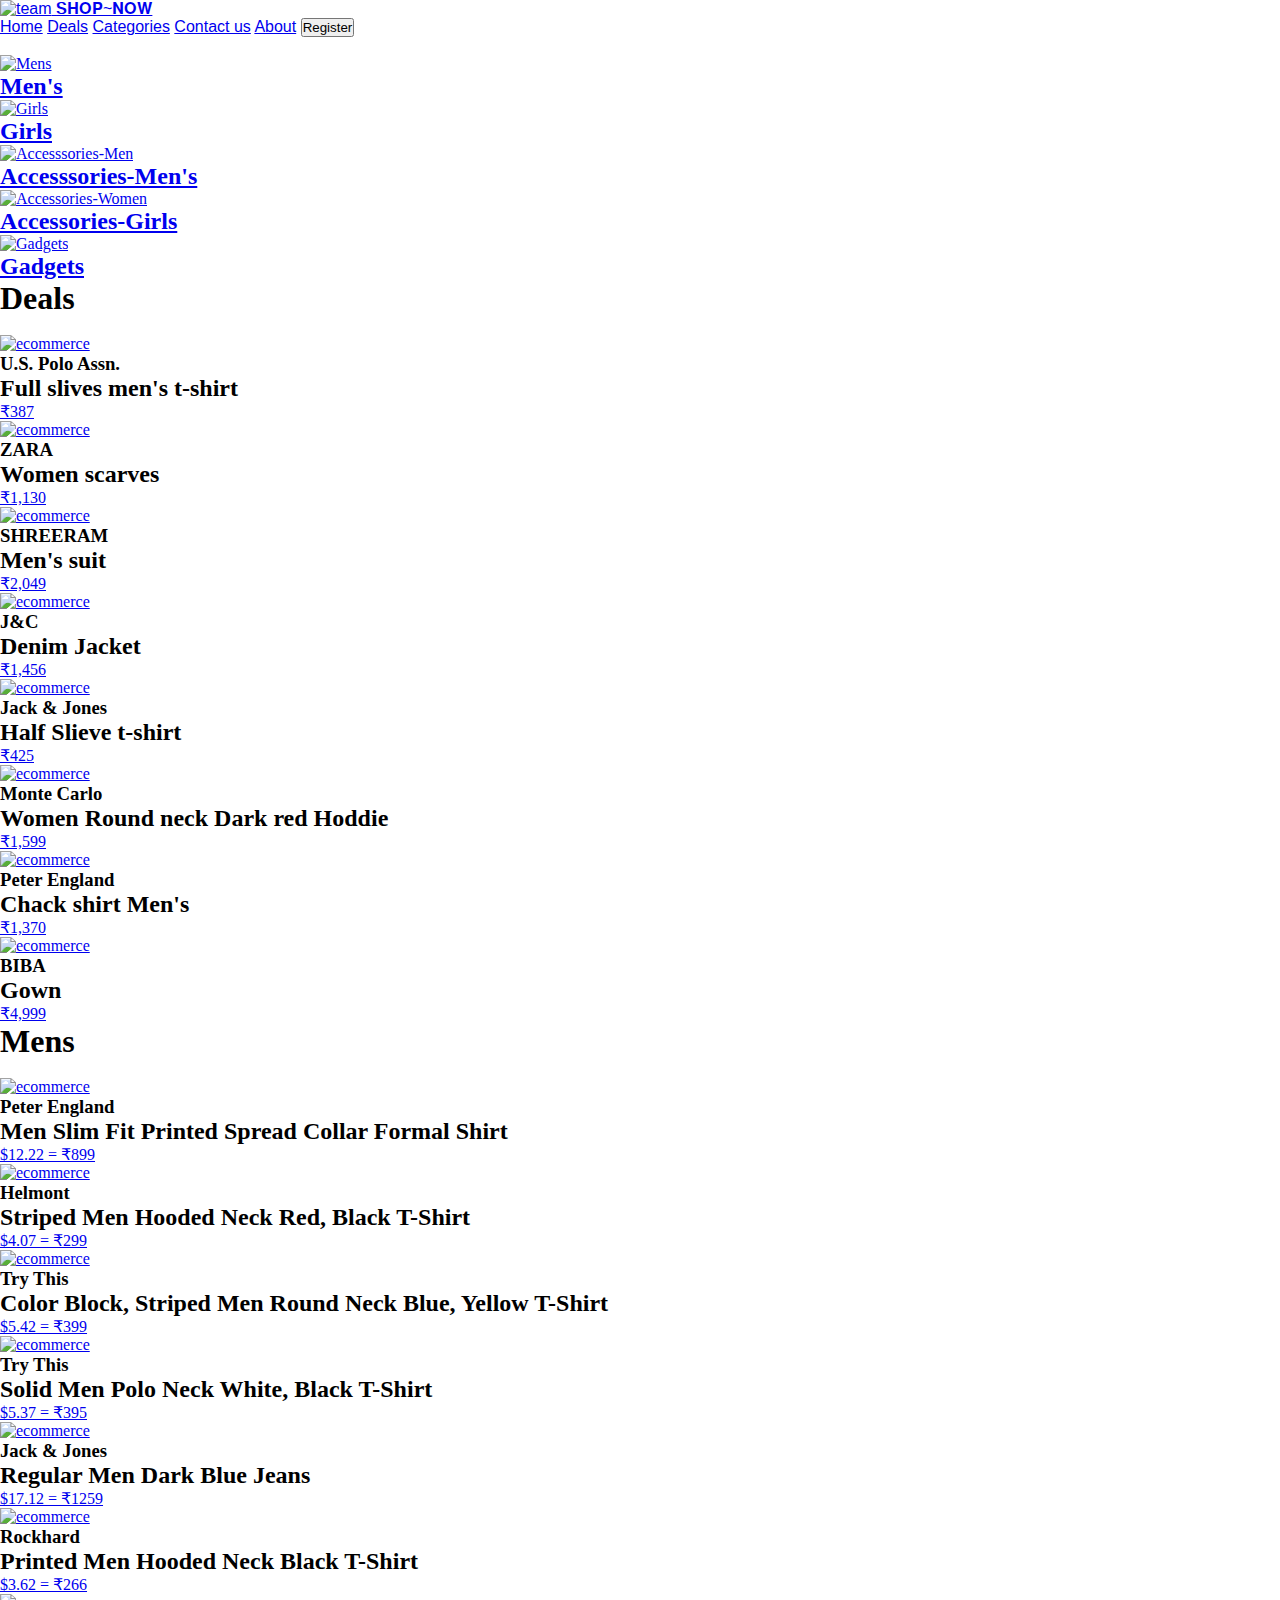
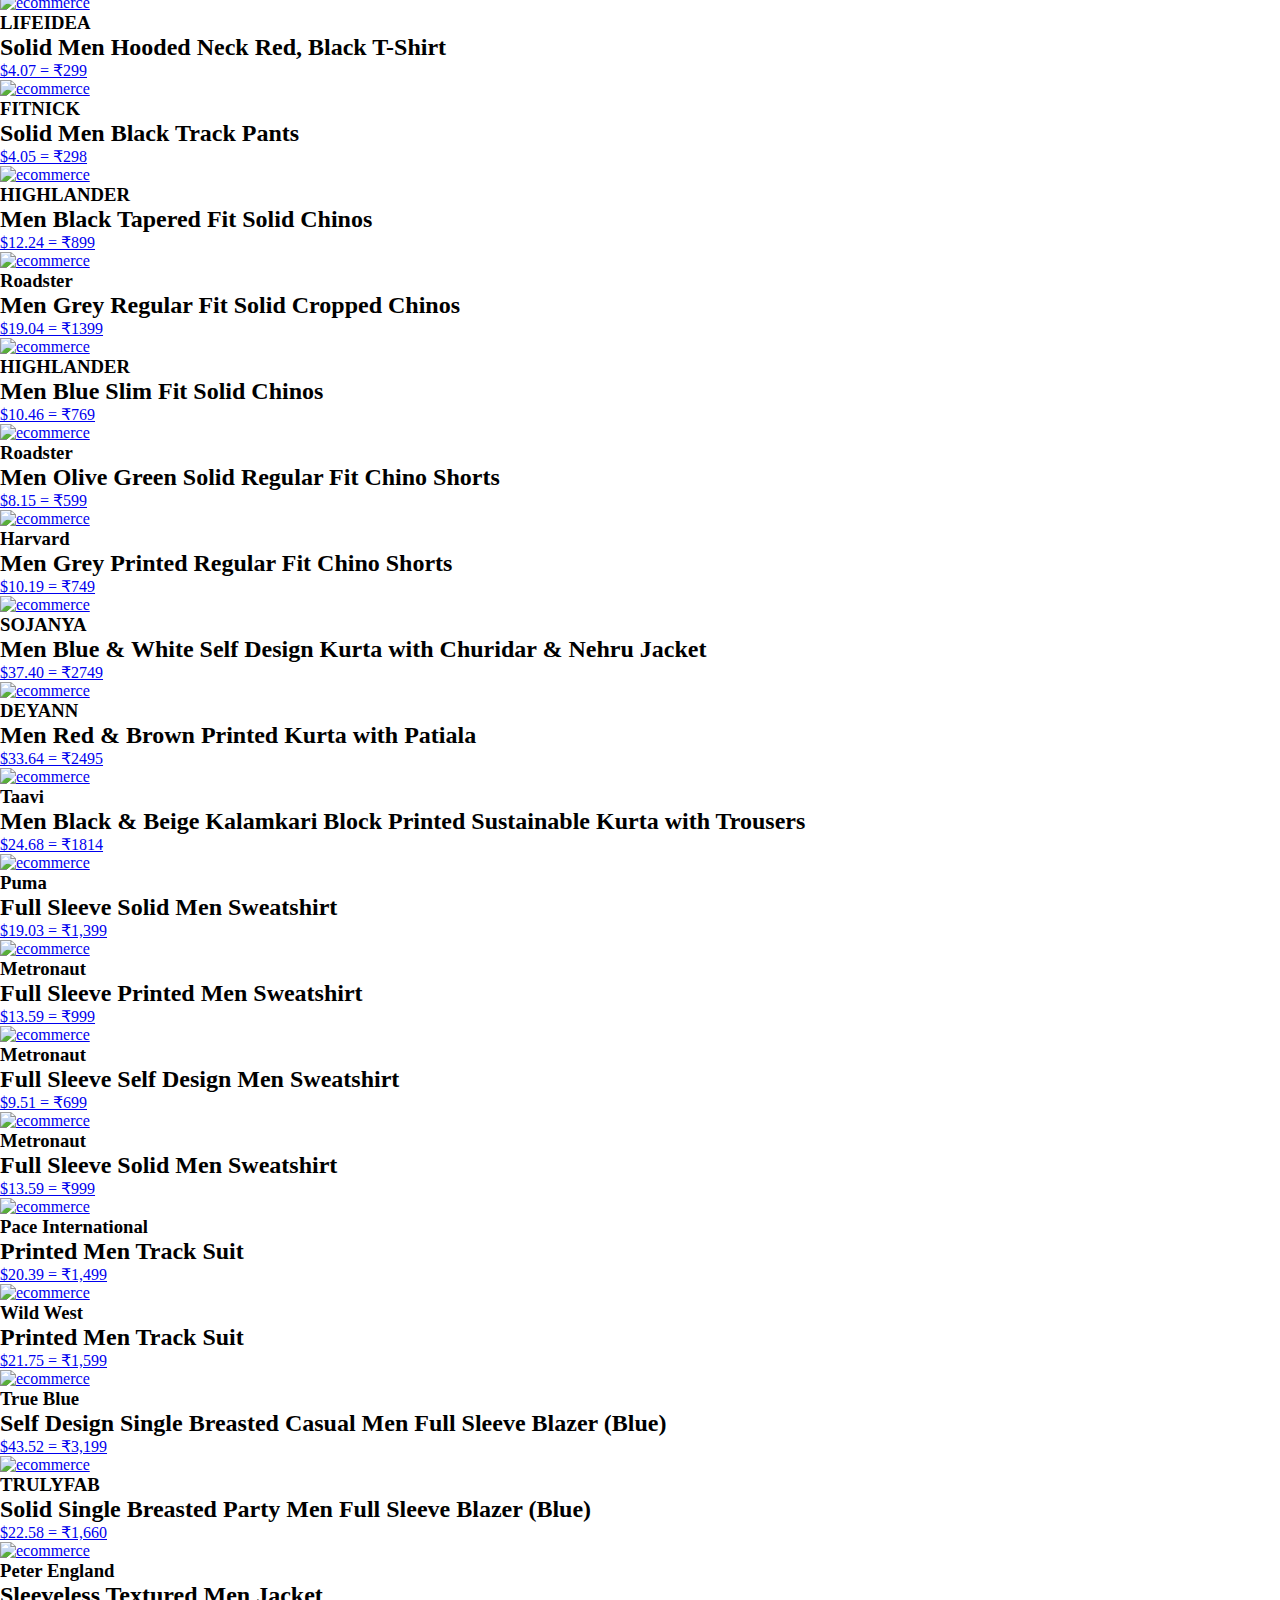
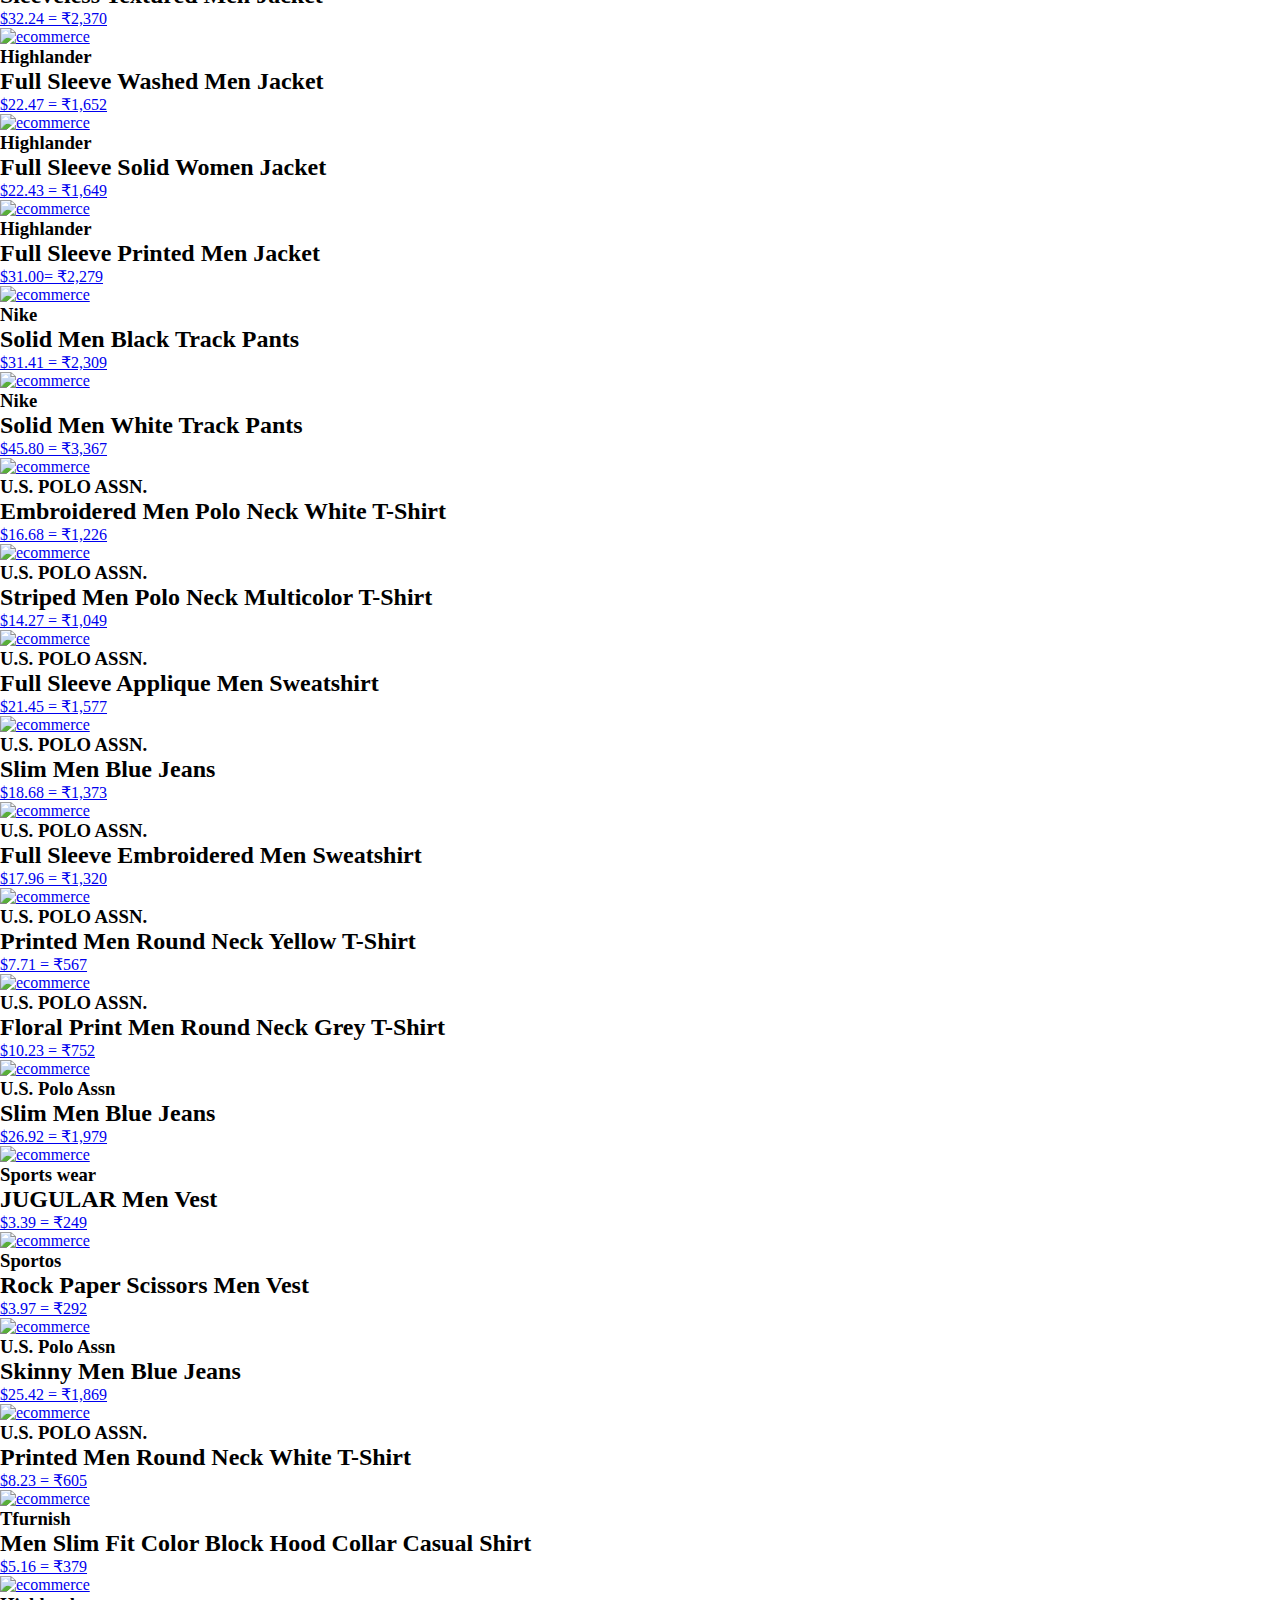
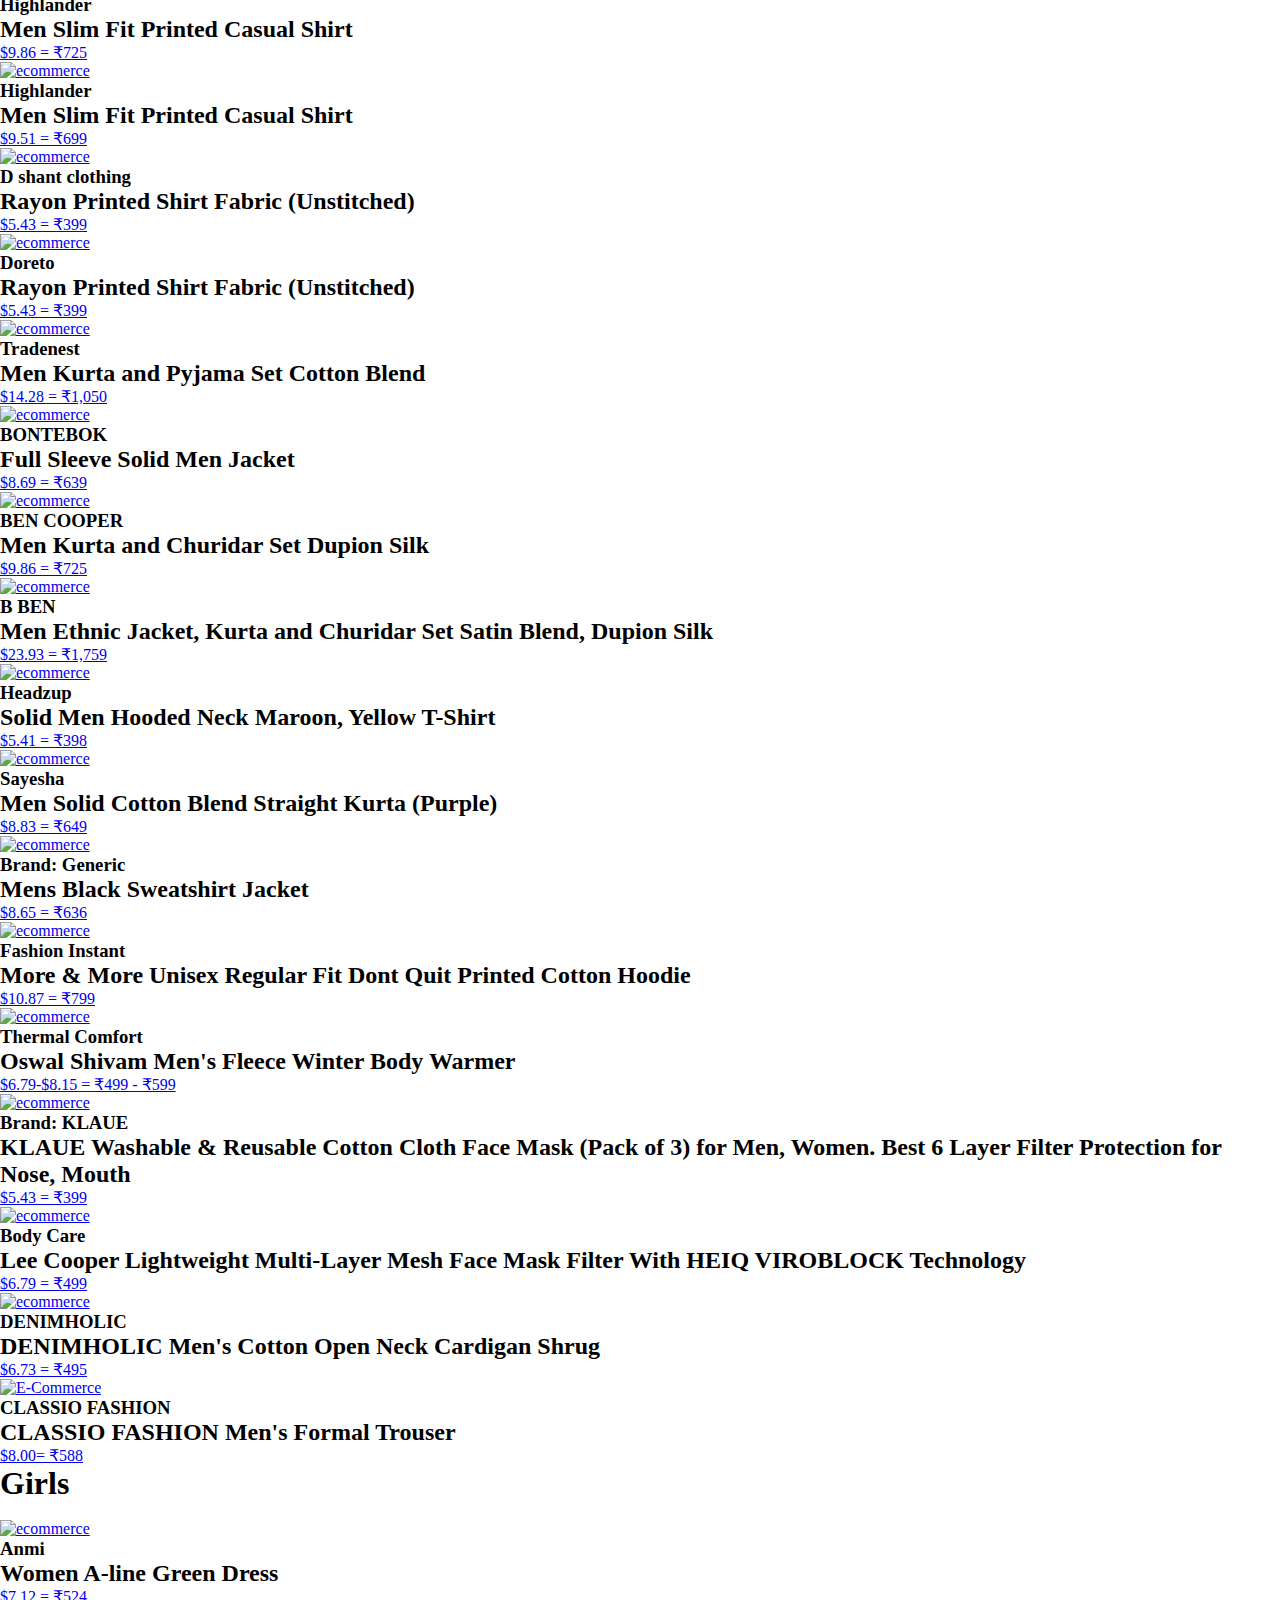
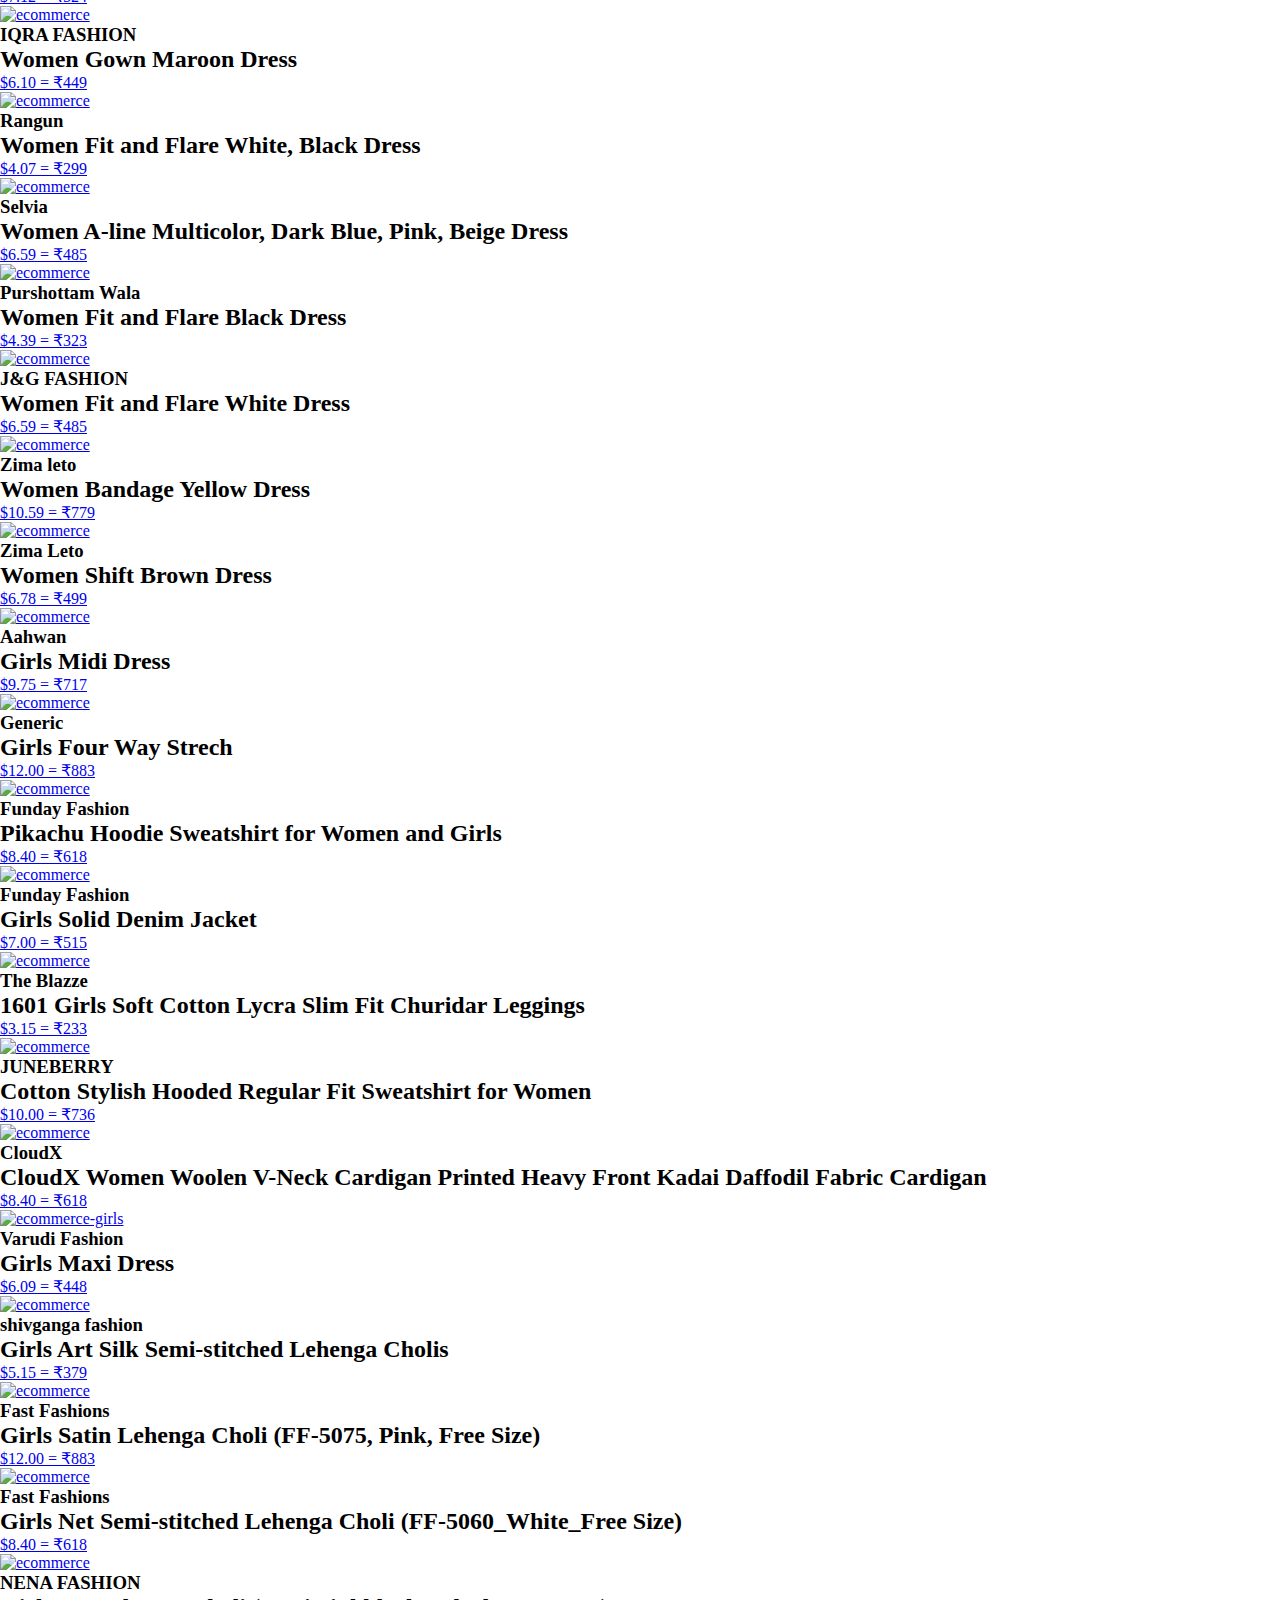
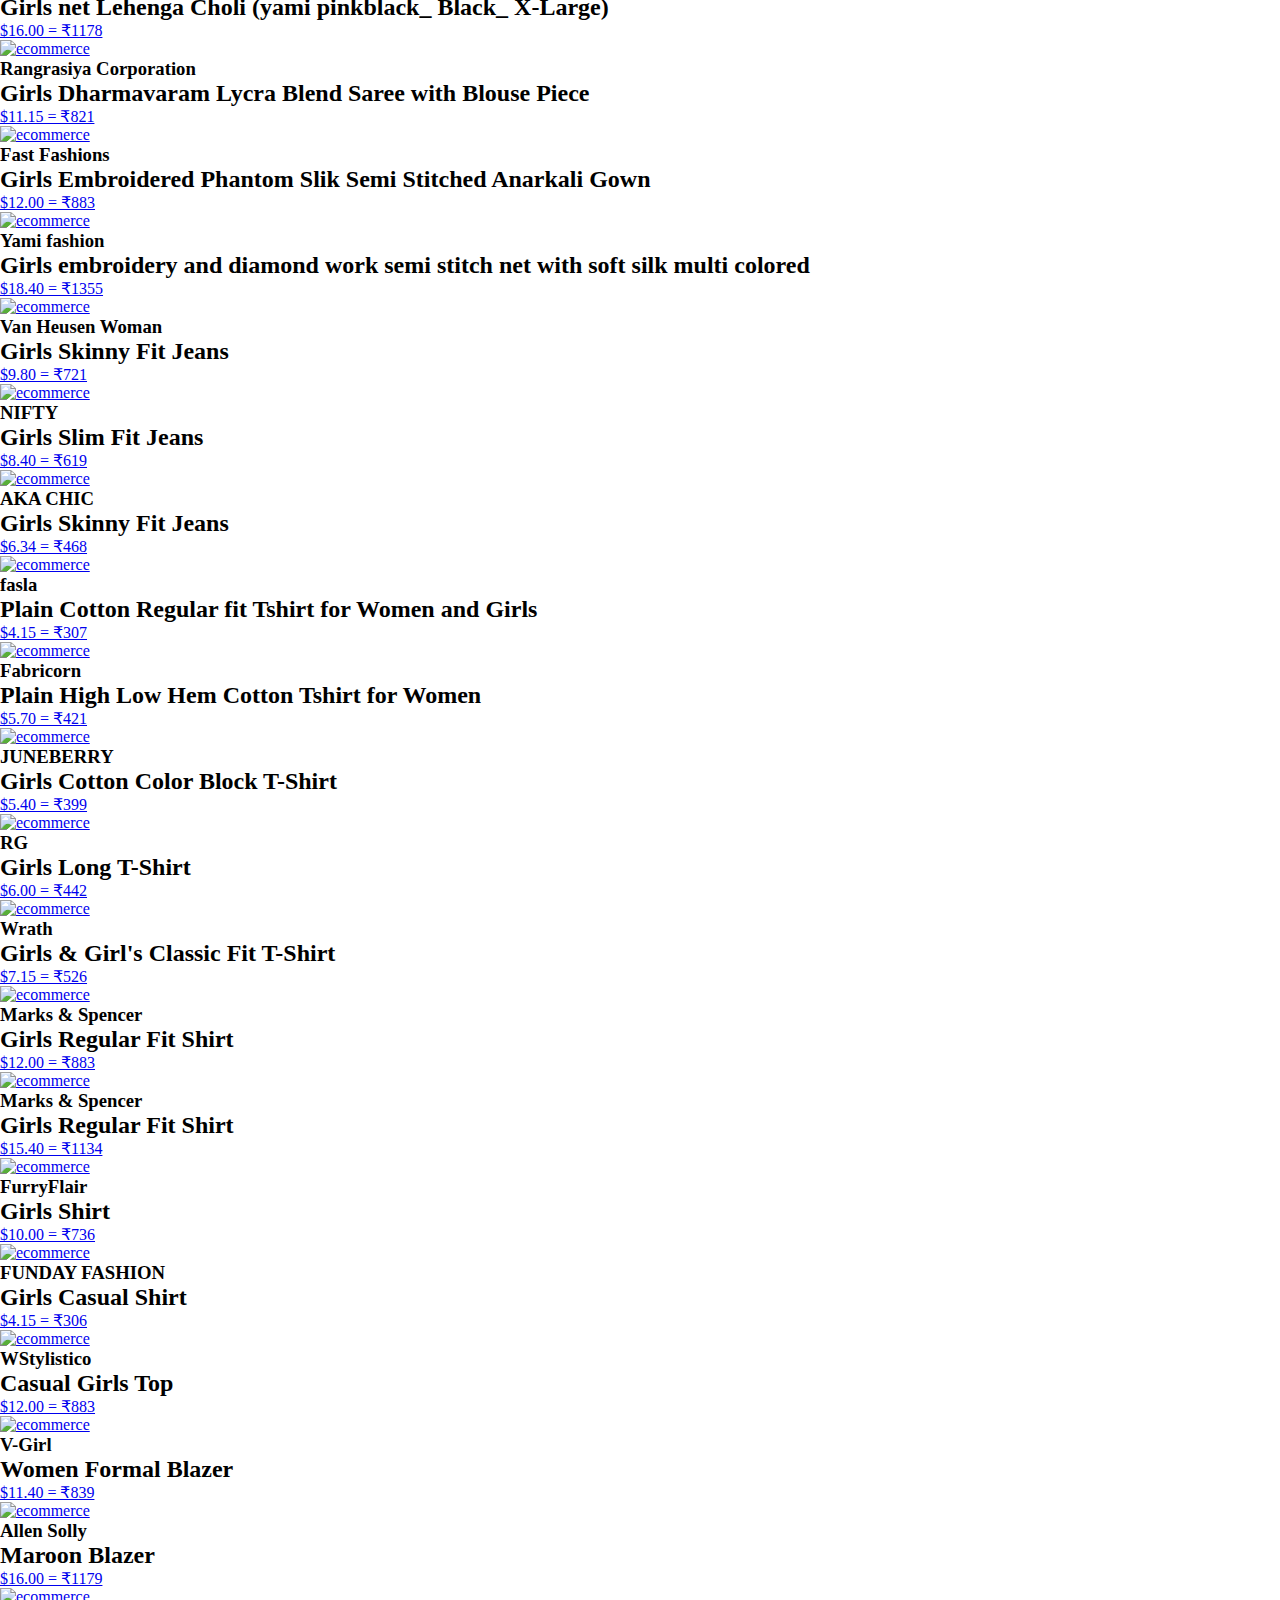
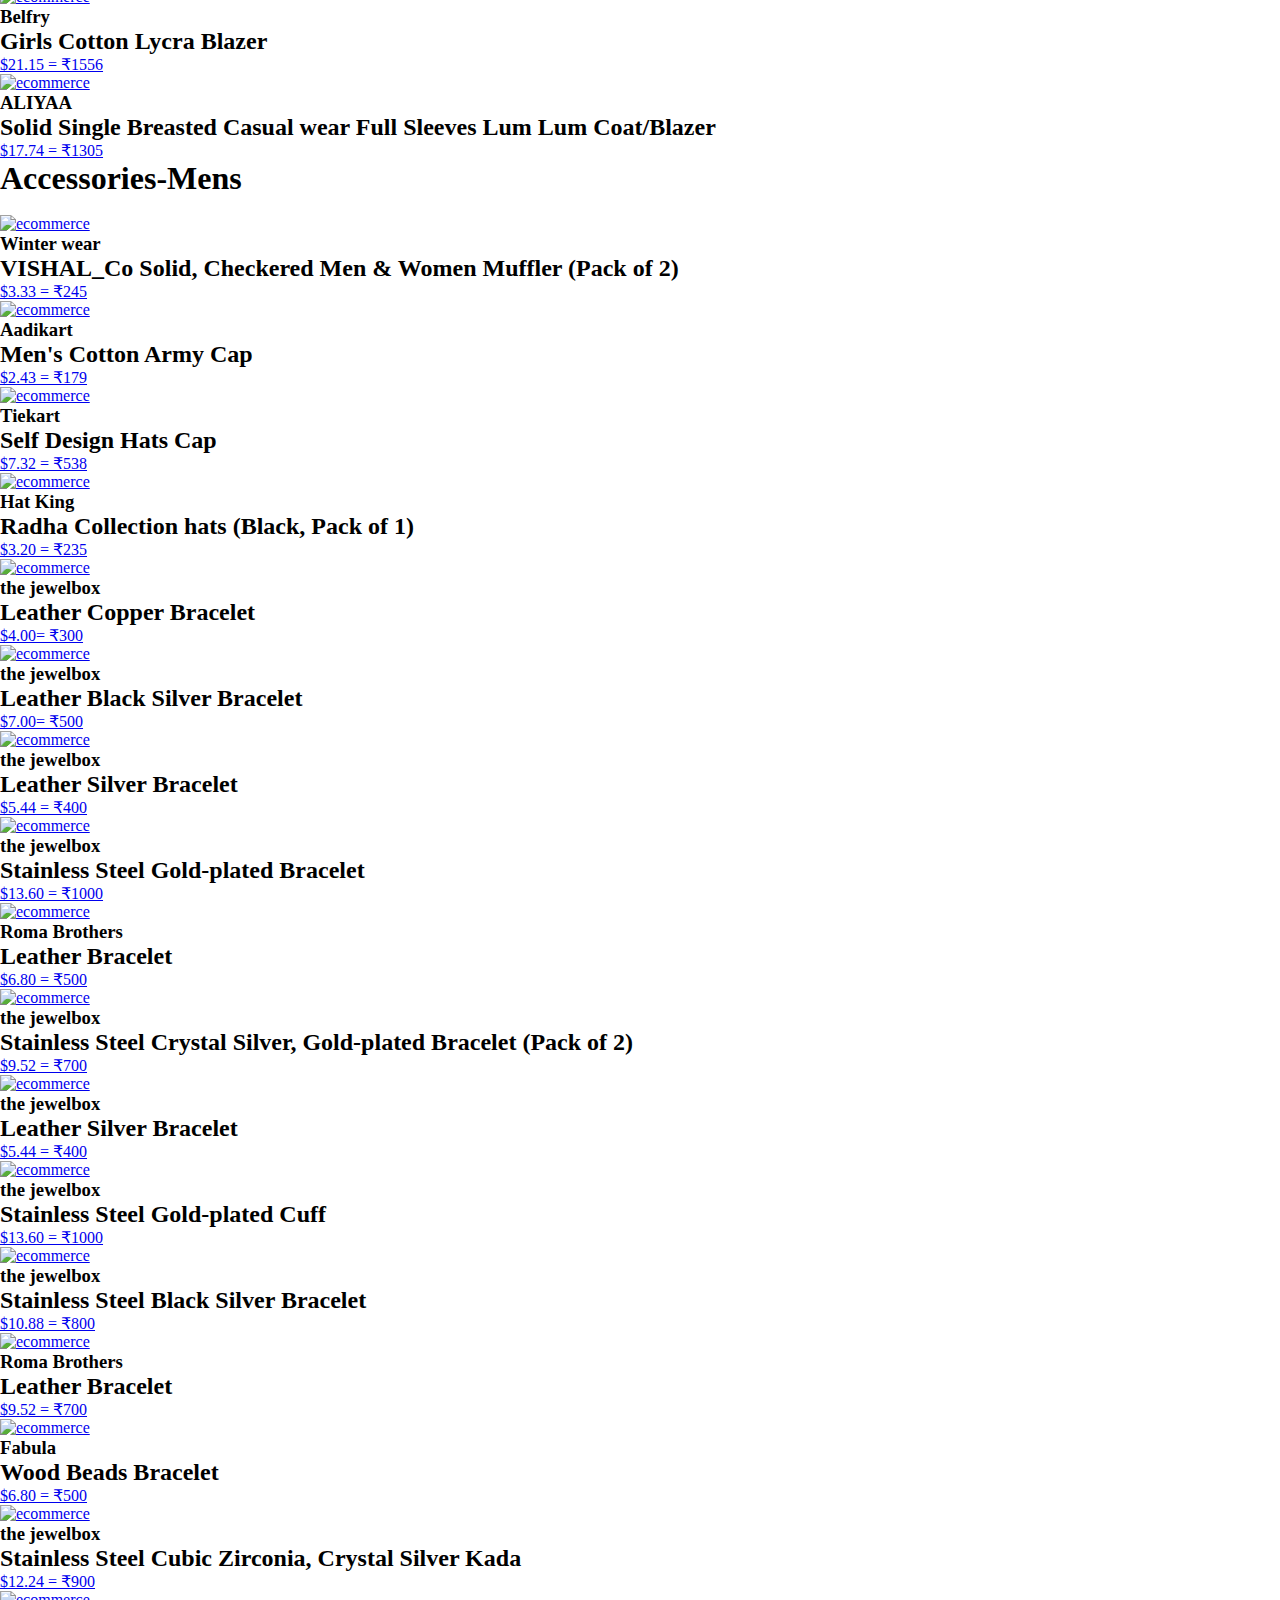
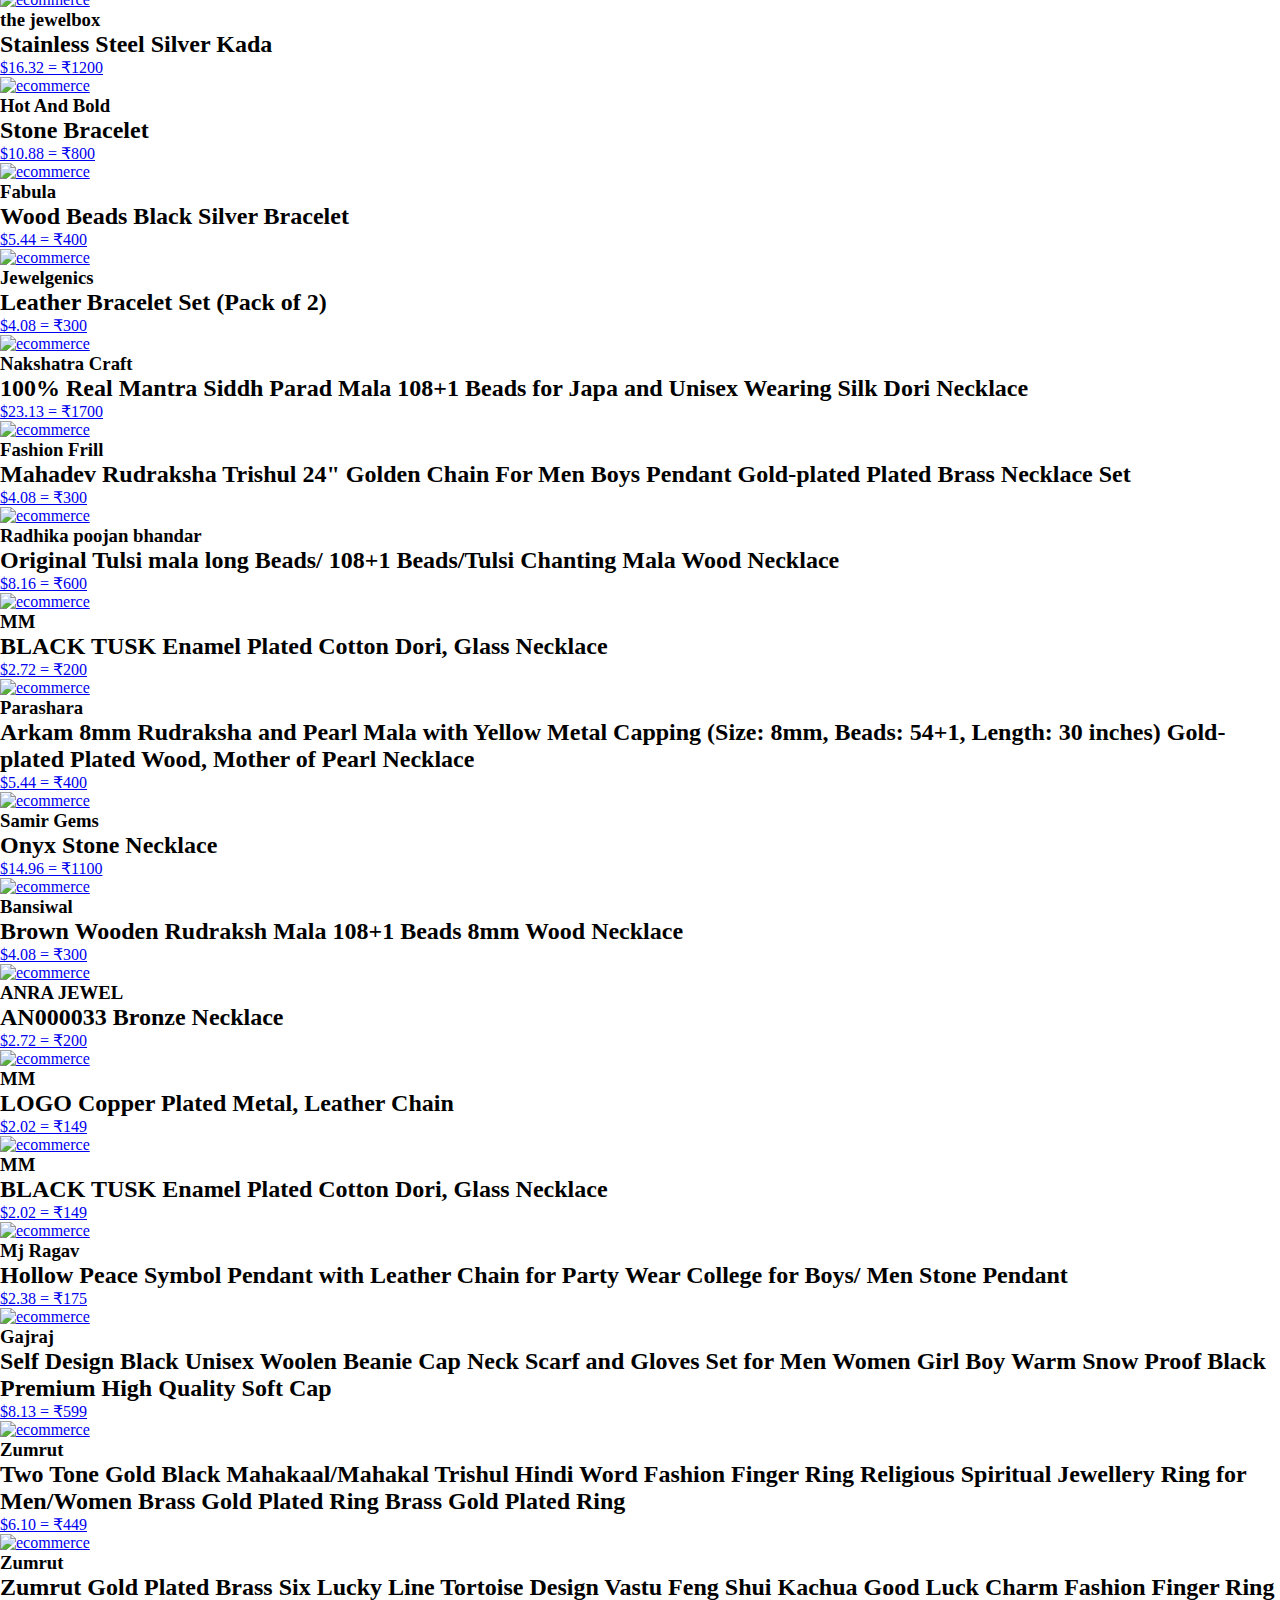
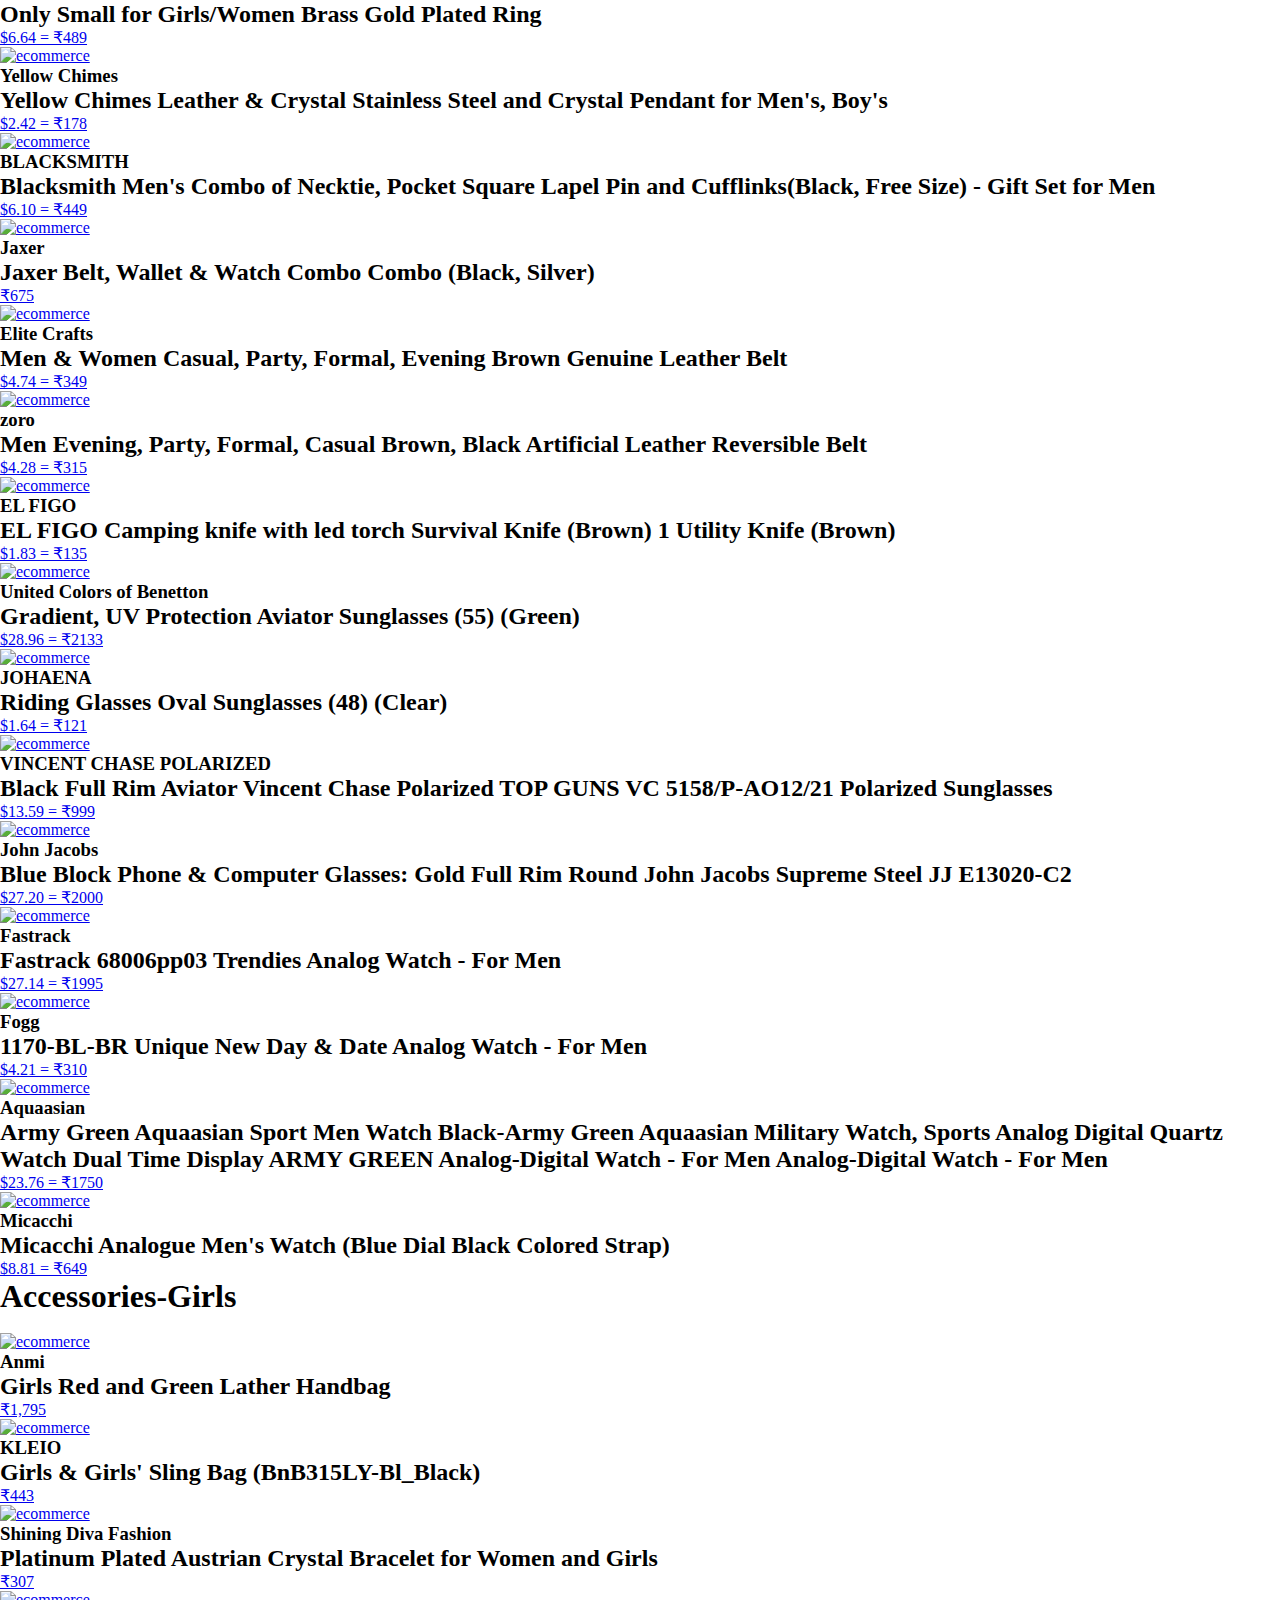
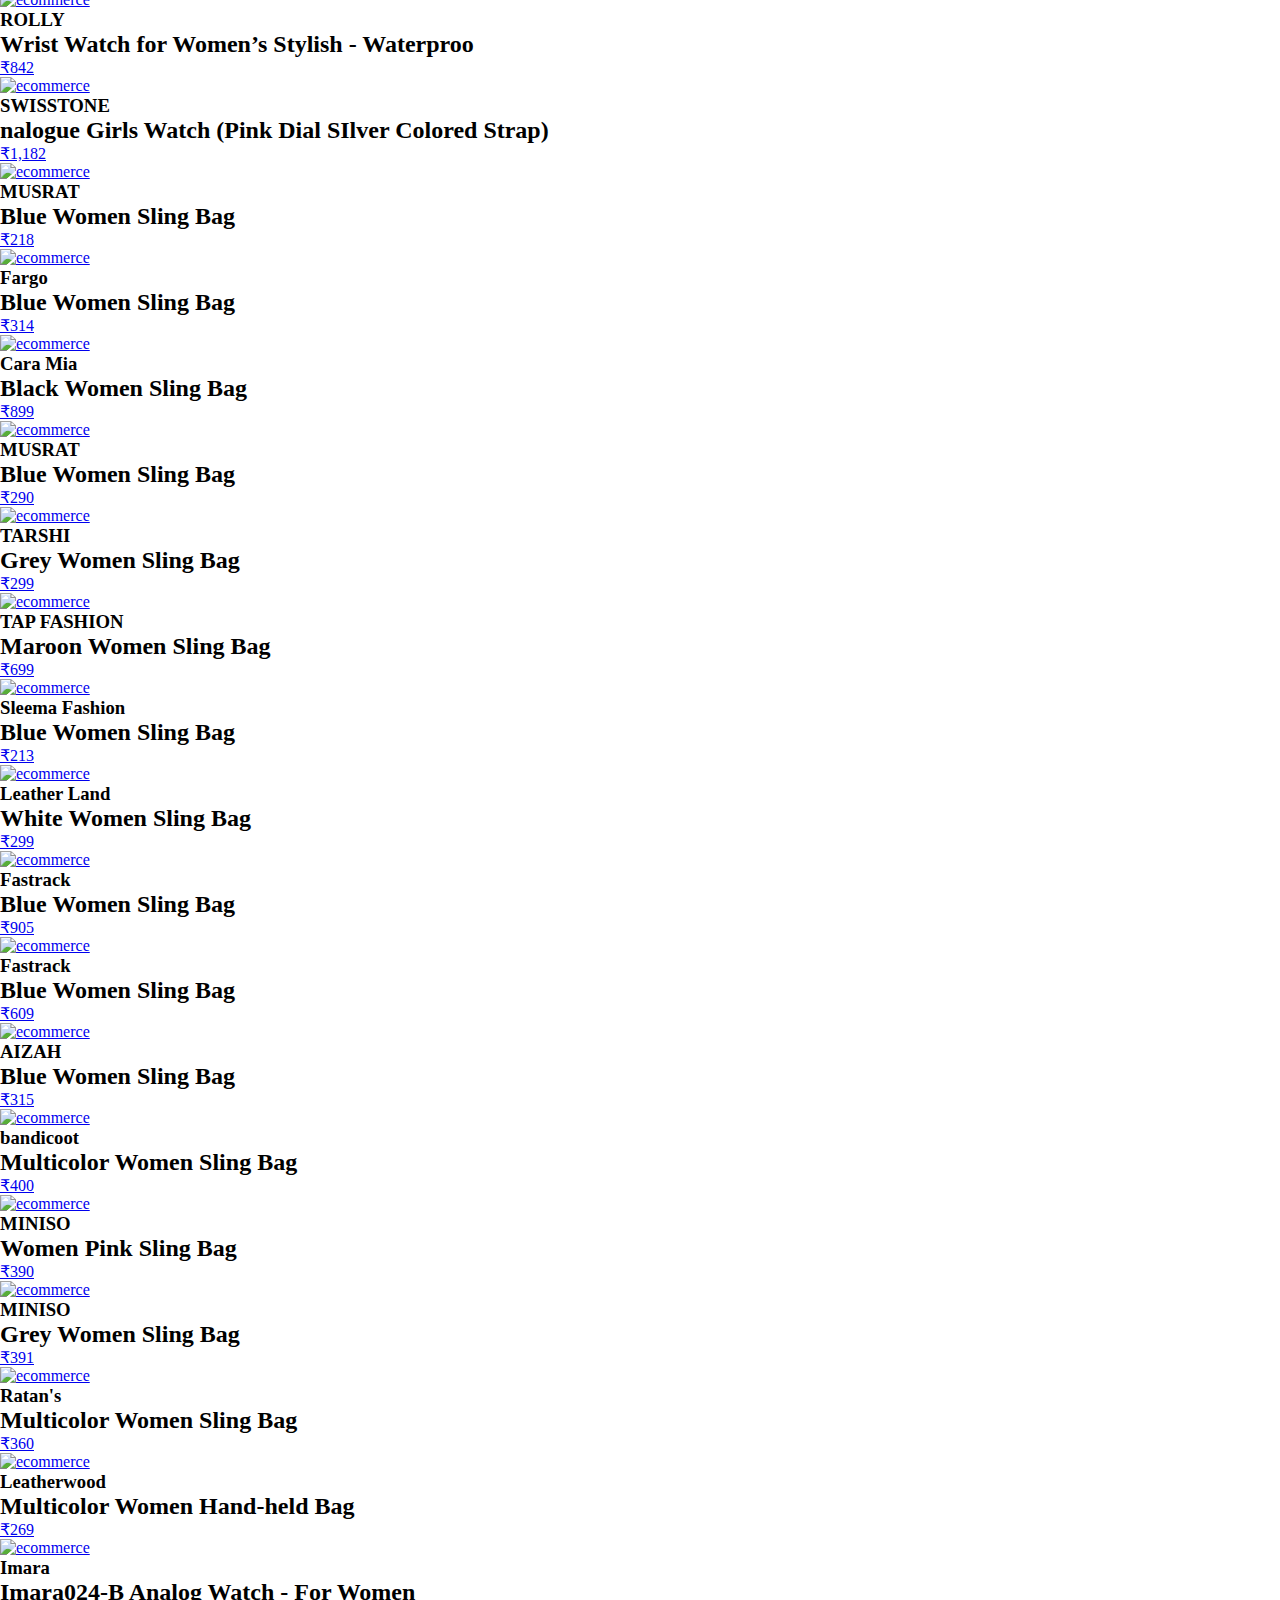
==== commit f7575ff5: "Error in code" ====
--- a/index.html
+++ b/index.html
@@ -1961,7 +1961,7 @@
               class="block relative h-48 rounded overflow-hidden"
             >
               <img
-                alt="ecommerce"
+                alt="E-Commerce"
                 class="object-cover object-center w-full h-full block"
                 src="https://images-na.ssl-images-amazon.com/images/I/51H86JddBWL._UY741_.jpg"
               />
@@ -2352,7 +2352,7 @@
               class="block relative h-48 rounded overflow-hidden"
             >
               <img
-                alt="ecommerce"
+                alt="ecommerce-girls"
                 class="object-cover object-center w-full h-full block"
                 src="https://m.media-amazon.com/images/I/61fJ57YRe5L._AC_UL320_.jpg"
               />
